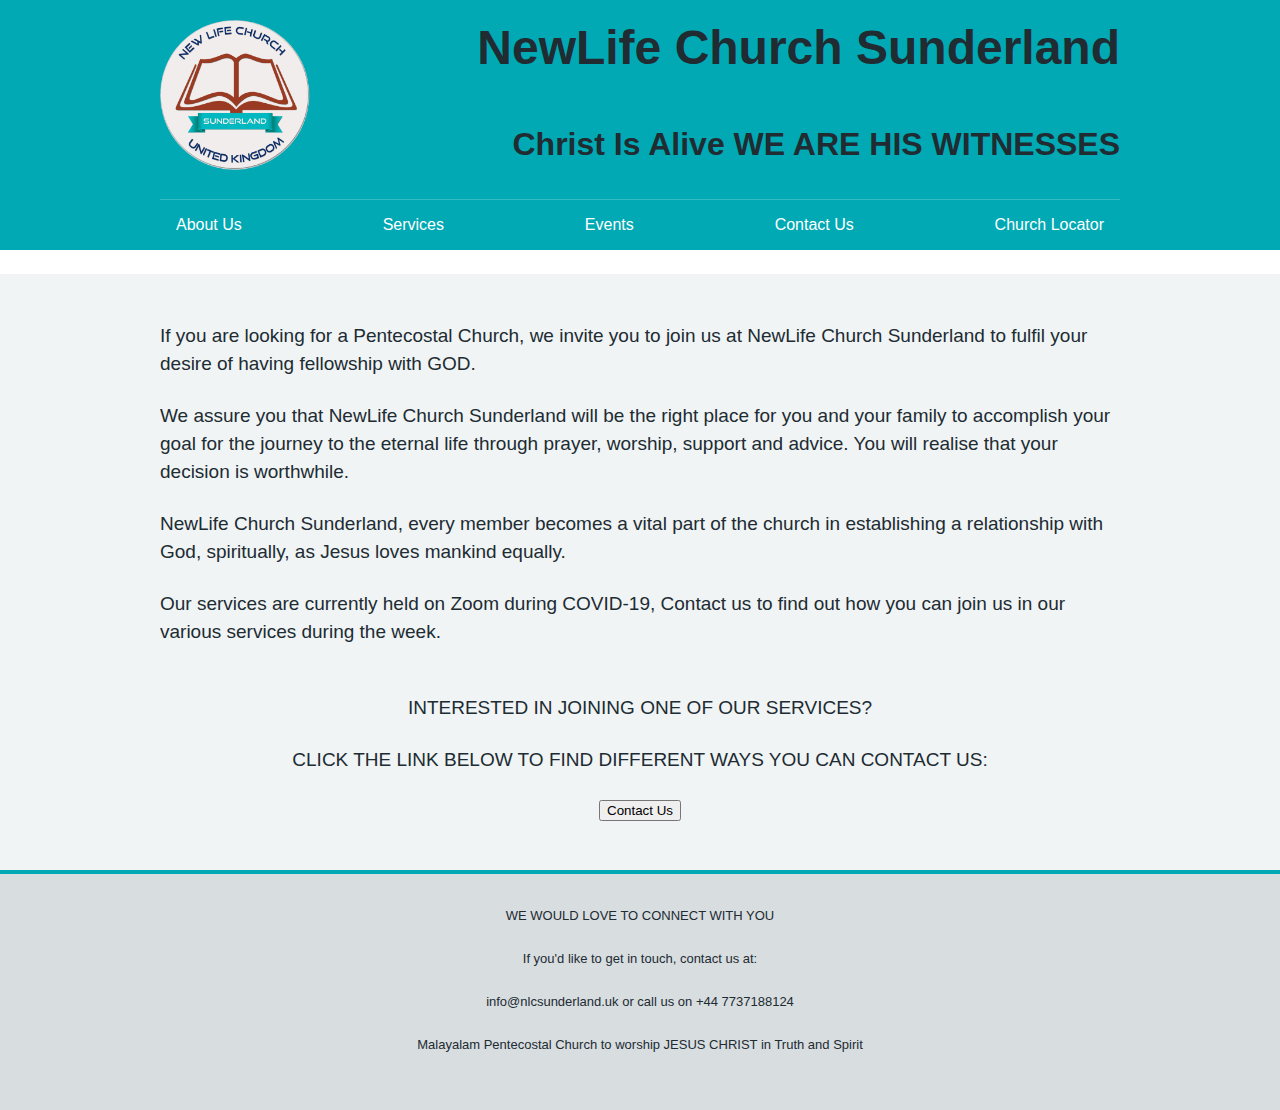
==== index.html @ 40fd3d61 "Add files via upload" ====
<!DOCTYPE html>
<!--[if lt IE 9]><html class="ie8" lang="en"><![endif]-->
<!--[if IE 9]><html class="ie9" lang="en"><![endif]-->
<!--[if gt IE 9]><!--><html lang="en"><!--<![endif]-->
<head>
  <!-- Global site tag (gtag.js) - Google Analytics -->
  <script async src="https://www.googletagmanager.com/gtag/js?id=UA-165614378-1"></script>
  <script>
    window.dataLayer = window.dataLayer || [];
    function gtag(){dataLayer.push(arguments);}
    gtag('js', new Date());

    gtag('config', 'UA-165614378-1');
  </script>

    <meta charset="utf-8">
    <meta http-equiv="X-UA-Compatible" content="IE=edge">
    <meta name="viewport" content="width=device-width, initial-scale=1, shrink-to-fit=no">
    <meta name="keywords" content="Malayalam Pentecostal Church &nbsp;to worship JESUS CHRIST in Truth and Spirit, Malayalam Church, Pentecostal Church Sunderland,Malayalam Worship Sunderland,Pentecostal Malayalam Church,Pentecostal  Fellowship,New Life Church Sunderland,Hylton Road, Malayalam (Kerala) Pentecostal worship Church,Near New Castle,Tyne and Wear,United Kingdom,Jesus Is Alive,Christian Fellowship,nlcsunderland, NewLife Church Sunderland, NLC:, Malayalam Pentecostal Church &nbsp;to worship JESUS CHRIST in Truth and Spirit, Malayalam Church, Pentecostal Church Sunderland,Malayalam Worship Sunderland,Pentecostal Malayalam Church,Pentecostal  Fellowship,New Life Church Sunderland,Hylton Road, Malayalam (Kerala) Pentecostal worship Church,Near New Castle,Tyne and Wear,United Kingdom, Gateshead, South Shields, Jesus Is Alive,Christian Fellowship,nlcsunderland:&#xD;&#xA;">
    <meta name="description" content="We are a Christian Fellowship situated in Sunderland. We follow Pentecostal values and we worship GOD in Truth and Spirit. We gather together every week and worship (Malayalam) our Saviour Lord Jesus Christ.&#xD;&#xA;You are welcome to our fellowship&#xD;&#xA;With love and prayers in Lord Jesus Christ...">
    <meta name="author" content="Abraham Prince">

    <title>NewLife Church - HOME</title>

    <!-- Styles -->
    <link rel="stylesheet" href="css/nlc-3.1.0.min.css" media="(prefers-color-scheme: light)">
    <link rel="stylesheet" href="css/nlc-3.1.0.max.css" media="(prefers-color-scheme: dark)">

    <!-- Scripts -->
    <script src="js/nlc-3.1.0.min.js" defer></script>

    <!-- Favicons -->
    <link rel="shortcut icon" href="assets/favicons/favicon.ico" type="image/x-icon">
    <script src="https://apps.elfsight.com/p/platform.js" defer></script>
    <div class="elfsight-app-c358066d-0e27-4913-8c48-9841493840e3"></div>
  <script type="module" src="https://googlechromelabs.github.io/dark-mode-toggle/src/dark-mode-toggle.mjs"></script>
</head>

<body> 
<script>
        document.body.className = ((document.body.className) ? document.body.className + ' js-enabled' : 'js-enabled');
    </script>

<a class="nlc-skip-link" href="#maincontent">Skip to main content</a>

<header class="nlc-header" role="banner">
    <div class="nlc-width-container nlc-header__container">
        <div class="nlc-header__logo">
            <a class="" href="index.html" aria-label="index">
                <img src="assets/logos/logo.png" alt="logo" style="height: 150px;width: 150px;" >
            </a>
        </div>
        <h1>NewLife Church Sunderland</h1>
        <h2>Christ Is Alive WE ARE HIS WITNESSES</h2>   
    </div>
    <div class="nlc-header__content" id="content-header">
        
        <div class="nlc-header__menu">
          <button class="nlc-header__menu-toggle" id="toggle-menu" aria-controls="header-navigation" aria-label="Open menu">Menu</button>
        </div>
    </div>
    <nav class="nlc-header__navigation" id="header-navigation" role="navigation" aria-label="Primary navigation" aria-labelledby="label-navigation">
      <p class="nlc-header__navigation-title">
        <span id="label-navigation">Menu</span>
        <button class="nlc-header__navigation-close" id="close-menu">
          <svg class="nlc-icon nlc-icon__close" xmlns="http://www.w3.org/2000/svg" viewBox="0 0 24 24" aria-hidden="true" focusable="false">
            <path d="M13.41 12l5.3-5.29a1 1 0 1 0-1.42-1.42L12 10.59l-5.29-5.3a1 1 0 0 0-1.42 1.42l5.3 5.29-5.3 5.29a1 1 0 0 0 0 1.42 1 1 0 0 0 1.42 0l5.29-5.3 5.29 5.3a1 1 0 0 0 1.42 0 1 1 0 0 0 0-1.42z"></path>
          </svg>
          <span class="nlc-u-visually-hidden">Close menu</span>
        </button>
      </p>
      <ul class="nlc-header__navigation-list">
        <li class="nlc-header__navigation-item nlc-header__navigation-item--for-mobile">
          <a class="nlc-header__navigation-link" href="index.html">
            Home
            <svg class="nlc-icon nlc-icon__chevron-right" xmlns="http://www.w3.org/2000/svg" viewBox="0 0 24 24" aria-hidden="true">
              <path d="M15.5 12a1 1 0 0 1-.29.71l-5 5a1 1 0 0 1-1.42-1.42l4.3-4.29-4.3-4.29a1 1 0 0 1 1.42-1.42l5 5a1 1 0 0 1 .29.71z"></path>
            </svg>
          </a>
        </li>
        <li class="nlc-header__navigation-item">
          <a class="nlc-header__navigation-link" href="aboutus.html" >
            About Us
            <svg class="nlc-icon nlc-icon__chevron-right" xmlns="http://www.w3.org/2000/svg" viewBox="0 0 24 24" aria-hidden="true">
              <path d="M15.5 12a1 1 0 0 1-.29.71l-5 5a1 1 0 0 1-1.42-1.42l4.3-4.29-4.3-4.29a1 1 0 0 1 1.42-1.42l5 5a1 1 0 0 1 .29.71z"></path>
            </svg>
          </a>
        </li>
        <li class="nlc-header__navigation-item">
          <a class="nlc-header__navigation-link" href="services.html" >
            Services
            <svg class="nlc-icon nlc-icon__chevron-right" xmlns="http://www.w3.org/2000/svg" viewBox="0 0 24 24" aria-hidden="true">
              <path d="M15.5 12a1 1 0 0 1-.29.71l-5 5a1 1 0 0 1-1.42-1.42l4.3-4.29-4.3-4.29a1 1 0 0 1 1.42-1.42l5 5a1 1 0 0 1 .29.71z"></path>
            </svg>
          </a>
        </li>
        <li class="nlc-header__navigation-item">
          <a class="nlc-header__navigation-link" href="events.html" >
            Events
            <svg class="nlc-icon nlc-icon__chevron-right" xmlns="http://www.w3.org/2000/svg" viewBox="0 0 24 24" aria-hidden="true">
              <path d="M15.5 12a1 1 0 0 1-.29.71l-5 5a1 1 0 0 1-1.42-1.42l4.3-4.29-4.3-4.29a1 1 0 0 1 1.42-1.42l5 5a1 1 0 0 1 .29.71z"></path>
            </svg>
          </a>
        </li>
        <li class="nlc-header__navigation-item">
          <a class="nlc-header__navigation-link" href="contactus.html" >
            Contact Us
            <svg class="nlc-icon nlc-icon__chevron-right" xmlns="http://www.w3.org/2000/svg" viewBox="0 0 24 24" aria-hidden="true">
              <path d="M15.5 12a1 1 0 0 1-.29.71l-5 5a1 1 0 0 1-1.42-1.42l4.3-4.29-4.3-4.29a1 1 0 0 1 1.42-1.42l5 5a1 1 0 0 1 .29.71z"></path>
            </svg>
          </a>
        </li>
        <li class="nlc-header__navigation-item">
            <a class="nlc-header__navigation-link" href="churchlocator.html" >
              Church Locator
              <svg class="nlc-icon nlc-icon__chevron-right" xmlns="http://www.w3.org/2000/svg" viewBox="0 0 24 24" aria-hidden="true">
                <path d="M15.5 12a1 1 0 0 1-.29.71l-5 5a1 1 0 0 1-1.42-1.42l4.3-4.29-4.3-4.29a1 1 0 0 1 1.42-1.42l5 5a1 1 0 0 1 .29.71z"></path>
              </svg>
            </a>
          </li>
      </ul>
    </nav>
</header>

<nav class="nlc-breadcrumb" aria-label="Breadcrumb">
    <div class="nlc-width-container">
    </div>
</nav>

<div class="nlc-width-container">
    <main class="nlc-main-wrapper" id="maincontent">
        <div class="nlc-grid-row" id="maincontentcontainer">
            <div class="nlc-grid-column-three-quarters">
                <p>If you are looking for a Pentecostal Church, we invite you to join us at NewLife Church Sunderland to fulfil your desire of having fellowship with GOD.</p>
                <p>We assure you that NewLife Church Sunderland will be the right place for you and your family to accomplish your goal for the journey to the eternal life through prayer, worship, support and advice.  You will realise that your decision is worthwhile.</p>
                <p>NewLife Church Sunderland, every member becomes a vital part of the church in establishing a relationship with God, spiritually, as Jesus loves mankind equally.</p>
                <p>Our services are currently held on Zoom during COVID-19, Contact us to find out how you can join us in our various services during the week.</p>
                <br>
                <p style="text-align: center">INTERESTED IN JOINING ONE OF OUR SERVICES?</p>
                <p style="text-align: center">CLICK THE LINK BELOW TO FIND DIFFERENT WAYS YOU CAN CONTACT US:</p>
                <div style="text-align: center;"><a href="contactus.html"><form><input type="button" value="Contact Us"></form></a></div>
            </div>
        </div>
    </main>
</div>

<footer role="contentinfo">
    <div class="nlc-footer" id="nlc-footer">
        <div class="nlc-width-container">
            <p style="text-align: center; font-size: small;">WE WOULD LOVE TO CONNECT WITH YOU</p>
            <p style="text-align: center; font-size: small;">If you'd like to get in touch, contact us at:</p>
            <p style="text-align: center; font-size: small;">info@nlcsunderland.uk or call us on +44 7737188124</p>
            <p style="text-align: center; font-size: small;">Malayalam Pentecostal Church  to worship JESUS CHRIST in Truth and Spirit</p>
            <div style="text-align: center;"><dark-mode-toggle
          id="dark-mode-toggle-1"
          legend="Colour Theme"
          appearance="toggle"
          dark="Dark Mode"
          light="Light Mode"
          remember="Remember this"
      ></dark-mode-toggle></div>
        </div>
    </div>
</footer>

<script>
    var acc = document.getElementsByClassName("accordion");
    var i;

    for (i = 0; i < acc.length; i++) {
      acc[i].addEventListener("click", function() {
        this.classList.toggle("active");
        var panel = this.nextElementSibling;
        if (panel.style.maxHeight) {
          panel.style.maxHeight = null;
        } else {
          panel.style.maxHeight = panel.scrollHeight + "px";
        }
      });
    }
    </script>
</body>
</html>
---- css/nlc-3.1.0.min.css ----
@charset "UTF-8";html{-moz-box-sizing:border-box;-webkit-box-sizing:border-box;box-sizing:border-box}*,:after,:before{-moz-box-sizing:inherit;-webkit-box-sizing:inherit;box-sizing:inherit}@font-face{font-family:'Frutiger W01';font-display:swap;font-style:normal;font-weight:400;src:url(https://assets.nhs.uk/fonts/FrutigerLTW01-55Roman.eot?#iefix);src:url(https://assets.nhs.uk/fonts/FrutigerLTW01-55Roman.eot?#iefix) format("eot"),url(https://assets.nhs.uk/fonts/FrutigerLTW01-55Roman.woff2) format("woff2"),url(https://assets.nhs.uk/fonts/FrutigerLTW01-55Roman.woff) format("woff"),url(https://assets.nhs.uk/fonts/FrutigerLTW01-55Roman.ttf) format("truetype"),url(https://assets.nhs.uk/fonts/FrutigerLTW01-55Roman.svg#7def0e34-f28d-434f-b2ec-472bde847115) format("svg")}@font-face{font-family:'Frutiger W01';font-display:swap;font-style:normal;font-weight:600;src:url(https://assets.nhs.uk/fonts/FrutigerLTW01-65Bold.eot?#iefix);src:url(https://assets.nhs.uk/fonts/FrutigerLTW01-65Bold.eot?#iefix) format("eot"),url(https://assets.nhs.uk/fonts/FrutigerLTW01-65Bold.woff2) format("woff2"),url(https://assets.nhs.uk/fonts/FrutigerLTW01-65Bold.woff) format("woff"),url(https://assets.nhs.uk/fonts/FrutigerLTW01-65Bold.ttf) format("truetype"),url(https://assets.nhs.uk/fonts/FrutigerLTW01-65Bold.svg#eae74276-dd78-47e4-9b27-dac81c3411ca) format("svg")}article,aside,footer,header,nav,section{display:block}button,input,select,textarea{font-family:inherit}a{color:#00a9b3}a:visited{color:#330072}a:hover{color:#7c2855;text-decoration:none}a:focus{background-color:#ffeb3b;box-shadow:0 -2px #ffeb3b,0 4px #212b32;color:#212b32;outline:4px solid transparent;text-decoration:none}a:focus:hover{text-decoration:none}a:focus:visited{color:#212b32}a:focus .nlc-icon{fill:#212b32}a:active{color:#002f5c}@media print{a:after{color:#212b32;content:" (Link: " attr(href) ")";font-size:14pt}}.ie8 a:focus{outline:1px dotted #212b32}html{background-color:#d8dde0;font-family:Frutiger W01,Arial,Sans-serif;overflow-y:scroll}body{-moz-osx-font-smoothing:grayscale;-webkit-font-smoothing:antialiased;background-color:#f0f4f5;color:#212b32;font-size:16px;line-height:1.5;margin:0;min-height:100%}table{margin-bottom:40px;border-spacing:0;vertical-align:top;width:100%}@media (min-width:40.0625em){table{margin-bottom:48px}}@media print{table{page-break-inside:avoid}}thead th{border-bottom:2px solid #d8dde0}td,th{font-size:16px;font-size:1rem;line-height:1.5;padding-bottom:8px;padding-right:16px;padding-top:8px;border-bottom:1px solid #d8dde0;text-align:left;vertical-align:top}@media (min-width:40.0625em){td,th{font-size:19px;font-size:1.1875rem;line-height:1.47368}}@media print{td,th{font-size:14pt;line-height:1.15}}@media (min-width:40.0625em){td,th{padding-bottom:16px}}@media (min-width:40.0625em){td,th{padding-right:24px}}@media (min-width:40.0625em){td,th{padding-top:16px}}td:last-child,th:last-child{padding-right:0}th{font-weight:600}caption{-webkit-clip-path:inset(50%);border:0;clip:rect(0 0 0 0);clip-path:inset(50%);height:1px;margin:0;overflow:hidden;padding:0;position:absolute;white-space:nowrap;width:1px}.nlc-form-group{margin-bottom:16px}@media (min-width:40.0625em){.nlc-form-group{margin-bottom:24px}}.nlc-form-group .nlc-form-group:last-of-type{margin-bottom:0}.nlc-form-group--wrapper{margin-bottom:24px}@media (min-width:40.0625em){.nlc-form-group--wrapper{margin-bottom:32px}}.nlc-form-group--error{border-left:4px solid #d5281b;padding-left:16px}.nlc-form-group--error .nlc-form-group{border:0;padding:0}.nlc-grid-row{margin-left:-16px;margin-right:-16px}.nlc-grid-row:after{clear:both;content:'';display:block}.nlc-grid-column-one-quarter{box-sizing:border-box;padding:0 16px}@media (min-width:48.0625em){.nlc-grid-column-one-quarter{float:left;width:25%}}.nlc-grid-column-one-third{box-sizing:border-box;padding:0 16px}@media (min-width:48.0625em){.nlc-grid-column-one-third{float:left;width:33.3333%}}.nlc-grid-column-one-half{box-sizing:border-box;padding:0 16px}@media (min-width:48.0625em){.nlc-grid-column-one-half{float:left;width:50%}}.nlc-grid-column-two-thirds{box-sizing:border-box;padding:0 16px}@media (min-width:48.0625em){.nlc-grid-column-two-thirds{float:left;width:66.6666%}}.nlc-grid-column-three-quarters{box-sizing:border-box;padding:0 16px}@media (min-width:48.0625em){.nlc-grid-column-three-quarters{float:left;width:100%}}.nlc-grid-column-full{box-sizing:border-box;padding:0 16px}@media (min-width:48.0625em){.nlc-grid-column-full{float:left;width:100%}}.nlc-main-wrapper{padding-top:40px;padding-bottom:40px;display:block}@media (min-width:40.0625em){.nlc-main-wrapper{padding-top:48px}}@media (min-width:40.0625em){.nlc-main-wrapper{padding-bottom:48px}}.nlc-main-wrapper>:first-child{margin-top:0}.nlc-main-wrapper>:last-child{margin-bottom:0}.nlc-main-wrapper--l{padding-top:48px}@media (min-width:40.0625em){.nlc-main-wrapper--l{padding-top:56px}}.nlc-main-wrapper--s{padding-bottom:24px;padding-top:24px}@media (min-width:40.0625em){.nlc-main-wrapper--s{padding-bottom:32px}}@media (min-width:40.0625em){.nlc-main-wrapper--s{padding-top:32px}}.nlc-width-container{margin:0 16px;max-width:960px}@media (min-width:48.0625em){.nlc-width-container{margin:0 32px}}@media (min-width:1024px){.nlc-width-container{margin:0 auto}}.nlc-width-container-fluid{margin:0 16px;max-width:100%}@media (min-width:48.0625em){.nlc-width-container-fluid{margin:0 32px}}.nlc-icon{height:34px;width:34px}.nlc-icon__search{fill:#00a9b3}.nlc-icon__chevron-left{fill:#00a9b3}.nlc-icon__chevron-right{fill:#00a9b3}.nlc-icon__close{fill:#00a9b3}.nlc-icon__cross{fill:#d5281b}.nlc-icon__tick{stroke:#007f3b}.nlc-icon__arrow-right{fill:#00a9b3}.nlc-icon__arrow-left{fill:#00a9b3}.nlc-icon__arrow-right-circle{fill:#007f3b}.nlc-icon__chevron-down{-moz-transform:rotate(180deg);-ms-transform:rotate(180deg);-o-transform:rotate(180deg);-webkit-transform:rotate(180deg);transform:rotate(180deg);fill:#00a9b3}.nlc-icon__chevron-down path{fill:#fff}.nlc-icon__chevron-up{fill:#00a9b3}.nlc-icon__chevron-up path{fill:#fff}.nlc-icon__emdash path{fill:#aeb7bd}.nlc-icon__plus{fill:#00a9b3}.nlc-icon__minus{fill:#00a9b3}.nlc-icon--size-25{height:42.5px;width:42.5px}.nlc-icon--size-50{height:51px;width:51px}.nlc-icon--size-75{height:59.5px;width:59.5px}.nlc-icon--size-100{height:68px;width:68px}.nlc-list,ol,ul{font-size:16px;font-size:1rem;line-height:1.5;margin-bottom:16px;list-style-type:none;margin-top:0;padding-left:0}@media (min-width:40.0625em){.nlc-list,ol,ul{font-size:19px;font-size:1.1875rem;line-height:1.47368}}@media print{.nlc-list,ol,ul{font-size:14pt;line-height:1.15}}@media (min-width:40.0625em){.nlc-list,ol,ul{margin-bottom:24px}}.nlc-list>li,ol>li,ul>li{margin-bottom:8px}@media (min-width:40.0625em){.nlc-list>li,ol>li,ul>li{margin-bottom:8px}}.nlc-list>li:last-child,ol>li:last-child,ul>li:last-child{margin-bottom:0}.nlc-list--bullet,ul{list-style-type:disc;padding-left:20px}.nlc-list--number,ol{list-style-type:decimal;padding-left:20px}.nlc-list--cross,.nlc-list--tick{list-style:none;margin-top:0;padding-left:40px;position:relative}.nlc-list--cross svg,.nlc-list--tick svg{left:-4px;margin-top:-5px;position:absolute}.nlc-section-break,hr{border:0;margin:0}.nlc-section-break--xl{margin-top:48px;margin-bottom:48px}@media (min-width:40.0625em){.nlc-section-break--xl{margin-top:56px}}@media (min-width:40.0625em){.nlc-section-break--xl{margin-bottom:56px}}.nlc-section-break--l,hr{margin-top:32px;margin-bottom:32px}@media (min-width:40.0625em){.nlc-section-break--l,hr{margin-top:40px}}@media (min-width:40.0625em){.nlc-section-break--l,hr{margin-bottom:40px}}.nlc-section-break--m{margin-top:16px;margin-bottom:16px}@media (min-width:40.0625em){.nlc-section-break--m{margin-top:24px}}@media (min-width:40.0625em){.nlc-section-break--m{margin-bottom:24px}}.nlc-section-break--visible,hr{border-bottom:1px solid #d8dde0}.nlc-heading-xl,h1{text-align: right; font-size:32px;font-size:2rem;line-height:1.25;display:block;cursor:default;font-weight:600;margin-top:0;margin-bottom:40px;}@media (min-width:40.0625em){.nlc-heading-xl,h1{font-size:48px;font-size:3rem;text-align: right;line-height:1.16667}}@media print{.nlc-heading-xl,h1{font-size:32pt;line-height:1.15}}@media (min-width:40.0625em){.nlc-heading-xl,h1{margin-bottom:48px}}.nlc-heading-l,h2{font-size:24px;font-size:1.5rem;line-height:1.33333;display:block;font-weight:600;margin-top:0;margin-bottom:16px}@media (min-width:40.0625em){.nlc-heading-l,h2{font-size:32px;font-size:2rem;line-height:1.25;text-align: right}}@media print{.nlc-heading-l,h2{font-size:24pt;line-height:1.05;text-align: right}}@media (min-width:40.0625em){.nlc-heading-l,h2{margin-bottom:15px;text-align: right}}.nlc-heading-m,h3{font-size:20px;font-size:1.25rem;line-height:1.4;display:block;font-weight:600;margin-top:0;margin-bottom:16px}@media (min-width:40.0625em){.nlc-heading-m,h3{font-size:24px;font-size:1.5rem;line-height:1.33333}}@media print{.nlc-heading-m,h3{font-size:18pt;line-height:1.15}}@media (min-width:40.0625em){.nlc-heading-m,h3{margin-bottom:24px}}.nlc-heading-s,h4{font-size:18px;font-size:1.125rem;line-height:1.55556;display:block;font-weight:600;margin-top:0;margin-bottom:16px}@media (min-width:40.0625em){.nlc-heading-s,h4{font-size:22px;font-size:1.375rem;line-height:1.45455}}@media print{.nlc-heading-s,h4{font-size:18pt;line-height:1.15}}@media (min-width:40.0625em){.nlc-heading-s,h4{margin-bottom:24px}}.nlc-heading-xs,h5{font-size:16px;font-size:1rem;line-height:1.5;display:block;font-weight:600;margin-top:0;margin-bottom:16px}@media (min-width:40.0625em){.nlc-heading-xs,h5{font-size:19px;font-size:1.1875rem;line-height:1.47368}}@media print{.nlc-heading-xs,h5{font-size:14pt;line-height:1.15}}@media (min-width:40.0625em){.nlc-heading-xs,h5{margin-bottom:24px}}.nlc-heading-xxs,h6{font-size:16px;font-size:1rem;line-height:1.5;display:block;font-weight:600;margin-top:0;margin-bottom:16px}@media (min-width:40.0625em){.nlc-heading-xxs,h6{font-size:19px;font-size:1.1875rem;line-height:1.47368}}@media print{.nlc-heading-xxs,h6{font-size:14pt;line-height:1.15}}@media (min-width:40.0625em){.nlc-heading-xxs,h6{margin-bottom:24px}}.nlc-caption-xl{font-weight:400;font-size:24px;font-size:1.5rem;line-height:1.33333;color:#4c6272;display:block;margin-bottom:4px}@media (min-width:40.0625em){.nlc-caption-xl{font-size:32px;font-size:2rem;line-height:1.25}}@media print{.nlc-caption-xl{font-size:24pt;line-height:1.05}}.nlc-caption-l{font-weight:400;font-size:20px;font-size:1.25rem;line-height:1.4;color:#4c6272;display:block;margin-bottom:4px}@media (min-width:40.0625em){.nlc-caption-l{font-size:24px;font-size:1.5rem;line-height:1.33333}}@media print{.nlc-caption-l{font-size:18pt;line-height:1.15}}.nlc-caption-m{font-weight:400;font-size:16px;font-size:1rem;line-height:1.5;color:#4c6272;display:block}@media (min-width:40.0625em){.nlc-caption-m{font-size:19px;font-size:1.1875rem;line-height:1.47368}}@media print{.nlc-caption-m{font-size:14pt;line-height:1.15}}.nlc-caption--bottom{margin-bottom:0;margin-top:4px}.nlc-body-l{font-size:20px;font-size:1.25rem;line-height:1.4;display:block;margin-top:0;margin-bottom:24px}@media (min-width:40.0625em){.nlc-body-l{font-size:24px;font-size:1.5rem;line-height:1.33333}}@media print{.nlc-body-l{font-size:18pt;line-height:1.15}}@media (min-width:40.0625em){.nlc-body-l{margin-bottom:32px}}.nlc-body-m,address,p{font-size:16px;font-size:1rem;line-height:1.5;display:block;margin-top:0;margin-bottom:16px}@media (min-width:40.0625em){.nlc-body-m,address,p{font-size:19px;font-size:1.1875rem;line-height:1.47368}}@media print{.nlc-body-m,address,p{font-size:14pt;line-height:1.15}}@media (min-width:40.0625em){.nlc-body-m,address,p{margin-bottom:24px}}.nlc-body-m,p{color:inherit}.nlc-body-s{font-size:14px;font-size:.875rem;line-height:1.71429;display:block;margin-top:0;margin-bottom:16px}@media (min-width:40.0625em){.nlc-body-s{font-size:16px;font-size:1rem;line-height:1.5}}@media print{.nlc-body-s{font-size:14pt;line-height:1.2}}@media (min-width:40.0625em){.nlc-body-s{margin-bottom:24px}}address{font-style:normal}.nlc-lede-text{font-weight:400;font-size:20px;font-size:1.25rem;line-height:1.4;margin-bottom:40px}@media (min-width:40.0625em){.nlc-lede-text{font-size:24px;font-size:1.5rem;line-height:1.33333}}@media print{.nlc-lede-text{font-size:18pt;line-height:1.15}}@media (min-width:40.0625em){.nlc-lede-text{margin-bottom:48px}}.nlc-lede-text p,.nlc-lede-text ul{font-weight:400;font-size:20px;font-size:1.25rem;line-height:1.4}@media (min-width:40.0625em){.nlc-lede-text p,.nlc-lede-text ul{font-size:24px;font-size:1.5rem;line-height:1.33333}}@media print{.nlc-lede-text p,.nlc-lede-text ul{font-size:18pt;line-height:1.15}}.nlc-lede-text--small{font-weight:400;font-size:16px;font-size:1rem;line-height:1.5;margin-bottom:24px}@media (min-width:40.0625em){.nlc-lede-text--small{font-size:19px;font-size:1.1875rem;line-height:1.47368}}@media print{.nlc-lede-text--small{font-size:14pt;line-height:1.15}}@media (min-width:40.0625em){.nlc-lede-text--small{margin-bottom:32px}}h1+.nlc-lede-text,h1+.nlc-lede-text--small{margin-top:-8px}.nlc-body-l+.nlc-heading-l,.nlc-body-l+h2{padding-top:4px;text-align: right}@media (min-width:40.0625em){.nlc-body-l+.nlc-heading-l,.nlc-body-l+h2{padding-top:8px}}.nlc-body-m+.nlc-heading-l,.nlc-body-m+h2,.nlc-body-s+.nlc-heading-l,.nlc-body-s+h2,.nlc-list+.nlc-heading-l,.nlc-list+h2,address+.nlc-heading-l,address+h2,ol+.nlc-heading-l,ol+h2,p+.nlc-heading-l,p+h2,ul+.nlc-heading-l,ul+h2{padding-top:16px}@media (min-width:40.0625em){.nlc-body-m+.nlc-heading-l,.nlc-body-m+h2,.nlc-body-s+.nlc-heading-l,.nlc-body-s+h2,.nlc-list+.nlc-heading-l,.nlc-list+h2,address+.nlc-heading-l,address+h2,ol+.nlc-heading-l,ol+h2,p+.nlc-heading-l,p+h2,ul+.nlc-heading-l,ul+h2{padding-top:24px}}.nlc-body-m+.nlc-heading-m,.nlc-body-m+.nlc-heading-s,.nlc-body-m+h3,.nlc-body-m+h4,.nlc-body-s+.nlc-heading-m,.nlc-body-s+.nlc-heading-s,.nlc-body-s+h3,.nlc-body-s+h4,.nlc-list+.nlc-heading-m,.nlc-list+.nlc-heading-s,.nlc-list+h3,.nlc-list+h4,address+.nlc-heading-m,address+.nlc-heading-s,address+h3,address+h4,ol+.nlc-heading-m,ol+.nlc-heading-s,ol+h3,ol+h4,p+.nlc-heading-m,p+.nlc-heading-s,p+h3,p+h4,ul+.nlc-heading-m,ul+.nlc-heading-s,ul+h3,ul+h4{padding-top:4px}@media (min-width:40.0625em){.nlc-body-m+.nlc-heading-m,.nlc-body-m+.nlc-heading-s,.nlc-body-m+h3,.nlc-body-m+h4,.nlc-body-s+.nlc-heading-m,.nlc-body-s+.nlc-heading-s,.nlc-body-s+h3,.nlc-body-s+h4,.nlc-list+.nlc-heading-m,.nlc-list+.nlc-heading-s,.nlc-list+h3,.nlc-list+h4,address+.nlc-heading-m,address+.nlc-heading-s,address+h3,address+h4,ol+.nlc-heading-m,ol+.nlc-heading-s,ol+h3,ol+h4,p+.nlc-heading-m,p+.nlc-heading-s,p+h3,p+h4,ul+.nlc-heading-m,ul+.nlc-heading-s,ul+h3,ul+h4{padding-top:8px}}.nlc-lede-text+.nlc-heading-l,.nlc-lede-text+h2{padding-top:0}b,strong{font-weight:600}.nlc-u-clear:after{clear:both;content:'';display:block}.nlc-u-one-half{float:left;width:50%!important}.nlc-u-one-third{float:left;width:33.33333%!important}.nlc-u-two-thirds{float:left;width:66.66667%!important}.nlc-u-one-quarter{float:left;width:25%!important}.nlc-u-three-quarters{float:left;width:75%!important}.nlc-u-one-half-tablet{width:100%!important}@media (min-width:40.0625em){.nlc-u-one-half-tablet{float:left;width:50%!important}}.nlc-u-one-third-tablet{width:100%!important}@media (min-width:40.0625em){.nlc-u-one-third-tablet{float:left;width:33.33333%!important}}.nlc-u-two-thirds-tablet{width:100%!important}@media (min-width:40.0625em){.nlc-u-two-thirds-tablet{float:left;width:66.66667%!important}}.nlc-u-one-quarter-tablet{width:100%!important}@media (min-width:40.0625em){.nlc-u-one-quarter-tablet{float:left;width:25%!important}}.nlc-u-three-quarters-tablet{width:100%!important}@media (min-width:40.0625em){.nlc-u-three-quarters-tablet{float:left;width:75%!important}}@media (max-width:40.0525em){.nlc-u-nowrap{white-space:nowrap}}.nlc-u-reading-width{max-width:44em}.nlc-u-margin-0{margin:0!important}@media (min-width:40.0625em){.nlc-u-margin-0{margin:0!important}}.nlc-u-margin-top-0{margin-top:0!important}@media (min-width:40.0625em){.nlc-u-margin-top-0{margin-top:0!important}}.nlc-u-margin-right-0{margin-right:0!important}@media (min-width:40.0625em){.nlc-u-margin-right-0{margin-right:0!important}}.nlc-u-margin-bottom-0{margin-bottom:0!important}@media (min-width:40.0625em){.nlc-u-margin-bottom-0{margin-bottom:0!important}}.nlc-u-margin-left-0{margin-left:0!important}@media (min-width:40.0625em){.nlc-u-margin-left-0{margin-left:0!important}}.nlc-u-margin-1{margin:4px!important}@media (min-width:40.0625em){.nlc-u-margin-1{margin:4px!important}}.nlc-u-margin-top-1{margin-top:4px!important}@media (min-width:40.0625em){.nlc-u-margin-top-1{margin-top:4px!important}}.nlc-u-margin-right-1{margin-right:4px!important}@media (min-width:40.0625em){.nlc-u-margin-right-1{margin-right:4px!important}}.nlc-u-margin-bottom-1{margin-bottom:4px!important}@media (min-width:40.0625em){.nlc-u-margin-bottom-1{margin-bottom:4px!important}}.nlc-u-margin-left-1{margin-left:4px!important}@media (min-width:40.0625em){.nlc-u-margin-left-1{margin-left:4px!important}}.nlc-u-margin-2{margin:8px!important}@media (min-width:40.0625em){.nlc-u-margin-2{margin:8px!important}}.nlc-u-margin-top-2{margin-top:8px!important}@media (min-width:40.0625em){.nlc-u-margin-top-2{margin-top:8px!important}}.nlc-u-margin-right-2{margin-right:8px!important}@media (min-width:40.0625em){.nlc-u-margin-right-2{margin-right:8px!important}}.nlc-u-margin-bottom-2{margin-bottom:8px!important}@media (min-width:40.0625em){.nlc-u-margin-bottom-2{margin-bottom:8px!important}}.nlc-u-margin-left-2{margin-left:8px!important}@media (min-width:40.0625em){.nlc-u-margin-left-2{margin-left:8px!important}}.nlc-u-margin-3{margin:8px!important}@media (min-width:40.0625em){.nlc-u-margin-3{margin:16px!important}}.nlc-u-margin-top-3{margin-top:8px!important}@media (min-width:40.0625em){.nlc-u-margin-top-3{margin-top:16px!important}}.nlc-u-margin-right-3{margin-right:8px!important}@media (min-width:40.0625em){.nlc-u-margin-right-3{margin-right:16px!important}}.nlc-u-margin-bottom-3{margin-bottom:8px!important}@media (min-width:40.0625em){.nlc-u-margin-bottom-3{margin-bottom:16px!important}}.nlc-u-margin-left-3{margin-left:8px!important}@media (min-width:40.0625em){.nlc-u-margin-left-3{margin-left:16px!important}}.nlc-u-margin-4{margin:16px!important}@media (min-width:40.0625em){.nlc-u-margin-4{margin:24px!important}}.nlc-u-margin-top-4{margin-top:16px!important}@media (min-width:40.0625em){.nlc-u-margin-top-4{margin-top:24px!important}}.nlc-u-margin-right-4{margin-right:16px!important}@media (min-width:40.0625em){.nlc-u-margin-right-4{margin-right:24px!important}}.nlc-u-margin-bottom-4{margin-bottom:16px!important}@media (min-width:40.0625em){.nlc-u-margin-bottom-4{margin-bottom:24px!important}}.nlc-u-margin-left-4{margin-left:16px!important}@media (min-width:40.0625em){.nlc-u-margin-left-4{margin-left:24px!important}}.nlc-u-margin-5{margin:24px!important}@media (min-width:40.0625em){.nlc-u-margin-5{margin:32px!important}}.nlc-u-margin-top-5{margin-top:24px!important}@media (min-width:40.0625em){.nlc-u-margin-top-5{margin-top:32px!important}}.nlc-u-margin-right-5{margin-right:24px!important}@media (min-width:40.0625em){.nlc-u-margin-right-5{margin-right:32px!important}}.nlc-u-margin-bottom-5{margin-bottom:24px!important}@media (min-width:40.0625em){.nlc-u-margin-bottom-5{margin-bottom:32px!important}}.nlc-u-margin-left-5{margin-left:24px!important}@media (min-width:40.0625em){.nlc-u-margin-left-5{margin-left:32px!important}}.nlc-u-margin-6{margin:32px!important}@media (min-width:40.0625em){.nlc-u-margin-6{margin:40px!important}}.nlc-u-margin-top-6{margin-top:32px!important}@media (min-width:40.0625em){.nlc-u-margin-top-6{margin-top:40px!important}}.nlc-u-margin-right-6{margin-right:32px!important}@media (min-width:40.0625em){.nlc-u-margin-right-6{margin-right:40px!important}}.nlc-u-margin-bottom-6{margin-bottom:32px!important}@media (min-width:40.0625em){.nlc-u-margin-bottom-6{margin-bottom:40px!important}}.nlc-u-margin-left-6{margin-left:32px!important}@media (min-width:40.0625em){.nlc-u-margin-left-6{margin-left:40px!important}}.nlc-u-margin-7{margin:40px!important}@media (min-width:40.0625em){.nlc-u-margin-7{margin:48px!important}}.nlc-u-margin-top-7{margin-top:40px!important}@media (min-width:40.0625em){.nlc-u-margin-top-7{margin-top:48px!important}}.nlc-u-margin-right-7{margin-right:40px!important}@media (min-width:40.0625em){.nlc-u-margin-right-7{margin-right:48px!important}}.nlc-u-margin-bottom-7{margin-bottom:40px!important}@media (min-width:40.0625em){.nlc-u-margin-bottom-7{margin-bottom:48px!important}}.nlc-u-margin-left-7{margin-left:40px!important}@media (min-width:40.0625em){.nlc-u-margin-left-7{margin-left:48px!important}}.nlc-u-margin-8{margin:48px!important}@media (min-width:40.0625em){.nlc-u-margin-8{margin:56px!important}}.nlc-u-margin-top-8{margin-top:48px!important}@media (min-width:40.0625em){.nlc-u-margin-top-8{margin-top:56px!important}}.nlc-u-margin-right-8{margin-right:48px!important}@media (min-width:40.0625em){.nlc-u-margin-right-8{margin-right:56px!important}}.nlc-u-margin-bottom-8{margin-bottom:48px!important}@media (min-width:40.0625em){.nlc-u-margin-bottom-8{margin-bottom:56px!important}}.nlc-u-margin-left-8{margin-left:48px!important}@media (min-width:40.0625em){.nlc-u-margin-left-8{margin-left:56px!important}}.nlc-u-margin-9{margin:56px!important}@media (min-width:40.0625em){.nlc-u-margin-9{margin:64px!important}}.nlc-u-margin-top-9{margin-top:56px!important}@media (min-width:40.0625em){.nlc-u-margin-top-9{margin-top:64px!important}}.nlc-u-margin-right-9{margin-right:56px!important}@media (min-width:40.0625em){.nlc-u-margin-right-9{margin-right:64px!important}}.nlc-u-margin-bottom-9{margin-bottom:56px!important}@media (min-width:40.0625em){.nlc-u-margin-bottom-9{margin-bottom:64px!important}}.nlc-u-margin-left-9{margin-left:56px!important}@media (min-width:40.0625em){.nlc-u-margin-left-9{margin-left:64px!important}}.nlc-u-padding-0{padding:0!important}@media (min-width:40.0625em){.nlc-u-padding-0{padding:0!important}}.nlc-u-padding-top-0{padding-top:0!important}@media (min-width:40.0625em){.nlc-u-padding-top-0{padding-top:0!important}}.nlc-u-padding-right-0{padding-right:0!important}@media (min-width:40.0625em){.nlc-u-padding-right-0{padding-right:0!important}}.nlc-u-padding-bottom-0{padding-bottom:0!important}@media (min-width:40.0625em){.nlc-u-padding-bottom-0{padding-bottom:0!important}}.nlc-u-padding-left-0{padding-left:0!important}@media (min-width:40.0625em){.nlc-u-padding-left-0{padding-left:0!important}}.nlc-u-padding-1{padding:4px!important}@media (min-width:40.0625em){.nlc-u-padding-1{padding:4px!important}}.nlc-u-padding-top-1{padding-top:4px!important}@media (min-width:40.0625em){.nlc-u-padding-top-1{padding-top:4px!important}}.nlc-u-padding-right-1{padding-right:4px!important}@media (min-width:40.0625em){.nlc-u-padding-right-1{padding-right:4px!important}}.nlc-u-padding-bottom-1{padding-bottom:4px!important}@media (min-width:40.0625em){.nlc-u-padding-bottom-1{padding-bottom:4px!important}}.nlc-u-padding-left-1{padding-left:4px!important}@media (min-width:40.0625em){.nlc-u-padding-left-1{padding-left:4px!important}}.nlc-u-padding-2{padding:8px!important}@media (min-width:40.0625em){.nlc-u-padding-2{padding:8px!important}}.nlc-u-padding-top-2{padding-top:8px!important}@media (min-width:40.0625em){.nlc-u-padding-top-2{padding-top:8px!important}}.nlc-u-padding-right-2{padding-right:8px!important}@media (min-width:40.0625em){.nlc-u-padding-right-2{padding-right:8px!important}}.nlc-u-padding-bottom-2{padding-bottom:8px!important}@media (min-width:40.0625em){.nlc-u-padding-bottom-2{padding-bottom:8px!important}}.nlc-u-padding-left-2{padding-left:8px!important}@media (min-width:40.0625em){.nlc-u-padding-left-2{padding-left:8px!important}}.nlc-u-padding-3{padding:8px!important}@media (min-width:40.0625em){.nlc-u-padding-3{padding:16px!important}}.nlc-u-padding-top-3{padding-top:8px!important}@media (min-width:40.0625em){.nlc-u-padding-top-3{padding-top:16px!important}}.nlc-u-padding-right-3{padding-right:8px!important}@media (min-width:40.0625em){.nlc-u-padding-right-3{padding-right:16px!important}}.nlc-u-padding-bottom-3{padding-bottom:8px!important}@media (min-width:40.0625em){.nlc-u-padding-bottom-3{padding-bottom:16px!important}}.nlc-u-padding-left-3{padding-left:8px!important}@media (min-width:40.0625em){.nlc-u-padding-left-3{padding-left:16px!important}}.nlc-u-padding-4{padding:16px!important}@media (min-width:40.0625em){.nlc-u-padding-4{padding:24px!important}}.nlc-u-padding-top-4{padding-top:16px!important}@media (min-width:40.0625em){.nlc-u-padding-top-4{padding-top:24px!important}}.nlc-u-padding-right-4{padding-right:16px!important}@media (min-width:40.0625em){.nlc-u-padding-right-4{padding-right:24px!important}}.nlc-u-padding-bottom-4{padding-bottom:16px!important}@media (min-width:40.0625em){.nlc-u-padding-bottom-4{padding-bottom:24px!important}}.nlc-u-padding-left-4{padding-left:16px!important}@media (min-width:40.0625em){.nlc-u-padding-left-4{padding-left:24px!important}}.nlc-u-padding-5{padding:24px!important}@media (min-width:40.0625em){.nlc-u-padding-5{padding:32px!important}}.nlc-u-padding-top-5{padding-top:24px!important}@media (min-width:40.0625em){.nlc-u-padding-top-5{padding-top:32px!important}}.nlc-u-padding-right-5{padding-right:24px!important}@media (min-width:40.0625em){.nlc-u-padding-right-5{padding-right:32px!important}}.nlc-u-padding-bottom-5{padding-bottom:24px!important}@media (min-width:40.0625em){.nlc-u-padding-bottom-5{padding-bottom:32px!important}}.nlc-u-padding-left-5{padding-left:24px!important}@media (min-width:40.0625em){.nlc-u-padding-left-5{padding-left:32px!important}}.nlc-u-padding-6{padding:32px!important}@media (min-width:40.0625em){.nlc-u-padding-6{padding:40px!important}}.nlc-u-padding-top-6{padding-top:32px!important}@media (min-width:40.0625em){.nlc-u-padding-top-6{padding-top:40px!important}}.nlc-u-padding-right-6{padding-right:32px!important}@media (min-width:40.0625em){.nlc-u-padding-right-6{padding-right:40px!important}}.nlc-u-padding-bottom-6{padding-bottom:32px!important}@media (min-width:40.0625em){.nlc-u-padding-bottom-6{padding-bottom:40px!important}}.nlc-u-padding-left-6{padding-left:32px!important}@media (min-width:40.0625em){.nlc-u-padding-left-6{padding-left:40px!important}}.nlc-u-padding-7{padding:40px!important}@media (min-width:40.0625em){.nlc-u-padding-7{padding:48px!important}}.nlc-u-padding-top-7{padding-top:40px!important}@media (min-width:40.0625em){.nlc-u-padding-top-7{padding-top:48px!important}}.nlc-u-padding-right-7{padding-right:40px!important}@media (min-width:40.0625em){.nlc-u-padding-right-7{padding-right:48px!important}}.nlc-u-padding-bottom-7{padding-bottom:40px!important}@media (min-width:40.0625em){.nlc-u-padding-bottom-7{padding-bottom:48px!important}}.nlc-u-padding-left-7{padding-left:40px!important}@media (min-width:40.0625em){.nlc-u-padding-left-7{padding-left:48px!important}}.nlc-u-padding-8{padding:48px!important}@media (min-width:40.0625em){.nlc-u-padding-8{padding:56px!important}}.nlc-u-padding-top-8{padding-top:48px!important}@media (min-width:40.0625em){.nlc-u-padding-top-8{padding-top:56px!important}}.nlc-u-padding-right-8{padding-right:48px!important}@media (min-width:40.0625em){.nlc-u-padding-right-8{padding-right:56px!important}}.nlc-u-padding-bottom-8{padding-bottom:48px!important}@media (min-width:40.0625em){.nlc-u-padding-bottom-8{padding-bottom:56px!important}}.nlc-u-padding-left-8{padding-left:48px!important}@media (min-width:40.0625em){.nlc-u-padding-left-8{padding-left:56px!important}}.nlc-u-padding-9{padding:56px!important}@media (min-width:40.0625em){.nlc-u-padding-9{padding:64px!important}}.nlc-u-padding-top-9{padding-top:56px!important}@media (min-width:40.0625em){.nlc-u-padding-top-9{padding-top:64px!important}}.nlc-u-padding-right-9{padding-right:56px!important}@media (min-width:40.0625em){.nlc-u-padding-right-9{padding-right:64px!important}}.nlc-u-padding-bottom-9{padding-bottom:56px!important}@media (min-width:40.0625em){.nlc-u-padding-bottom-9{padding-bottom:64px!important}}.nlc-u-padding-left-9{padding-left:56px!important}@media (min-width:40.0625em){.nlc-u-padding-left-9{padding-left:64px!important}}.nlc-u-font-size-64{font-size:48px!important;font-size:3rem!important;line-height:1.16667!important}@media (min-width:40.0625em){.nlc-u-font-size-64{font-size:64px!important;font-size:4rem!important;line-height:1.125!important}}@media print{.nlc-u-font-size-64{font-size:53pt!important;line-height:1.1!important}}.nlc-u-font-size-48{font-size:32px!important;font-size:2rem!important;line-height:1.25!important}@media (min-width:40.0625em){.nlc-u-font-size-48{font-size:48px!important;font-size:3rem!important;line-height:1.16667!important}}@media print{.nlc-u-font-size-48{font-size:32pt!important;line-height:1.15!important}}.nlc-u-font-size-32{font-size:24px!important;font-size:1.5rem!important;line-height:1.33333!important}@media (min-width:40.0625em){.nlc-u-font-size-32{font-size:32px!important;font-size:2rem!important;line-height:1.25!important}}@media print{.nlc-u-font-size-32{font-size:24pt!important;line-height:1.05!important}}.nlc-u-font-size-24{font-size:20px!important;font-size:1.25rem!important;line-height:1.4!important}@media (min-width:40.0625em){.nlc-u-font-size-24{font-size:24px!important;font-size:1.5rem!important;line-height:1.33333!important}}@media print{.nlc-u-font-size-24{font-size:18pt!important;line-height:1.15!important}}.nlc-u-font-size-22{font-size:18px!important;font-size:1.125rem!important;line-height:1.55556!important}@media (min-width:40.0625em){.nlc-u-font-size-22{font-size:22px!important;font-size:1.375rem!important;line-height:1.45455!important}}@media print{.nlc-u-font-size-22{font-size:18pt!important;line-height:1.15!important}}.nlc-u-font-size-19{font-size:16px!important;font-size:1rem!important;line-height:1.5!important}@media (min-width:40.0625em){.nlc-u-font-size-19{font-size:19px!important;font-size:1.1875rem!important;line-height:1.47368!important}}@media print{.nlc-u-font-size-19{font-size:14pt!important;line-height:1.15!important}}.nlc-u-font-size-16{font-size:14px!important;font-size:.875rem!important;line-height:1.71429!important}@media (min-width:40.0625em){.nlc-u-font-size-16{font-size:16px!important;font-size:1rem!important;line-height:1.5!important}}@media print{.nlc-u-font-size-16{font-size:14pt!important;line-height:1.2!important}}.nlc-u-font-size-14{font-size:12px!important;font-size:.75rem!important;line-height:1.66667!important}@media (min-width:40.0625em){.nlc-u-font-size-14{font-size:14px!important;font-size:.875rem!important;line-height:1.71429!important}}@media print{.nlc-u-font-size-14{font-size:12pt!important;line-height:1.2!important}}.nlc-u-font-weight-normal{font-weight:400!important}.nlc-u-font-weight-bold{font-weight:600!important}.nlc-u-secondary-text-color{color:#4c6272!important}.nlc-u-visually-hidden{-webkit-clip-path:inset(50%);border:0;clip:rect(0 0 0 0);clip-path:inset(50%);height:1px;margin:0;overflow:hidden;padding:0;position:absolute;white-space:nowrap;width:1px}.nlc-u-width-full{width:100%!important}.nlc-u-width-three-quarters{width:100%!important}@media (min-width:40.0625em){.nlc-u-width-three-quarters{width:75%!important}}.nlc-u-width-two-thirds{width:100%!important}@media (min-width:40.0625em){.nlc-u-width-two-thirds{width:66.66%!important}}.nlc-u-width-one-half{width:100%!important}@media (min-width:40.0625em){.nlc-u-width-one-half{width:50%!important}}.nlc-u-width-one-third{width:100%!important}@media (min-width:40.0625em){.nlc-u-width-one-third{width:33.33%!important}}.nlc-u-width-one-quarter{width:100%!important}@media (min-width:40.0625em){.nlc-u-width-one-quarter{width:25%!important}}.nlc-action-link{margin-bottom:32px}@media (min-width:40.0625em){.nlc-action-link{margin-bottom:40px}}.nlc-action-link__link{font-weight:400;font-size:18px;font-size:1.125rem;line-height:1.55556;display:inline-block;font-weight:600;padding-left:38px;position:relative;text-decoration:none}@media (min-width:40.0625em){.nlc-action-link__link{font-size:22px;font-size:1.375rem;line-height:1.45455}}@media print{.nlc-action-link__link{font-size:18pt;line-height:1.15}}.nlc-action-link__link:hover .nlc-action-link__text{text-decoration:underline}.nlc-action-link__link:focus{background-color:#ffeb3b;box-shadow:0 -2px #ffeb3b,0 4px #212b32;color:#212b32;outline:4px solid transparent;text-decoration:none}.nlc-action-link__link:focus:hover .nlc-action-link__text{color:#212b32;text-decoration:none}@media (max-width:40.0525em){.nlc-action-link__link{padding-left:26px}}@media print{.nlc-action-link__link{color:#212b32}.nlc-action-link__link:visited{color:#212b32}}.nlc-action-link__link .nlc-icon__arrow-right-circle{fill:#007f3b;height:36px;left:-3px;position:absolute;top:-2px;width:36px}@media print{.nlc-action-link__link .nlc-icon__arrow-right-circle{color:#212b32;fill:#212b32}.nlc-action-link__link .nlc-icon__arrow-right-circle:active,.nlc-action-link__link .nlc-icon__arrow-right-circle:focus,.nlc-action-link__link .nlc-icon__arrow-right-circle:visited{color:#212b32}}@media (max-width:40.0525em){.nlc-action-link__link .nlc-icon__arrow-right-circle{height:24px;left:-2px;margin-bottom:0;top:2px;width:24px}}.nlc-back-link{margin-bottom:16px}.nlc-back-link__link{font-size:14px;font-size:.875rem;line-height:1.71429;display:inline-block;padding-left:16px;position:relative;text-decoration:none}@media (min-width:40.0625em){.nlc-back-link__link{font-size:16px;font-size:1rem;line-height:1.5}}@media print{.nlc-back-link__link{font-size:14pt;line-height:1.2}}.nlc-back-link__link .nlc-icon__chevron-left{height:24px;left:-8px;position:absolute;top:-1px;width:24px}.nlc-back-link__link:visited{color:#00a9b3}.nlc-back-link__link:hover{color:#7c2855;text-decoration:underline}.nlc-back-link__link:hover .nlc-icon__chevron-left{fill:#7c2855}.nlc-back-link__link:focus .nlc-icon__chevron-left{fill:#212b32}.nlc-breadcrumb{background-color:#fff;padding-bottom:12px;padding-top:12px}@media print{.nlc-breadcrumb{display:none}}.nlc-breadcrumb .nlc-icon__chevron-right{fill:#aeb7bd;height:18px;position:relative;top:5px;width:18px}@media (min-width:61.875em){.nlc-breadcrumb .nlc-icon__chevron-right{margin:0 3px 0 5px}}.nlc-breadcrumb .nlc-icon__chevron-left{float:left;height:24px;left:-8px;position:relative;width:24px}.nlc-breadcrumb__list{list-style:none;margin:0;padding:0}@media (max-width:40.0525em){.nlc-breadcrumb__list{display:none}}.nlc-breadcrumb__item{font-weight:400;font-size:14px;font-size:.875rem;line-height:1.71429;background:url("data:image/svg+xml,%3Csvg class='nlc-icon nlc-icon__chevron-right' xmlns='http://www.w3.org/2000/svg' fill='%23aeb7bd' height='18' width='18' viewBox='0 0 24 24' aria-hidden='true'%3E%3Cpath d='M15.5 12a1 1 0 0 1-.29.71l-5 5a1 1 0 0 1-1.42-1.42l4.3-4.29-4.3-4.29a1 1 0 0 1 1.42-1.42l5 5a1 1 0 0 1 .29.71z'%3E%3C/path%3E%3C/svg%3E") right -1px top 4px no-repeat;display:inline-block;margin-bottom:0;padding-left:3px;padding-right:27px}@media (min-width:40.0625em){.nlc-breadcrumb__item{font-size:16px;font-size:1rem;line-height:1.5}}@media print{.nlc-breadcrumb__item{font-size:14pt;line-height:1.2}}.nlc-breadcrumb__item:first-child{padding-left:0}.nlc-breadcrumb__item:last-child{background:0 0}.nlc-breadcrumb__link:focus:hover{color:#212b32}.nlc-breadcrumb__link:visited{color:#00a9b3}.nlc-breadcrumb__link:visited:hover{color:#7c2855}.nlc-breadcrumb__back{font-weight:400;font-size:14px;font-size:.875rem;line-height:1.71429;background:url("data:image/svg+xml,%3Csvg class='nlc-icon nlc-icon__chevron-left' xmlns='http://www.w3.org/2000/svg' fill='%23005eb8' height='24' width='24' viewBox='0 0 24 24' aria-hidden='true'%3E%3Cpath d='M8.5 12c0-.3.1-.5.3-.7l5-5c.4-.4 1-.4 1.4 0s.4 1 0 1.4L10.9 12l4.3 4.3c.4.4.4 1 0 1.4s-1 .4-1.4 0l-5-5c-.2-.2-.3-.4-.3-.7z'%3E%3C/path%3E%3C/svg%3E") -8px center no-repeat;margin:0;padding-left:24px}@media (min-width:40.0625em){.nlc-breadcrumb__back{font-size:16px;font-size:1rem;line-height:1.5}}@media print{.nlc-breadcrumb__back{font-size:14pt;line-height:1.2}}@media (min-width:40.0625em){.nlc-breadcrumb__back{display:none}}.nlc-breadcrumb__backlink{left:-8px;position:relative}.nlc-breadcrumb__backlink:visited{color:#00a9b3}.nlc-breadcrumb__backlink:visited:hover{color:#7c2855}.ie8 .nlc-breadcrumb__back{display:none}.nlc-button{font-weight:400;font-size:16px;font-size:1rem;line-height:1.5;margin-bottom:28px;-webkit-appearance:none;background-color:#007f3b;border:2px solid transparent;border-radius:4px;box-shadow:0 4px 0 #00401e;box-sizing:border-box;color:#fff;cursor:pointer;display:inline-block;font-weight:600;margin-top:0;padding:12px 16px;position:relative;text-align:center;vertical-align:top;width:auto}@media (min-width:40.0625em){.nlc-button{font-size:19px;font-size:1.1875rem;line-height:1.47368}}@media print{.nlc-button{font-size:14pt;line-height:1.15}}@media (min-width:40.0625em){.nlc-button{margin-bottom:36px}}@media (max-width:40.0525em){.nlc-button{padding:8px 16px}}.nlc-button:active,.nlc-button:hover,.nlc-button:link,.nlc-button:visited{color:#fff;text-decoration:none}.nlc-button::-moz-focus-inner{border:0;padding:0}.nlc-button:hover{background-color:#00662f}.nlc-button:focus{background:#ffeb3b;box-shadow:0 4px 0 #212b32;color:#212b32;outline:4px solid transparent}.nlc-button:focus:visited{color:#212b32}.nlc-button:focus:visited:active{color:#fff}.nlc-button:active{background:#00401e;box-shadow:none;color:#fff;top:4px}.nlc-button::before{background:0 0;bottom:-6px;content:'';display:block;left:-2px;position:absolute;right:-2px;top:-2px}.nlc-button:active::before{top:-6px}.nlc-button--secondary{background-color:#4c6272;box-shadow:0 4px 0 #263139}.nlc-button--secondary:hover{background-color:#384853}.nlc-button--secondary:focus{background:#ffeb3b;box-shadow:0 4px 0 #212b32;color:#212b32;outline:4px solid transparent}.nlc-button--secondary:active{background:#263139;box-shadow:none;color:#fff;top:4px}.nlc-button--secondary.nlc-button--disabled{background-color:#4c6272}.nlc-button--reverse{background-color:#fff;box-shadow:0 4px 0 #212b32;color:#212b32}.nlc-button--reverse:hover{background-color:#f2f2f2;color:#212b32}.nlc-button--reverse:focus{background:#ffeb3b;box-shadow:0 4px 0 #212b32;color:#212b32;outline:4px solid transparent}.nlc-button--reverse:active{background:#212b32;box-shadow:none;color:#fff;top:4px}.nlc-button--reverse:link{color:#212b32}.nlc-button--reverse:link:active{color:#fff}.nlc-button--reverse.nlc-button--disabled{background-color:#fff}.nlc-button--reverse.nlc-button--disabled:focus{background-color:#fff}.nlc-button--disabled,.nlc-button[disabled=disabled],.nlc-button[disabled]{background-color:#007f3b;opacity:.5;pointer-events:none}.nlc-button--disabled:hover,.nlc-button[disabled=disabled]:hover,.nlc-button[disabled]:hover{background-color:#007f3b;cursor:default}.nlc-button--disabled:focus,.nlc-button[disabled=disabled]:focus,.nlc-button[disabled]:focus{background-color:#007f3b;outline:0}.nlc-button--disabled:active,.nlc-button[disabled=disabled]:active,.nlc-button[disabled]:active{box-shadow:0 4px 0 #00401e;top:0}.nlc-button--secondary[disabled=disabled],.nlc-button--secondary[disabled]{background-color:#4c6272;opacity:.5}.nlc-button--secondary[disabled=disabled]:hover,.nlc-button--secondary[disabled]:hover{background-color:#4c6272;cursor:default}.nlc-button--secondary[disabled=disabled]:focus,.nlc-button--secondary[disabled]:focus{outline:0}.nlc-button--secondary[disabled=disabled]:active,.nlc-button--secondary[disabled]:active{box-shadow:0 4px 0 #263139;top:0}.nlc-button--reverse[disabled=disabled],.nlc-button--reverse[disabled]{background-color:#fff;opacity:.5}.nlc-button--reverse[disabled=disabled]:hover,.nlc-button--reverse[disabled]:hover{background-color:#fff;cursor:default}.nlc-button--reverse[disabled=disabled]:focus,.nlc-button--reverse[disabled]:focus{outline:0}.nlc-button--reverse[disabled=disabled]:active,.nlc-button--reverse[disabled]:active{box-shadow:0 4px 0 #212b32;top:0}.ie8 .nlc-button:focus{outline:1px dotted #212b32}.nlc-care-card{margin-bottom:40px;margin-top:40px;border:1px solid transparent}@media (min-width:40.0625em){.nlc-care-card{margin-bottom:48px}}@media (min-width:40.0625em){.nlc-care-card{margin-top:48px}}.nlc-care-card .nlc-care-card__heading-container{background-color:#00a9b3;color:#fff}@media print{.nlc-care-card{border:4px solid #212b32;color:#212b32;page-break-inside:avoid}}.nlc-care-card__heading-container{padding:16px 24px;position:relative}.nlc-care-card__arrow{bottom:-10px;display:block;height:20px;left:30px;overflow:hidden;position:absolute;transform:rotate(45deg);width:20px}@media print{.nlc-care-card__arrow{display:none}}.nlc-care-card__arrow:after,.nlc-care-card__arrow:before{border:solid 32px #00a9b3;content:'';display:block;height:0;position:absolute;top:0;transform:rotate(45deg);width:0}.nlc-care-card__heading{font-weight:600;font-size:20px;font-size:1.25rem;line-height:1.4;margin:0;padding-top:0}@media (min-width:40.0625em){.nlc-care-card__heading{font-size:24px;font-size:1.5rem;line-height:1.33333}}@media print{.nlc-care-card__heading{font-size:18pt;line-height:1.15}}@media print{.nlc-care-card__heading{color:#212b32;fill:#212b32}.nlc-care-card__heading:active,.nlc-care-card__heading:focus,.nlc-care-card__heading:visited{color:#212b32}}.nlc-care-card__content{background-color:#fff;padding:32px 24px 24px}.nlc-care-card__content>:first-child{margin-top:0}.nlc-care-card__content>:last-child{margin-bottom:0}@media (min-width:40.0625em){.nlc-care-card__content{padding-bottom:32px;padding-top:36px}}@media print{.nlc-care-card__content{color:#212b32;fill:#212b32}.nlc-care-card__content:active,.nlc-care-card__content:focus,.nlc-care-card__content:visited{color:#212b32}}.nlc-care-card--urgent .nlc-care-card__heading-container{background-color:#d5281b;color:#fff}@media print{.nlc-care-card--urgent{border:6px solid #212b32;color:#212b32;page-break-inside:avoid}}.nlc-care-card--urgent .nlc-care-card__arrow:after,.nlc-care-card--urgent .nlc-care-card__arrow:before{border-color:#d5281b}.nlc-care-card--immediate .nlc-care-card__heading-container{background-color:#d5281b;color:#fff}@media print{.nlc-care-card--immediate{border:8px solid #212b32;color:#212b32;page-break-inside:avoid}}.nlc-care-card--immediate .nlc-care-card__arrow:after,.nlc-care-card--immediate .nlc-care-card__arrow:before{border-color:#d5281b}.nlc-care-card--immediate .nlc-care-card__content{background-color:#212b32;color:#fff}.nlc-care-card--immediate .nlc-care-card__content a{color:#fff}.nlc-care-card--immediate .nlc-care-card__content a:focus{color:#212b32}.nlc-care-card--immediate .nlc-details,.nlc-care-card--immediate .nlc-details__summary{color:#fff}.nlc-care-card--immediate .nlc-details__summary:hover{color:#fff}.nlc-care-card--immediate .nlc-details__summary:focus{color:#212b32}.nlc-checkboxes__item{font-weight:400;font-size:16px;font-size:1rem;line-height:1.5;clear:left;display:block;margin-bottom:8px;min-height:40px;padding:0 0 0 40px;position:relative}@media (min-width:40.0625em){.nlc-checkboxes__item{font-size:19px;font-size:1.1875rem;line-height:1.47368}}@media print{.nlc-checkboxes__item{font-size:14pt;line-height:1.15}}.nlc-checkboxes__item:last-child,.nlc-checkboxes__item:last-of-type{margin-bottom:0}.nlc-checkboxes__input{cursor:pointer;height:40px;left:0;margin:0;opacity:0;position:absolute;top:0;width:40px;z-index:1}.nlc-checkboxes__label{-ms-touch-action:manipulation;cursor:pointer;display:inline-block;margin-bottom:0;padding:8px 12px 4px;touch-action:manipulation}.nlc-checkboxes__hint{display:block;padding-left:12px;padding-right:12px}.nlc-checkboxes__input+.nlc-checkboxes__label::before{background:#fff;border:2px solid #4c6272;box-sizing:border-box;content:'';height:40px;left:0;position:absolute;top:0;width:40px}.nlc-checkboxes__input+.nlc-checkboxes__label::after{-ms-transform:rotate(-45deg);-webkit-transform:rotate(-45deg);background:0 0;border:solid;border-top-color:transparent;border-width:0 0 4px 4px;content:'';height:10px;left:10px;opacity:0;position:absolute;top:13px;transform:rotate(-45deg);width:22px}.nlc-checkboxes__input:focus+.nlc-checkboxes__label::before{border:4px solid #212b32;box-shadow:0 0 0 4px #ffeb3b;outline:4px solid transparent;outline-offset:4px}.nlc-checkboxes__input:checked+.nlc-checkboxes__label::after{opacity:1}.nlc-checkboxes__input:disabled,.nlc-checkboxes__input:disabled+.nlc-checkboxes__label{cursor:default}.nlc-checkboxes__input:disabled+.nlc-checkboxes__label{opacity:.5}.nlc-checkboxes__divider{font-weight:400;font-size:16px;font-size:1rem;line-height:1.5;color:#212b32;margin-bottom:8px;text-align:center;width:40px}@media (min-width:40.0625em){.nlc-checkboxes__divider{font-size:19px;font-size:1.1875rem;line-height:1.47368}}@media print{.nlc-checkboxes__divider{font-size:14pt;line-height:1.15}}.nlc-checkboxes__conditional{margin-bottom:16px;border-left:4px solid #4c6272;margin-left:18px;padding-left:30px}@media (min-width:40.0625em){.nlc-checkboxes__conditional{margin-bottom:24px}}.nlc-checkboxes__conditional>:last-child{margin-bottom:0}.js-enabled .nlc-checkboxes__conditional--hidden{display:none}.nlc-contents-list{margin-bottom:40px}@media (min-width:40.0625em){.nlc-contents-list{margin-bottom:48px}}.nlc-contents-list__list{list-style:none;padding:0}.nlc-contents-list__item{background:url("data:image/svg+xml,%3Csvg class='nlc-icon nlc-icon__emdash' xmlns='http://www.w3.org/2000/svg' fill='%23aeb7bd' width='19' height='1' aria-hidden='true'%3E%3Cpath d='M0 0h19v1H0z'%3E%3C/path%3E%3C/svg%3E") left .75rem no-repeat;padding:0 0 0 32px;position:relative}@media (min-width:40.0625em){.nlc-contents-list__item{background:url("data:image/svg+xml,%3Csvg class='nlc-icon nlc-icon__emdash' xmlns='http://www.w3.org/2000/svg' fill='%23aeb7bd' width='16' height='1' aria-hidden='true'%3E%3Cpath d='M0 0h19v1H0z'%3E%3C/path%3E%3C/svg%3E") left .875rem no-repeat}}.nlc-contents-list__link{display:inline-block}.nlc-contents-list__current{font-weight:600}.nlc-date-input{font-size:0}.nlc-date-input:after{clear:both;content:'';display:block}.nlc-date-input__item{display:inline-block;margin-bottom:0;margin-right:24px}.nlc-date-input__label{display:block}.nlc-date-input__input{margin-bottom:0}.nlc-details{color:#212b32;margin-bottom:16px;font-size:16px;font-size:1rem;line-height:1.5;display:block}@media print{.nlc-details{color:#212b32}}@media (min-width:40.0625em){.nlc-details{margin-bottom:24px}}@media (min-width:40.0625em){.nlc-details{font-size:19px;font-size:1.1875rem;line-height:1.47368}}@media print{.nlc-details{font-size:14pt;line-height:1.15}}.nlc-details__summary{color:#00a9b3;cursor:pointer;display:inline-block;padding-left:24px;position:relative}.nlc-details__summary:hover{color:#7c2855}.nlc-details__summary:before{bottom:0;content:'';left:0;margin:auto;position:absolute;top:0;display:block;width:0;height:0;border-style:solid;border-color:transparent;clip-path:polygon(0 0,100% 50%,0 100%);border-width:7px 0 7px 12.124px;border-left-color:inherit}.nlc-details__summary:focus{background-color:#ffeb3b;box-shadow:0 -2px #ffeb3b,0 4px #212b32;color:#212b32;outline:4px solid transparent;text-decoration:none}.nlc-details__summary:focus .nlc-icon{fill:#212b32}.nlc-details__summary:focus .nlc-details__summary-text,.nlc-details__summary:hover .nlc-details__summary-text{text-decoration:none}.nlc-details[open]>.nlc-details__summary:before{display:block;width:0;height:0;border-style:solid;border-color:transparent;clip-path:polygon(0 0,50% 100%,100% 0);border-width:12.124px 7px 0 7px;border-top-color:inherit}.nlc-details__summary-text{text-decoration:underline}.nlc-details__summary::-webkit-details-marker{display:none}.nlc-details__text{border-left:4px solid #d8dde0;margin-top:8px;padding:16px;padding-left:24px}.nlc-details__text>:first-child{margin-top:0}.nlc-details__text>:last-child{margin-bottom:0}.nlc-details__text p{margin-bottom:24px;margin-top:0}.nlc-expander{background-color:#fff}.nlc-expander .nlc-details__summary{background-color:#fff;border-top:4px solid transparent;display:block;padding:20px 24px 24px}@media (max-width:40.0525em){.nlc-expander .nlc-details__summary{padding:12px 16px 16px}}.nlc-expander .nlc-details__summary:before{display:none!important}.nlc-expander .nlc-details__summary:hover .nlc-details__summary-text{color:#7c2855}.nlc-expander .nlc-details__summary:focus{box-shadow:none}.nlc-expander .nlc-details__summary:focus .nlc-details__summary-text{background-color:#ffeb3b;box-shadow:0 -2px #ffeb3b,0 4px #212b32;color:#212b32;outline:4px solid transparent;text-decoration:none;background:#ffeb3b url("data:image/svg+xml,%3Csvg class='nlc-icon nlc-icon__plus' xmlns='http://www.w3.org/2000/svg' viewBox='0 0 24 24' aria-hidden='true'%3E%3Ccircle cx='12' cy='12' r='10' fill='002f5c'%3E%3C/circle%3E%3Cpath fill='none' stroke='%23fff' stroke-linecap='round' stroke-miterlimit='10' stroke-width='2' d='M12 8v8M8 12h8'%3E%3C/path%3E%3C/svg%3E%0A") left -2px center no-repeat;background-size:32px 32px}.nlc-expander .nlc-details__summary-text{background:url("data:image/svg+xml,%3Csvg class='nlc-icon nlc-icon__plus' xmlns='http://www.w3.org/2000/svg' viewBox='0 0 24 24' aria-hidden='true'%3E%3Ccircle cx='12' cy='12' r='10' fill='%23005eb8'%3E%3C/circle%3E%3Cpath fill='none' stroke='%23fff' stroke-linecap='round' stroke-miterlimit='10' stroke-width='2' d='M12 8v8M8 12h8'%3E%3C/path%3E%3C/svg%3E%0A") left -2px center no-repeat;background-size:32px 32px;color:#00a9b3;cursor:pointer;display:inline-block;padding:8px 8px 8px 38px;position:relative}.nlc-expander .nlc-details__text{padding-bottom:16px;padding-left:16px;padding-right:16px;padding-top:0;border-left:0;margin-left:0;margin-top:0}@media (min-width:40.0625em){.nlc-expander .nlc-details__text{padding-bottom:24px}}@media (min-width:40.0625em){.nlc-expander .nlc-details__text{padding-left:24px}}@media (min-width:40.0625em){.nlc-expander .nlc-details__text{padding-right:24px}}@media (min-width:40.0625em){.nlc-expander .nlc-details__text{padding-top:0}}.nlc-expander[open] .nlc-details__summary:focus .nlc-details__summary-text{background:#ffeb3b url("data:image/svg+xml,%3Csvg class='nlc-icon nlc-icon__minus' xmlns='http://www.w3.org/2000/svg' viewBox='0 0 24 24' aria-hidden='true'%3E%3Ccircle cx='12' cy='12' r='10' fill='002f5c'%3E%3C/circle%3E%3Cpath fill='none' stroke='%23fff' stroke-linecap='round' stroke-miterlimit='10' stroke-width='2' d='M8 12h8'%3E%3C/path%3E%3C/svg%3E%0A") left -2px center no-repeat;background-size:32px 32px}.nlc-expander[open] .nlc-details__summary:focus:hover .nlc-details__summary-text{text-decoration:none}.nlc-expander[open] .nlc-details__summary-text{background:url("data:image/svg+xml,%3Csvg class='nlc-icon nlc-icon__minus' xmlns='http://www.w3.org/2000/svg' viewBox='0 0 24 24' aria-hidden='true'%3E%3Ccircle cx='12' cy='12' r='10' fill='%23005eb8'%3E%3C/circle%3E%3Cpath fill='none' stroke='%23fff' stroke-linecap='round' stroke-miterlimit='10' stroke-width='2' d='M8 12h8'%3E%3C/path%3E%3C/svg%3E%0A") left -2px center no-repeat;background-size:32px 32px}.nlc-expander-group{margin-bottom:16px}.nlc-expander-group>.nlc-details{margin-bottom:8px}@media (min-width:40.0625em){.nlc-expander-group>.nlc-details{margin-bottom:8px}}@media (min-width:40.0625em){.nlc-expander-group{margin-bottom:24px}}.nlc-details+.nlc-heading-l,.nlc-details+h2{padding-top:16px}@media (min-width:40.0625em){.nlc-details+.nlc-heading-l,.nlc-details+h2{padding-top:24px}}.nlc-do-dont-list{margin-bottom:40px;margin-top:40px;padding:24px;background-color:#fff;color:#212b32;padding-top:0!important}.nlc-do-dont-list>:first-child{margin-top:0}.nlc-do-dont-list>:last-child{margin-bottom:0}@media (min-width:40.0625em){.nlc-do-dont-list{margin-bottom:48px}}@media (min-width:40.0625em){.nlc-do-dont-list{margin-top:48px}}@media (min-width:40.0625em){.nlc-do-dont-list{padding:32px}}@media print{.nlc-do-dont-list{border:1px solid #212b32;page-break-inside:avoid}}.nlc-do-dont-list__label{font-size:20px;font-size:1.25rem;line-height:1.4;background-color:#00a9b3;color:#fff;display:inline-block;margin:0 0 8px -32px;padding:8px 32px;position:relative;top:-16px}@media (min-width:40.0625em){.nlc-do-dont-list__label{font-size:24px;font-size:1.5rem;line-height:1.33333}}@media print{.nlc-do-dont-list__label{font-size:18pt;line-height:1.15}}@media (max-width:40.0525em){.nlc-do-dont-list__label{margin-left:-24px;margin-right:0;padding:8px 24px;top:-8px}}@media print{.nlc-do-dont-list__label{background:0 0;color:#212b32;top:0}}@media print{.nlc-do-dont-list__label{color:#212b32;fill:#212b32}.nlc-do-dont-list__label:active,.nlc-do-dont-list__label:focus,.nlc-do-dont-list__label:visited{color:#212b32}}.nlc-error-message{font-weight:600;font-size:16px;font-size:1rem;line-height:1.5;clear:both;color:#d5281b;display:block;margin-bottom:16px}@media (min-width:40.0625em){.nlc-error-message{font-size:19px;font-size:1.1875rem;line-height:1.47368}}@media print{.nlc-error-message{font-size:14pt;line-height:1.15}}.nlc-error-summary{padding:16px;margin-bottom:48px;border:4px solid #d5281b}@media (min-width:40.0625em){.nlc-error-summary{padding:24px}}@media (min-width:40.0625em){.nlc-error-summary{margin-bottom:56px}}@media (min-width:40.0625em){.nlc-error-summary{border:4px solid #d5281b}}.nlc-error-summary:focus{border:4px solid #212b32;box-shadow:0 0 0 4px #ffeb3b;outline:4px solid transparent}.nlc-error-summary__title{font-weight:600;font-size:20px;font-size:1.25rem;line-height:1.4;margin-top:0;margin-bottom:16px}@media (min-width:40.0625em){.nlc-error-summary__title{font-size:24px;font-size:1.5rem;line-height:1.33333}}@media print{.nlc-error-summary__title{font-size:18pt;line-height:1.15}}@media (min-width:40.0625em){.nlc-error-summary__title{margin-bottom:24px}}.nlc-error-summary__body{font-weight:400;font-size:16px;font-size:1rem;line-height:1.5}@media (min-width:40.0625em){.nlc-error-summary__body{font-size:19px;font-size:1.1875rem;line-height:1.47368}}@media print{.nlc-error-summary__body{font-size:14pt;line-height:1.15}}.nlc-error-summary__body p{margin-top:0;margin-bottom:16px}@media (min-width:40.0625em){.nlc-error-summary__body p{margin-bottom:24px}}.nlc-error-summary__list{margin-bottom:0;margin-top:0}.nlc-error-summary__list a{font-weight:600}.nlc-error-summary__list a:active,.nlc-error-summary__list a:hover,.nlc-error-summary__list a:link,.nlc-error-summary__list a:visited{color:#d5281b}.nlc-error-summary__list a:focus{background-color:#ffeb3b;box-shadow:0 -2px #ffeb3b,0 4px #212b32;color:#212b32;outline:4px solid transparent;text-decoration:none}.nlc-fieldset{border:0;margin:0;padding:0}.nlc-fieldset:after{clear:both;content:'';display:block}.nlc-fieldset__legend{font-weight:400;font-size:16px;font-size:1rem;line-height:1.5;box-sizing:border-box;color:#212b32;display:table;margin-bottom:8px;margin-top:0;max-width:100%;padding:0;white-space:normal}@media (min-width:40.0625em){.nlc-fieldset__legend{font-size:19px;font-size:1.1875rem;line-height:1.47368}}@media print{.nlc-fieldset__legend{font-size:14pt;line-height:1.15}}.nlc-fieldset__legend--xl{font-weight:600;font-size:32px;font-size:2rem;line-height:1.25;margin-bottom:16px}@media (min-width:40.0625em){.nlc-fieldset__legend--xl{font-size:48px;font-size:3rem;line-height:1.16667}}@media print{.nlc-fieldset__legend--xl{font-size:32pt;line-height:1.15}}.nlc-fieldset__legend--l{font-weight:600;font-size:24px;font-size:1.5rem;line-height:1.33333;margin-bottom:16px}@media (min-width:40.0625em){.nlc-fieldset__legend--l{font-size:32px;font-size:2rem;line-height:1.25}}@media print{.nlc-fieldset__legend--l{font-size:24pt;line-height:1.05}}.nlc-fieldset__legend--m{font-weight:600;font-size:20px;font-size:1.25rem;line-height:1.4;margin-bottom:16px}@media (min-width:40.0625em){.nlc-fieldset__legend--m{font-size:24px;font-size:1.5rem;line-height:1.33333}}@media print{.nlc-fieldset__legend--m{font-size:18pt;line-height:1.15}}.nlc-fieldset__legend--s{font-weight:600;font-size:16px;font-size:1rem;line-height:1.5;margin-bottom:16px}@media (min-width:40.0625em){.nlc-fieldset__legend--s{font-size:19px;font-size:1.1875rem;line-height:1.47368}}@media print{.nlc-fieldset__legend--s{font-size:14pt;line-height:1.15}}.nlc-fieldset__heading{font-size:inherit;font-weight:inherit;margin:0}.nlc-footer{padding-bottom:24px;padding-top:24px;background-color:#d8dde0;border-top:4px solid #00a9b3}.nlc-footer:after{clear:both;content:'';display:block}@media print{.nlc-footer{display:none}}@media (min-width:40.0625em){.nlc-footer{padding-bottom:32px}}@media (min-width:40.0625em){.nlc-footer{padding-top:32px}}.nlc-footer__list{padding-bottom:16px;list-style-type:none;margin:0;padding-left:0}@media (min-width:40.0625em){.nlc-footer__list{padding-bottom:24px}}@media (min-width:48.0625em){.nlc-footer__list{float:left;padding-bottom:0;width:75%}}.nlc-footer__list-item{font-weight:400;font-size:14px;font-size:.875rem;line-height:1.71429}@media (min-width:40.0625em){.nlc-footer__list-item{font-size:16px;font-size:1rem;line-height:1.5}}@media print{.nlc-footer__list-item{font-size:14pt;line-height:1.2}}@media (min-width:48.0625em){.nlc-footer__list-item{float:left;margin-right:32px}}.nlc-footer__list-item-link{color:#4c6272}.nlc-footer__list-item-link:visited{color:#4c6272}.nlc-footer__list-item-link:hover{color:#212b32}.nlc-footer__copyright{font-weight:400;font-size:14px;font-size:.875rem;line-height:1.71429;color:#4c6272;margin-bottom:0}@media (min-width:40.0625em){.nlc-footer__copyright{font-size:16px;font-size:1rem;line-height:1.5}}@media print{.nlc-footer__copyright{font-size:14pt;line-height:1.2}}@media (min-width:48.0625em){.nlc-footer__copyright{float:right;text-align:right;width:25%}}@media (min-width:48.0625em){.nlc-footer__list--three-columns{-moz-column-count:3;-moz-column-gap:24px;-webkit-column-count:3;-webkit-column-gap:24px;column-count:3;column-gap:24px}.nlc-footer__list--three-columns li{float:none}}.autocomplete-container{display:inline-block}@media (max-width:40.0525em){.autocomplete-container{display:inline;width:100%}}@media (max-width:40.0525em){.autocomplete__input{-ms-flex-positive:2;-webkit-appearance:listbox;border-bottom:1px solid #aeb7bd;border-bottom-left-radius:4px;border-bottom-right-radius:0;border-left:1px solid #aeb7bd;border-right:0;border-top:1px solid #aeb7bd;border-top-left-radius:4px;border-top-right-radius:0;flex-grow:2;font-size:inherit;height:52px;margin:0;outline:0;padding:0 16px;width:100%}.autocomplete__input:focus{border:4px solid #ffeb3b;box-shadow:inset 0 0 0 4px #212b32;outline:4px solid transparent;outline-offset:4px}}@media (min-width:40.0625em){.autocomplete__input{-webkit-appearance:listbox;border:1px solid #fff;border-bottom-left-radius:4px;border-bottom-right-radius:0;border-right:0;border-top-left-radius:4px;border-top-right-radius:0;font-size:16px;height:40px;padding:0 12px;width:200px}.autocomplete__input:focus{border:1px solid #ffeb3b;box-shadow:inset 0 0 0 4px #ffeb3b;outline:4px solid transparent;outline-offset:4px}.autocomplete__input::placeholder{color:#768692;font-size:16px}}@media (min-width:48.0625em){.autocomplete__input{width:235px}}.autocomplete__menu{-moz-box-shadow:0 3px 5px rgba(66,84,98,.5);-webkit-box-shadow:0 3px 5px rgba(66,84,98,.5);background-color:#fff;border-bottom:1px solid #d8dde0;border-bottom-left-radius:4px;border-bottom-right-radius:4px;border-left:1px solid #d8dde0;border-right:1px solid #d8dde0;box-shadow:0 0 3px 0 rgba(66,84,98,.5);list-style:none;margin-top:2px;overflow-x:hidden;overflow-y:auto;padding:16px;position:absolute;top:100%;width:100%;z-index:1}@media (max-width:40.0525em){.autocomplete__menu{border:0;box-shadow:none;margin:0;padding-left:0;padding-right:0;position:relative}}.autocomplete__menu--visible{display:block}.autocomplete__menu--hidden{display:none}.autocomplete__option{border-bottom:1px solid #f0f4f5;color:#00a9b3;cursor:pointer;font-size:16px;padding-bottom:12px;text-align:left;text-decoration:underline}.autocomplete__option .nlc-icon__search{fill:#aeb7bd;float:left;height:22px;margin:2px 4px 0 0;width:22px}.autocomplete__option:active,.autocomplete__option:hover{text-decoration:none}.autocomplete__option:focus{outline:1px solid transparent;text-decoration:none}.autocomplete__option:focus a{background-color:#ffeb3b;box-shadow:0 -2px #ffeb3b,0 4px #212b32;color:#212b32;outline:4px solid transparent;text-decoration:none}@media (min-width:40.0625em){.autocomplete__option:last-child{border-bottom:0}}.autocomplete__option--no-results{border-bottom:0;color:#212b32;font-size:16px;line-height:24px;margin:0;padding:0;text-align:left;text-decoration:none}@media (max-width:40.0525em){.autocomplete__option--no-results{padding:16px 0}}.nlc-header{background-color:#00a9b3}.nlc-header:after{clear:both;content:'';display:block}.nlc-header__container{padding:20px 0}.nlc-header__container:after{clear:both;content:'';display:block}@media (max-width:40.0525em){.nlc-header__container{padding:16px}}.nlc-header__logo{float:left}.nlc-header__logo .nlc-logo__background{fill:#fff}@media print{.nlc-header__logo .nlc-logo__background{fill:#00a9b3}}.nlc-header__logo .nlc-logo__text{fill:#00a9b3}@media print{.nlc-header__logo .nlc-logo__text{fill:#fff}}@media (min-width:40.0625em){.nlc-header__logo{padding-left:0}}.nlc-header__logo .nlc-logo{height:40px;width:100px;border:0}@media (max-width:48.0525em){.nlc-header__logo{max-width:60%}}@media (max-width:450px){.nlc-header__logo{max-width:50%}}.nlc-header__link{height:40px;width:100px;display:block}.nlc-header__link:hover .nlc-logo{box-shadow:0 0 0 4px #003d78}.nlc-header__link:focus .nlc-logo{box-shadow:0 0 0 4px #ffeb3b}.nlc-header__link:focus:hover .nlc-logo{box-shadow:0 0 0 4px #ffeb3b}@media print{.nlc-header__link:after{content:''}}.nlc-header__link:active,.nlc-header__link:focus,.nlc-header__link:hover{background-color:transparent}.nlc-header__content{position:relative}.nlc-header__content:after{clear:both;content:'';display:block}@media print{.nlc-header__content{display:none}}.nlc-header__content.js-show{border-bottom:4px solid #f0f4f5}@media (min-width:40.0625em){.nlc-header__content{float:right}.nlc-header__content.js-show{border-bottom:0}}.nlc-header__search{position:relative;text-align:right}.nlc-header__search:after{clear:both;content:'';display:block}@media (min-width:40.0625em){.nlc-header__search{float:left;margin-left:8px}}.nlc-header__search-toggle{background-color:transparent;border:1px solid #fff;border-radius:4px;color:#fff;cursor:pointer;min-height:40px;padding:4px 8px 0;position:absolute;right:0;top:0}.nlc-header__search-toggle::-moz-focus-inner{border:0}.nlc-header__search-toggle:hover{background-color:#003d78;border-color:#f0f4f5;box-shadow:none}.nlc-header__search-toggle:focus{border:1px solid #ffeb3b!important}.nlc-header__search-toggle.is-active,.nlc-header__search-toggle:active{background-color:#002f5c;border-color:#f0f4f5;color:#f0f4f5}.nlc-header__search-toggle .nlc-icon__search{fill:#fff;height:21px;width:21px}.nlc-header__search-toggle:focus{background-color:#ffeb3b;border:0;box-shadow:0 4px 0 0 #212b32;color:#212b32;outline:4px solid transparent;outline-offset:4px;box-shadow:none}.nlc-header__search-toggle:focus .nlc-icon{fill:#212b32}.nlc-header__search-form{height:100%;overflow:visible}@media (max-width:40.0525em){.nlc-header__container{margin:0}.nlc-header__logo{position:relative;z-index:1}.nlc-header__search-wrap{display:none}.nlc-header__search-wrap.js-show{clear:both;display:-ms-flexbox;display:flex;margin-bottom:-20px;margin-left:-16px;margin-right:-16px;padding-top:16px;text-align:left}.nlc-header__search-form{background-color:#fff;display:-ms-flexbox;display:flex;padding:16px;width:100%}.nlc-search__input{-ms-flex-positive:2;-webkit-appearance:listbox;background-color:#fff!important;border-bottom:1px solid #aeb7bd;border-bottom-left-radius:4px;border-bottom-right-radius:0;border-left:1px solid #aeb7bd;border-right:0;border-top:1px solid #aeb7bd;border-top-left-radius:4px;border-top-right-radius:0;flex-grow:2;font-size:inherit;height:52px;margin:0;outline:0;padding:0 16px;width:100%}.nlc-search__input:focus{box-shadow:inset 0 0 0 4px #ffeb3b}.nlc-search__submit{background-color:#007f3b;border:0;border-bottom-left-radius:0;border-bottom-right-radius:4px;border-top-left-radius:0;border-top-right-radius:4px;float:right;font-size:inherit;height:52px;line-height:inherit;margin:0;outline:0;padding:8px 8px 0}.nlc-search__submit .nlc-icon__search{fill:#fff;height:38px;width:38px}.nlc-search__submit::-moz-focus-inner{border:0}.nlc-search__submit:hover{background-color:#00662f;cursor:pointer}.nlc-search__submit:focus{background-color:#ffeb3b;border-bottom:4px solid #212b32;box-shadow:inset 0 0 0 4px #ffeb3b;outline:4px solid transparent;outline-offset:4px}.nlc-search__submit:focus:hover{background-color:#ffeb3b}.nlc-search__submit:focus:hover .nlc-icon{fill:#212b32}.nlc-search__submit:focus .nlc-icon{fill:#212b32}.nlc-search__submit:active{background-color:#00401e}.nlc-search__submit:active .nlc-icon{fill:#fff}.nlc-search__close{background-color:transparent;border:0;cursor:pointer;height:40px;padding:0;width:40px;margin-left:16px;margin-top:8px}.nlc-search__close .nlc-icon__close{fill:#00a9b3;height:40px;width:40px}.nlc-search__close::-moz-focus-inner{border:0}.nlc-search__close:hover .nlc-icon__close{fill:#3d4e5b}.nlc-search__close:focus{background-color:#ffeb3b;box-shadow:0 -2px #ffeb3b,0 4px #212b32;color:#212b32;outline:4px solid transparent;text-decoration:none}.nlc-search__close:focus .nlc-icon__close{fill:#212b32}}@media (min-width:40.0625em){.nlc-header__search-wrap{display:block;line-height:0}.nlc-header__search-toggle{display:none}.nlc-search__input{-webkit-appearance:listbox;background-color:#fff!important;border:1px solid #fff;border-bottom-left-radius:4px;border-bottom-right-radius:0;border-top-left-radius:4px;border-top-right-radius:0;display:block;float:left;font-size:16px;height:40px;padding:0 12px;width:200px}.nlc-search__input::placeholder{color:#768692;font-size:16px}.nlc-search__submit{background-color:#f0f4f5;border:0;border-bottom-left-radius:0;border-bottom-right-radius:4px;border-top-left-radius:0;border-top-right-radius:4px;display:block;float:right;font-size:inherit;height:40px;line-height:inherit;outline:0;padding-left:9px;padding-top:2px;width:44px}.nlc-search__submit .nlc-icon__search{height:27px;width:27px}.nlc-search__submit::-moz-focus-inner{border:0}.nlc-search__submit:hover{background-color:#003d78;cursor:pointer}.nlc-search__submit:hover .nlc-icon__search{fill:#fff}.nlc-search__submit:focus{background-color:#ffeb3b;border:0;box-shadow:0 4px 0 0 #212b32;color:#212b32;outline:4px solid transparent;outline-offset:4px;box-shadow:none}.nlc-search__submit:focus .nlc-icon{fill:#212b32}.nlc-search__submit:active{background-color:#002f5c;border:0}.nlc-search__submit:active .nlc-icon__search{fill:#fff}.nlc-search__close{display:none}}.nlc-search__input--withdropdown{border-bottom-left-radius:0}.nlc-search__submit--withdropdown{border-bottom-right-radius:0}@media (min-width:48.0625em){.nlc-search__input{width:235px}}.nlc-header__menu{float:right}@media (min-width:40.0625em){.nlc-header__menu{float:left}}.nlc-header__menu-toggle{background-color:transparent;border:1px solid #fff;border-radius:4px;color:#fff;cursor:pointer;display:block;font-size:16px;font-weight:400;line-height:24px;margin-right:0;padding:7px 16px;position:relative;text-decoration:none;z-index:1}.nlc-header__menu-toggle::-moz-focus-inner{border:0}.nlc-header__menu-toggle:hover{background-color:#003d78;border-color:#f0f4f5;box-shadow:none}.nlc-header__menu-toggle:focus{border:1px solid #ffeb3b!important}.nlc-header__menu-toggle.is-active,.nlc-header__menu-toggle:active{background-color:#002f5c;border-color:#f0f4f5;color:#f0f4f5}@media (max-width:48.0525em){.nlc-header__menu-toggle{margin-right:0}}@media (max-width:40.0525em){.nlc-header__menu-toggle{right:48px}}@media (min-width:40.0625em) and (max-width:61.865em){.nlc-header__menu-toggle{margin-top:0}}.nlc-header__menu-toggle:focus{background-color:#ffeb3b;border:0;box-shadow:0 4px 0 0 #212b32;color:#212b32;outline:4px solid transparent;outline-offset:4px;box-shadow:none}.nlc-header__menu-toggle:focus .nlc-icon{fill:#212b32}@media (max-width:40.0525em){.nlc-header__menu--only .nlc-header__menu-toggle{position:relative;right:auto;top:auto}}.nlc-header__navigation{background-color:#fff;clear:both;display:none;overflow:hidden}@media print{.nlc-header__navigation{display:none}}.nlc-header__navigation.js-show{display:block}@media (max-width:61.865em){.nlc-header__navigation.js-show{border-bottom:4px solid #f0f4f5;border-top:4px solid #f0f4f5}.nlc-header__navigation.js-show .nlc-width-container{margin:0 16px}}@media (max-width:48.0525em){.nlc-header__navigation.js-show .nlc-width-container{margin:0}}.nlc-header__navigation-title{font-weight:600;margin-bottom:0;padding:16px;position:relative}.nlc-header__navigation-close{background-color:transparent;border:0;cursor:pointer;height:40px;padding:0;width:40px;overflow:hidden;position:absolute;right:16px;top:8px;white-space:nowrap}.nlc-header__navigation-close .nlc-icon__close{fill:#00a9b3;height:40px;width:40px}.nlc-header__navigation-close::-moz-focus-inner{border:0}.nlc-header__navigation-close:hover .nlc-icon__close{fill:#3d4e5b}.nlc-header__navigation-close:focus{background-color:#ffeb3b;box-shadow:0 -2px #ffeb3b,0 4px #212b32;color:#212b32;outline:4px solid transparent;text-decoration:none}.nlc-header__navigation-close:focus .nlc-icon__close{fill:#212b32}.nlc-header__navigation-list{list-style:none;margin:0;padding-left:0}.nlc-header__navigation-item{border-top:1px solid #f0f4f5;margin-bottom:0;position:relative}.nlc-header__navigation-link{font-weight:400;font-size:14px;font-size:.875rem;line-height:1.71429;border-bottom:4px solid transparent;border-top:4px solid transparent;color:#00a9b3;display:block;padding:12px 16px;text-decoration:none}@media (min-width:40.0625em){.nlc-header__navigation-link{font-size:16px;font-size:1rem;line-height:1.5}}@media print{.nlc-header__navigation-link{font-size:14pt;line-height:1.2}}.nlc-header__navigation-link .nlc-icon__chevron-right{fill:#aeb7bd;position:absolute;right:4px;top:11px}@media (min-width:61.875em){.nlc-header__navigation-link:visited{color:#fff}}.nlc-header__navigation-link:hover{background-color:#003d78;box-shadow:none;color:#fff;text-decoration:underline}.nlc-header__navigation-link:hover .nlc-icon__chevron-right{fill:#00a9b3}.nlc-header__navigation-link:active,.nlc-header__navigation-link:focus{background-color:#ffeb3b;border-bottom:4px solid #212b32;box-shadow:none;color:#212b32;outline:4px solid transparent;outline-offset:4px;text-decoration:none}.nlc-header__navigation-link:active:hover,.nlc-header__navigation-link:focus:hover{background-color:#ffeb3b;color:#212b32}.nlc-header__navigation-link:active:visited,.nlc-header__navigation-link:focus:visited{background-color:#ffeb3b;color:#212b32}@media (min-width:61.875em){.nlc-header__menu-toggle{display:none}.nlc-header__navigation-title{display:none}.nlc-header__navigation-item--for-mobile{display:none}.nlc-header__navigation{background-color:#00a9b3;display:block;margin:0 auto;max-width:960px}.nlc-header__navigation-list{border-top:1px solid rgba(255,255,255,.2);display:-ms-flexbox;display:flex;justify-content:space-between;padding:0;width:100%}.nlc-header__navigation-list--small{justify-content:flex-start}.nlc-header__navigation-item{border-top:0;margin:0;text-align:center}.nlc-header__navigation-item .nlc-icon__chevron-right{display:none}.nlc-header__navigation-link{color:#fff;line-height:normal}.nlc-header__navigation-link:active{background-color:#002f5c;color:#f0f4f5}.nlc-header__navigation-link.is-active,.nlc-header__navigation-link:active,.nlc-header__navigation-link:hover{background-color:#004b93}}.ie8 .nlc-header__link{display:inline-block;width:100%}.ie8 .nlc-header__logo,.ie8 .nlc-header__transactional-service-name{background-color:#00a9b3;display:block;padding:8px 0 8px 8px;width:100%}.ie8 .nlc-header__transactional-service-name{padding-bottom:12px;padding-top:0}.ie8 .nlc-header__search{background-color:#00a9b3;clear:both;padding-bottom:12px}.ie8 .nlc-header__menu-toggle,.ie8 .nlc-header__navigation-link .nlc-icon__chevron-right,.ie8 .nlc-header__navigation-title,.ie8 .nlc-header__search-toggle,.ie8 .nlc-search__close{display:none}.ie8 .nlc-header__navigation-list{display:table}.ie8 .nlc-header__navigation-item{display:table-cell}.ie8 .nlc-header__navigation-item a:hover{color:#00a9b3}.ie8 .nlc-search__submit{height:auto;width:auto}.ie8 .nlc-search__submit .nlc-u-visually-hidden{height:auto;position:relative;width:auto}.ie8 .nlc-header__navigation{display:block}@media (min-width:61.875em){.ie9 .nlc-header__navigation-list{display:table}.ie9 .nlc-header__navigation-item{display:table-cell}}.ie9 .nlc-header__search-wrap .js-show{display:block}.nlc-header__transactional-service-name{float:left;padding-left:16px;padding-top:3px}@media (max-width:40.0525em){.nlc-header__transactional-service-name{padding-top:4px}}@media (max-width:61.865em){.nlc-header__transactional-service-name--long{padding-left:0;padding-top:8px;width:100%}}.nlc-header__transactional-service-name--link{color:#fff;font-weight:400;font-size:16px;font-size:1rem;line-height:1.5;text-decoration:none}.nlc-header__transactional-service-name--link:visited{color:#f0f4f5}.nlc-header__transactional-service-name--link:focus{color:#212b32;outline:4px solid transparent;outline-offset:4px;text-decoration:underline}.nlc-header__transactional-service-name--link:hover{color:#7c2855;text-decoration:underline}.nlc-header__transactional-service-name--link:active{color:#002f5c}@media (min-width:40.0625em){.nlc-header__transactional-service-name--link{font-size:19px;font-size:1.1875rem;line-height:1.47368}}@media print{.nlc-header__transactional-service-name--link{font-size:14pt;line-height:1.15}}.nlc-header__transactional-service-name--link:hover{color:#fff}.nlc-header__transactional-service-name--link:focus{text-decoration:none}.nlc-header__transactional-service-name--link:focus:hover{color:#212b32}.nlc-header--transactional .nlc-header__link{height:32px;width:80px;display:block}.nlc-header--transactional .nlc-logo{height:32px;width:80px}.nlc-header--transactional .nlc-header__transactional-service-name{float:left}.nlc-header__link--service{height:auto;margin-bottom:-4px;text-decoration:none;width:auto}@media (min-width:61.875em){.nlc-header__link--service{-ms-flex-align:center;align-items:center;display:flex;margin-bottom:0;width:auto}}.nlc-header__link--service:hover{background:0 0}.nlc-header__link--service:hover .nlc-header__service-name{text-decoration:underline}.nlc-header__link--service:focus{background:#ffeb3b;box-shadow:0 0 0 4px #ffeb3b}.nlc-header__link--service:focus .nlc-header__service-name{color:#212b32;text-decoration:none}.nlc-header__service-name{font-weight:400;font-size:16px;font-size:1rem;line-height:1.5;color:#fff;display:block;padding-left:0;padding-right:0}@media (min-width:40.0625em){.nlc-header__service-name{font-size:19px;font-size:1.1875rem;line-height:1.47368}}@media print{.nlc-header__service-name{font-size:14pt;line-height:1.15}}@media (min-width:61.875em){.nlc-header__service-name{padding-left:16px}}@media (max-width:48.0525em){.nlc-header__service-name{font-size:16px}}@media (max-width:450px){.nlc-header__service-name{font-size:14px}}.nlc-header__logo--only{max-width:100%}@media (min-width:40.0625em){.nlc-header__logo--only .nlc-header__link--service{-ms-flex-align:center;align-items:center;display:flex;margin-bottom:0;width:auto}.nlc-header__logo--only .nlc-header__service-name{padding-left:16px}}.nlc-header--organisation .nlc-header__link{height:auto;text-decoration:none;width:auto}.nlc-header--organisation .nlc-header__link:hover{box-shadow:0 1px 0 0 #fff}.nlc-header--organisation .nlc-header__link:hover .nlc-logo{box-shadow:none}.nlc-header--organisation .nlc-header__link:focus{background:#ffeb3b;box-shadow:0 0 0 4px #ffeb3b}.nlc-header--organisation .nlc-header__link:focus .nlc-organisation-descriptor,.nlc-header--organisation .nlc-header__link:focus .nlc-organisation-name{color:#212b32}.nlc-header--organisation .nlc-header__link:focus .nlc-logo{box-shadow:none}.nlc-header--organisation .nlc-header__logo .nlc-logo{height:32px;width:80px}@media (max-width:450px){.nlc-header--organisation .nlc-header__logo .nlc-logo{height:24px;width:60px}}@media (max-width:375px){.nlc-header--organisation .nlc-header__logo .nlc-logo{height:20px;width:50px}}.nlc-header--organisation .nlc-header__navigation{max-width:100%}.nlc-organisation-name{color:#fff;display:block;font-size:22px;font-weight:700;letter-spacing:.2px;line-height:23px;margin-top:-2px}@media print{.nlc-organisation-name{color:#212b32}}@media (max-width:450px){.nlc-organisation-name{font-size:17px;letter-spacing:.1px;line-height:17px}}@media (max-width:375px){.nlc-organisation-name{font-size:13px;line-height:13px}}.nlc-organisation-name .nlc-organisation-name-split{display:block}.nlc-organisation-descriptor{color:#fff;display:block;font-size:15px;font-weight:700;line-height:21px}@media print{.nlc-organisation-descriptor{color:#00a9b3}}@media (max-width:450px){.nlc-organisation-descriptor{font-size:12px;line-height:18px}}@media (max-width:375px){.nlc-organisation-descriptor{font-size:10px;line-height:13px}}.nlc-org-logo{border:0;max-height:100px;max-width:280px}@media (max-width:450px){.nlc-org-logo{max-width:150px}}.nlc-org-logo[src$='.svg']{height:auto;max-width:220px;width:100%}.nlc-header--white{background-color:#fff}.nlc-header--white .nlc-header__link:hover .nlc-logo{box-shadow:none}.nlc-header--white .nlc-header__link:focus .nlc-logo{box-shadow:4px 0 0 0 #ffeb3b,-4px 0 0 0 #ffeb3b,-4px 0 0 #ffeb3b,0 0 0 4px #ffeb3b,0 4px 0 4px #212b32}.nlc-header--white .nlc-logo .nlc-logo__background{fill:#00a9b3}.nlc-header--white .nlc-logo .nlc-logo__text{fill:#fff}.nlc-header--white .nlc-search__submit{background-color:#00a9b3}.nlc-header--white .nlc-search__submit .nlc-icon__search{fill:#fff}.nlc-header--white .nlc-search__submit:hover{background-color:#004b93}.nlc-header--white .nlc-search__submit:focus{background-color:#ffeb3b}@media (min-width:40.0625em){.nlc-header--white .nlc-search__submit:focus{border:1px solid #212b32}}.nlc-header--white .nlc-search__submit:focus .nlc-icon__search{fill:#212b32}.nlc-header--white .autocomplete__input,.nlc-header--white .nlc-search__input{border:1px solid #aeb7bd;border-right:0}.nlc-header--white .autocomplete__input:focus,.nlc-header--white .nlc-search__input:focus{border:1px solid #212b32}@media (max-width:40.0525em){.nlc-header--white .autocomplete__input:focus,.nlc-header--white .nlc-search__input:focus{border:4px solid #ffeb3b}}.nlc-header--white .nlc-header__menu-toggle,.nlc-header--white .nlc-header__search-toggle{border-color:#00a9b3;color:#00a9b3}.nlc-header--white .nlc-header__menu-toggle .nlc-icon,.nlc-header--white .nlc-header__search-toggle .nlc-icon{fill:#00a9b3}.nlc-header--white .nlc-header__menu-toggle.is-active,.nlc-header--white .nlc-header__menu-toggle:hover,.nlc-header--white .nlc-header__search-toggle.is-active,.nlc-header--white .nlc-header__search-toggle:hover{background-color:#00a9b3;border-color:#00a9b3;box-shadow:none;color:#fff}.nlc-header--white .nlc-header__menu-toggle.is-active .nlc-icon,.nlc-header--white .nlc-header__menu-toggle:hover .nlc-icon,.nlc-header--white .nlc-header__search-toggle.is-active .nlc-icon,.nlc-header--white .nlc-header__search-toggle:hover .nlc-icon{fill:#fff}.nlc-header--white .nlc-header__menu-toggle:focus,.nlc-header--white .nlc-header__search-toggle:focus{background-color:#ffeb3b;border:0;box-shadow:0 4px 0 0 #212b32;color:#212b32;outline:4px solid transparent;outline-offset:4px;border:1px solid #212b32!important;box-shadow:none}.nlc-header--white .nlc-header__menu-toggle:focus .nlc-icon,.nlc-header--white .nlc-header__search-toggle:focus .nlc-icon{fill:#212b32}@media (max-width:40.0525em){.nlc-header--white .nlc-header__search-form{padding-top:0}}.nlc-header--white .nlc-organisation-name{color:#000}.nlc-header--white .nlc-organisation-descriptor{color:#00a9b3}.nlc-header--white .nlc-header__transactional-service-name--link{color:#212b32}.nlc-header--white .nlc-header__navigation-list{border-top:0}.nlc-header--white .nlc-header__service-name{color:#212b32}.nlc-header--organisation.nlc-header--white .nlc-header__link:hover{box-shadow:0 1px 0 0 #00a9b3}.nlc-header--organisation.nlc-header--white .nlc-header__link:focus{box-shadow:0 4px 0 0 #212b32}.nlc-header--organisation.nlc-header--white .nlc-header__link:focus .nlc-logo{box-shadow:none}.nlc-header--white-nav .nlc-header__navigation{background-color:#fff}.nlc-header--white-nav .nlc-header__navigation .nlc-header__navigation-list{border-top:1px solid #d8dde0}.nlc-header--white-nav .nlc-header__navigation .nlc-header__navigation-link{color:#00a9b3}.nlc-header--white-nav .nlc-header__navigation .nlc-header__navigation-link:visited{color:#00a9b3}.nlc-header--white-nav .nlc-header__navigation .nlc-header__navigation-link.is-active,.nlc-header--white-nav .nlc-header__navigation .nlc-header__navigation-link:active,.nlc-header--white-nav .nlc-header__navigation .nlc-header__navigation-link:hover{background-color:transparent}.nlc-header--white-nav .nlc-header__navigation .nlc-header__navigation-link:focus{color:#212b32}.nlc-header--white-nav .nlc-header__navigation .nlc-header__navigation-link:focus:hover{background:#ffeb3b}.nlc-hero{background-color:#00a9b3;color:#fff;position:relative}@media print{.nlc-hero{color:#212b32;fill:#212b32}.nlc-hero:active,.nlc-hero:focus,.nlc-hero:visited{color:#212b32}}.nlc-hero .nlc-hero--border{border-top:1px solid rgba(255,255,255,.2)}.nlc-hero__wrapper{padding-top:48px;padding-bottom:48px}@media (min-width:40.0625em){.nlc-hero__wrapper{padding-top:56px}}@media (min-width:40.0625em){.nlc-hero__wrapper{padding-bottom:56px}}.nlc-hero--image{background-position:center right;background-repeat:no-repeat;background-size:cover}@media only screen{.nlc-hero--image{min-height:200px}}@media only screen and (min-width:40.0625em){.nlc-hero--image{min-height:320px}.nlc-hero--image .nlc-hero__overlay{height:320px}}@media screen and (-ms-high-contrast:active){.nlc-hero--image{min-height:0}}.nlc-hero--image .nlc-hero__overlay{background-color:rgba(0,47,92,.1)}@media only screen{.nlc-hero--image .nlc-hero__overlay{min-height:200px}}@media screen and (-ms-high-contrast:active){.nlc-hero--image .nlc-hero__overlay{height:auto;min-height:0}}.nlc-hero--image-description .nlc-hero-content{background-color:#00a9b3;color:#fff;margin-bottom:24px;padding:24px;position:relative;top:70px}.nlc-hero--image-description .nlc-hero-content .nlc-hero__arrow{bottom:-10px;display:block;height:20px;left:32px;overflow:hidden;position:absolute;transform:rotate(45deg);width:20px}@media print{.nlc-hero--image-description .nlc-hero-content .nlc-hero__arrow{display:none}}@media (min-width:40.0625em){.nlc-hero--image-description .nlc-hero-content .nlc-hero__arrow{left:46px}}.nlc-hero--image-description .nlc-hero-content .nlc-hero__arrow:after,.nlc-hero--image-description .nlc-hero-content .nlc-hero__arrow:before{border:solid 32px #00a9b3;content:'';display:block;height:0;position:absolute;top:0;transform:rotate(45deg);width:0}@media screen and (-ms-high-contrast:active){.nlc-hero--image-description .nlc-hero-content .nlc-hero__arrow{display:none}}@media (min-width:23.4375em){.nlc-hero--image-description .nlc-hero-content{width:85%}}@media (min-width:40.0625em){.nlc-hero--image-description .nlc-hero-content{bottom:-48px;margin-bottom:0;max-width:35em;padding:32px 40px;position:absolute;top:auto}.nlc-hero--image-description .nlc-hero-content>:first-child{margin-top:0}.nlc-hero--image-description .nlc-hero-content>:last-child{margin-bottom:0}}@media print{.nlc-hero--image-description .nlc-hero-content{color:#212b32;max-width:100%;padding:0}}@media screen and (-ms-high-contrast:active){.nlc-hero--image-description .nlc-hero-content{bottom:0;margin-bottom:0;min-height:0;padding:32px 0 0;position:relative;top:0}}.ie8 .nlc-hero-content{background-color:#00a9b3;color:#fff;padding:24px}.ie8 .nlc-hero-content .nlc-hero__arrow{display:none}.ie9 .nlc-hero-content .nlc-hero__arrow{display:none}.nlc-hint{font-weight:400;font-size:16px;font-size:1rem;line-height:1.5;color:#4c6272;display:block;margin-bottom:16px}@media (min-width:40.0625em){.nlc-hint{font-size:19px;font-size:1.1875rem;line-height:1.47368}}@media print{.nlc-hint{font-size:14pt;line-height:1.15}}.nlc-label:not(.nlc-label--m):not(.nlc-label--l):not(.nlc-label--xl)+.nlc-hint{margin-bottom:8px}.nlc-fieldset__legend:not(.nlc-fieldset__legend--m):not(.nlc-fieldset__legend--l):not(.nlc-fieldset__legend--xl)+.nlc-hint{margin-bottom:8px}.nlc-fieldset__legend+.nlc-hint{margin-top:-4px}.nlc-image{background-color:#fff;border-bottom:1px solid #d8dde0;margin-bottom:32px;margin-top:32px;margin-left:0;margin-right:0}@media (min-width:40.0625em){.nlc-image{margin-bottom:40px}}@media (min-width:40.0625em){.nlc-image{margin-top:40px}}@media (min-width:48.0625em){.nlc-image{width:66.66667%}}@media print{.nlc-image{width:50%}}.nlc-image+.nlc-image{margin-top:0}@media (min-width:40.0625em){.nlc-image+.nlc-image{margin-top:0}}.nlc-image__img{display:block;width:100%}.nlc-image__caption{font-size:14px;font-size:.875rem;line-height:1.71429;padding:16px}@media (min-width:40.0625em){.nlc-image__caption{font-size:16px;font-size:1rem;line-height:1.5}}@media print{.nlc-image__caption{font-size:14pt;line-height:1.2}}.nlc-input{font-weight:400;font-size:16px;font-size:1rem;line-height:1.5;-moz-appearance:none;-webkit-appearance:none;appearance:none;border:2px solid #4c6272;border-radius:0;box-sizing:border-box;height:40px;margin-top:0;padding:4px;width:100%}@media (min-width:40.0625em){.nlc-input{font-size:19px;font-size:1.1875rem;line-height:1.47368}}@media print{.nlc-input{font-size:14pt;line-height:1.15}}.nlc-input:focus{border:4px solid #212b32;box-shadow:0 0 0 4px #ffeb3b;outline:4px solid transparent;outline-offset:4px}.nlc-input::-webkit-inner-spin-button,.nlc-input::-webkit-outer-spin-button{-webkit-appearance:none;margin:0}.nlc-input[type=number]{-moz-appearance:textfield}.nlc-input--error{border:4px solid #d5281b}.nlc-input--width-30{max-width:59ex}.nlc-input--width-20{max-width:41ex}.nlc-input--width-10{max-width:23ex}.nlc-input--width-5{max-width:10.8ex}.nlc-input--width-4{max-width:9ex}.nlc-input--width-3{max-width:7.2ex}.nlc-input--width-2{max-width:5.4ex}.nlc-inset-text{max-width:44em;margin-bottom:40px;margin-top:40px;border-left:12px solid #00a9b3;padding:16px}.nlc-inset-text>:first-child{margin-top:0}.nlc-inset-text>:last-child{margin-bottom:0}@media (min-width:40.0625em){.nlc-inset-text{margin-bottom:48px}}@media (min-width:40.0625em){.nlc-inset-text{margin-top:48px}}@media print{.nlc-inset-text{border-color:#212b32}}.nlc-label{font-weight:400;font-size:16px;font-size:1rem;line-height:1.5;display:block;margin-bottom:4px}@media (min-width:40.0625em){.nlc-label{font-size:19px;font-size:1.1875rem;line-height:1.47368}}@media print{.nlc-label{font-size:14pt;line-height:1.15}}.nlc-label--xl{font-size:32px;font-size:2rem;line-height:1.25;display:block;font-weight:600;margin-top:0;margin-bottom:40px}@media (min-width:40.0625em){.nlc-label--xl{font-size:48px;font-size:3rem;line-height:1.16667}}@media print{.nlc-label--xl{font-size:32pt;line-height:1.15}}@media (min-width:40.0625em){.nlc-label--xl{margin-bottom:48px}}.nlc-label--l{font-size:24px;font-size:1.5rem;line-height:1.33333;display:block;font-weight:600;margin-top:0;margin-bottom:16px}@media (min-width:40.0625em){.nlc-label--l{font-size:32px;font-size:2rem;line-height:1.25}}@media print{.nlc-label--l{font-size:24pt;line-height:1.05}}@media (min-width:40.0625em){.nlc-label--l{margin-bottom:24px}}.nlc-label--m{font-size:20px;font-size:1.25rem;line-height:1.4;display:block;font-weight:600;margin-top:0;margin-bottom:16px}@media (min-width:40.0625em){.nlc-label--m{font-size:24px;font-size:1.5rem;line-height:1.33333}}@media print{.nlc-label--m{font-size:18pt;line-height:1.15}}@media (min-width:40.0625em){.nlc-label--m{margin-bottom:24px}}.nlc-label--s{font-size:16px;font-size:1rem;line-height:1.5;display:block;font-weight:600;margin-top:0;margin-bottom:16px}@media (min-width:40.0625em){.nlc-label--s{font-size:19px;font-size:1.1875rem;line-height:1.47368}}@media print{.nlc-label--s{font-size:14pt;line-height:1.15}}@media (min-width:40.0625em){.nlc-label--s{margin-bottom:24px}}.nlc-label-wrapper{margin:0}.nlc-list-panel{margin-top:40px;margin-bottom:40px}@media (min-width:40.0625em){.nlc-list-panel{margin-top:48px}}@media (min-width:40.0625em){.nlc-list-panel{margin-bottom:48px}}@media (max-width:40.0525em) and (max-width:40.0525em){.nlc-list-panel{margin-left:-16px;margin-right:-16px}}.nlc-list-panel__label{font-size:24px;font-size:1.5rem;line-height:1.33333;background-color:#00a9b3;color:#fff;display:inline-block;margin-bottom:0;padding:8px 16px}@media (min-width:40.0625em){.nlc-list-panel__label{font-size:32px;font-size:2rem;line-height:1.25}}@media print{.nlc-list-panel__label{font-size:24pt;line-height:1.05}}@media print{.nlc-list-panel__label{color:#212b32;margin-top:0}}.nlc-list-panel__box,.nlc-list-panel__list{background-color:#fff;margin:0;padding:0}@media print{.nlc-list-panel__box,.nlc-list-panel__list{border-top:0}}.nlc-list-panel__box--with-label,.nlc-list-panel__list--with-label{border-top:2px solid #00a9b3;margin:-28px 0 0;padding:27px 0 0}@media (max-width:40.0525em){.nlc-list-panel__box--with-label,.nlc-list-panel__list--with-label{margin:-24px 0 0;padding:23px 0 0}}.nlc-list-panel__item{background-color:#fff;list-style:none;margin-bottom:0}.nlc-list-panel__link{border-bottom:1px solid #d8dde0;display:block;padding:12px 16px;text-decoration:none}.nlc-list-panel__link:hover{text-decoration:underline}.nlc-list-panel__link:focus{background-color:#ffeb3b;border-bottom:1px solid #212b32;box-shadow:inset 0 -4px 0 0 #212b32}@media (max-width:40.0525em){.nlc-list-panel__link{padding:8px 16px}}.nlc-list-panel--results-items__no-results{border-bottom:1px solid #d8dde0;color:#4c6272;margin:0;padding:16px}.nlc-back-to-top__link{font-size:16px;font-size:1rem;line-height:1.5;display:inline-block;margin-top:16px;padding-left:12px;position:relative}@media (min-width:40.0625em){.nlc-back-to-top__link{font-size:19px;font-size:1.1875rem;line-height:1.47368}}@media print{.nlc-back-to-top__link{font-size:14pt;line-height:1.15}}@media (max-width:40.0525em){.nlc-back-to-top__link{margin-left:16px}}.nlc-back-to-top__link .nlc-icon{-ms-transform:rotate(270deg);-webkit-transform:rotate(270deg);fill:#00a9b3;height:19px;left:-8px;position:absolute;top:4px;transform:rotate(270deg);width:19px}@media (max-width:40.0525em){.nlc-back-to-top__link .nlc-icon{top:2px}}.nlc-back-to-top__link:visited{color:#00a9b3}.nlc-back-to-top__link:hover{color:#7c2855}.nlc-back-to-top__link:hover .nlc-icon{fill:#7c2855}.nlc-back-to-top__link:focus{background-color:#ffeb3b;box-shadow:0 -2px #ffeb3b,0 4px #212b32;color:#212b32;outline:4px solid transparent;text-decoration:none}.nlc-back-to-top__link:focus .nlc-icon{fill:#212b32}@media print{.nlc-back-to-top__link{display:none}}.nlc-nav-a-z{margin-top:40px;margin-bottom:40px}@media (min-width:40.0625em){.nlc-nav-a-z{margin-top:48px}}@media (min-width:40.0625em){.nlc-nav-a-z{margin-bottom:48px}}@media print{.nlc-nav-a-z{display:none}}.nlc-nav-a-z__list{padding:0}.nlc-nav-a-z__list:after{clear:both;content:'';display:block}@media (min-width:40.0625em){.nlc-nav-a-z__list{padding:0}}.nlc-nav-a-z__item{float:left;list-style:none;margin:1px}.nlc-nav-a-z__link,.nlc-nav-a-z__link--disabled{font-size:18px;font-size:1.125rem;line-height:1.55556;display:block;min-width:34px;padding-bottom:8px;padding-top:8px;text-align:center}@media (min-width:40.0625em){.nlc-nav-a-z__link,.nlc-nav-a-z__link--disabled{font-size:22px;font-size:1.375rem;line-height:1.45455}}@media print{.nlc-nav-a-z__link,.nlc-nav-a-z__link--disabled{font-size:18pt;line-height:1.15}}@media (max-width:40.0525em){.nlc-nav-a-z__link,.nlc-nav-a-z__link--disabled{min-width:36px}}.nlc-nav-a-z__link--disabled{color:#4c6272}.nlc-nav-a-z__link.is-active{background-color:#00a9b3;color:#fff}.nlc-pagination{margin-top:40px;margin-bottom:40px}@media (min-width:40.0625em){.nlc-pagination{margin-top:48px}}@media (min-width:40.0625em){.nlc-pagination{margin-bottom:48px}}.nlc-pagination__list:after{clear:both;content:'';display:block}.nlc-pagination-item--previous{float:left;text-align:left;width:50%}.nlc-pagination-item--previous .nlc-icon{left:-6px}.nlc-pagination-item--previous .nlc-pagination__title{padding-left:32px}.nlc-pagination-item--next{float:right;text-align:right;width:50%}.nlc-pagination-item--next .nlc-icon{right:-6px}.nlc-pagination-item--next .nlc-pagination__title{padding-right:32px}.nlc-pagination__link{display:block;position:relative;text-decoration:none;width:100%}@media print{.nlc-pagination__link{color:#212b32}}.nlc-pagination__link .nlc-icon{position:absolute;top:-2px}@media print{.nlc-pagination__link .nlc-icon{color:#212b32;margin-top:0}}.nlc-pagination__link:hover{color:#7c2855}.nlc-pagination__link:hover .nlc-icon{fill:#7c2855}.nlc-pagination__link:hover .nlc-pagination__page{text-decoration:none}.nlc-pagination__link:focus{background-color:#ffeb3b;box-shadow:0 -2px #ffeb3b,0 4px #212b32;color:#212b32;outline:4px solid transparent;text-decoration:none}.nlc-pagination__link:focus .nlc-pagination__page{text-decoration:none}.nlc-pagination__link:focus:active .nlc-icon,.nlc-pagination__link:focus:hover .nlc-icon,.nlc-pagination__link:focus:visited .nlc-icon{fill:#212b32}.nlc-pagination__link:visited .nlc-icon{fill:#330072}.nlc-pagination__link:visited:hover .nlc-icon{fill:#7c2855}.nlc-pagination__link:visited:focus .nlc-icon{fill:#212b32}.nlc-pagination__title{font-size:20px;font-size:1.25rem;line-height:1.4;display:block}@media (min-width:40.0625em){.nlc-pagination__title{font-size:24px;font-size:1.5rem;line-height:1.33333}}@media print{.nlc-pagination__title{font-size:18pt;line-height:1.15}}@media print{.nlc-pagination__title:after{content:' page'}}.nlc-pagination__page{font-size:14px;font-size:.875rem;line-height:1.71429;display:block;text-decoration:underline}@media (min-width:40.0625em){.nlc-pagination__page{font-size:16px;font-size:1rem;line-height:1.5}}@media print{.nlc-pagination__page{font-size:14pt;line-height:1.2}}.nlc-panel{margin-bottom:40px;margin-top:40px;padding:24px;background-color:#fff;color:#212b32;width:100%}.nlc-panel>:first-child{margin-top:0}.nlc-panel>:last-child{margin-bottom:0}@media (min-width:40.0625em){.nlc-panel{margin-bottom:48px}}@media (min-width:40.0625em){.nlc-panel{margin-top:48px}}@media (min-width:40.0625em){.nlc-panel{padding:32px}}@media print{.nlc-panel{border:1px solid #212b32;page-break-inside:avoid}}.nlc-panel--grey{background-color:#f0f4f5}.nlc-panel-with-label{margin-bottom:40px;margin-top:40px;padding:24px;background-color:#fff;color:#212b32;padding-top:0!important}.nlc-panel-with-label>:first-child{margin-top:0}.nlc-panel-with-label>:last-child{margin-bottom:0}@media (min-width:40.0625em){.nlc-panel-with-label{margin-bottom:48px}}@media (min-width:40.0625em){.nlc-panel-with-label{margin-top:48px}}@media (min-width:40.0625em){.nlc-panel-with-label{padding:32px}}@media print{.nlc-panel-with-label{border:1px solid #212b32;page-break-inside:avoid}}.nlc-panel-with-label__label{font-size:20px;font-size:1.25rem;line-height:1.4;background-color:#00a9b3;color:#fff;display:inline-block;margin:0 0 8px -32px;padding:8px 32px;position:relative;top:-16px}@media (min-width:40.0625em){.nlc-panel-with-label__label{font-size:24px;font-size:1.5rem;line-height:1.33333}}@media print{.nlc-panel-with-label__label{font-size:18pt;line-height:1.15}}@media (max-width:40.0525em){.nlc-panel-with-label__label{margin-left:-24px;margin-right:0;padding:8px 24px;top:-8px}}@media print{.nlc-panel-with-label__label{background:0 0;color:#212b32;top:0}}@media print{.nlc-panel-with-label__label{color:#212b32;fill:#212b32}.nlc-panel-with-label__label:active,.nlc-panel-with-label__label:focus,.nlc-panel-with-label__label:visited{color:#212b32}}.nlc-panel-group{display:flex;flex-wrap:wrap;margin-bottom:32px}@media (max-width:48.0525em){.nlc-panel-group{margin-bottom:24px}}.nlc-panel-group__item{display:flex}@media (max-width:48.0525em){.nlc-panel-group__item{flex:0 0 100%}}@media (max-width:48.0525em){.nlc-panel-group__item{margin-bottom:24px}.nlc-panel-group__item:last-child{margin-bottom:0}}.nlc-panel-group__item .nlc-panel{margin-bottom:0;margin-top:0}.nlc-promo{margin-bottom:36px;width:100%}.nlc-promo__link-wrapper{background-color:#fff;border:1px solid transparent;box-shadow:0 4px 0 0 #d8dde0;display:block;height:100%;position:relative;text-decoration:none}.nlc-promo__link-wrapper:hover{background-color:#fff;color:#00a9b3}.nlc-promo__link-wrapper:hover .nlc-promo__heading{color:#7c2855}.nlc-promo__link-wrapper:focus{background-color:#fff;box-shadow:0 4px 0 0 #d8dde0}.nlc-promo__link-wrapper:focus .nlc-promo__heading{background-color:#ffeb3b;box-shadow:0 -2px #ffeb3b,0 4px #212b32;color:#212b32;outline:4px solid transparent;text-decoration:none}.nlc-promo__link-wrapper:active{background-color:#fff;box-shadow:none;top:4px}.nlc-promo__link-wrapper:active .nlc-promo__heading{background:0 0;box-shadow:none}.nlc-promo__link-wrapper:active .nlc-promo__heading,.nlc-promo__link-wrapper:hover .nlc-promo__heading{text-decoration:none}.nlc-promo__img{border-bottom:1px solid #f0f4f5;display:block;width:100%}@media print{.nlc-promo__img{display:none}}.nlc-promo__heading{font-weight:600;font-size:20px;font-size:1.25rem;line-height:1.4;display:inline-block;margin-bottom:16px;text-decoration:underline}@media (min-width:40.0625em){.nlc-promo__heading{font-size:24px;font-size:1.5rem;line-height:1.33333}}@media print{.nlc-promo__heading{font-size:18pt;line-height:1.15}}.nlc-promo__content{padding:24px}.nlc-promo__content>:first-child{margin-top:0}.nlc-promo__content>:last-child{margin-bottom:0}@media (min-width:40.0625em){.nlc-promo__content{padding:32px}}.nlc-promo__description{color:#4c6272}.nlc-promo--small .nlc-promo__heading{font-size:16px;font-size:1rem;line-height:1.5}@media (min-width:40.0625em){.nlc-promo--small .nlc-promo__heading{font-size:19px;font-size:1.1875rem;line-height:1.47368}}@media print{.nlc-promo--small .nlc-promo__heading{font-size:14pt;line-height:1.15}}.nlc-promo--small .nlc-promo__description{font-size:14px;font-size:.875rem;line-height:1.71429}@media (min-width:40.0625em){.nlc-promo--small .nlc-promo__description{font-size:16px;font-size:1rem;line-height:1.5}}@media print{.nlc-promo--small .nlc-promo__description{font-size:14pt;line-height:1.2}}.nlc-promo-group{display:flex;flex-wrap:wrap;margin-bottom:36px}@media (max-width:48.0525em){.nlc-promo-group{margin-bottom:28px}}.nlc-promo-group__item{display:flex}@media (max-width:48.0525em){.nlc-promo-group__item{flex:0 0 100%}}@media (max-width:48.0525em){.nlc-promo-group__item{margin-bottom:28px}.nlc-promo-group__item:last-child{margin-bottom:0}}.nlc-promo-group__item .nlc-promo{margin-bottom:0}.nlc-radios__item{font-weight:400;font-size:16px;font-size:1rem;line-height:1.5;clear:left;display:block;margin-bottom:8px;min-height:40px;padding:0 0 0 40px;position:relative}@media (min-width:40.0625em){.nlc-radios__item{font-size:19px;font-size:1.1875rem;line-height:1.47368}}@media print{.nlc-radios__item{font-size:14pt;line-height:1.15}}.nlc-radios__item:last-child,.nlc-radios__item:last-of-type{margin-bottom:0}.nlc-radios__input{cursor:pointer;height:40px;left:0;margin:0;opacity:0;position:absolute;top:0;width:40px;z-index:1}.nlc-radios__label{-ms-touch-action:manipulation;cursor:pointer;display:inline-block;margin-bottom:0;padding:8px 12px 4px;touch-action:manipulation}.nlc-radios__hint{display:block;padding-left:12px;padding-right:12px}.nlc-radios__input+.nlc-radios__label::before{background:#fff;border:2px solid #4c6272;border-radius:50%;box-sizing:border-box;content:'';height:40px;left:0;position:absolute;top:0;width:40px}.nlc-radios__input+.nlc-radios__label::after{background:#4c6272;border:10px solid #212b32;border-radius:50%;content:'';height:0;left:10px;opacity:0;position:absolute;top:10px;width:0}.nlc-radios__input:focus+.nlc-radios__label::before{border:4px solid #212b32;box-shadow:0 0 0 4px #ffeb3b;outline:4px solid transparent;outline-offset:4px}.nlc-radios__input:checked+.nlc-radios__label::after{opacity:1}.nlc-radios__input:disabled,.nlc-radios__input:disabled+.nlc-radios__label{cursor:default}.nlc-radios__input:disabled+.nlc-radios__label{opacity:.5}@media (min-width:40.0625em){.nlc-radios--inline:after{clear:both;content:'';display:block}.nlc-radios--inline .nlc-radios__item{clear:none;float:left;margin-right:24px}}.nlc-radios--inline.nlc-radios--conditional .nlc-radios__item{float:none;margin-right:0}.nlc-radios__divider{font-weight:400;font-size:16px;font-size:1rem;line-height:1.5;color:#212b32;margin-bottom:8px;text-align:center;width:40px}@media (min-width:40.0625em){.nlc-radios__divider{font-size:19px;font-size:1.1875rem;line-height:1.47368}}@media print{.nlc-radios__divider{font-size:14pt;line-height:1.15}}.nlc-radios__conditional{margin-bottom:16px;border-left:4px solid #4c6272;margin-left:18px;padding-left:30px}@media (min-width:40.0625em){.nlc-radios__conditional{margin-bottom:24px}}.nlc-radios__conditional>:last-child{margin-bottom:0}.js-enabled .nlc-radios__conditional--hidden{display:none}.nlc-review-date{margin-top:40px;color:#4c6272}@media (min-width:40.0625em){.nlc-review-date{margin-top:48px}}.nlc-select{font-weight:400;font-size:16px;font-size:1rem;line-height:1.5;border:2px solid #4c6272;box-sizing:border-box;height:40px;max-width:100%;padding:4px}@media (min-width:40.0625em){.nlc-select{font-size:19px;font-size:1.1875rem;line-height:1.47368}}@media print{.nlc-select{font-size:14pt;line-height:1.15}}.nlc-select:focus{border:4px solid #212b32;box-shadow:0 0 0 4px #ffeb3b;outline:4px solid transparent;outline-offset:4px}.nlc-select option:active,.nlc-select option:checked,.nlc-select:focus::-ms-value{background-color:#00a9b3;color:#fff}.nlc-select--error{border:4px solid #d5281b}.nlc-skip-link{left:-9999px;padding:8px;position:absolute}.nlc-skip-link:active,.nlc-skip-link:focus{left:16px;top:16px;z-index:2}.nlc-skip-link:visited{color:#212b32}.nlc-summary-list{font-weight:400;font-size:16px;font-size:1rem;line-height:1.5;margin:0;margin-bottom:32px}@media (min-width:40.0625em){.nlc-summary-list{font-size:19px;font-size:1.1875rem;line-height:1.47368}}@media print{.nlc-summary-list{font-size:14pt;line-height:1.15}}@media (min-width:40.0625em){.nlc-summary-list{display:table;table-layout:fixed;width:100%}}@media (min-width:40.0625em){.nlc-summary-list{margin-bottom:40px}}@media (max-width:40.0525em){.nlc-summary-list__row{border-bottom:1px solid #d8dde0;margin-bottom:16px}}@media (min-width:40.0625em){.nlc-summary-list__row{display:table-row}}.nlc-summary-list__actions,.nlc-summary-list__key,.nlc-summary-list__value{margin:0}@media (min-width:40.0625em){.nlc-summary-list__actions,.nlc-summary-list__key,.nlc-summary-list__value{border-bottom:1px solid #d8dde0;display:table-cell;padding-bottom:8px;padding-right:24px;padding-top:8px}}.nlc-summary-list__actions{margin-bottom:16px}@media (min-width:40.0625em){.nlc-summary-list__actions{padding-right:0;text-align:right;width:20%}}.nlc-summary-list__key,.nlc-summary-list__value{overflow-wrap:break-word;word-wrap:break-word}.nlc-summary-list__key{font-weight:600;margin-bottom:4px}@media (min-width:40.0625em){.nlc-summary-list__key{width:30%}}@media (max-width:40.0525em){.nlc-summary-list__value{margin-bottom:16px}}@media (min-width:40.0625em){.nlc-summary-list__value{width:50%}}.nlc-summary-list__value>p{margin-bottom:8px}.nlc-summary-list__value>:last-child{margin-bottom:0}.nlc-summary-list__actions-list{margin:0;padding:0;width:100%}.nlc-summary-list__actions-list-item{display:inline;margin-right:8px;padding-right:8px}.nlc-summary-list__actions-list-item:not(:last-child){border-right:1px solid #d8dde0}.nlc-summary-list__actions-list-item:last-child{border:0;margin-right:0;padding-right:0}.nlc-summary-list--no-border .nlc-summary-list__actions,.nlc-summary-list--no-border .nlc-summary-list__key,.nlc-summary-list--no-border .nlc-summary-list__row,.nlc-summary-list--no-border .nlc-summary-list__value{border:0}.nlc-table__row:hover{background-color:#f0f4f5}.nlc-table__panel-with-heading-tab{margin-bottom:40px;margin-top:40px;padding:24px;background-color:#fff;color:#212b32;padding-top:0!important}.nlc-table__panel-with-heading-tab>:first-child{margin-top:0}.nlc-table__panel-with-heading-tab>:last-child{margin-bottom:0}@media (min-width:40.0625em){.nlc-table__panel-with-heading-tab{margin-bottom:48px}}@media (min-width:40.0625em){.nlc-table__panel-with-heading-tab{margin-top:48px}}@media (min-width:40.0625em){.nlc-table__panel-with-heading-tab{padding:32px}}@media print{.nlc-table__panel-with-heading-tab{border:1px solid #212b32;page-break-inside:avoid}}.nlc-table__panel-with-heading-tab .nlc-table,.nlc-table__panel-with-heading-tab .nlc-table-responsive{margin:0}.nlc-table__heading-tab{font-size:20px;font-size:1.25rem;line-height:1.4;background-color:#00a9b3;color:#fff;display:inline-block;margin:0 0 8px -32px;padding:8px 32px;position:relative;top:-16px}@media (min-width:40.0625em){.nlc-table__heading-tab{font-size:24px;font-size:1.5rem;line-height:1.33333}}@media print{.nlc-table__heading-tab{font-size:18pt;line-height:1.15}}@media (max-width:40.0525em){.nlc-table__heading-tab{margin-left:-24px;margin-right:0;padding:8px 24px;top:-8px}}@media print{.nlc-table__heading-tab{background:0 0;color:#212b32;top:0}}.nlc-table-responsive{margin-bottom:40px;display:block;-webkit-overflow-scrolling:touch;-ms-overflow-style:-ms-autohiding-scrollbar;overflow-x:auto;width:100%}@media (min-width:40.0625em){.nlc-table-responsive{margin-bottom:48px}}.nlc-table-responsive .nlc-table{margin:0}.nlc-table__cell--numeric,.nlc-table__header--numeric{text-align:right}.nlc-textarea{font-weight:400;font-size:16px;font-size:1rem;line-height:1.5;-webkit-appearance:none;border:2px solid #4c6272;border-radius:0;box-sizing:border-box;display:block;min-height:40px;padding:4px;resize:vertical;width:100%}@media (min-width:40.0625em){.nlc-textarea{font-size:19px;font-size:1.1875rem;line-height:1.47368}}@media print{.nlc-textarea{font-size:14pt;line-height:1.15}}.nlc-textarea:focus{border:4px solid #212b32;box-shadow:0 0 0 4px #ffeb3b;outline:4px solid transparent;outline-offset:4px}.nlc-textarea--error{border:4px solid #d5281b}.nlc-warning-callout{margin-bottom:40px;margin-top:40px;padding:24px;background-color:#fff9c4;color:#212b32;padding-top:0!important}.nlc-warning-callout>:first-child{margin-top:0}.nlc-warning-callout>:last-child{margin-bottom:0}@media (min-width:40.0625em){.nlc-warning-callout{margin-bottom:48px}}@media (min-width:40.0625em){.nlc-warning-callout{margin-top:48px}}@media (min-width:40.0625em){.nlc-warning-callout{padding:32px}}@media print{.nlc-warning-callout{border:1px solid #212b32;page-break-inside:avoid}}.nlc-warning-callout__label{font-size:20px;font-size:1.25rem;line-height:1.4;background-color:#ffeb3b;color:#212b32;display:inline-block;margin:0 0 8px -32px;padding:8px 32px;position:relative;top:-16px}@media (min-width:40.0625em){.nlc-warning-callout__label{font-size:24px;font-size:1.5rem;line-height:1.33333}}@media print{.nlc-warning-callout__label{font-size:18pt;line-height:1.15}}@media (max-width:40.0525em){.nlc-warning-callout__label{margin-left:-24px;margin-right:0;padding:8px 24px;top:-8px}}@media print{.nlc-warning-callout__label{background:0 0;color:#212b32;top:0}}

.featured-list--item__heading{
    border-top: 4px solid #00a9b3;
    padding-top: 20px;
}

.accordion {
    background-color: #d8dde0;
    color: #444;
    cursor: pointer;
    padding: 20px;
    width: 100%;
    border: none;
    text-align: left;
    outline: none;
    font-size: 17px;
    transition: 0.4s;
}

.accordion:after {
    content: '\2193'; /* Unicode character for "plus" sign (+) */
    font-size: 13px;
    color: #005EB8;
    float: right;
    margin-left: 5px;
}

.active:after {
    content: "\2191"; /* Unicode character for "minus" sign (-) */
    color: #005EB8;
}

.active, .accordion:hover {
    background-color: #d8dde0;
}

/* Background colour +
 * Text Size of answers
 */
.panel { 
    padding: 0px 20px;
    background-color: #f0f4f5;
    max-height: 0;
    overflow: hidden;
    transition: max-height 0.2s ease-out;
    font-size: 17px; 
}

.handbook-subsection a:visited{
    color: #00a9b3;
    text-decoration: none;
}

.handbook-subsection:hover {
    cursor: default;
    text-decoration: none;
}
---- css/nlc-3.1.0.max.css ----
@charset "UTF-8";html{-moz-box-sizing:border-box;-webkit-box-sizing:border-box;box-sizing:border-box}*,:after,:before{-moz-box-sizing:inherit;-webkit-box-sizing:inherit;box-sizing:inherit}@font-face{font-family:'Frutiger W01';font-display:swap;font-style:normal;font-weight:400;src:url(https://assets.nhs.uk/fonts/FrutigerLTW01-55Roman.eot?#iefix);src:url(https://assets.nhs.uk/fonts/FrutigerLTW01-55Roman.eot?#iefix) format("eot"),url(https://assets.nhs.uk/fonts/FrutigerLTW01-55Roman.woff2) format("woff2"),url(https://assets.nhs.uk/fonts/FrutigerLTW01-55Roman.woff) format("woff"),url(https://assets.nhs.uk/fonts/FrutigerLTW01-55Roman.ttf) format("truetype"),url(https://assets.nhs.uk/fonts/FrutigerLTW01-55Roman.svg#7def0e34-f28d-434f-b2ec-472bde847115) format("svg")}@font-face{font-family:'Frutiger W01';font-display:swap;font-style:normal;font-weight:600;src:url(https://assets.nhs.uk/fonts/FrutigerLTW01-65Bold.eot?#iefix);src:url(https://assets.nhs.uk/fonts/FrutigerLTW01-65Bold.eot?#iefix) format("eot"),url(https://assets.nhs.uk/fonts/FrutigerLTW01-65Bold.woff2) format("woff2"),url(https://assets.nhs.uk/fonts/FrutigerLTW01-65Bold.woff) format("woff"),url(https://assets.nhs.uk/fonts/FrutigerLTW01-65Bold.ttf) format("truetype"),url(https://assets.nhs.uk/fonts/FrutigerLTW01-65Bold.svg#eae74276-dd78-47e4-9b27-dac81c3411ca) format("svg")}article,aside,footer,header,nav,section{display:block}button,input,select,textarea{font-family:inherit}a{color:#003D40}a:visited{color:#330072}a:hover{color:#7c2855;text-decoration:none}a:focus{background-color:#ffeb3b;box-shadow:0 -2px #ffeb3b,0 4px #212b32;color:#212b32;outline:4px solid transparent;text-decoration:none}a:focus:hover{text-decoration:none}a:focus:visited{color:#212b32}a:focus .nlc-icon{fill:#212b32}a:active{color:#002f5c}@media print{a:after{color:#212b32;content:" (Link: " attr(href) ")";font-size:14pt}}.ie8 a:focus{outline:1px dotted #212b32}html{background-color:#d8dde0;font-family:Frutiger W01,Arial,Sans-serif;overflow-y:scroll}body{-moz-osx-font-smoothing:grayscale;-webkit-font-smoothing:antialiased;background-color:#303030;color:#f5f5f5;font-size:16px;line-height:1.5;margin:0;min-height:100%}table{margin-bottom:40px;border-spacing:0;vertical-align:top;width:100%}@media (min-width:40.0625em){table{margin-bottom:48px}}@media print{table{page-break-inside:avoid}}thead th{border-bottom:2px solid #d8dde0}td,th{font-size:16px;font-size:1rem;line-height:1.5;padding-bottom:8px;padding-right:16px;padding-top:8px;border-bottom:1px solid #d8dde0;text-align:left;vertical-align:top}@media (min-width:40.0625em){td,th{font-size:19px;font-size:1.1875rem;line-height:1.47368}}@media print{td,th{font-size:14pt;line-height:1.15}}@media (min-width:40.0625em){td,th{padding-bottom:16px}}@media (min-width:40.0625em){td,th{padding-right:24px}}@media (min-width:40.0625em){td,th{padding-top:16px}}td:last-child,th:last-child{padding-right:0}th{font-weight:600}caption{-webkit-clip-path:inset(50%);border:0;clip:rect(0 0 0 0);clip-path:inset(50%);height:1px;margin:0;overflow:hidden;padding:0;position:absolute;white-space:nowrap;width:1px}.nlc-form-group{margin-bottom:16px}@media (min-width:40.0625em){.nlc-form-group{margin-bottom:24px}}.nlc-form-group .nlc-form-group:last-of-type{margin-bottom:0}.nlc-form-group--wrapper{margin-bottom:24px}@media (min-width:40.0625em){.nlc-form-group--wrapper{margin-bottom:32px}}.nlc-form-group--error{border-left:4px solid #d5281b;padding-left:16px}.nlc-form-group--error .nlc-form-group{border:0;padding:0}.nlc-grid-row{margin-left:-16px;margin-right:-16px}.nlc-grid-row:after{clear:both;content:'';display:block}.nlc-grid-column-one-quarter{box-sizing:border-box;padding:0 16px}@media (min-width:48.0625em){.nlc-grid-column-one-quarter{float:left;width:25%}}.nlc-grid-column-one-third{box-sizing:border-box;padding:0 16px}@media (min-width:48.0625em){.nlc-grid-column-one-third{float:left;width:33.3333%}}.nlc-grid-column-one-half{box-sizing:border-box;padding:0 16px}@media (min-width:48.0625em){.nlc-grid-column-one-half{float:left;width:50%}}.nlc-grid-column-two-thirds{box-sizing:border-box;padding:0 16px}@media (min-width:48.0625em){.nlc-grid-column-two-thirds{float:left;width:66.6666%}}.nlc-grid-column-three-quarters{box-sizing:border-box;padding:0 16px}@media (min-width:48.0625em){.nlc-grid-column-three-quarters{float:left;width:100%}}.nlc-grid-column-full{box-sizing:border-box;padding:0 16px}@media (min-width:48.0625em){.nlc-grid-column-full{float:left;width:100%}}.nlc-main-wrapper{padding-top:40px;padding-bottom:40px;display:block}@media (min-width:40.0625em){.nlc-main-wrapper{padding-top:48px}}@media (min-width:40.0625em){.nlc-main-wrapper{padding-bottom:48px}}.nlc-main-wrapper>:first-child{margin-top:0}.nlc-main-wrapper>:last-child{margin-bottom:0}.nlc-main-wrapper--l{padding-top:48px}@media (min-width:40.0625em){.nlc-main-wrapper--l{padding-top:56px}}.nlc-main-wrapper--s{padding-bottom:24px;padding-top:24px}@media (min-width:40.0625em){.nlc-main-wrapper--s{padding-bottom:32px}}@media (min-width:40.0625em){.nlc-main-wrapper--s{padding-top:32px}}.nlc-width-container{margin:0 16px;max-width:960px;}@media (min-width:48.0625em){.nlc-width-container{margin:0 32px}}@media (min-width:1024px){.nlc-width-container{margin:0 auto}}.nlc-width-container-fluid{margin:0 16px;max-width:100%}@media (min-width:48.0625em){.nlc-width-container-fluid{margin:0 32px}}.nlc-icon{height:34px;width:34px}.nlc-icon__search{fill:#003D40}.nlc-icon__chevron-left{fill:#003D40}.nlc-icon__chevron-right{fill:#003D40}.nlc-icon__close{fill:#003D40}.nlc-icon__cross{fill:#d5281b}.nlc-icon__tick{stroke:#007f3b}.nlc-icon__arrow-right{fill:#003D40}.nlc-icon__arrow-left{fill:#003D40}.nlc-icon__arrow-right-circle{fill:#007f3b}.nlc-icon__chevron-down{-moz-transform:rotate(180deg);-ms-transform:rotate(180deg);-o-transform:rotate(180deg);-webkit-transform:rotate(180deg);transform:rotate(180deg);fill:#003D40}.nlc-icon__chevron-down path{fill:#fff}.nlc-icon__chevron-up{fill:#003D40}.nlc-icon__chevron-up path{fill:#fff}.nlc-icon__emdash path{fill:#aeb7bd}.nlc-icon__plus{fill:#003D40}.nlc-icon__minus{fill:#003D40}.nlc-icon--size-25{height:42.5px;width:42.5px}.nlc-icon--size-50{height:51px;width:51px}.nlc-icon--size-75{height:59.5px;width:59.5px}.nlc-icon--size-100{height:68px;width:68px}.nlc-list,ol,ul{font-size:16px;font-size:1rem;line-height:1.5;margin-bottom:16px;list-style-type:none;margin-top:0;padding-left:0}@media (min-width:40.0625em){.nlc-list,ol,ul{font-size:19px;font-size:1.1875rem;line-height:1.47368}}@media print{.nlc-list,ol,ul{font-size:14pt;line-height:1.15}}@media (min-width:40.0625em){.nlc-list,ol,ul{margin-bottom:24px}}.nlc-list>li,ol>li,ul>li{margin-bottom:8px}@media (min-width:40.0625em){.nlc-list>li,ol>li,ul>li{margin-bottom:8px}}.nlc-list>li:last-child,ol>li:last-child,ul>li:last-child{margin-bottom:0}.nlc-list--bullet,ul{list-style-type:disc;padding-left:20px}.nlc-list--number,ol{list-style-type:decimal;padding-left:20px}.nlc-list--cross,.nlc-list--tick{list-style:none;margin-top:0;padding-left:40px;position:relative}.nlc-list--cross svg,.nlc-list--tick svg{left:-4px;margin-top:-5px;position:absolute}.nlc-section-break,hr{border:0;margin:0}.nlc-section-break--xl{margin-top:48px;margin-bottom:48px}@media (min-width:40.0625em){.nlc-section-break--xl{margin-top:56px}}@media (min-width:40.0625em){.nlc-section-break--xl{margin-bottom:56px}}.nlc-section-break--l,hr{margin-top:32px;margin-bottom:32px}@media (min-width:40.0625em){.nlc-section-break--l,hr{margin-top:40px}}@media (min-width:40.0625em){.nlc-section-break--l,hr{margin-bottom:40px}}.nlc-section-break--m{margin-top:16px;margin-bottom:16px}@media (min-width:40.0625em){.nlc-section-break--m{margin-top:24px}}@media (min-width:40.0625em){.nlc-section-break--m{margin-bottom:24px}}.nlc-section-break--visible,hr{border-bottom:1px solid #d8dde0}.nlc-heading-xl,h1{text-align: right; font-size:32px;font-size:2rem;line-height:1.25;display:block;cursor:default;font-weight:600;margin-top:0; color: #d8dde0 ; margin-bottom:40px;}@media (min-width:40.0625em){.nlc-heading-xl,h1{font-size:48px;font-size:3rem;text-align: right;line-height:1.16667}}@media print{.nlc-heading-xl,h1{font-size:32pt;line-height:1.15}}@media (min-width:40.0625em){.nlc-heading-xl,h1{margin-bottom:48px}}.nlc-heading-l,h2{font-size:24px;font-size:1.5rem;line-height:1.33333;display:block;font-weight:600;margin-top:0;margin-bottom:16px}@media (min-width:40.0625em){.nlc-heading-l,h2{font-size:32px;font-size:2rem;line-height:1.25;text-align: right}}@media print{.nlc-heading-l,h2{font-size:24pt;line-height:1.05;text-align: right}}@media (min-width:40.0625em){.nlc-heading-l,h2{margin-bottom:15px;text-align: right}}.nlc-heading-m,h3{font-size:20px;font-size:1.25rem;line-height:1.4;display:block;font-weight:600;margin-top:0;margin-bottom:16px}@media (min-width:40.0625em){.nlc-heading-m,h3{font-size:24px;font-size:1.5rem;line-height:1.33333}}@media print{.nlc-heading-m,h3{font-size:18pt;line-height:1.15}}@media (min-width:40.0625em){.nlc-heading-m,h3{margin-bottom:24px}}.nlc-heading-s,h4{font-size:18px;font-size:1.125rem;line-height:1.55556;display:block;font-weight:600;margin-top:0;margin-bottom:16px}@media (min-width:40.0625em){.nlc-heading-s,h4{font-size:22px;font-size:1.375rem;line-height:1.45455}}@media print{.nlc-heading-s,h4{font-size:18pt;line-height:1.15}}@media (min-width:40.0625em){.nlc-heading-s,h4{margin-bottom:24px}}.nlc-heading-xs,h5{font-size:16px;font-size:1rem;line-height:1.5;display:block;font-weight:600;margin-top:0;margin-bottom:16px}@media (min-width:40.0625em){.nlc-heading-xs,h5{font-size:19px;font-size:1.1875rem;line-height:1.47368}}@media print{.nlc-heading-xs,h5{font-size:14pt;line-height:1.15}}@media (min-width:40.0625em){.nlc-heading-xs,h5{margin-bottom:24px}}.nlc-heading-xxs,h6{font-size:16px;font-size:1rem;line-height:1.5;display:block;font-weight:600;margin-top:0;margin-bottom:16px}@media (min-width:40.0625em){.nlc-heading-xxs,h6{font-size:19px;font-size:1.1875rem;line-height:1.47368}}@media print{.nlc-heading-xxs,h6{font-size:14pt;line-height:1.15}}@media (min-width:40.0625em){.nlc-heading-xxs,h6{margin-bottom:24px}}.nlc-caption-xl{font-weight:400;font-size:24px;font-size:1.5rem;line-height:1.33333;color:#4c6272;display:block;margin-bottom:4px}@media (min-width:40.0625em){.nlc-caption-xl{font-size:32px;font-size:2rem;line-height:1.25}}@media print{.nlc-caption-xl{font-size:24pt;line-height:1.05}}.nlc-caption-l{font-weight:400;font-size:20px;font-size:1.25rem;line-height:1.4;color:#4c6272;display:block;margin-bottom:4px}@media (min-width:40.0625em){.nlc-caption-l{font-size:24px;font-size:1.5rem;line-height:1.33333}}@media print{.nlc-caption-l{font-size:18pt;line-height:1.15}}.nlc-caption-m{font-weight:400;font-size:16px;font-size:1rem;line-height:1.5;color:#4c6272;display:block}@media (min-width:40.0625em){.nlc-caption-m{font-size:19px;font-size:1.1875rem;line-height:1.47368}}@media print{.nlc-caption-m{font-size:14pt;line-height:1.15}}.nlc-caption--bottom{margin-bottom:0;margin-top:4px}.nlc-body-l{font-size:20px;font-size:1.25rem;line-height:1.4;display:block;margin-top:0;margin-bottom:24px}@media (min-width:40.0625em){.nlc-body-l{font-size:24px;font-size:1.5rem;line-height:1.33333}}@media print{.nlc-body-l{font-size:18pt;line-height:1.15}}@media (min-width:40.0625em){.nlc-body-l{margin-bottom:32px}}.nlc-body-m,address,p{font-size:16px;font-size:1rem;line-height:1.5;display:block;margin-top:0;margin-bottom:16px}@media (min-width:40.0625em){.nlc-body-m,address,p{font-size:19px;font-size:1.1875rem;line-height:1.47368}}@media print{.nlc-body-m,address,p{font-size:14pt;line-height:1.15}}@media (min-width:40.0625em){.nlc-body-m,address,p{margin-bottom:24px}}.nlc-body-m,p{color:inherit}.nlc-body-s{font-size:14px;font-size:.875rem;line-height:1.71429;display:block;margin-top:0;margin-bottom:16px}@media (min-width:40.0625em){.nlc-body-s{font-size:16px;font-size:1rem;line-height:1.5}}@media print{.nlc-body-s{font-size:14pt;line-height:1.2}}@media (min-width:40.0625em){.nlc-body-s{margin-bottom:24px}}address{font-style:normal}.nlc-lede-text{font-weight:400;font-size:20px;font-size:1.25rem;line-height:1.4;margin-bottom:40px}@media (min-width:40.0625em){.nlc-lede-text{font-size:24px;font-size:1.5rem;line-height:1.33333}}@media print{.nlc-lede-text{font-size:18pt;line-height:1.15}}@media (min-width:40.0625em){.nlc-lede-text{margin-bottom:48px}}.nlc-lede-text p,.nlc-lede-text ul{font-weight:400;font-size:20px;font-size:1.25rem;line-height:1.4}@media (min-width:40.0625em){.nlc-lede-text p,.nlc-lede-text ul{font-size:24px;font-size:1.5rem;line-height:1.33333}}@media print{.nlc-lede-text p,.nlc-lede-text ul{font-size:18pt;line-height:1.15}}.nlc-lede-text--small{font-weight:400;font-size:16px;font-size:1rem;line-height:1.5;margin-bottom:24px}@media (min-width:40.0625em){.nlc-lede-text--small{font-size:19px;font-size:1.1875rem;line-height:1.47368}}@media print{.nlc-lede-text--small{font-size:14pt;line-height:1.15}}@media (min-width:40.0625em){.nlc-lede-text--small{margin-bottom:32px}}h1+.nlc-lede-text,h1+.nlc-lede-text--small{margin-top:-8px}.nlc-body-l+.nlc-heading-l,.nlc-body-l+h2{padding-top:4px;text-align: right}@media (min-width:40.0625em){.nlc-body-l+.nlc-heading-l,.nlc-body-l+h2{padding-top:8px}}.nlc-body-m+.nlc-heading-l,.nlc-body-m+h2,.nlc-body-s+.nlc-heading-l,.nlc-body-s+h2,.nlc-list+.nlc-heading-l,.nlc-list+h2,address+.nlc-heading-l,address+h2,ol+.nlc-heading-l,ol+h2,p+.nlc-heading-l,p+h2,ul+.nlc-heading-l,ul+h2{padding-top:16px}@media (min-width:40.0625em){.nlc-body-m+.nlc-heading-l,.nlc-body-m+h2,.nlc-body-s+.nlc-heading-l,.nlc-body-s+h2,.nlc-list+.nlc-heading-l,.nlc-list+h2,address+.nlc-heading-l,address+h2,ol+.nlc-heading-l,ol+h2,p+.nlc-heading-l,p+h2,ul+.nlc-heading-l,ul+h2{padding-top:24px}}.nlc-body-m+.nlc-heading-m,.nlc-body-m+.nlc-heading-s,.nlc-body-m+h3,.nlc-body-m+h4,.nlc-body-s+.nlc-heading-m,.nlc-body-s+.nlc-heading-s,.nlc-body-s+h3,.nlc-body-s+h4,.nlc-list+.nlc-heading-m,.nlc-list+.nlc-heading-s,.nlc-list+h3,.nlc-list+h4,address+.nlc-heading-m,address+.nlc-heading-s,address+h3,address+h4,ol+.nlc-heading-m,ol+.nlc-heading-s,ol+h3,ol+h4,p+.nlc-heading-m,p+.nlc-heading-s,p+h3,p+h4,ul+.nlc-heading-m,ul+.nlc-heading-s,ul+h3,ul+h4{padding-top:4px}@media (min-width:40.0625em){.nlc-body-m+.nlc-heading-m,.nlc-body-m+.nlc-heading-s,.nlc-body-m+h3,.nlc-body-m+h4,.nlc-body-s+.nlc-heading-m,.nlc-body-s+.nlc-heading-s,.nlc-body-s+h3,.nlc-body-s+h4,.nlc-list+.nlc-heading-m,.nlc-list+.nlc-heading-s,.nlc-list+h3,.nlc-list+h4,address+.nlc-heading-m,address+.nlc-heading-s,address+h3,address+h4,ol+.nlc-heading-m,ol+.nlc-heading-s,ol+h3,ol+h4,p+.nlc-heading-m,p+.nlc-heading-s,p+h3,p+h4,ul+.nlc-heading-m,ul+.nlc-heading-s,ul+h3,ul+h4{padding-top:8px}}.nlc-lede-text+.nlc-heading-l,.nlc-lede-text+h2{padding-top:0}b,strong{font-weight:600}.nlc-u-clear:after{clear:both;content:'';display:block}.nlc-u-one-half{float:left;width:50%!important}.nlc-u-one-third{float:left;width:33.33333%!important}.nlc-u-two-thirds{float:left;width:66.66667%!important}.nlc-u-one-quarter{float:left;width:25%!important}.nlc-u-three-quarters{float:left;width:75%!important}.nlc-u-one-half-tablet{width:100%!important}@media (min-width:40.0625em){.nlc-u-one-half-tablet{float:left;width:50%!important}}.nlc-u-one-third-tablet{width:100%!important}@media (min-width:40.0625em){.nlc-u-one-third-tablet{float:left;width:33.33333%!important}}.nlc-u-two-thirds-tablet{width:100%!important}@media (min-width:40.0625em){.nlc-u-two-thirds-tablet{float:left;width:66.66667%!important}}.nlc-u-one-quarter-tablet{width:100%!important}@media (min-width:40.0625em){.nlc-u-one-quarter-tablet{float:left;width:25%!important}}.nlc-u-three-quarters-tablet{width:100%!important}@media (min-width:40.0625em){.nlc-u-three-quarters-tablet{float:left;width:75%!important}}@media (max-width:40.0525em){.nlc-u-nowrap{white-space:nowrap}}.nlc-u-reading-width{max-width:44em}.nlc-u-margin-0{margin:0!important}@media (min-width:40.0625em){.nlc-u-margin-0{margin:0!important}}.nlc-u-margin-top-0{margin-top:0!important}@media (min-width:40.0625em){.nlc-u-margin-top-0{margin-top:0!important}}.nlc-u-margin-right-0{margin-right:0!important}@media (min-width:40.0625em){.nlc-u-margin-right-0{margin-right:0!important}}.nlc-u-margin-bottom-0{margin-bottom:0!important}@media (min-width:40.0625em){.nlc-u-margin-bottom-0{margin-bottom:0!important}}.nlc-u-margin-left-0{margin-left:0!important}@media (min-width:40.0625em){.nlc-u-margin-left-0{margin-left:0!important}}.nlc-u-margin-1{margin:4px!important}@media (min-width:40.0625em){.nlc-u-margin-1{margin:4px!important}}.nlc-u-margin-top-1{margin-top:4px!important}@media (min-width:40.0625em){.nlc-u-margin-top-1{margin-top:4px!important}}.nlc-u-margin-right-1{margin-right:4px!important}@media (min-width:40.0625em){.nlc-u-margin-right-1{margin-right:4px!important}}.nlc-u-margin-bottom-1{margin-bottom:4px!important}@media (min-width:40.0625em){.nlc-u-margin-bottom-1{margin-bottom:4px!important}}.nlc-u-margin-left-1{margin-left:4px!important}@media (min-width:40.0625em){.nlc-u-margin-left-1{margin-left:4px!important}}.nlc-u-margin-2{margin:8px!important}@media (min-width:40.0625em){.nlc-u-margin-2{margin:8px!important}}.nlc-u-margin-top-2{margin-top:8px!important}@media (min-width:40.0625em){.nlc-u-margin-top-2{margin-top:8px!important}}.nlc-u-margin-right-2{margin-right:8px!important}@media (min-width:40.0625em){.nlc-u-margin-right-2{margin-right:8px!important}}.nlc-u-margin-bottom-2{margin-bottom:8px!important}@media (min-width:40.0625em){.nlc-u-margin-bottom-2{margin-bottom:8px!important}}.nlc-u-margin-left-2{margin-left:8px!important}@media (min-width:40.0625em){.nlc-u-margin-left-2{margin-left:8px!important}}.nlc-u-margin-3{margin:8px!important}@media (min-width:40.0625em){.nlc-u-margin-3{margin:16px!important}}.nlc-u-margin-top-3{margin-top:8px!important}@media (min-width:40.0625em){.nlc-u-margin-top-3{margin-top:16px!important}}.nlc-u-margin-right-3{margin-right:8px!important}@media (min-width:40.0625em){.nlc-u-margin-right-3{margin-right:16px!important}}.nlc-u-margin-bottom-3{margin-bottom:8px!important}@media (min-width:40.0625em){.nlc-u-margin-bottom-3{margin-bottom:16px!important}}.nlc-u-margin-left-3{margin-left:8px!important}@media (min-width:40.0625em){.nlc-u-margin-left-3{margin-left:16px!important}}.nlc-u-margin-4{margin:16px!important}@media (min-width:40.0625em){.nlc-u-margin-4{margin:24px!important}}.nlc-u-margin-top-4{margin-top:16px!important}@media (min-width:40.0625em){.nlc-u-margin-top-4{margin-top:24px!important}}.nlc-u-margin-right-4{margin-right:16px!important}@media (min-width:40.0625em){.nlc-u-margin-right-4{margin-right:24px!important}}.nlc-u-margin-bottom-4{margin-bottom:16px!important}@media (min-width:40.0625em){.nlc-u-margin-bottom-4{margin-bottom:24px!important}}.nlc-u-margin-left-4{margin-left:16px!important}@media (min-width:40.0625em){.nlc-u-margin-left-4{margin-left:24px!important}}.nlc-u-margin-5{margin:24px!important}@media (min-width:40.0625em){.nlc-u-margin-5{margin:32px!important}}.nlc-u-margin-top-5{margin-top:24px!important}@media (min-width:40.0625em){.nlc-u-margin-top-5{margin-top:32px!important}}.nlc-u-margin-right-5{margin-right:24px!important}@media (min-width:40.0625em){.nlc-u-margin-right-5{margin-right:32px!important}}.nlc-u-margin-bottom-5{margin-bottom:24px!important}@media (min-width:40.0625em){.nlc-u-margin-bottom-5{margin-bottom:32px!important}}.nlc-u-margin-left-5{margin-left:24px!important}@media (min-width:40.0625em){.nlc-u-margin-left-5{margin-left:32px!important}}.nlc-u-margin-6{margin:32px!important}@media (min-width:40.0625em){.nlc-u-margin-6{margin:40px!important}}.nlc-u-margin-top-6{margin-top:32px!important}@media (min-width:40.0625em){.nlc-u-margin-top-6{margin-top:40px!important}}.nlc-u-margin-right-6{margin-right:32px!important}@media (min-width:40.0625em){.nlc-u-margin-right-6{margin-right:40px!important}}.nlc-u-margin-bottom-6{margin-bottom:32px!important}@media (min-width:40.0625em){.nlc-u-margin-bottom-6{margin-bottom:40px!important}}.nlc-u-margin-left-6{margin-left:32px!important}@media (min-width:40.0625em){.nlc-u-margin-left-6{margin-left:40px!important}}.nlc-u-margin-7{margin:40px!important}@media (min-width:40.0625em){.nlc-u-margin-7{margin:48px!important}}.nlc-u-margin-top-7{margin-top:40px!important}@media (min-width:40.0625em){.nlc-u-margin-top-7{margin-top:48px!important}}.nlc-u-margin-right-7{margin-right:40px!important}@media (min-width:40.0625em){.nlc-u-margin-right-7{margin-right:48px!important}}.nlc-u-margin-bottom-7{margin-bottom:40px!important}@media (min-width:40.0625em){.nlc-u-margin-bottom-7{margin-bottom:48px!important}}.nlc-u-margin-left-7{margin-left:40px!important}@media (min-width:40.0625em){.nlc-u-margin-left-7{margin-left:48px!important}}.nlc-u-margin-8{margin:48px!important}@media (min-width:40.0625em){.nlc-u-margin-8{margin:56px!important}}.nlc-u-margin-top-8{margin-top:48px!important}@media (min-width:40.0625em){.nlc-u-margin-top-8{margin-top:56px!important}}.nlc-u-margin-right-8{margin-right:48px!important}@media (min-width:40.0625em){.nlc-u-margin-right-8{margin-right:56px!important}}.nlc-u-margin-bottom-8{margin-bottom:48px!important}@media (min-width:40.0625em){.nlc-u-margin-bottom-8{margin-bottom:56px!important}}.nlc-u-margin-left-8{margin-left:48px!important}@media (min-width:40.0625em){.nlc-u-margin-left-8{margin-left:56px!important}}.nlc-u-margin-9{margin:56px!important}@media (min-width:40.0625em){.nlc-u-margin-9{margin:64px!important}}.nlc-u-margin-top-9{margin-top:56px!important}@media (min-width:40.0625em){.nlc-u-margin-top-9{margin-top:64px!important}}.nlc-u-margin-right-9{margin-right:56px!important}@media (min-width:40.0625em){.nlc-u-margin-right-9{margin-right:64px!important}}.nlc-u-margin-bottom-9{margin-bottom:56px!important}@media (min-width:40.0625em){.nlc-u-margin-bottom-9{margin-bottom:64px!important}}.nlc-u-margin-left-9{margin-left:56px!important}@media (min-width:40.0625em){.nlc-u-margin-left-9{margin-left:64px!important}}.nlc-u-padding-0{padding:0!important}@media (min-width:40.0625em){.nlc-u-padding-0{padding:0!important}}.nlc-u-padding-top-0{padding-top:0!important}@media (min-width:40.0625em){.nlc-u-padding-top-0{padding-top:0!important}}.nlc-u-padding-right-0{padding-right:0!important}@media (min-width:40.0625em){.nlc-u-padding-right-0{padding-right:0!important}}.nlc-u-padding-bottom-0{padding-bottom:0!important}@media (min-width:40.0625em){.nlc-u-padding-bottom-0{padding-bottom:0!important}}.nlc-u-padding-left-0{padding-left:0!important}@media (min-width:40.0625em){.nlc-u-padding-left-0{padding-left:0!important}}.nlc-u-padding-1{padding:4px!important}@media (min-width:40.0625em){.nlc-u-padding-1{padding:4px!important}}.nlc-u-padding-top-1{padding-top:4px!important}@media (min-width:40.0625em){.nlc-u-padding-top-1{padding-top:4px!important}}.nlc-u-padding-right-1{padding-right:4px!important}@media (min-width:40.0625em){.nlc-u-padding-right-1{padding-right:4px!important}}.nlc-u-padding-bottom-1{padding-bottom:4px!important}@media (min-width:40.0625em){.nlc-u-padding-bottom-1{padding-bottom:4px!important}}.nlc-u-padding-left-1{padding-left:4px!important}@media (min-width:40.0625em){.nlc-u-padding-left-1{padding-left:4px!important}}.nlc-u-padding-2{padding:8px!important}@media (min-width:40.0625em){.nlc-u-padding-2{padding:8px!important}}.nlc-u-padding-top-2{padding-top:8px!important}@media (min-width:40.0625em){.nlc-u-padding-top-2{padding-top:8px!important}}.nlc-u-padding-right-2{padding-right:8px!important}@media (min-width:40.0625em){.nlc-u-padding-right-2{padding-right:8px!important}}.nlc-u-padding-bottom-2{padding-bottom:8px!important}@media (min-width:40.0625em){.nlc-u-padding-bottom-2{padding-bottom:8px!important}}.nlc-u-padding-left-2{padding-left:8px!important}@media (min-width:40.0625em){.nlc-u-padding-left-2{padding-left:8px!important}}.nlc-u-padding-3{padding:8px!important}@media (min-width:40.0625em){.nlc-u-padding-3{padding:16px!important}}.nlc-u-padding-top-3{padding-top:8px!important}@media (min-width:40.0625em){.nlc-u-padding-top-3{padding-top:16px!important}}.nlc-u-padding-right-3{padding-right:8px!important}@media (min-width:40.0625em){.nlc-u-padding-right-3{padding-right:16px!important}}.nlc-u-padding-bottom-3{padding-bottom:8px!important}@media (min-width:40.0625em){.nlc-u-padding-bottom-3{padding-bottom:16px!important}}.nlc-u-padding-left-3{padding-left:8px!important}@media (min-width:40.0625em){.nlc-u-padding-left-3{padding-left:16px!important}}.nlc-u-padding-4{padding:16px!important}@media (min-width:40.0625em){.nlc-u-padding-4{padding:24px!important}}.nlc-u-padding-top-4{padding-top:16px!important}@media (min-width:40.0625em){.nlc-u-padding-top-4{padding-top:24px!important}}.nlc-u-padding-right-4{padding-right:16px!important}@media (min-width:40.0625em){.nlc-u-padding-right-4{padding-right:24px!important}}.nlc-u-padding-bottom-4{padding-bottom:16px!important}@media (min-width:40.0625em){.nlc-u-padding-bottom-4{padding-bottom:24px!important}}.nlc-u-padding-left-4{padding-left:16px!important}@media (min-width:40.0625em){.nlc-u-padding-left-4{padding-left:24px!important}}.nlc-u-padding-5{padding:24px!important}@media (min-width:40.0625em){.nlc-u-padding-5{padding:32px!important}}.nlc-u-padding-top-5{padding-top:24px!important}@media (min-width:40.0625em){.nlc-u-padding-top-5{padding-top:32px!important}}.nlc-u-padding-right-5{padding-right:24px!important}@media (min-width:40.0625em){.nlc-u-padding-right-5{padding-right:32px!important}}.nlc-u-padding-bottom-5{padding-bottom:24px!important}@media (min-width:40.0625em){.nlc-u-padding-bottom-5{padding-bottom:32px!important}}.nlc-u-padding-left-5{padding-left:24px!important}@media (min-width:40.0625em){.nlc-u-padding-left-5{padding-left:32px!important}}.nlc-u-padding-6{padding:32px!important}@media (min-width:40.0625em){.nlc-u-padding-6{padding:40px!important}}.nlc-u-padding-top-6{padding-top:32px!important}@media (min-width:40.0625em){.nlc-u-padding-top-6{padding-top:40px!important}}.nlc-u-padding-right-6{padding-right:32px!important}@media (min-width:40.0625em){.nlc-u-padding-right-6{padding-right:40px!important}}.nlc-u-padding-bottom-6{padding-bottom:32px!important}@media (min-width:40.0625em){.nlc-u-padding-bottom-6{padding-bottom:40px!important}}.nlc-u-padding-left-6{padding-left:32px!important}@media (min-width:40.0625em){.nlc-u-padding-left-6{padding-left:40px!important}}.nlc-u-padding-7{padding:40px!important}@media (min-width:40.0625em){.nlc-u-padding-7{padding:48px!important}}.nlc-u-padding-top-7{padding-top:40px!important}@media (min-width:40.0625em){.nlc-u-padding-top-7{padding-top:48px!important}}.nlc-u-padding-right-7{padding-right:40px!important}@media (min-width:40.0625em){.nlc-u-padding-right-7{padding-right:48px!important}}.nlc-u-padding-bottom-7{padding-bottom:40px!important}@media (min-width:40.0625em){.nlc-u-padding-bottom-7{padding-bottom:48px!important}}.nlc-u-padding-left-7{padding-left:40px!important}@media (min-width:40.0625em){.nlc-u-padding-left-7{padding-left:48px!important}}.nlc-u-padding-8{padding:48px!important}@media (min-width:40.0625em){.nlc-u-padding-8{padding:56px!important}}.nlc-u-padding-top-8{padding-top:48px!important}@media (min-width:40.0625em){.nlc-u-padding-top-8{padding-top:56px!important}}.nlc-u-padding-right-8{padding-right:48px!important}@media (min-width:40.0625em){.nlc-u-padding-right-8{padding-right:56px!important}}.nlc-u-padding-bottom-8{padding-bottom:48px!important}@media (min-width:40.0625em){.nlc-u-padding-bottom-8{padding-bottom:56px!important}}.nlc-u-padding-left-8{padding-left:48px!important}@media (min-width:40.0625em){.nlc-u-padding-left-8{padding-left:56px!important}}.nlc-u-padding-9{padding:56px!important}@media (min-width:40.0625em){.nlc-u-padding-9{padding:64px!important}}.nlc-u-padding-top-9{padding-top:56px!important}@media (min-width:40.0625em){.nlc-u-padding-top-9{padding-top:64px!important}}.nlc-u-padding-right-9{padding-right:56px!important}@media (min-width:40.0625em){.nlc-u-padding-right-9{padding-right:64px!important}}.nlc-u-padding-bottom-9{padding-bottom:56px!important}@media (min-width:40.0625em){.nlc-u-padding-bottom-9{padding-bottom:64px!important}}.nlc-u-padding-left-9{padding-left:56px!important}@media (min-width:40.0625em){.nlc-u-padding-left-9{padding-left:64px!important}}.nlc-u-font-size-64{font-size:48px!important;font-size:3rem!important;line-height:1.16667!important}@media (min-width:40.0625em){.nlc-u-font-size-64{font-size:64px!important;font-size:4rem!important;line-height:1.125!important}}@media print{.nlc-u-font-size-64{font-size:53pt!important;line-height:1.1!important}}.nlc-u-font-size-48{font-size:32px!important;font-size:2rem!important;line-height:1.25!important}@media (min-width:40.0625em){.nlc-u-font-size-48{font-size:48px!important;font-size:3rem!important;line-height:1.16667!important}}@media print{.nlc-u-font-size-48{font-size:32pt!important;line-height:1.15!important}}.nlc-u-font-size-32{font-size:24px!important;font-size:1.5rem!important;line-height:1.33333!important}@media (min-width:40.0625em){.nlc-u-font-size-32{font-size:32px!important;font-size:2rem!important;line-height:1.25!important}}@media print{.nlc-u-font-size-32{font-size:24pt!important;line-height:1.05!important}}.nlc-u-font-size-24{font-size:20px!important;font-size:1.25rem!important;line-height:1.4!important}@media (min-width:40.0625em){.nlc-u-font-size-24{font-size:24px!important;font-size:1.5rem!important;line-height:1.33333!important}}@media print{.nlc-u-font-size-24{font-size:18pt!important;line-height:1.15!important}}.nlc-u-font-size-22{font-size:18px!important;font-size:1.125rem!important;line-height:1.55556!important}@media (min-width:40.0625em){.nlc-u-font-size-22{font-size:22px!important;font-size:1.375rem!important;line-height:1.45455!important}}@media print{.nlc-u-font-size-22{font-size:18pt!important;line-height:1.15!important}}.nlc-u-font-size-19{font-size:16px!important;font-size:1rem!important;line-height:1.5!important}@media (min-width:40.0625em){.nlc-u-font-size-19{font-size:19px!important;font-size:1.1875rem!important;line-height:1.47368!important}}@media print{.nlc-u-font-size-19{font-size:14pt!important;line-height:1.15!important}}.nlc-u-font-size-16{font-size:14px!important;font-size:.875rem!important;line-height:1.71429!important}@media (min-width:40.0625em){.nlc-u-font-size-16{font-size:16px!important;font-size:1rem!important;line-height:1.5!important}}@media print{.nlc-u-font-size-16{font-size:14pt!important;line-height:1.2!important}}.nlc-u-font-size-14{font-size:12px!important;font-size:.75rem!important;line-height:1.66667!important}@media (min-width:40.0625em){.nlc-u-font-size-14{font-size:14px!important;font-size:.875rem!important;line-height:1.71429!important}}@media print{.nlc-u-font-size-14{font-size:12pt!important;line-height:1.2!important}}.nlc-u-font-weight-normal{font-weight:400!important}.nlc-u-font-weight-bold{font-weight:600!important}.nlc-u-secondary-text-color{color:#4c6272!important}.nlc-u-visually-hidden{-webkit-clip-path:inset(50%);border:0;clip:rect(0 0 0 0);clip-path:inset(50%);height:1px;margin:0;overflow:hidden;padding:0;position:absolute;white-space:nowrap;width:1px}.nlc-u-width-full{width:100%!important}.nlc-u-width-three-quarters{width:100%!important}@media (min-width:40.0625em){.nlc-u-width-three-quarters{width:75%!important}}.nlc-u-width-two-thirds{width:100%!important}@media (min-width:40.0625em){.nlc-u-width-two-thirds{width:66.66%!important}}.nlc-u-width-one-half{width:100%!important}@media (min-width:40.0625em){.nlc-u-width-one-half{width:50%!important}}.nlc-u-width-one-third{width:100%!important}@media (min-width:40.0625em){.nlc-u-width-one-third{width:33.33%!important}}.nlc-u-width-one-quarter{width:100%!important}@media (min-width:40.0625em){.nlc-u-width-one-quarter{width:25%!important}}.nlc-action-link{margin-bottom:32px}@media (min-width:40.0625em){.nlc-action-link{margin-bottom:40px}}.nlc-action-link__link{font-weight:400;font-size:18px;font-size:1.125rem;line-height:1.55556;display:inline-block;font-weight:600;padding-left:38px;position:relative;text-decoration:none}@media (min-width:40.0625em){.nlc-action-link__link{font-size:22px;font-size:1.375rem;line-height:1.45455}}@media print{.nlc-action-link__link{font-size:18pt;line-height:1.15}}.nlc-action-link__link:hover .nlc-action-link__text{text-decoration:underline}.nlc-action-link__link:focus{background-color:#ffeb3b;box-shadow:0 -2px #ffeb3b,0 4px #212b32;color:#212b32;outline:4px solid transparent;text-decoration:none}.nlc-action-link__link:focus:hover .nlc-action-link__text{color:#212b32;text-decoration:none}@media (max-width:40.0525em){.nlc-action-link__link{padding-left:26px}}@media print{.nlc-action-link__link{color:#212b32}.nlc-action-link__link:visited{color:#212b32}}.nlc-action-link__link .nlc-icon__arrow-right-circle{fill:#007f3b;height:36px;left:-3px;position:absolute;top:-2px;width:36px}@media print{.nlc-action-link__link .nlc-icon__arrow-right-circle{color:#212b32;fill:#212b32}.nlc-action-link__link .nlc-icon__arrow-right-circle:active,.nlc-action-link__link .nlc-icon__arrow-right-circle:focus,.nlc-action-link__link .nlc-icon__arrow-right-circle:visited{color:#212b32}}@media (max-width:40.0525em){.nlc-action-link__link .nlc-icon__arrow-right-circle{height:24px;left:-2px;margin-bottom:0;top:2px;width:24px}}.nlc-back-link{margin-bottom:16px}.nlc-back-link__link{font-size:14px;font-size:.875rem;line-height:1.71429;display:inline-block;padding-left:16px;position:relative;text-decoration:none}@media (min-width:40.0625em){.nlc-back-link__link{font-size:16px;font-size:1rem;line-height:1.5}}@media print{.nlc-back-link__link{font-size:14pt;line-height:1.2}}.nlc-back-link__link .nlc-icon__chevron-left{height:24px;left:-8px;position:absolute;top:-1px;width:24px}.nlc-back-link__link:visited{color:#f5f5f5}.nlc-back-link__link:hover{color:#7c2855;text-decoration:underline}.nlc-back-link__link:hover .nlc-icon__chevron-left{fill:#7c2855}.nlc-back-link__link:focus .nlc-icon__chevron-left{fill:#212b32}.nlc-breadcrumb{background-color:#252525;padding-bottom:12px;padding-top:12px}@media print{.nlc-breadcrumb{display:none}}.nlc-breadcrumb .nlc-icon__chevron-right{fill:#aeb7bd;height:18px;position:relative;top:5px;width:18px}@media (min-width:61.875em){.nlc-breadcrumb .nlc-icon__chevron-right{margin:0 3px 0 5px}}.nlc-breadcrumb .nlc-icon__chevron-left{float:left;height:24px;left:-8px;position:relative;width:24px}.nlc-breadcrumb__list{list-style:none;margin:0;padding:0}@media (max-width:40.0525em){.nlc-breadcrumb__list{display:none}}.nlc-breadcrumb__item{font-weight:400;font-size:14px;font-size:.875rem;line-height:1.71429;background:url("data:image/svg+xml,%3Csvg class='nlc-icon nlc-icon__chevron-right' xmlns='http://www.w3.org/2000/svg' fill='%23aeb7bd' height='18' width='18' viewBox='0 0 24 24' aria-hidden='true'%3E%3Cpath d='M15.5 12a1 1 0 0 1-.29.71l-5 5a1 1 0 0 1-1.42-1.42l4.3-4.29-4.3-4.29a1 1 0 0 1 1.42-1.42l5 5a1 1 0 0 1 .29.71z'%3E%3C/path%3E%3C/svg%3E") right -1px top 4px no-repeat;display:inline-block;margin-bottom:0;padding-left:3px;padding-right:27px}@media (min-width:40.0625em){.nlc-breadcrumb__item{font-size:16px;font-size:1rem;line-height:1.5}}@media print{.nlc-breadcrumb__item{font-size:14pt;line-height:1.2}}.nlc-breadcrumb__item:first-child{padding-left:0}.nlc-breadcrumb__item:last-child{background:0 0}.nlc-breadcrumb__link:focus:hover{color:#f5f5f5}.nlc-breadcrumb__link:visited{color:#f5f5f5}.nlc-breadcrumb__link:visited:hover{color:#f5f5f5}.nlc-breadcrumb__back{font-weight:400;font-size:14px;font-size:.875rem;line-height:1.71429;background:url("data:image/svg+xml,%3Csvg class='nlc-icon nlc-icon__chevron-left' xmlns='http://www.w3.org/2000/svg' fill='%23005eb8' height='24' width='24' viewBox='0 0 24 24' aria-hidden='true'%3E%3Cpath d='M8.5 12c0-.3.1-.5.3-.7l5-5c.4-.4 1-.4 1.4 0s.4 1 0 1.4L10.9 12l4.3 4.3c.4.4.4 1 0 1.4s-1 .4-1.4 0l-5-5c-.2-.2-.3-.4-.3-.7z'%3E%3C/path%3E%3C/svg%3E") -8px center no-repeat;margin:0;padding-left:24px}@media (min-width:40.0625em){.nlc-breadcrumb__back{font-size:16px;font-size:1rem;line-height:1.5}}@media print{.nlc-breadcrumb__back{font-size:14pt;line-height:1.2}}@media (min-width:40.0625em){.nlc-breadcrumb__back{display:none}}.nlc-breadcrumb__backlink{left:-8px;position:relative}.nlc-breadcrumb__backlink:visited{color:#f5f5f5}.nlc-breadcrumb__backlink:visited:hover{color:#7c2855}.ie8 .nlc-breadcrumb__back{display:none}.nlc-button{font-weight:400;font-size:16px;font-size:1rem;line-height:1.5;margin-bottom:28px;-webkit-appearance:none;background-color:#007f3b;border:2px solid transparent;border-radius:4px;box-shadow:0 4px 0 #00401e;box-sizing:border-box;color:#fff;cursor:pointer;display:inline-block;font-weight:600;margin-top:0;padding:12px 16px;position:relative;text-align:center;vertical-align:top;width:auto}@media (min-width:40.0625em){.nlc-button{font-size:19px;font-size:1.1875rem;line-height:1.47368}}@media print{.nlc-button{font-size:14pt;line-height:1.15}}@media (min-width:40.0625em){.nlc-button{margin-bottom:36px}}@media (max-width:40.0525em){.nlc-button{padding:8px 16px}}.nlc-button:active,.nlc-button:hover,.nlc-button:link,.nlc-button:visited{color:#fff;text-decoration:none}.nlc-button::-moz-focus-inner{border:0;padding:0}.nlc-button:hover{background-color:#00662f}.nlc-button:focus{background:#ffeb3b;box-shadow:0 4px 0 #212b32;color:#212b32;outline:4px solid transparent}.nlc-button:focus:visited{color:#212b32}.nlc-button:focus:visited:active{color:#fff}.nlc-button:active{background:#00401e;box-shadow:none;color:#fff;top:4px}.nlc-button::before{background:0 0;bottom:-6px;content:'';display:block;left:-2px;position:absolute;right:-2px;top:-2px}.nlc-button:active::before{top:-6px}.nlc-button--secondary{background-color:#4c6272;box-shadow:0 4px 0 #263139}.nlc-button--secondary:hover{background-color:#384853}.nlc-button--secondary:focus{background:#ffeb3b;box-shadow:0 4px 0 #212b32;color:#212b32;outline:4px solid transparent}.nlc-button--secondary:active{background:#263139;box-shadow:none;color:#fff;top:4px}.nlc-button--secondary.nlc-button--disabled{background-color:#4c6272}.nlc-button--reverse{background-color:#fff;box-shadow:0 4px 0 #212b32;color:#212b32}.nlc-button--reverse:hover{background-color:#f2f2f2;color:#212b32}.nlc-button--reverse:focus{background:#ffeb3b;box-shadow:0 4px 0 #212b32;color:#212b32;outline:4px solid transparent}.nlc-button--reverse:active{background:#212b32;box-shadow:none;color:#fff;top:4px}.nlc-button--reverse:link{color:#212b32}.nlc-button--reverse:link:active{color:#fff}.nlc-button--reverse.nlc-button--disabled{background-color:#fff}.nlc-button--reverse.nlc-button--disabled:focus{background-color:#fff}.nlc-button--disabled,.nlc-button[disabled=disabled],.nlc-button[disabled]{background-color:#007f3b;opacity:.5;pointer-events:none}.nlc-button--disabled:hover,.nlc-button[disabled=disabled]:hover,.nlc-button[disabled]:hover{background-color:#007f3b;cursor:default}.nlc-button--disabled:focus,.nlc-button[disabled=disabled]:focus,.nlc-button[disabled]:focus{background-color:#007f3b;outline:0}.nlc-button--disabled:active,.nlc-button[disabled=disabled]:active,.nlc-button[disabled]:active{box-shadow:0 4px 0 #00401e;top:0}.nlc-button--secondary[disabled=disabled],.nlc-button--secondary[disabled]{background-color:#4c6272;opacity:.5}.nlc-button--secondary[disabled=disabled]:hover,.nlc-button--secondary[disabled]:hover{background-color:#4c6272;cursor:default}.nlc-button--secondary[disabled=disabled]:focus,.nlc-button--secondary[disabled]:focus{outline:0}.nlc-button--secondary[disabled=disabled]:active,.nlc-button--secondary[disabled]:active{box-shadow:0 4px 0 #263139;top:0}.nlc-button--reverse[disabled=disabled],.nlc-button--reverse[disabled]{background-color:#fff;opacity:.5}.nlc-button--reverse[disabled=disabled]:hover,.nlc-button--reverse[disabled]:hover{background-color:#fff;cursor:default}.nlc-button--reverse[disabled=disabled]:focus,.nlc-button--reverse[disabled]:focus{outline:0}.nlc-button--reverse[disabled=disabled]:active,.nlc-button--reverse[disabled]:active{box-shadow:0 4px 0 #212b32;top:0}.ie8 .nlc-button:focus{outline:1px dotted #212b32}.nlc-care-card{margin-bottom:40px;margin-top:40px;border:1px solid transparent}@media (min-width:40.0625em){.nlc-care-card{margin-bottom:48px}}@media (min-width:40.0625em){.nlc-care-card{margin-top:48px}}.nlc-care-card .nlc-care-card__heading-container{background-color:#003D40;color:#fff}@media print{.nlc-care-card{border:4px solid #212b32;color:#212b32;page-break-inside:avoid}}.nlc-care-card__heading-container{padding:16px 24px;position:relative}.nlc-care-card__arrow{bottom:-10px;display:block;height:20px;left:30px;overflow:hidden;position:absolute;transform:rotate(45deg);width:20px}@media print{.nlc-care-card__arrow{display:none}}.nlc-care-card__arrow:after,.nlc-care-card__arrow:before{border:solid 32px #003D40;content:'';display:block;height:0;position:absolute;top:0;transform:rotate(45deg);width:0}.nlc-care-card__heading{font-weight:600;font-size:20px;font-size:1.25rem;line-height:1.4;margin:0;padding-top:0}@media (min-width:40.0625em){.nlc-care-card__heading{font-size:24px;font-size:1.5rem;line-height:1.33333}}@media print{.nlc-care-card__heading{font-size:18pt;line-height:1.15}}@media print{.nlc-care-card__heading{color:#212b32;fill:#212b32}.nlc-care-card__heading:active,.nlc-care-card__heading:focus,.nlc-care-card__heading:visited{color:#212b32}}.nlc-care-card__content{background-color:#fff;padding:32px 24px 24px}.nlc-care-card__content>:first-child{margin-top:0}.nlc-care-card__content>:last-child{margin-bottom:0}@media (min-width:40.0625em){.nlc-care-card__content{padding-bottom:32px;padding-top:36px}}@media print{.nlc-care-card__content{color:#212b32;fill:#212b32}.nlc-care-card__content:active,.nlc-care-card__content:focus,.nlc-care-card__content:visited{color:#212b32}}.nlc-care-card--urgent .nlc-care-card__heading-container{background-color:#d5281b;color:#fff}@media print{.nlc-care-card--urgent{border:6px solid #212b32;color:#212b32;page-break-inside:avoid}}.nlc-care-card--urgent .nlc-care-card__arrow:after,.nlc-care-card--urgent .nlc-care-card__arrow:before{border-color:#d5281b}.nlc-care-card--immediate .nlc-care-card__heading-container{background-color:#d5281b;color:#fff}@media print{.nlc-care-card--immediate{border:8px solid #212b32;color:#212b32;page-break-inside:avoid}}.nlc-care-card--immediate .nlc-care-card__arrow:after,.nlc-care-card--immediate .nlc-care-card__arrow:before{border-color:#d5281b}.nlc-care-card--immediate .nlc-care-card__content{background-color:#212b32;color:#fff}.nlc-care-card--immediate .nlc-care-card__content a{color:#fff}.nlc-care-card--immediate .nlc-care-card__content a:focus{color:#212b32}.nlc-care-card--immediate .nlc-details,.nlc-care-card--immediate .nlc-details__summary{color:#fff}.nlc-care-card--immediate .nlc-details__summary:hover{color:#fff}.nlc-care-card--immediate .nlc-details__summary:focus{color:#212b32}.nlc-checkboxes__item{font-weight:400;font-size:16px;font-size:1rem;line-height:1.5;clear:left;display:block;margin-bottom:8px;min-height:40px;padding:0 0 0 40px;position:relative}@media (min-width:40.0625em){.nlc-checkboxes__item{font-size:19px;font-size:1.1875rem;line-height:1.47368}}@media print{.nlc-checkboxes__item{font-size:14pt;line-height:1.15}}.nlc-checkboxes__item:last-child,.nlc-checkboxes__item:last-of-type{margin-bottom:0}.nlc-checkboxes__input{cursor:pointer;height:40px;left:0;margin:0;opacity:0;position:absolute;top:0;width:40px;z-index:1}.nlc-checkboxes__label{-ms-touch-action:manipulation;cursor:pointer;display:inline-block;margin-bottom:0;padding:8px 12px 4px;touch-action:manipulation}.nlc-checkboxes__hint{display:block;padding-left:12px;padding-right:12px}.nlc-checkboxes__input+.nlc-checkboxes__label::before{background:#fff;border:2px solid #4c6272;box-sizing:border-box;content:'';height:40px;left:0;position:absolute;top:0;width:40px}.nlc-checkboxes__input+.nlc-checkboxes__label::after{-ms-transform:rotate(-45deg);-webkit-transform:rotate(-45deg);background:0 0;border:solid;border-top-color:transparent;border-width:0 0 4px 4px;content:'';height:10px;left:10px;opacity:0;position:absolute;top:13px;transform:rotate(-45deg);width:22px}.nlc-checkboxes__input:focus+.nlc-checkboxes__label::before{border:4px solid #212b32;box-shadow:0 0 0 4px #ffeb3b;outline:4px solid transparent;outline-offset:4px}.nlc-checkboxes__input:checked+.nlc-checkboxes__label::after{opacity:1}.nlc-checkboxes__input:disabled,.nlc-checkboxes__input:disabled+.nlc-checkboxes__label{cursor:default}.nlc-checkboxes__input:disabled+.nlc-checkboxes__label{opacity:.5}.nlc-checkboxes__divider{font-weight:400;font-size:16px;font-size:1rem;line-height:1.5;color:#212b32;margin-bottom:8px;text-align:center;width:40px}@media (min-width:40.0625em){.nlc-checkboxes__divider{font-size:19px;font-size:1.1875rem;line-height:1.47368}}@media print{.nlc-checkboxes__divider{font-size:14pt;line-height:1.15}}.nlc-checkboxes__conditional{margin-bottom:16px;border-left:4px solid #4c6272;margin-left:18px;padding-left:30px}@media (min-width:40.0625em){.nlc-checkboxes__conditional{margin-bottom:24px}}.nlc-checkboxes__conditional>:last-child{margin-bottom:0}.js-enabled .nlc-checkboxes__conditional--hidden{display:none}.nlc-contents-list{margin-bottom:40px}@media (min-width:40.0625em){.nlc-contents-list{margin-bottom:48px}}.nlc-contents-list__list{list-style:none;padding:0}.nlc-contents-list__item{background:url("data:image/svg+xml,%3Csvg class='nlc-icon nlc-icon__emdash' xmlns='http://www.w3.org/2000/svg' fill='%23aeb7bd' width='19' height='1' aria-hidden='true'%3E%3Cpath d='M0 0h19v1H0z'%3E%3C/path%3E%3C/svg%3E") left .75rem no-repeat;padding:0 0 0 32px;position:relative}@media (min-width:40.0625em){.nlc-contents-list__item{background:url("data:image/svg+xml,%3Csvg class='nlc-icon nlc-icon__emdash' xmlns='http://www.w3.org/2000/svg' fill='%23aeb7bd' width='16' height='1' aria-hidden='true'%3E%3Cpath d='M0 0h19v1H0z'%3E%3C/path%3E%3C/svg%3E") left .875rem no-repeat}}.nlc-contents-list__link{display:inline-block}.nlc-contents-list__current{font-weight:600}.nlc-date-input{font-size:0}.nlc-date-input:after{clear:both;content:'';display:block}.nlc-date-input__item{display:inline-block;margin-bottom:0;margin-right:24px}.nlc-date-input__label{display:block}.nlc-date-input__input{margin-bottom:0}.nlc-details{color:#212b32;margin-bottom:16px;font-size:16px;font-size:1rem;line-height:1.5;display:block}@media print{.nlc-details{color:#212b32}}@media (min-width:40.0625em){.nlc-details{margin-bottom:24px}}@media (min-width:40.0625em){.nlc-details{font-size:19px;font-size:1.1875rem;line-height:1.47368}}@media print{.nlc-details{font-size:14pt;line-height:1.15}}.nlc-details__summary{color:#003D40;cursor:pointer;display:inline-block;padding-left:24px;position:relative}.nlc-details__summary:hover{color:#7c2855}.nlc-details__summary:before{bottom:0;content:'';left:0;margin:auto;position:absolute;top:0;display:block;width:0;height:0;border-style:solid;border-color:transparent;clip-path:polygon(0 0,100% 50%,0 100%);border-width:7px 0 7px 12.124px;border-left-color:inherit}.nlc-details__summary:focus{background-color:#ffeb3b;box-shadow:0 -2px #ffeb3b,0 4px #212b32;color:#212b32;outline:4px solid transparent;text-decoration:none}.nlc-details__summary:focus .nlc-icon{fill:#212b32}.nlc-details__summary:focus .nlc-details__summary-text,.nlc-details__summary:hover .nlc-details__summary-text{text-decoration:none}.nlc-details[open]>.nlc-details__summary:before{display:block;width:0;height:0;border-style:solid;border-color:transparent;clip-path:polygon(0 0,50% 100%,100% 0);border-width:12.124px 7px 0 7px;border-top-color:inherit}.nlc-details__summary-text{text-decoration:underline}.nlc-details__summary::-webkit-details-marker{display:none}.nlc-details__text{border-left:4px solid #d8dde0;margin-top:8px;padding:16px;padding-left:24px}.nlc-details__text>:first-child{margin-top:0}.nlc-details__text>:last-child{margin-bottom:0}.nlc-details__text p{margin-bottom:24px;margin-top:0}.nlc-expander{background-color:#fff}.nlc-expander .nlc-details__summary{background-color:#fff;border-top:4px solid transparent;display:block;padding:20px 24px 24px}@media (max-width:40.0525em){.nlc-expander .nlc-details__summary{padding:12px 16px 16px}}.nlc-expander .nlc-details__summary:before{display:none!important}.nlc-expander .nlc-details__summary:hover .nlc-details__summary-text{color:#7c2855}.nlc-expander .nlc-details__summary:focus{box-shadow:none}.nlc-expander .nlc-details__summary:focus .nlc-details__summary-text{background-color:#ffeb3b;box-shadow:0 -2px #ffeb3b,0 4px #212b32;color:#212b32;outline:4px solid transparent;text-decoration:none;background:#ffeb3b url("data:image/svg+xml,%3Csvg class='nlc-icon nlc-icon__plus' xmlns='http://www.w3.org/2000/svg' viewBox='0 0 24 24' aria-hidden='true'%3E%3Ccircle cx='12' cy='12' r='10' fill='002f5c'%3E%3C/circle%3E%3Cpath fill='none' stroke='%23fff' stroke-linecap='round' stroke-miterlimit='10' stroke-width='2' d='M12 8v8M8 12h8'%3E%3C/path%3E%3C/svg%3E%0A") left -2px center no-repeat;background-size:32px 32px}.nlc-expander .nlc-details__summary-text{background:url("data:image/svg+xml,%3Csvg class='nlc-icon nlc-icon__plus' xmlns='http://www.w3.org/2000/svg' viewBox='0 0 24 24' aria-hidden='true'%3E%3Ccircle cx='12' cy='12' r='10' fill='%23005eb8'%3E%3C/circle%3E%3Cpath fill='none' stroke='%23fff' stroke-linecap='round' stroke-miterlimit='10' stroke-width='2' d='M12 8v8M8 12h8'%3E%3C/path%3E%3C/svg%3E%0A") left -2px center no-repeat;background-size:32px 32px;color:#003D40;cursor:pointer;display:inline-block;padding:8px 8px 8px 38px;position:relative}.nlc-expander .nlc-details__text{padding-bottom:16px;padding-left:16px;padding-right:16px;padding-top:0;border-left:0;margin-left:0;margin-top:0}@media (min-width:40.0625em){.nlc-expander .nlc-details__text{padding-bottom:24px}}@media (min-width:40.0625em){.nlc-expander .nlc-details__text{padding-left:24px}}@media (min-width:40.0625em){.nlc-expander .nlc-details__text{padding-right:24px}}@media (min-width:40.0625em){.nlc-expander .nlc-details__text{padding-top:0}}.nlc-expander[open] .nlc-details__summary:focus .nlc-details__summary-text{background:#ffeb3b url("data:image/svg+xml,%3Csvg class='nlc-icon nlc-icon__minus' xmlns='http://www.w3.org/2000/svg' viewBox='0 0 24 24' aria-hidden='true'%3E%3Ccircle cx='12' cy='12' r='10' fill='002f5c'%3E%3C/circle%3E%3Cpath fill='none' stroke='%23fff' stroke-linecap='round' stroke-miterlimit='10' stroke-width='2' d='M8 12h8'%3E%3C/path%3E%3C/svg%3E%0A") left -2px center no-repeat;background-size:32px 32px}.nlc-expander[open] .nlc-details__summary:focus:hover .nlc-details__summary-text{text-decoration:none}.nlc-expander[open] .nlc-details__summary-text{background:url("data:image/svg+xml,%3Csvg class='nlc-icon nlc-icon__minus' xmlns='http://www.w3.org/2000/svg' viewBox='0 0 24 24' aria-hidden='true'%3E%3Ccircle cx='12' cy='12' r='10' fill='%23005eb8'%3E%3C/circle%3E%3Cpath fill='none' stroke='%23fff' stroke-linecap='round' stroke-miterlimit='10' stroke-width='2' d='M8 12h8'%3E%3C/path%3E%3C/svg%3E%0A") left -2px center no-repeat;background-size:32px 32px}.nlc-expander-group{margin-bottom:16px}.nlc-expander-group>.nlc-details{margin-bottom:8px}@media (min-width:40.0625em){.nlc-expander-group>.nlc-details{margin-bottom:8px}}@media (min-width:40.0625em){.nlc-expander-group{margin-bottom:24px}}.nlc-details+.nlc-heading-l,.nlc-details+h2{padding-top:16px}@media (min-width:40.0625em){.nlc-details+.nlc-heading-l,.nlc-details+h2{padding-top:24px}}.nlc-do-dont-list{margin-bottom:40px;margin-top:40px;padding:24px;background-color:#fff;color:#212b32;padding-top:0!important}.nlc-do-dont-list>:first-child{margin-top:0}.nlc-do-dont-list>:last-child{margin-bottom:0}@media (min-width:40.0625em){.nlc-do-dont-list{margin-bottom:48px}}@media (min-width:40.0625em){.nlc-do-dont-list{margin-top:48px}}@media (min-width:40.0625em){.nlc-do-dont-list{padding:32px}}@media print{.nlc-do-dont-list{border:1px solid #212b32;page-break-inside:avoid}}.nlc-do-dont-list__label{font-size:20px;font-size:1.25rem;line-height:1.4;background-color:#003D40;color:#fff;display:inline-block;margin:0 0 8px -32px;padding:8px 32px;position:relative;top:-16px}@media (min-width:40.0625em){.nlc-do-dont-list__label{font-size:24px;font-size:1.5rem;line-height:1.33333}}@media print{.nlc-do-dont-list__label{font-size:18pt;line-height:1.15}}@media (max-width:40.0525em){.nlc-do-dont-list__label{margin-left:-24px;margin-right:0;padding:8px 24px;top:-8px}}@media print{.nlc-do-dont-list__label{background:0 0;color:#212b32;top:0}}@media print{.nlc-do-dont-list__label{color:#212b32;fill:#212b32}.nlc-do-dont-list__label:active,.nlc-do-dont-list__label:focus,.nlc-do-dont-list__label:visited{color:#212b32}}.nlc-error-message{font-weight:600;font-size:16px;font-size:1rem;line-height:1.5;clear:both;color:#d5281b;display:block;margin-bottom:16px}@media (min-width:40.0625em){.nlc-error-message{font-size:19px;font-size:1.1875rem;line-height:1.47368}}@media print{.nlc-error-message{font-size:14pt;line-height:1.15}}.nlc-error-summary{padding:16px;margin-bottom:48px;border:4px solid #d5281b}@media (min-width:40.0625em){.nlc-error-summary{padding:24px}}@media (min-width:40.0625em){.nlc-error-summary{margin-bottom:56px}}@media (min-width:40.0625em){.nlc-error-summary{border:4px solid #d5281b}}.nlc-error-summary:focus{border:4px solid #212b32;box-shadow:0 0 0 4px #ffeb3b;outline:4px solid transparent}.nlc-error-summary__title{font-weight:600;font-size:20px;font-size:1.25rem;line-height:1.4;margin-top:0;margin-bottom:16px}@media (min-width:40.0625em){.nlc-error-summary__title{font-size:24px;font-size:1.5rem;line-height:1.33333}}@media print{.nlc-error-summary__title{font-size:18pt;line-height:1.15}}@media (min-width:40.0625em){.nlc-error-summary__title{margin-bottom:24px}}.nlc-error-summary__body{font-weight:400;font-size:16px;font-size:1rem;line-height:1.5}@media (min-width:40.0625em){.nlc-error-summary__body{font-size:19px;font-size:1.1875rem;line-height:1.47368}}@media print{.nlc-error-summary__body{font-size:14pt;line-height:1.15}}.nlc-error-summary__body p{margin-top:0;margin-bottom:16px}@media (min-width:40.0625em){.nlc-error-summary__body p{margin-bottom:24px}}.nlc-error-summary__list{margin-bottom:0;margin-top:0}.nlc-error-summary__list a{font-weight:600}.nlc-error-summary__list a:active,.nlc-error-summary__list a:hover,.nlc-error-summary__list a:link,.nlc-error-summary__list a:visited{color:#d5281b}.nlc-error-summary__list a:focus{background-color:#ffeb3b;box-shadow:0 -2px #ffeb3b,0 4px #212b32;color:#212b32;outline:4px solid transparent;text-decoration:none}.nlc-fieldset{border:0;margin:0;padding:0}.nlc-fieldset:after{clear:both;content:'';display:block}.nlc-fieldset__legend{font-weight:400;font-size:16px;font-size:1rem;line-height:1.5;box-sizing:border-box;color:#212b32;display:table;margin-bottom:8px;margin-top:0;max-width:100%;padding:0;white-space:normal}@media (min-width:40.0625em){.nlc-fieldset__legend{font-size:19px;font-size:1.1875rem;line-height:1.47368}}@media print{.nlc-fieldset__legend{font-size:14pt;line-height:1.15}}.nlc-fieldset__legend--xl{font-weight:600;font-size:32px;font-size:2rem;line-height:1.25;margin-bottom:16px}@media (min-width:40.0625em){.nlc-fieldset__legend--xl{font-size:48px;font-size:3rem;line-height:1.16667}}@media print{.nlc-fieldset__legend--xl{font-size:32pt;line-height:1.15}}.nlc-fieldset__legend--l{font-weight:600;font-size:24px;font-size:1.5rem;line-height:1.33333;margin-bottom:16px}@media (min-width:40.0625em){.nlc-fieldset__legend--l{font-size:32px;font-size:2rem;line-height:1.25}}@media print{.nlc-fieldset__legend--l{font-size:24pt;line-height:1.05}}.nlc-fieldset__legend--m{font-weight:600;font-size:20px;font-size:1.25rem;line-height:1.4;margin-bottom:16px}@media (min-width:40.0625em){.nlc-fieldset__legend--m{font-size:24px;font-size:1.5rem;line-height:1.33333}}@media print{.nlc-fieldset__legend--m{font-size:18pt;line-height:1.15}}.nlc-fieldset__legend--s{font-weight:600;font-size:16px;font-size:1rem;line-height:1.5;margin-bottom:16px}@media (min-width:40.0625em){.nlc-fieldset__legend--s{font-size:19px;font-size:1.1875rem;line-height:1.47368}}@media print{.nlc-fieldset__legend--s{font-size:14pt;line-height:1.15}}.nlc-fieldset__heading{font-size:inherit;font-weight:inherit;margin:0}.nlc-footer{padding-bottom:24px;padding-top:24px;background-color:#252525;border-top:4px solid #003D40}.nlc-footer:after{clear:both;content:'';display:block}@media print{.nlc-footer{display:none}}@media (min-width:40.0625em){.nlc-footer{padding-bottom:32px}}@media (min-width:40.0625em){.nlc-footer{padding-top:32px}}.nlc-footer__list{padding-bottom:16px;list-style-type:none;margin:0;padding-left:0}@media (min-width:40.0625em){.nlc-footer__list{padding-bottom:24px}}@media (min-width:48.0625em){.nlc-footer__list{float:left;padding-bottom:0;width:75%}}.nlc-footer__list-item{font-weight:400;font-size:14px;font-size:.875rem;line-height:1.71429}@media (min-width:40.0625em){.nlc-footer__list-item{font-size:16px;font-size:1rem;line-height:1.5}}@media print{.nlc-footer__list-item{font-size:14pt;line-height:1.2}}@media (min-width:48.0625em){.nlc-footer__list-item{float:left;margin-right:32px}}.nlc-footer__list-item-link{color:#4c6272}.nlc-footer__list-item-link:visited{color:#4c6272}.nlc-footer__list-item-link:hover{color:#212b32}.nlc-footer__copyright{font-weight:400;font-size:14px;font-size:.875rem;line-height:1.71429;color:#4c6272;margin-bottom:0}@media (min-width:40.0625em){.nlc-footer__copyright{font-size:16px;font-size:1rem;line-height:1.5}}@media print{.nlc-footer__copyright{font-size:14pt;line-height:1.2}}@media (min-width:48.0625em){.nlc-footer__copyright{float:right;text-align:right;width:25%}}@media (min-width:48.0625em){.nlc-footer__list--three-columns{-moz-column-count:3;-moz-column-gap:24px;-webkit-column-count:3;-webkit-column-gap:24px;column-count:3;column-gap:24px}.nlc-footer__list--three-columns li{float:none}}.autocomplete-container{display:inline-block}@media (max-width:40.0525em){.autocomplete-container{display:inline;width:100%}}@media (max-width:40.0525em){.autocomplete__input{-ms-flex-positive:2;-webkit-appearance:listbox;border-bottom:1px solid #aeb7bd;border-bottom-left-radius:4px;border-bottom-right-radius:0;border-left:1px solid #aeb7bd;border-right:0;border-top:1px solid #aeb7bd;border-top-left-radius:4px;border-top-right-radius:0;flex-grow:2;font-size:inherit;height:52px;margin:0;outline:0;padding:0 16px;width:100%}.autocomplete__input:focus{border:4px solid #ffeb3b;box-shadow:inset 0 0 0 4px #212b32;outline:4px solid transparent;outline-offset:4px}}@media (min-width:40.0625em){.autocomplete__input{-webkit-appearance:listbox;border:1px solid #fff;border-bottom-left-radius:4px;border-bottom-right-radius:0;border-right:0;border-top-left-radius:4px;border-top-right-radius:0;font-size:16px;height:40px;padding:0 12px;width:200px}.autocomplete__input:focus{border:1px solid #ffeb3b;box-shadow:inset 0 0 0 4px #ffeb3b;outline:4px solid transparent;outline-offset:4px}.autocomplete__input::placeholder{color:#768692;font-size:16px}}@media (min-width:48.0625em){.autocomplete__input{width:235px}}.autocomplete__menu{-moz-box-shadow:0 3px 5px rgba(66,84,98,.5);-webkit-box-shadow:0 3px 5px rgba(66,84,98,.5);background-color:#fff;border-bottom:1px solid #d8dde0;border-bottom-left-radius:4px;border-bottom-right-radius:4px;border-left:1px solid #d8dde0;border-right:1px solid #d8dde0;box-shadow:0 0 3px 0 rgba(66,84,98,.5);list-style:none;margin-top:2px;overflow-x:hidden;overflow-y:auto;padding:16px;position:absolute;top:100%;width:100%;z-index:1}@media (max-width:40.0525em){.autocomplete__menu{border:0;box-shadow:none;margin:0;padding-left:0;padding-right:0;position:relative}}.autocomplete__menu--visible{display:block}.autocomplete__menu--hidden{display:none}.autocomplete__option{border-bottom:1px solid #f0f4f5;color:#003D40;cursor:pointer;font-size:16px;padding-bottom:12px;text-align:left;text-decoration:underline}.autocomplete__option .nlc-icon__search{fill:#aeb7bd;float:left;height:22px;margin:2px 4px 0 0;width:22px}.autocomplete__option:active,.autocomplete__option:hover{text-decoration:none}.autocomplete__option:focus{outline:1px solid transparent;text-decoration:none}.autocomplete__option:focus a{background-color:#ffeb3b;box-shadow:0 -2px #ffeb3b,0 4px #212b32;color:#212b32;outline:4px solid transparent;text-decoration:none}@media (min-width:40.0625em){.autocomplete__option:last-child{border-bottom:0}}.autocomplete__option--no-results{border-bottom:0;color:#212b32;font-size:16px;line-height:24px;margin:0;padding:0;text-align:left;text-decoration:none}@media (max-width:40.0525em){.autocomplete__option--no-results{padding:16px 0}}.nlc-header{background-color:#003D40}.nlc-header:after{clear:both;content:'';display:block}.nlc-header__container{padding:20px 0}.nlc-header__container:after{clear:both;content:'';display:block}@media (max-width:40.0525em){.nlc-header__container{padding:16px}}.nlc-header__logo{float:left}.nlc-header__logo .nlc-logo__background{fill:#fff}@media print{.nlc-header__logo .nlc-logo__background{fill:#003D40}}.nlc-header__logo .nlc-logo__text{fill:#003D40}@media print{.nlc-header__logo .nlc-logo__text{fill:#fff}}@media (min-width:40.0625em){.nlc-header__logo{padding-left:0}}.nlc-header__logo .nlc-logo{height:40px;width:100px;border:0}@media (max-width:48.0525em){.nlc-header__logo{max-width:60%}}@media (max-width:450px){.nlc-header__logo{max-width:50%}}.nlc-header__link{height:40px;width:100px;display:block}.nlc-header__link:hover .nlc-logo{box-shadow:0 0 0 4px #003d78}.nlc-header__link:focus .nlc-logo{box-shadow:0 0 0 4px #ffeb3b}.nlc-header__link:focus:hover .nlc-logo{box-shadow:0 0 0 4px #ffeb3b}@media print{.nlc-header__link:after{content:''}}.nlc-header__link:active,.nlc-header__link:focus,.nlc-header__link:hover{background-color:transparent}.nlc-header__content{position:relative}.nlc-header__content:after{clear:both;content:'';display:block}@media print{.nlc-header__content{display:none}}.nlc-header__content.js-show{border-bottom:4px solid #f0f4f5}@media (min-width:40.0625em){.nlc-header__content{float:right}.nlc-header__content.js-show{border-bottom:0}}.nlc-header__search{position:relative;text-align:right}.nlc-header__search:after{clear:both;content:'';display:block}@media (min-width:40.0625em){.nlc-header__search{float:left;margin-left:8px}}.nlc-header__search-toggle{background-color:transparent;border:1px solid #fff;border-radius:4px;color:#fff;cursor:pointer;min-height:40px;padding:4px 8px 0;position:absolute;right:0;top:0}.nlc-header__search-toggle::-moz-focus-inner{border:0}.nlc-header__search-toggle:hover{background-color:#003d78;border-color:#f0f4f5;box-shadow:none}.nlc-header__search-toggle:focus{border:1px solid #ffeb3b!important}.nlc-header__search-toggle.is-active,.nlc-header__search-toggle:active{background-color:#002f5c;border-color:#f0f4f5;color:#f0f4f5}.nlc-header__search-toggle .nlc-icon__search{fill:#fff;height:21px;width:21px}.nlc-header__search-toggle:focus{background-color:#ffeb3b;border:0;box-shadow:0 4px 0 0 #212b32;color:#212b32;outline:4px solid transparent;outline-offset:4px;box-shadow:none}.nlc-header__search-toggle:focus .nlc-icon{fill:#212b32}.nlc-header__search-form{height:100%;overflow:visible}@media (max-width:40.0525em){.nlc-header__container{margin:0}.nlc-header__logo{position:relative;z-index:1}.nlc-header__search-wrap{display:none}.nlc-header__search-wrap.js-show{clear:both;display:-ms-flexbox;display:flex;margin-bottom:-20px;margin-left:-16px;margin-right:-16px;padding-top:16px;text-align:left}.nlc-header__search-form{background-color:#fff;display:-ms-flexbox;display:flex;padding:16px;width:100%}.nlc-search__input{-ms-flex-positive:2;-webkit-appearance:listbox;background-color:#fff!important;border-bottom:1px solid #aeb7bd;border-bottom-left-radius:4px;border-bottom-right-radius:0;border-left:1px solid #aeb7bd;border-right:0;border-top:1px solid #aeb7bd;border-top-left-radius:4px;border-top-right-radius:0;flex-grow:2;font-size:inherit;height:52px;margin:0;outline:0;padding:0 16px;width:100%}.nlc-search__input:focus{box-shadow:inset 0 0 0 4px #ffeb3b}.nlc-search__submit{background-color:#007f3b;border:0;border-bottom-left-radius:0;border-bottom-right-radius:4px;border-top-left-radius:0;border-top-right-radius:4px;float:right;font-size:inherit;height:52px;line-height:inherit;margin:0;outline:0;padding:8px 8px 0}.nlc-search__submit .nlc-icon__search{fill:#fff;height:38px;width:38px}.nlc-search__submit::-moz-focus-inner{border:0}.nlc-search__submit:hover{background-color:#00662f;cursor:pointer}.nlc-search__submit:focus{background-color:#ffeb3b;border-bottom:4px solid #212b32;box-shadow:inset 0 0 0 4px #ffeb3b;outline:4px solid transparent;outline-offset:4px}.nlc-search__submit:focus:hover{background-color:#ffeb3b}.nlc-search__submit:focus:hover .nlc-icon{fill:#212b32}.nlc-search__submit:focus .nlc-icon{fill:#212b32}.nlc-search__submit:active{background-color:#00401e}.nlc-search__submit:active .nlc-icon{fill:#fff}.nlc-search__close{background-color:transparent;border:0;cursor:pointer;height:40px;padding:0;width:40px;margin-left:16px;margin-top:8px}.nlc-search__close .nlc-icon__close{fill:#003D40;height:40px;width:40px}.nlc-search__close::-moz-focus-inner{border:0}.nlc-search__close:hover .nlc-icon__close{fill:#3d4e5b}.nlc-search__close:focus{background-color:#ffeb3b;box-shadow:0 -2px #ffeb3b,0 4px #212b32;color:#212b32;outline:4px solid transparent;text-decoration:none}.nlc-search__close:focus .nlc-icon__close{fill:#212b32}}@media (min-width:40.0625em){.nlc-header__search-wrap{display:block;line-height:0}.nlc-header__search-toggle{display:none}.nlc-search__input{-webkit-appearance:listbox;background-color:#fff!important;border:1px solid #fff;border-bottom-left-radius:4px;border-bottom-right-radius:0;border-top-left-radius:4px;border-top-right-radius:0;display:block;float:left;font-size:16px;height:40px;padding:0 12px;width:200px}.nlc-search__input::placeholder{color:#768692;font-size:16px}.nlc-search__submit{background-color:#f0f4f5;border:0;border-bottom-left-radius:0;border-bottom-right-radius:4px;border-top-left-radius:0;border-top-right-radius:4px;display:block;float:right;font-size:inherit;height:40px;line-height:inherit;outline:0;padding-left:9px;padding-top:2px;width:44px}.nlc-search__submit .nlc-icon__search{height:27px;width:27px}.nlc-search__submit::-moz-focus-inner{border:0}.nlc-search__submit:hover{background-color:#003d78;cursor:pointer}.nlc-search__submit:hover .nlc-icon__search{fill:#fff}.nlc-search__submit:focus{background-color:#ffeb3b;border:0;box-shadow:0 4px 0 0 #212b32;color:#212b32;outline:4px solid transparent;outline-offset:4px;box-shadow:none}.nlc-search__submit:focus .nlc-icon{fill:#212b32}.nlc-search__submit:active{background-color:#002f5c;border:0}.nlc-search__submit:active .nlc-icon__search{fill:#fff}.nlc-search__close{display:none}}.nlc-search__input--withdropdown{border-bottom-left-radius:0}.nlc-search__submit--withdropdown{border-bottom-right-radius:0}@media (min-width:48.0625em){.nlc-search__input{width:235px}}.nlc-header__menu{float:right}@media (min-width:40.0625em){.nlc-header__menu{float:left}}.nlc-header__menu-toggle{background-color:transparent;border:1px solid #fff;border-radius:4px;color:#fff;cursor:pointer;display:block;font-size:16px;font-weight:400;line-height:24px;margin-right:0;padding:7px 16px;position:relative;text-decoration:none;z-index:1}.nlc-header__menu-toggle::-moz-focus-inner{border:0}.nlc-header__menu-toggle:hover{background-color:#003d78;border-color:#f0f4f5;box-shadow:none}.nlc-header__menu-toggle:focus{border:1px solid #ffeb3b!important}.nlc-header__menu-toggle.is-active,.nlc-header__menu-toggle:active{background-color:#002f5c;border-color:#f0f4f5;color:#f0f4f5}@media (max-width:48.0525em){.nlc-header__menu-toggle{margin-right:0}}@media (max-width:40.0525em){.nlc-header__menu-toggle{right:48px}}@media (min-width:40.0625em) and (max-width:61.865em){.nlc-header__menu-toggle{margin-top:0}}.nlc-header__menu-toggle:focus{background-color:#ffeb3b;border:0;box-shadow:0 4px 0 0 #212b32;color:#212b32;outline:4px solid transparent;outline-offset:4px;box-shadow:none}.nlc-header__menu-toggle:focus .nlc-icon{fill:#212b32}@media (max-width:40.0525em){.nlc-header__menu--only .nlc-header__menu-toggle{position:relative;right:auto;top:auto}}.nlc-header__navigation{background-color:#fff;clear:both;display:none;overflow:hidden}@media print{.nlc-header__navigation{display:none}}.nlc-header__navigation.js-show{display:block}@media (max-width:61.865em){.nlc-header__navigation.js-show{border-bottom:4px solid #f0f4f5;border-top:4px solid #f0f4f5}.nlc-header__navigation.js-show .nlc-width-container{margin:0 16px}}@media (max-width:48.0525em){.nlc-header__navigation.js-show .nlc-width-container{margin:0}}.nlc-header__navigation-title{font-weight:600;margin-bottom:0;padding:16px;position:relative}.nlc-header__navigation-close{background-color:transparent;border:0;cursor:pointer;height:40px;padding:0;width:40px;overflow:hidden;position:absolute;right:16px;top:8px;white-space:nowrap}.nlc-header__navigation-close .nlc-icon__close{fill:#003D40;height:40px;width:40px}.nlc-header__navigation-close::-moz-focus-inner{border:0}.nlc-header__navigation-close:hover .nlc-icon__close{fill:#3d4e5b}.nlc-header__navigation-close:focus{background-color:#ffeb3b;box-shadow:0 -2px #ffeb3b,0 4px #212b32;color:#212b32;outline:4px solid transparent;text-decoration:none}.nlc-header__navigation-close:focus .nlc-icon__close{fill:#212b32}.nlc-header__navigation-list{list-style:none;margin:0;padding-left:0}.nlc-header__navigation-item{border-top:1px solid #f0f4f5;margin-bottom:0;position:relative}.nlc-header__navigation-link{font-weight:400;font-size:14px;font-size:.875rem;line-height:1.71429;border-bottom:4px solid transparent;border-top:4px solid transparent;color:#003D40;display:block;padding:12px 16px;text-decoration:none}@media (min-width:40.0625em){.nlc-header__navigation-link{font-size:16px;font-size:1rem;line-height:1.5}}@media print{.nlc-header__navigation-link{font-size:14pt;line-height:1.2}}.nlc-header__navigation-link .nlc-icon__chevron-right{fill:#aeb7bd;position:absolute;right:4px;top:11px}@media (min-width:61.875em){.nlc-header__navigation-link:visited{color:#fff}}.nlc-header__navigation-link:hover{background-color:#003d78;box-shadow:none;color:#fff;text-decoration:underline}.nlc-header__navigation-link:hover .nlc-icon__chevron-right{fill:#003D40}.nlc-header__navigation-link:active,.nlc-header__navigation-link:focus{background-color:#ffeb3b;border-bottom:4px solid #212b32;box-shadow:none;color:#212b32;outline:4px solid transparent;outline-offset:4px;text-decoration:none}.nlc-header__navigation-link:active:hover,.nlc-header__navigation-link:focus:hover{background-color:#ffeb3b;color:#212b32}.nlc-header__navigation-link:active:visited,.nlc-header__navigation-link:focus:visited{background-color:#ffeb3b;color:#212b32}@media (min-width:61.875em){.nlc-header__menu-toggle{display:none}.nlc-header__navigation-title{display:none}.nlc-header__navigation-item--for-mobile{display:none}.nlc-header__navigation{background-color:#003D40;display:block;margin:0 auto;max-width:960px}.nlc-header__navigation-list{border-top:1px solid rgba(255,255,255,.2);display:-ms-flexbox;display:flex;justify-content:space-between;padding:0;width:100%}.nlc-header__navigation-list--small{justify-content:flex-start}.nlc-header__navigation-item{border-top:0;margin:0;text-align:center}.nlc-header__navigation-item .nlc-icon__chevron-right{display:none}.nlc-header__navigation-link{color:#fff;line-height:normal}.nlc-header__navigation-link:active{background-color:#002f5c;color:#f0f4f5}.nlc-header__navigation-link.is-active,.nlc-header__navigation-link:active,.nlc-header__navigation-link:hover{background-color:#004b93}}.ie8 .nlc-header__link{display:inline-block;width:100%}.ie8 .nlc-header__logo,.ie8 .nlc-header__transactional-service-name{background-color:#003D40;display:block;padding:8px 0 8px 8px;width:100%}.ie8 .nlc-header__transactional-service-name{padding-bottom:12px;padding-top:0}.ie8 .nlc-header__search{background-color:#003D40;clear:both;padding-bottom:12px}.ie8 .nlc-header__menu-toggle,.ie8 .nlc-header__navigation-link .nlc-icon__chevron-right,.ie8 .nlc-header__navigation-title,.ie8 .nlc-header__search-toggle,.ie8 .nlc-search__close{display:none}.ie8 .nlc-header__navigation-list{display:table}.ie8 .nlc-header__navigation-item{display:table-cell}.ie8 .nlc-header__navigation-item a:hover{color:#003D40}.ie8 .nlc-search__submit{height:auto;width:auto}.ie8 .nlc-search__submit .nlc-u-visually-hidden{height:auto;position:relative;width:auto}.ie8 .nlc-header__navigation{display:block}@media (min-width:61.875em){.ie9 .nlc-header__navigation-list{display:table}.ie9 .nlc-header__navigation-item{display:table-cell}}.ie9 .nlc-header__search-wrap .js-show{display:block}.nlc-header__transactional-service-name{float:left;padding-left:16px;padding-top:3px}@media (max-width:40.0525em){.nlc-header__transactional-service-name{padding-top:4px}}@media (max-width:61.865em){.nlc-header__transactional-service-name--long{padding-left:0;padding-top:8px;width:100%}}.nlc-header__transactional-service-name--link{color:#fff;font-weight:400;font-size:16px;font-size:1rem;line-height:1.5;text-decoration:none}.nlc-header__transactional-service-name--link:visited{color:#f0f4f5}.nlc-header__transactional-service-name--link:focus{color:#212b32;outline:4px solid transparent;outline-offset:4px;text-decoration:underline}.nlc-header__transactional-service-name--link:hover{color:#7c2855;text-decoration:underline}.nlc-header__transactional-service-name--link:active{color:#002f5c}@media (min-width:40.0625em){.nlc-header__transactional-service-name--link{font-size:19px;font-size:1.1875rem;line-height:1.47368}}@media print{.nlc-header__transactional-service-name--link{font-size:14pt;line-height:1.15}}.nlc-header__transactional-service-name--link:hover{color:#fff}.nlc-header__transactional-service-name--link:focus{text-decoration:none}.nlc-header__transactional-service-name--link:focus:hover{color:#212b32}.nlc-header--transactional .nlc-header__link{height:32px;width:80px;display:block}.nlc-header--transactional .nlc-logo{height:32px;width:80px}.nlc-header--transactional .nlc-header__transactional-service-name{float:left}.nlc-header__link--service{height:auto;margin-bottom:-4px;text-decoration:none;width:auto}@media (min-width:61.875em){.nlc-header__link--service{-ms-flex-align:center;align-items:center;display:flex;margin-bottom:0;width:auto}}.nlc-header__link--service:hover{background:0 0}.nlc-header__link--service:hover .nlc-header__service-name{text-decoration:underline}.nlc-header__link--service:focus{background:#ffeb3b;box-shadow:0 0 0 4px #ffeb3b}.nlc-header__link--service:focus .nlc-header__service-name{color:#212b32;text-decoration:none}.nlc-header__service-name{font-weight:400;font-size:16px;font-size:1rem;line-height:1.5;color:#fff;display:block;padding-left:0;padding-right:0}@media (min-width:40.0625em){.nlc-header__service-name{font-size:19px;font-size:1.1875rem;line-height:1.47368}}@media print{.nlc-header__service-name{font-size:14pt;line-height:1.15}}@media (min-width:61.875em){.nlc-header__service-name{padding-left:16px}}@media (max-width:48.0525em){.nlc-header__service-name{font-size:16px}}@media (max-width:450px){.nlc-header__service-name{font-size:14px}}.nlc-header__logo--only{max-width:100%}@media (min-width:40.0625em){.nlc-header__logo--only .nlc-header__link--service{-ms-flex-align:center;align-items:center;display:flex;margin-bottom:0;width:auto}.nlc-header__logo--only .nlc-header__service-name{padding-left:16px}}.nlc-header--organisation .nlc-header__link{height:auto;text-decoration:none;width:auto}.nlc-header--organisation .nlc-header__link:hover{box-shadow:0 1px 0 0 #fff}.nlc-header--organisation .nlc-header__link:hover .nlc-logo{box-shadow:none}.nlc-header--organisation .nlc-header__link:focus{background:#ffeb3b;box-shadow:0 0 0 4px #ffeb3b}.nlc-header--organisation .nlc-header__link:focus .nlc-organisation-descriptor,.nlc-header--organisation .nlc-header__link:focus .nlc-organisation-name{color:#212b32}.nlc-header--organisation .nlc-header__link:focus .nlc-logo{box-shadow:none}.nlc-header--organisation .nlc-header__logo .nlc-logo{height:32px;width:80px}@media (max-width:450px){.nlc-header--organisation .nlc-header__logo .nlc-logo{height:24px;width:60px}}@media (max-width:375px){.nlc-header--organisation .nlc-header__logo .nlc-logo{height:20px;width:50px}}.nlc-header--organisation .nlc-header__navigation{max-width:100%}.nlc-organisation-name{color:#fff;display:block;font-size:22px;font-weight:700;letter-spacing:.2px;line-height:23px;margin-top:-2px}@media print{.nlc-organisation-name{color:#212b32}}@media (max-width:450px){.nlc-organisation-name{font-size:17px;letter-spacing:.1px;line-height:17px}}@media (max-width:375px){.nlc-organisation-name{font-size:13px;line-height:13px}}.nlc-organisation-name .nlc-organisation-name-split{display:block}.nlc-organisation-descriptor{color:#fff;display:block;font-size:15px;font-weight:700;line-height:21px}@media print{.nlc-organisation-descriptor{color:#003D40}}@media (max-width:450px){.nlc-organisation-descriptor{font-size:12px;line-height:18px}}@media (max-width:375px){.nlc-organisation-descriptor{font-size:10px;line-height:13px}}.nlc-org-logo{border:0;max-height:100px;max-width:280px}@media (max-width:450px){.nlc-org-logo{max-width:150px}}.nlc-org-logo[src$='.svg']{height:auto;max-width:220px;width:100%}.nlc-header--white{background-color:#fff}.nlc-header--white .nlc-header__link:hover .nlc-logo{box-shadow:none}.nlc-header--white .nlc-header__link:focus .nlc-logo{box-shadow:4px 0 0 0 #ffeb3b,-4px 0 0 0 #ffeb3b,-4px 0 0 #ffeb3b,0 0 0 4px #ffeb3b,0 4px 0 4px #212b32}.nlc-header--white .nlc-logo .nlc-logo__background{fill:#003D40}.nlc-header--white .nlc-logo .nlc-logo__text{fill:#fff}.nlc-header--white .nlc-search__submit{background-color:#003D40}.nlc-header--white .nlc-search__submit .nlc-icon__search{fill:#fff}.nlc-header--white .nlc-search__submit:hover{background-color:#004b93}.nlc-header--white .nlc-search__submit:focus{background-color:#ffeb3b}@media (min-width:40.0625em){.nlc-header--white .nlc-search__submit:focus{border:1px solid #212b32}}.nlc-header--white .nlc-search__submit:focus .nlc-icon__search{fill:#212b32}.nlc-header--white .autocomplete__input,.nlc-header--white .nlc-search__input{border:1px solid #aeb7bd;border-right:0}.nlc-header--white .autocomplete__input:focus,.nlc-header--white .nlc-search__input:focus{border:1px solid #212b32}@media (max-width:40.0525em){.nlc-header--white .autocomplete__input:focus,.nlc-header--white .nlc-search__input:focus{border:4px solid #ffeb3b}}.nlc-header--white .nlc-header__menu-toggle,.nlc-header--white .nlc-header__search-toggle{border-color:#003D40;color:#003D40}.nlc-header--white .nlc-header__menu-toggle .nlc-icon,.nlc-header--white .nlc-header__search-toggle .nlc-icon{fill:#003D40}.nlc-header--white .nlc-header__menu-toggle.is-active,.nlc-header--white .nlc-header__menu-toggle:hover,.nlc-header--white .nlc-header__search-toggle.is-active,.nlc-header--white .nlc-header__search-toggle:hover{background-color:#003D40;border-color:#003D40;box-shadow:none;color:#fff}.nlc-header--white .nlc-header__menu-toggle.is-active .nlc-icon,.nlc-header--white .nlc-header__menu-toggle:hover .nlc-icon,.nlc-header--white .nlc-header__search-toggle.is-active .nlc-icon,.nlc-header--white .nlc-header__search-toggle:hover .nlc-icon{fill:#fff}.nlc-header--white .nlc-header__menu-toggle:focus,.nlc-header--white .nlc-header__search-toggle:focus{background-color:#ffeb3b;border:0;box-shadow:0 4px 0 0 #212b32;color:#212b32;outline:4px solid transparent;outline-offset:4px;border:1px solid #212b32!important;box-shadow:none}.nlc-header--white .nlc-header__menu-toggle:focus .nlc-icon,.nlc-header--white .nlc-header__search-toggle:focus .nlc-icon{fill:#212b32}@media (max-width:40.0525em){.nlc-header--white .nlc-header__search-form{padding-top:0}}.nlc-header--white .nlc-organisation-name{color:#000}.nlc-header--white .nlc-organisation-descriptor{color:#003D40}.nlc-header--white .nlc-header__transactional-service-name--link{color:#212b32}.nlc-header--white .nlc-header__navigation-list{border-top:0}.nlc-header--white .nlc-header__service-name{color:#212b32}.nlc-header--organisation.nlc-header--white .nlc-header__link:hover{box-shadow:0 1px 0 0 #003D40}.nlc-header--organisation.nlc-header--white .nlc-header__link:focus{box-shadow:0 4px 0 0 #212b32}.nlc-header--organisation.nlc-header--white .nlc-header__link:focus .nlc-logo{box-shadow:none}.nlc-header--white-nav .nlc-header__navigation{background-color:#fff}.nlc-header--white-nav .nlc-header__navigation .nlc-header__navigation-list{border-top:1px solid #d8dde0}.nlc-header--white-nav .nlc-header__navigation .nlc-header__navigation-link{color:#003D40}.nlc-header--white-nav .nlc-header__navigation .nlc-header__navigation-link:visited{color:#003D40}.nlc-header--white-nav .nlc-header__navigation .nlc-header__navigation-link.is-active,.nlc-header--white-nav .nlc-header__navigation .nlc-header__navigation-link:active,.nlc-header--white-nav .nlc-header__navigation .nlc-header__navigation-link:hover{background-color:transparent}.nlc-header--white-nav .nlc-header__navigation .nlc-header__navigation-link:focus{color:#212b32}.nlc-header--white-nav .nlc-header__navigation .nlc-header__navigation-link:focus:hover{background:#ffeb3b}.nlc-hero{background-color:#003D40;color:#fff;position:relative}@media print{.nlc-hero{color:#212b32;fill:#212b32}.nlc-hero:active,.nlc-hero:focus,.nlc-hero:visited{color:#212b32}}.nlc-hero .nlc-hero--border{border-top:1px solid rgba(255,255,255,.2)}.nlc-hero__wrapper{padding-top:48px;padding-bottom:48px}@media (min-width:40.0625em){.nlc-hero__wrapper{padding-top:56px}}@media (min-width:40.0625em){.nlc-hero__wrapper{padding-bottom:56px}}.nlc-hero--image{background-position:center right;background-repeat:no-repeat;background-size:cover}@media only screen{.nlc-hero--image{min-height:200px}}@media only screen and (min-width:40.0625em){.nlc-hero--image{min-height:320px}.nlc-hero--image .nlc-hero__overlay{height:320px}}@media screen and (-ms-high-contrast:active){.nlc-hero--image{min-height:0}}.nlc-hero--image .nlc-hero__overlay{background-color:rgba(0,47,92,.1)}@media only screen{.nlc-hero--image .nlc-hero__overlay{min-height:200px}}@media screen and (-ms-high-contrast:active){.nlc-hero--image .nlc-hero__overlay{height:auto;min-height:0}}.nlc-hero--image-description .nlc-hero-content{background-color:#003D40;color:#fff;margin-bottom:24px;padding:24px;position:relative;top:70px}.nlc-hero--image-description .nlc-hero-content .nlc-hero__arrow{bottom:-10px;display:block;height:20px;left:32px;overflow:hidden;position:absolute;transform:rotate(45deg);width:20px}@media print{.nlc-hero--image-description .nlc-hero-content .nlc-hero__arrow{display:none}}@media (min-width:40.0625em){.nlc-hero--image-description .nlc-hero-content .nlc-hero__arrow{left:46px}}.nlc-hero--image-description .nlc-hero-content .nlc-hero__arrow:after,.nlc-hero--image-description .nlc-hero-content .nlc-hero__arrow:before{border:solid 32px #003D40;content:'';display:block;height:0;position:absolute;top:0;transform:rotate(45deg);width:0}@media screen and (-ms-high-contrast:active){.nlc-hero--image-description .nlc-hero-content .nlc-hero__arrow{display:none}}@media (min-width:23.4375em){.nlc-hero--image-description .nlc-hero-content{width:85%}}@media (min-width:40.0625em){.nlc-hero--image-description .nlc-hero-content{bottom:-48px;margin-bottom:0;max-width:35em;padding:32px 40px;position:absolute;top:auto}.nlc-hero--image-description .nlc-hero-content>:first-child{margin-top:0}.nlc-hero--image-description .nlc-hero-content>:last-child{margin-bottom:0}}@media print{.nlc-hero--image-description .nlc-hero-content{color:#212b32;max-width:100%;padding:0}}@media screen and (-ms-high-contrast:active){.nlc-hero--image-description .nlc-hero-content{bottom:0;margin-bottom:0;min-height:0;padding:32px 0 0;position:relative;top:0}}.ie8 .nlc-hero-content{background-color:#003D40;color:#fff;padding:24px}.ie8 .nlc-hero-content .nlc-hero__arrow{display:none}.ie9 .nlc-hero-content .nlc-hero__arrow{display:none}.nlc-hint{font-weight:400;font-size:16px;font-size:1rem;line-height:1.5;color:#4c6272;display:block;margin-bottom:16px}@media (min-width:40.0625em){.nlc-hint{font-size:19px;font-size:1.1875rem;line-height:1.47368}}@media print{.nlc-hint{font-size:14pt;line-height:1.15}}.nlc-label:not(.nlc-label--m):not(.nlc-label--l):not(.nlc-label--xl)+.nlc-hint{margin-bottom:8px}.nlc-fieldset__legend:not(.nlc-fieldset__legend--m):not(.nlc-fieldset__legend--l):not(.nlc-fieldset__legend--xl)+.nlc-hint{margin-bottom:8px}.nlc-fieldset__legend+.nlc-hint{margin-top:-4px}.nlc-image{background-color:#fff;border-bottom:1px solid #d8dde0;margin-bottom:32px;margin-top:32px;margin-left:0;margin-right:0}@media (min-width:40.0625em){.nlc-image{margin-bottom:40px}}@media (min-width:40.0625em){.nlc-image{margin-top:40px}}@media (min-width:48.0625em){.nlc-image{width:66.66667%}}@media print{.nlc-image{width:50%}}.nlc-image+.nlc-image{margin-top:0}@media (min-width:40.0625em){.nlc-image+.nlc-image{margin-top:0}}.nlc-image__img{display:block;width:100%}.nlc-image__caption{font-size:14px;font-size:.875rem;line-height:1.71429;padding:16px}@media (min-width:40.0625em){.nlc-image__caption{font-size:16px;font-size:1rem;line-height:1.5}}@media print{.nlc-image__caption{font-size:14pt;line-height:1.2}}.nlc-input{font-weight:400;font-size:16px;font-size:1rem;line-height:1.5;-moz-appearance:none;-webkit-appearance:none;appearance:none;border:2px solid #4c6272;border-radius:0;box-sizing:border-box;height:40px;margin-top:0;padding:4px;width:100%}@media (min-width:40.0625em){.nlc-input{font-size:19px;font-size:1.1875rem;line-height:1.47368}}@media print{.nlc-input{font-size:14pt;line-height:1.15}}.nlc-input:focus{border:4px solid #212b32;box-shadow:0 0 0 4px #ffeb3b;outline:4px solid transparent;outline-offset:4px}.nlc-input::-webkit-inner-spin-button,.nlc-input::-webkit-outer-spin-button{-webkit-appearance:none;margin:0}.nlc-input[type=number]{-moz-appearance:textfield}.nlc-input--error{border:4px solid #d5281b}.nlc-input--width-30{max-width:59ex}.nlc-input--width-20{max-width:41ex}.nlc-input--width-10{max-width:23ex}.nlc-input--width-5{max-width:10.8ex}.nlc-input--width-4{max-width:9ex}.nlc-input--width-3{max-width:7.2ex}.nlc-input--width-2{max-width:5.4ex}.nlc-inset-text{max-width:44em;margin-bottom:40px;margin-top:40px;border-left:12px solid #003D40;padding:16px}.nlc-inset-text>:first-child{margin-top:0}.nlc-inset-text>:last-child{margin-bottom:0}@media (min-width:40.0625em){.nlc-inset-text{margin-bottom:48px}}@media (min-width:40.0625em){.nlc-inset-text{margin-top:48px}}@media print{.nlc-inset-text{border-color:#212b32}}.nlc-label{font-weight:400;font-size:16px;font-size:1rem;line-height:1.5;display:block;margin-bottom:4px}@media (min-width:40.0625em){.nlc-label{font-size:19px;font-size:1.1875rem;line-height:1.47368}}@media print{.nlc-label{font-size:14pt;line-height:1.15}}.nlc-label--xl{font-size:32px;font-size:2rem;line-height:1.25;display:block;font-weight:600;margin-top:0;margin-bottom:40px}@media (min-width:40.0625em){.nlc-label--xl{font-size:48px;font-size:3rem;line-height:1.16667}}@media print{.nlc-label--xl{font-size:32pt;line-height:1.15}}@media (min-width:40.0625em){.nlc-label--xl{margin-bottom:48px}}.nlc-label--l{font-size:24px;font-size:1.5rem;line-height:1.33333;display:block;font-weight:600;margin-top:0;margin-bottom:16px}@media (min-width:40.0625em){.nlc-label--l{font-size:32px;font-size:2rem;line-height:1.25}}@media print{.nlc-label--l{font-size:24pt;line-height:1.05}}@media (min-width:40.0625em){.nlc-label--l{margin-bottom:24px}}.nlc-label--m{font-size:20px;font-size:1.25rem;line-height:1.4;display:block;font-weight:600;margin-top:0;margin-bottom:16px}@media (min-width:40.0625em){.nlc-label--m{font-size:24px;font-size:1.5rem;line-height:1.33333}}@media print{.nlc-label--m{font-size:18pt;line-height:1.15}}@media (min-width:40.0625em){.nlc-label--m{margin-bottom:24px}}.nlc-label--s{font-size:16px;font-size:1rem;line-height:1.5;display:block;font-weight:600;margin-top:0;margin-bottom:16px}@media (min-width:40.0625em){.nlc-label--s{font-size:19px;font-size:1.1875rem;line-height:1.47368}}@media print{.nlc-label--s{font-size:14pt;line-height:1.15}}@media (min-width:40.0625em){.nlc-label--s{margin-bottom:24px}}.nlc-label-wrapper{margin:0}.nlc-list-panel{margin-top:40px;margin-bottom:40px}@media (min-width:40.0625em){.nlc-list-panel{margin-top:48px}}@media (min-width:40.0625em){.nlc-list-panel{margin-bottom:48px}}@media (max-width:40.0525em) and (max-width:40.0525em){.nlc-list-panel{margin-left:-16px;margin-right:-16px}}.nlc-list-panel__label{font-size:24px;font-size:1.5rem;line-height:1.33333;background-color:#003D40;color:#fff;display:inline-block;margin-bottom:0;padding:8px 16px}@media (min-width:40.0625em){.nlc-list-panel__label{font-size:32px;font-size:2rem;line-height:1.25}}@media print{.nlc-list-panel__label{font-size:24pt;line-height:1.05}}@media print{.nlc-list-panel__label{color:#212b32;margin-top:0}}.nlc-list-panel__box,.nlc-list-panel__list{background-color:#fff;margin:0;padding:0}@media print{.nlc-list-panel__box,.nlc-list-panel__list{border-top:0}}.nlc-list-panel__box--with-label,.nlc-list-panel__list--with-label{border-top:2px solid #003D40;margin:-28px 0 0;padding:27px 0 0}@media (max-width:40.0525em){.nlc-list-panel__box--with-label,.nlc-list-panel__list--with-label{margin:-24px 0 0;padding:23px 0 0}}.nlc-list-panel__item{background-color:#fff;list-style:none;margin-bottom:0}.nlc-list-panel__link{border-bottom:1px solid #d8dde0;display:block;padding:12px 16px;text-decoration:none}.nlc-list-panel__link:hover{text-decoration:underline}.nlc-list-panel__link:focus{background-color:#ffeb3b;border-bottom:1px solid #212b32;box-shadow:inset 0 -4px 0 0 #212b32}@media (max-width:40.0525em){.nlc-list-panel__link{padding:8px 16px}}.nlc-list-panel--results-items__no-results{border-bottom:1px solid #d8dde0;color:#4c6272;margin:0;padding:16px}.nlc-back-to-top__link{font-size:16px;font-size:1rem;line-height:1.5;display:inline-block;margin-top:16px;padding-left:12px;position:relative}@media (min-width:40.0625em){.nlc-back-to-top__link{font-size:19px;font-size:1.1875rem;line-height:1.47368}}@media print{.nlc-back-to-top__link{font-size:14pt;line-height:1.15}}@media (max-width:40.0525em){.nlc-back-to-top__link{margin-left:16px}}.nlc-back-to-top__link .nlc-icon{-ms-transform:rotate(270deg);-webkit-transform:rotate(270deg);fill:#003D40;height:19px;left:-8px;position:absolute;top:4px;transform:rotate(270deg);width:19px}@media (max-width:40.0525em){.nlc-back-to-top__link .nlc-icon{top:2px}}.nlc-back-to-top__link:visited{color:#003D40}.nlc-back-to-top__link:hover{color:#7c2855}.nlc-back-to-top__link:hover .nlc-icon{fill:#7c2855}.nlc-back-to-top__link:focus{background-color:#ffeb3b;box-shadow:0 -2px #ffeb3b,0 4px #212b32;color:#212b32;outline:4px solid transparent;text-decoration:none}.nlc-back-to-top__link:focus .nlc-icon{fill:#212b32}@media print{.nlc-back-to-top__link{display:none}}.nlc-nav-a-z{margin-top:40px;margin-bottom:40px}@media (min-width:40.0625em){.nlc-nav-a-z{margin-top:48px}}@media (min-width:40.0625em){.nlc-nav-a-z{margin-bottom:48px}}@media print{.nlc-nav-a-z{display:none}}.nlc-nav-a-z__list{padding:0}.nlc-nav-a-z__list:after{clear:both;content:'';display:block}@media (min-width:40.0625em){.nlc-nav-a-z__list{padding:0}}.nlc-nav-a-z__item{float:left;list-style:none;margin:1px}.nlc-nav-a-z__link,.nlc-nav-a-z__link--disabled{font-size:18px;font-size:1.125rem;line-height:1.55556;display:block;min-width:34px;padding-bottom:8px;padding-top:8px;text-align:center}@media (min-width:40.0625em){.nlc-nav-a-z__link,.nlc-nav-a-z__link--disabled{font-size:22px;font-size:1.375rem;line-height:1.45455}}@media print{.nlc-nav-a-z__link,.nlc-nav-a-z__link--disabled{font-size:18pt;line-height:1.15}}@media (max-width:40.0525em){.nlc-nav-a-z__link,.nlc-nav-a-z__link--disabled{min-width:36px}}.nlc-nav-a-z__link--disabled{color:#4c6272}.nlc-nav-a-z__link.is-active{background-color:#003D40;color:#fff}.nlc-pagination{margin-top:40px;margin-bottom:40px}@media (min-width:40.0625em){.nlc-pagination{margin-top:48px}}@media (min-width:40.0625em){.nlc-pagination{margin-bottom:48px}}.nlc-pagination__list:after{clear:both;content:'';display:block}.nlc-pagination-item--previous{float:left;text-align:left;width:50%}.nlc-pagination-item--previous .nlc-icon{left:-6px}.nlc-pagination-item--previous .nlc-pagination__title{padding-left:32px}.nlc-pagination-item--next{float:right;text-align:right;width:50%}.nlc-pagination-item--next .nlc-icon{right:-6px}.nlc-pagination-item--next .nlc-pagination__title{padding-right:32px}.nlc-pagination__link{display:block;position:relative;text-decoration:none;width:100%}@media print{.nlc-pagination__link{color:#212b32}}.nlc-pagination__link .nlc-icon{position:absolute;top:-2px}@media print{.nlc-pagination__link .nlc-icon{color:#212b32;margin-top:0}}.nlc-pagination__link:hover{color:#7c2855}.nlc-pagination__link:hover .nlc-icon{fill:#7c2855}.nlc-pagination__link:hover .nlc-pagination__page{text-decoration:none}.nlc-pagination__link:focus{background-color:#ffeb3b;box-shadow:0 -2px #ffeb3b,0 4px #212b32;color:#212b32;outline:4px solid transparent;text-decoration:none}.nlc-pagination__link:focus .nlc-pagination__page{text-decoration:none}.nlc-pagination__link:focus:active .nlc-icon,.nlc-pagination__link:focus:hover .nlc-icon,.nlc-pagination__link:focus:visited .nlc-icon{fill:#212b32}.nlc-pagination__link:visited .nlc-icon{fill:#330072}.nlc-pagination__link:visited:hover .nlc-icon{fill:#7c2855}.nlc-pagination__link:visited:focus .nlc-icon{fill:#212b32}.nlc-pagination__title{font-size:20px;font-size:1.25rem;line-height:1.4;display:block}@media (min-width:40.0625em){.nlc-pagination__title{font-size:24px;font-size:1.5rem;line-height:1.33333}}@media print{.nlc-pagination__title{font-size:18pt;line-height:1.15}}@media print{.nlc-pagination__title:after{content:' page'}}.nlc-pagination__page{font-size:14px;font-size:.875rem;line-height:1.71429;display:block;text-decoration:underline}@media (min-width:40.0625em){.nlc-pagination__page{font-size:16px;font-size:1rem;line-height:1.5}}@media print{.nlc-pagination__page{font-size:14pt;line-height:1.2}}.nlc-panel{margin-bottom:40px;margin-top:40px;padding:24px;background-color:#fff;color:#212b32;width:100%}.nlc-panel>:first-child{margin-top:0}.nlc-panel>:last-child{margin-bottom:0}@media (min-width:40.0625em){.nlc-panel{margin-bottom:48px}}@media (min-width:40.0625em){.nlc-panel{margin-top:48px}}@media (min-width:40.0625em){.nlc-panel{padding:32px}}@media print{.nlc-panel{border:1px solid #212b32;page-break-inside:avoid}}.nlc-panel--grey{background-color:#f0f4f5}.nlc-panel-with-label{margin-bottom:40px;margin-top:40px;padding:24px;background-color:#fff;color:#212b32;padding-top:0!important}.nlc-panel-with-label>:first-child{margin-top:0}.nlc-panel-with-label>:last-child{margin-bottom:0}@media (min-width:40.0625em){.nlc-panel-with-label{margin-bottom:48px}}@media (min-width:40.0625em){.nlc-panel-with-label{margin-top:48px}}@media (min-width:40.0625em){.nlc-panel-with-label{padding:32px}}@media print{.nlc-panel-with-label{border:1px solid #212b32;page-break-inside:avoid}}.nlc-panel-with-label__label{font-size:20px;font-size:1.25rem;line-height:1.4;background-color:#003D40;color:#fff;display:inline-block;margin:0 0 8px -32px;padding:8px 32px;position:relative;top:-16px}@media (min-width:40.0625em){.nlc-panel-with-label__label{font-size:24px;font-size:1.5rem;line-height:1.33333}}@media print{.nlc-panel-with-label__label{font-size:18pt;line-height:1.15}}@media (max-width:40.0525em){.nlc-panel-with-label__label{margin-left:-24px;margin-right:0;padding:8px 24px;top:-8px}}@media print{.nlc-panel-with-label__label{background:0 0;color:#212b32;top:0}}@media print{.nlc-panel-with-label__label{color:#212b32;fill:#212b32}.nlc-panel-with-label__label:active,.nlc-panel-with-label__label:focus,.nlc-panel-with-label__label:visited{color:#212b32}}.nlc-panel-group{display:flex;flex-wrap:wrap;margin-bottom:32px}@media (max-width:48.0525em){.nlc-panel-group{margin-bottom:24px}}.nlc-panel-group__item{display:flex}@media (max-width:48.0525em){.nlc-panel-group__item{flex:0 0 100%}}@media (max-width:48.0525em){.nlc-panel-group__item{margin-bottom:24px}.nlc-panel-group__item:last-child{margin-bottom:0}}.nlc-panel-group__item .nlc-panel{margin-bottom:0;margin-top:0}.nlc-promo{margin-bottom:36px;width:100%}.nlc-promo__link-wrapper{background-color:#fff;border:1px solid transparent;box-shadow:0 4px 0 0 #d8dde0;display:block;height:100%;position:relative;text-decoration:none}.nlc-promo__link-wrapper:hover{background-color:#fff;color:#003D40}.nlc-promo__link-wrapper:hover .nlc-promo__heading{color:#7c2855}.nlc-promo__link-wrapper:focus{background-color:#fff;box-shadow:0 4px 0 0 #d8dde0}.nlc-promo__link-wrapper:focus .nlc-promo__heading{background-color:#ffeb3b;box-shadow:0 -2px #ffeb3b,0 4px #212b32;color:#212b32;outline:4px solid transparent;text-decoration:none}.nlc-promo__link-wrapper:active{background-color:#fff;box-shadow:none;top:4px}.nlc-promo__link-wrapper:active .nlc-promo__heading{background:0 0;box-shadow:none}.nlc-promo__link-wrapper:active .nlc-promo__heading,.nlc-promo__link-wrapper:hover .nlc-promo__heading{text-decoration:none}.nlc-promo__img{border-bottom:1px solid #f0f4f5;display:block;width:100%}@media print{.nlc-promo__img{display:none}}.nlc-promo__heading{font-weight:600;font-size:20px;font-size:1.25rem;line-height:1.4;display:inline-block;margin-bottom:16px;text-decoration:underline}@media (min-width:40.0625em){.nlc-promo__heading{font-size:24px;font-size:1.5rem;line-height:1.33333}}@media print{.nlc-promo__heading{font-size:18pt;line-height:1.15}}.nlc-promo__content{padding:24px}.nlc-promo__content>:first-child{margin-top:0}.nlc-promo__content>:last-child{margin-bottom:0}@media (min-width:40.0625em){.nlc-promo__content{padding:32px}}.nlc-promo__description{color:#4c6272}.nlc-promo--small .nlc-promo__heading{font-size:16px;font-size:1rem;line-height:1.5}@media (min-width:40.0625em){.nlc-promo--small .nlc-promo__heading{font-size:19px;font-size:1.1875rem;line-height:1.47368}}@media print{.nlc-promo--small .nlc-promo__heading{font-size:14pt;line-height:1.15}}.nlc-promo--small .nlc-promo__description{font-size:14px;font-size:.875rem;line-height:1.71429}@media (min-width:40.0625em){.nlc-promo--small .nlc-promo__description{font-size:16px;font-size:1rem;line-height:1.5}}@media print{.nlc-promo--small .nlc-promo__description{font-size:14pt;line-height:1.2}}.nlc-promo-group{display:flex;flex-wrap:wrap;margin-bottom:36px}@media (max-width:48.0525em){.nlc-promo-group{margin-bottom:28px}}.nlc-promo-group__item{display:flex}@media (max-width:48.0525em){.nlc-promo-group__item{flex:0 0 100%}}@media (max-width:48.0525em){.nlc-promo-group__item{margin-bottom:28px}.nlc-promo-group__item:last-child{margin-bottom:0}}.nlc-promo-group__item .nlc-promo{margin-bottom:0}.nlc-radios__item{font-weight:400;font-size:16px;font-size:1rem;line-height:1.5;clear:left;display:block;margin-bottom:8px;min-height:40px;padding:0 0 0 40px;position:relative}@media (min-width:40.0625em){.nlc-radios__item{font-size:19px;font-size:1.1875rem;line-height:1.47368}}@media print{.nlc-radios__item{font-size:14pt;line-height:1.15}}.nlc-radios__item:last-child,.nlc-radios__item:last-of-type{margin-bottom:0}.nlc-radios__input{cursor:pointer;height:40px;left:0;margin:0;opacity:0;position:absolute;top:0;width:40px;z-index:1}.nlc-radios__label{-ms-touch-action:manipulation;cursor:pointer;display:inline-block;margin-bottom:0;padding:8px 12px 4px;touch-action:manipulation}.nlc-radios__hint{display:block;padding-left:12px;padding-right:12px}.nlc-radios__input+.nlc-radios__label::before{background:#fff;border:2px solid #4c6272;border-radius:50%;box-sizing:border-box;content:'';height:40px;left:0;position:absolute;top:0;width:40px}.nlc-radios__input+.nlc-radios__label::after{background:#4c6272;border:10px solid #212b32;border-radius:50%;content:'';height:0;left:10px;opacity:0;position:absolute;top:10px;width:0}.nlc-radios__input:focus+.nlc-radios__label::before{border:4px solid #212b32;box-shadow:0 0 0 4px #ffeb3b;outline:4px solid transparent;outline-offset:4px}.nlc-radios__input:checked+.nlc-radios__label::after{opacity:1}.nlc-radios__input:disabled,.nlc-radios__input:disabled+.nlc-radios__label{cursor:default}.nlc-radios__input:disabled+.nlc-radios__label{opacity:.5}@media (min-width:40.0625em){.nlc-radios--inline:after{clear:both;content:'';display:block}.nlc-radios--inline .nlc-radios__item{clear:none;float:left;margin-right:24px}}.nlc-radios--inline.nlc-radios--conditional .nlc-radios__item{float:none;margin-right:0}.nlc-radios__divider{font-weight:400;font-size:16px;font-size:1rem;line-height:1.5;color:#212b32;margin-bottom:8px;text-align:center;width:40px}@media (min-width:40.0625em){.nlc-radios__divider{font-size:19px;font-size:1.1875rem;line-height:1.47368}}@media print{.nlc-radios__divider{font-size:14pt;line-height:1.15}}.nlc-radios__conditional{margin-bottom:16px;border-left:4px solid #4c6272;margin-left:18px;padding-left:30px}@media (min-width:40.0625em){.nlc-radios__conditional{margin-bottom:24px}}.nlc-radios__conditional>:last-child{margin-bottom:0}.js-enabled .nlc-radios__conditional--hidden{display:none}.nlc-review-date{margin-top:40px;color:#4c6272}@media (min-width:40.0625em){.nlc-review-date{margin-top:48px}}.nlc-select{font-weight:400;font-size:16px;font-size:1rem;line-height:1.5;border:2px solid #4c6272;box-sizing:border-box;height:40px;max-width:100%;padding:4px}@media (min-width:40.0625em){.nlc-select{font-size:19px;font-size:1.1875rem;line-height:1.47368}}@media print{.nlc-select{font-size:14pt;line-height:1.15}}.nlc-select:focus{border:4px solid #212b32;box-shadow:0 0 0 4px #ffeb3b;outline:4px solid transparent;outline-offset:4px}.nlc-select option:active,.nlc-select option:checked,.nlc-select:focus::-ms-value{background-color:#003D40;color:#fff}.nlc-select--error{border:4px solid #d5281b}.nlc-skip-link{left:-9999px;padding:8px;position:absolute}.nlc-skip-link:active,.nlc-skip-link:focus{left:16px;top:16px;z-index:2}.nlc-skip-link:visited{color:#212b32}.nlc-summary-list{font-weight:400;font-size:16px;font-size:1rem;line-height:1.5;margin:0;margin-bottom:32px}@media (min-width:40.0625em){.nlc-summary-list{font-size:19px;font-size:1.1875rem;line-height:1.47368}}@media print{.nlc-summary-list{font-size:14pt;line-height:1.15}}@media (min-width:40.0625em){.nlc-summary-list{display:table;table-layout:fixed;width:100%}}@media (min-width:40.0625em){.nlc-summary-list{margin-bottom:40px}}@media (max-width:40.0525em){.nlc-summary-list__row{border-bottom:1px solid #d8dde0;margin-bottom:16px}}@media (min-width:40.0625em){.nlc-summary-list__row{display:table-row}}.nlc-summary-list__actions,.nlc-summary-list__key,.nlc-summary-list__value{margin:0}@media (min-width:40.0625em){.nlc-summary-list__actions,.nlc-summary-list__key,.nlc-summary-list__value{border-bottom:1px solid #d8dde0;display:table-cell;padding-bottom:8px;padding-right:24px;padding-top:8px}}.nlc-summary-list__actions{margin-bottom:16px}@media (min-width:40.0625em){.nlc-summary-list__actions{padding-right:0;text-align:right;width:20%}}.nlc-summary-list__key,.nlc-summary-list__value{overflow-wrap:break-word;word-wrap:break-word}.nlc-summary-list__key{font-weight:600;margin-bottom:4px}@media (min-width:40.0625em){.nlc-summary-list__key{width:30%}}@media (max-width:40.0525em){.nlc-summary-list__value{margin-bottom:16px}}@media (min-width:40.0625em){.nlc-summary-list__value{width:50%}}.nlc-summary-list__value>p{margin-bottom:8px}.nlc-summary-list__value>:last-child{margin-bottom:0}.nlc-summary-list__actions-list{margin:0;padding:0;width:100%}.nlc-summary-list__actions-list-item{display:inline;margin-right:8px;padding-right:8px}.nlc-summary-list__actions-list-item:not(:last-child){border-right:1px solid #d8dde0}.nlc-summary-list__actions-list-item:last-child{border:0;margin-right:0;padding-right:0}.nlc-summary-list--no-border .nlc-summary-list__actions,.nlc-summary-list--no-border .nlc-summary-list__key,.nlc-summary-list--no-border .nlc-summary-list__row,.nlc-summary-list--no-border .nlc-summary-list__value{border:0}.nlc-table__row:hover{background-color:#f0f4f5}.nlc-table__panel-with-heading-tab{margin-bottom:40px;margin-top:40px;padding:24px;background-color:#fff;color:#212b32;padding-top:0!important}.nlc-table__panel-with-heading-tab>:first-child{margin-top:0}.nlc-table__panel-with-heading-tab>:last-child{margin-bottom:0}@media (min-width:40.0625em){.nlc-table__panel-with-heading-tab{margin-bottom:48px}}@media (min-width:40.0625em){.nlc-table__panel-with-heading-tab{margin-top:48px}}@media (min-width:40.0625em){.nlc-table__panel-with-heading-tab{padding:32px}}@media print{.nlc-table__panel-with-heading-tab{border:1px solid #212b32;page-break-inside:avoid}}.nlc-table__panel-with-heading-tab .nlc-table,.nlc-table__panel-with-heading-tab .nlc-table-responsive{margin:0}.nlc-table__heading-tab{font-size:20px;font-size:1.25rem;line-height:1.4;background-color:#003D40;color:#fff;display:inline-block;margin:0 0 8px -32px;padding:8px 32px;position:relative;top:-16px}@media (min-width:40.0625em){.nlc-table__heading-tab{font-size:24px;font-size:1.5rem;line-height:1.33333}}@media print{.nlc-table__heading-tab{font-size:18pt;line-height:1.15}}@media (max-width:40.0525em){.nlc-table__heading-tab{margin-left:-24px;margin-right:0;padding:8px 24px;top:-8px}}@media print{.nlc-table__heading-tab{background:0 0;color:#212b32;top:0}}.nlc-table-responsive{margin-bottom:40px;display:block;-webkit-overflow-scrolling:touch;-ms-overflow-style:-ms-autohiding-scrollbar;overflow-x:auto;width:100%}@media (min-width:40.0625em){.nlc-table-responsive{margin-bottom:48px}}.nlc-table-responsive .nlc-table{margin:0}.nlc-table__cell--numeric,.nlc-table__header--numeric{text-align:right}.nlc-textarea{font-weight:400;font-size:16px;font-size:1rem;line-height:1.5;-webkit-appearance:none;border:2px solid #4c6272;border-radius:0;box-sizing:border-box;display:block;min-height:40px;padding:4px;resize:vertical;width:100%}@media (min-width:40.0625em){.nlc-textarea{font-size:19px;font-size:1.1875rem;line-height:1.47368}}@media print{.nlc-textarea{font-size:14pt;line-height:1.15}}.nlc-textarea:focus{border:4px solid #212b32;box-shadow:0 0 0 4px #ffeb3b;outline:4px solid transparent;outline-offset:4px}.nlc-textarea--error{border:4px solid #d5281b}.nlc-warning-callout{margin-bottom:40px;margin-top:40px;padding:24px;background-color:#fff9c4;color:#212b32;padding-top:0!important}.nlc-warning-callout>:first-child{margin-top:0}.nlc-warning-callout>:last-child{margin-bottom:0}@media (min-width:40.0625em){.nlc-warning-callout{margin-bottom:48px}}@media (min-width:40.0625em){.nlc-warning-callout{margin-top:48px}}@media (min-width:40.0625em){.nlc-warning-callout{padding:32px}}@media print{.nlc-warning-callout{border:1px solid #212b32;page-break-inside:avoid}}.nlc-warning-callout__label{font-size:20px;font-size:1.25rem;line-height:1.4;background-color:#ffeb3b;color:#212b32;display:inline-block;margin:0 0 8px -32px;padding:8px 32px;position:relative;top:-16px}@media (min-width:40.0625em){.nlc-warning-callout__label{font-size:24px;font-size:1.5rem;line-height:1.33333}}@media print{.nlc-warning-callout__label{font-size:18pt;line-height:1.15}}@media (max-width:40.0525em){.nlc-warning-callout__label{margin-left:-24px;margin-right:0;padding:8px 24px;top:-8px}}@media print{.nlc-warning-callout__label{background:0 0;color:#212b32;top:0}}

.featured-list--item__heading{
    border-top: 4px solid #003D40;
    padding-top: 20px;
}

.accordion {
    background-color: #d8dde0;
    color: #444;
    cursor: pointer;
    padding: 20px;
    width: 100%;
    border: none;
    text-align: left;
    outline: none;
    font-size: 17px;
    transition: 0.4s;
}

.accordion:after {
    content: '\2193'; /* Unicode character for "plus" sign (+) */
    font-size: 13px;
    color: #005EB8;
    float: right;
    margin-left: 5px;
}

.active:after {
    content: "\2191"; /* Unicode character for "minus" sign (-) */
    color: #005EB8;
}

.active, .accordion:hover {
    background-color: #d8dde0;
}

/* Background colour +
 * Text Size of answers
 */
.panel { 
    padding: 0px 20px;
    background-color: #f0f4f5;
    max-height: 0;
    overflow: hidden;
    transition: max-height 0.2s ease-out;
    font-size: 17px; 
}

.handbook-subsection a:visited{
    color: #003D40;
    text-decoration: none;
}

.handbook-subsection:hover {
    cursor: default;
    text-decoration: none;
}
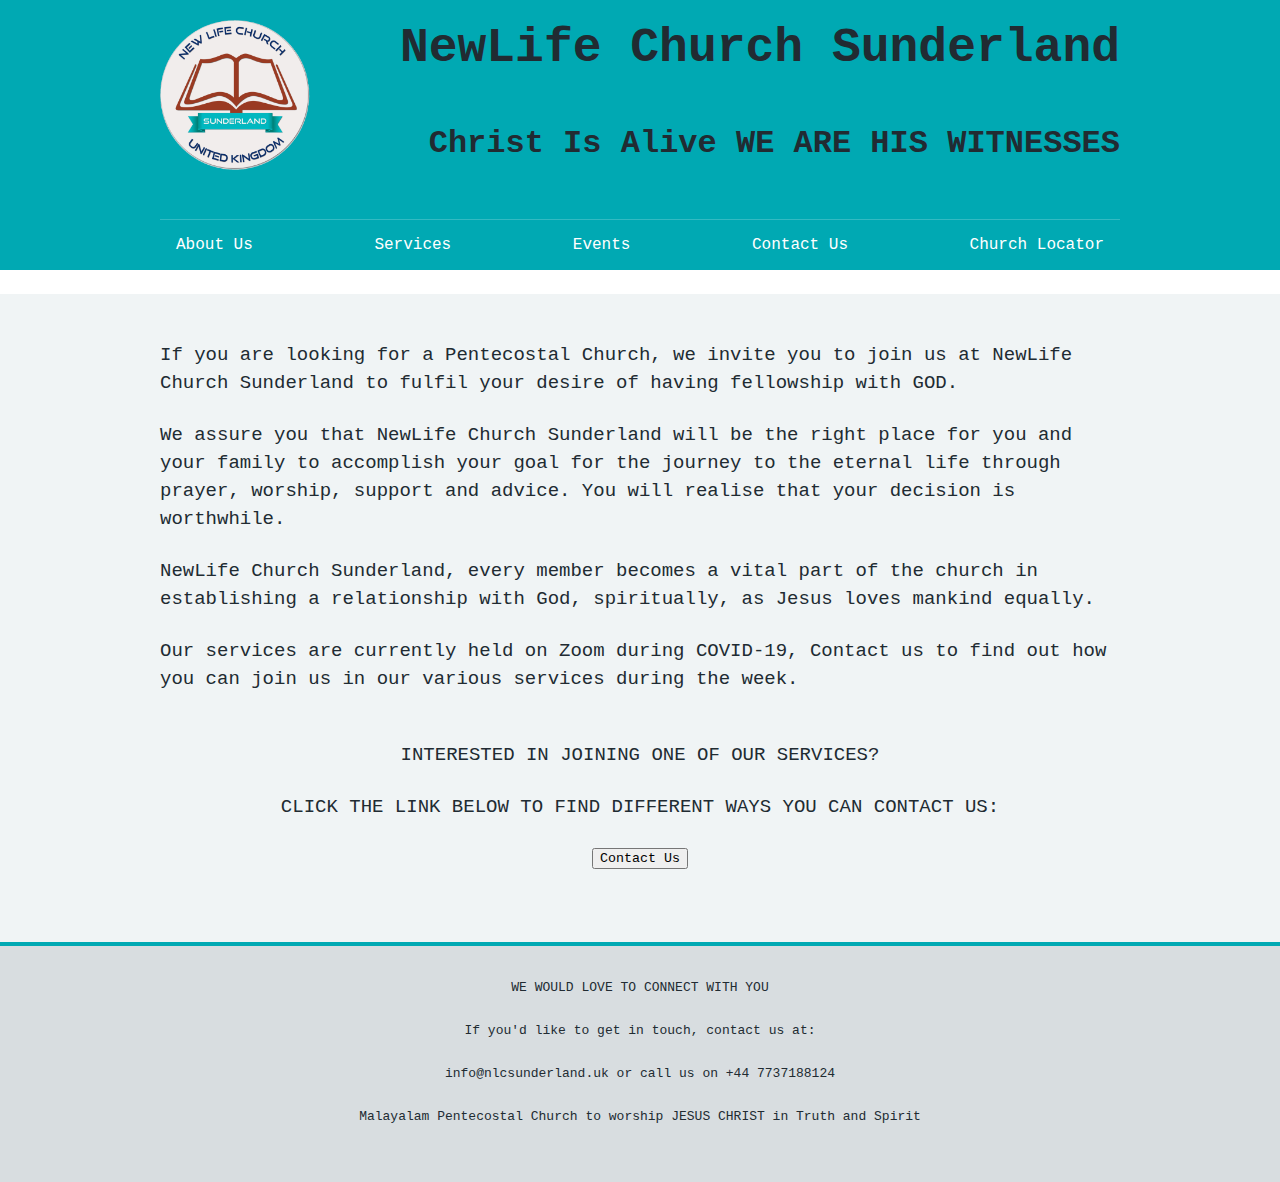
==== commit cbc32381: "updated" ====
--- a/index.html
+++ b/index.html
@@ -46,7 +46,7 @@
 <header class="nlc-header" role="banner">
     <div class="nlc-width-container nlc-header__container">
         <div class="nlc-header__logo">
-            <a class="" href="index.html" aria-label="index">
+            <a class="" href="index" aria-label="index">
                 <img src="assets/logos/logo.png" alt="logo" style="height: 150px;width: 150px;" >
             </a>
         </div>
@@ -71,7 +71,7 @@
       </p>
       <ul class="nlc-header__navigation-list">
         <li class="nlc-header__navigation-item nlc-header__navigation-item--for-mobile">
-          <a class="nlc-header__navigation-link" href="index.html">
+          <a class="nlc-header__navigation-link" href="index">
             Home
             <svg class="nlc-icon nlc-icon__chevron-right" xmlns="http://www.w3.org/2000/svg" viewBox="0 0 24 24" aria-hidden="true">
               <path d="M15.5 12a1 1 0 0 1-.29.71l-5 5a1 1 0 0 1-1.42-1.42l4.3-4.29-4.3-4.29a1 1 0 0 1 1.42-1.42l5 5a1 1 0 0 1 .29.71z"></path>
@@ -79,7 +79,7 @@
           </a>
         </li>
         <li class="nlc-header__navigation-item">
-          <a class="nlc-header__navigation-link" href="aboutus.html" >
+          <a class="nlc-header__navigation-link" href="aboutus" >
             About Us
             <svg class="nlc-icon nlc-icon__chevron-right" xmlns="http://www.w3.org/2000/svg" viewBox="0 0 24 24" aria-hidden="true">
               <path d="M15.5 12a1 1 0 0 1-.29.71l-5 5a1 1 0 0 1-1.42-1.42l4.3-4.29-4.3-4.29a1 1 0 0 1 1.42-1.42l5 5a1 1 0 0 1 .29.71z"></path>
@@ -87,7 +87,7 @@
           </a>
         </li>
         <li class="nlc-header__navigation-item">
-          <a class="nlc-header__navigation-link" href="services.html" >
+          <a class="nlc-header__navigation-link" href="services" >
             Services
             <svg class="nlc-icon nlc-icon__chevron-right" xmlns="http://www.w3.org/2000/svg" viewBox="0 0 24 24" aria-hidden="true">
               <path d="M15.5 12a1 1 0 0 1-.29.71l-5 5a1 1 0 0 1-1.42-1.42l4.3-4.29-4.3-4.29a1 1 0 0 1 1.42-1.42l5 5a1 1 0 0 1 .29.71z"></path>
@@ -95,7 +95,7 @@
           </a>
         </li>
         <li class="nlc-header__navigation-item">
-          <a class="nlc-header__navigation-link" href="events.html" >
+          <a class="nlc-header__navigation-link" href="events" >
             Events
             <svg class="nlc-icon nlc-icon__chevron-right" xmlns="http://www.w3.org/2000/svg" viewBox="0 0 24 24" aria-hidden="true">
               <path d="M15.5 12a1 1 0 0 1-.29.71l-5 5a1 1 0 0 1-1.42-1.42l4.3-4.29-4.3-4.29a1 1 0 0 1 1.42-1.42l5 5a1 1 0 0 1 .29.71z"></path>
@@ -103,7 +103,7 @@
           </a>
         </li>
         <li class="nlc-header__navigation-item">
-          <a class="nlc-header__navigation-link" href="contactus.html" >
+          <a class="nlc-header__navigation-link" href="contactus" >
             Contact Us
             <svg class="nlc-icon nlc-icon__chevron-right" xmlns="http://www.w3.org/2000/svg" viewBox="0 0 24 24" aria-hidden="true">
               <path d="M15.5 12a1 1 0 0 1-.29.71l-5 5a1 1 0 0 1-1.42-1.42l4.3-4.29-4.3-4.29a1 1 0 0 1 1.42-1.42l5 5a1 1 0 0 1 .29.71z"></path>
@@ -111,7 +111,7 @@
           </a>
         </li>
         <li class="nlc-header__navigation-item">
-            <a class="nlc-header__navigation-link" href="churchlocator.html" >
+            <a class="nlc-header__navigation-link" href="churchlocator" >
               Church Locator
               <svg class="nlc-icon nlc-icon__chevron-right" xmlns="http://www.w3.org/2000/svg" viewBox="0 0 24 24" aria-hidden="true">
                 <path d="M15.5 12a1 1 0 0 1-.29.71l-5 5a1 1 0 0 1-1.42-1.42l4.3-4.29-4.3-4.29a1 1 0 0 1 1.42-1.42l5 5a1 1 0 0 1 .29.71z"></path>
@@ -138,7 +138,14 @@
                 <br>
                 <p style="text-align: center">INTERESTED IN JOINING ONE OF OUR SERVICES?</p>
                 <p style="text-align: center">CLICK THE LINK BELOW TO FIND DIFFERENT WAYS YOU CAN CONTACT US:</p>
-                <div style="text-align: center;"><a href="contactus.html"><form><input type="button" value="Contact Us"></form></a></div>
+                <div style="text-align: center;"><a href="contactus"><form><input type="button" value="Contact Us"></form></a></div>
+                <br>
+                <script src="https://www.biblegateway.com/votd/votd.write.callback.js"></script>
+                <script src="https://www.biblegateway.com/votd/get/?format=json&version=NIV&callback=BG.votdWriteCallback"></script>
+                <!-- alternative for no javascript -->
+                <noscript>
+                <iframe framespacing="0" frameborder="no" src="https://www.biblegateway.com/votd/get/?format=html&version=NIV">View Verse of the Day</iframe>
+                </noscript>
             </div>
         </div>
     </main>
--- a/css/nlc-3.1.0.min.css
+++ b/css/nlc-3.1.0.min.css
@@ -1,58 +1,6463 @@
-@charset "UTF-8";html{-moz-box-sizing:border-box;-webkit-box-sizing:border-box;box-sizing:border-box}*,:after,:before{-moz-box-sizing:inherit;-webkit-box-sizing:inherit;box-sizing:inherit}@font-face{font-family:'Frutiger W01';font-display:swap;font-style:normal;font-weight:400;src:url(https://assets.nhs.uk/fonts/FrutigerLTW01-55Roman.eot?#iefix);src:url(https://assets.nhs.uk/fonts/FrutigerLTW01-55Roman.eot?#iefix) format("eot"),url(https://assets.nhs.uk/fonts/FrutigerLTW01-55Roman.woff2) format("woff2"),url(https://assets.nhs.uk/fonts/FrutigerLTW01-55Roman.woff) format("woff"),url(https://assets.nhs.uk/fonts/FrutigerLTW01-55Roman.ttf) format("truetype"),url(https://assets.nhs.uk/fonts/FrutigerLTW01-55Roman.svg#7def0e34-f28d-434f-b2ec-472bde847115) format("svg")}@font-face{font-family:'Frutiger W01';font-display:swap;font-style:normal;font-weight:600;src:url(https://assets.nhs.uk/fonts/FrutigerLTW01-65Bold.eot?#iefix);src:url(https://assets.nhs.uk/fonts/FrutigerLTW01-65Bold.eot?#iefix) format("eot"),url(https://assets.nhs.uk/fonts/FrutigerLTW01-65Bold.woff2) format("woff2"),url(https://assets.nhs.uk/fonts/FrutigerLTW01-65Bold.woff) format("woff"),url(https://assets.nhs.uk/fonts/FrutigerLTW01-65Bold.ttf) format("truetype"),url(https://assets.nhs.uk/fonts/FrutigerLTW01-65Bold.svg#eae74276-dd78-47e4-9b27-dac81c3411ca) format("svg")}article,aside,footer,header,nav,section{display:block}button,input,select,textarea{font-family:inherit}a{color:#00a9b3}a:visited{color:#330072}a:hover{color:#7c2855;text-decoration:none}a:focus{background-color:#ffeb3b;box-shadow:0 -2px #ffeb3b,0 4px #212b32;color:#212b32;outline:4px solid transparent;text-decoration:none}a:focus:hover{text-decoration:none}a:focus:visited{color:#212b32}a:focus .nlc-icon{fill:#212b32}a:active{color:#002f5c}@media print{a:after{color:#212b32;content:" (Link: " attr(href) ")";font-size:14pt}}.ie8 a:focus{outline:1px dotted #212b32}html{background-color:#d8dde0;font-family:Frutiger W01,Arial,Sans-serif;overflow-y:scroll}body{-moz-osx-font-smoothing:grayscale;-webkit-font-smoothing:antialiased;background-color:#f0f4f5;color:#212b32;font-size:16px;line-height:1.5;margin:0;min-height:100%}table{margin-bottom:40px;border-spacing:0;vertical-align:top;width:100%}@media (min-width:40.0625em){table{margin-bottom:48px}}@media print{table{page-break-inside:avoid}}thead th{border-bottom:2px solid #d8dde0}td,th{font-size:16px;font-size:1rem;line-height:1.5;padding-bottom:8px;padding-right:16px;padding-top:8px;border-bottom:1px solid #d8dde0;text-align:left;vertical-align:top}@media (min-width:40.0625em){td,th{font-size:19px;font-size:1.1875rem;line-height:1.47368}}@media print{td,th{font-size:14pt;line-height:1.15}}@media (min-width:40.0625em){td,th{padding-bottom:16px}}@media (min-width:40.0625em){td,th{padding-right:24px}}@media (min-width:40.0625em){td,th{padding-top:16px}}td:last-child,th:last-child{padding-right:0}th{font-weight:600}caption{-webkit-clip-path:inset(50%);border:0;clip:rect(0 0 0 0);clip-path:inset(50%);height:1px;margin:0;overflow:hidden;padding:0;position:absolute;white-space:nowrap;width:1px}.nlc-form-group{margin-bottom:16px}@media (min-width:40.0625em){.nlc-form-group{margin-bottom:24px}}.nlc-form-group .nlc-form-group:last-of-type{margin-bottom:0}.nlc-form-group--wrapper{margin-bottom:24px}@media (min-width:40.0625em){.nlc-form-group--wrapper{margin-bottom:32px}}.nlc-form-group--error{border-left:4px solid #d5281b;padding-left:16px}.nlc-form-group--error .nlc-form-group{border:0;padding:0}.nlc-grid-row{margin-left:-16px;margin-right:-16px}.nlc-grid-row:after{clear:both;content:'';display:block}.nlc-grid-column-one-quarter{box-sizing:border-box;padding:0 16px}@media (min-width:48.0625em){.nlc-grid-column-one-quarter{float:left;width:25%}}.nlc-grid-column-one-third{box-sizing:border-box;padding:0 16px}@media (min-width:48.0625em){.nlc-grid-column-one-third{float:left;width:33.3333%}}.nlc-grid-column-one-half{box-sizing:border-box;padding:0 16px}@media (min-width:48.0625em){.nlc-grid-column-one-half{float:left;width:50%}}.nlc-grid-column-two-thirds{box-sizing:border-box;padding:0 16px}@media (min-width:48.0625em){.nlc-grid-column-two-thirds{float:left;width:66.6666%}}.nlc-grid-column-three-quarters{box-sizing:border-box;padding:0 16px}@media (min-width:48.0625em){.nlc-grid-column-three-quarters{float:left;width:100%}}.nlc-grid-column-full{box-sizing:border-box;padding:0 16px}@media (min-width:48.0625em){.nlc-grid-column-full{float:left;width:100%}}.nlc-main-wrapper{padding-top:40px;padding-bottom:40px;display:block}@media (min-width:40.0625em){.nlc-main-wrapper{padding-top:48px}}@media (min-width:40.0625em){.nlc-main-wrapper{padding-bottom:48px}}.nlc-main-wrapper>:first-child{margin-top:0}.nlc-main-wrapper>:last-child{margin-bottom:0}.nlc-main-wrapper--l{padding-top:48px}@media (min-width:40.0625em){.nlc-main-wrapper--l{padding-top:56px}}.nlc-main-wrapper--s{padding-bottom:24px;padding-top:24px}@media (min-width:40.0625em){.nlc-main-wrapper--s{padding-bottom:32px}}@media (min-width:40.0625em){.nlc-main-wrapper--s{padding-top:32px}}.nlc-width-container{margin:0 16px;max-width:960px}@media (min-width:48.0625em){.nlc-width-container{margin:0 32px}}@media (min-width:1024px){.nlc-width-container{margin:0 auto}}.nlc-width-container-fluid{margin:0 16px;max-width:100%}@media (min-width:48.0625em){.nlc-width-container-fluid{margin:0 32px}}.nlc-icon{height:34px;width:34px}.nlc-icon__search{fill:#00a9b3}.nlc-icon__chevron-left{fill:#00a9b3}.nlc-icon__chevron-right{fill:#00a9b3}.nlc-icon__close{fill:#00a9b3}.nlc-icon__cross{fill:#d5281b}.nlc-icon__tick{stroke:#007f3b}.nlc-icon__arrow-right{fill:#00a9b3}.nlc-icon__arrow-left{fill:#00a9b3}.nlc-icon__arrow-right-circle{fill:#007f3b}.nlc-icon__chevron-down{-moz-transform:rotate(180deg);-ms-transform:rotate(180deg);-o-transform:rotate(180deg);-webkit-transform:rotate(180deg);transform:rotate(180deg);fill:#00a9b3}.nlc-icon__chevron-down path{fill:#fff}.nlc-icon__chevron-up{fill:#00a9b3}.nlc-icon__chevron-up path{fill:#fff}.nlc-icon__emdash path{fill:#aeb7bd}.nlc-icon__plus{fill:#00a9b3}.nlc-icon__minus{fill:#00a9b3}.nlc-icon--size-25{height:42.5px;width:42.5px}.nlc-icon--size-50{height:51px;width:51px}.nlc-icon--size-75{height:59.5px;width:59.5px}.nlc-icon--size-100{height:68px;width:68px}.nlc-list,ol,ul{font-size:16px;font-size:1rem;line-height:1.5;margin-bottom:16px;list-style-type:none;margin-top:0;padding-left:0}@media (min-width:40.0625em){.nlc-list,ol,ul{font-size:19px;font-size:1.1875rem;line-height:1.47368}}@media print{.nlc-list,ol,ul{font-size:14pt;line-height:1.15}}@media (min-width:40.0625em){.nlc-list,ol,ul{margin-bottom:24px}}.nlc-list>li,ol>li,ul>li{margin-bottom:8px}@media (min-width:40.0625em){.nlc-list>li,ol>li,ul>li{margin-bottom:8px}}.nlc-list>li:last-child,ol>li:last-child,ul>li:last-child{margin-bottom:0}.nlc-list--bullet,ul{list-style-type:disc;padding-left:20px}.nlc-list--number,ol{list-style-type:decimal;padding-left:20px}.nlc-list--cross,.nlc-list--tick{list-style:none;margin-top:0;padding-left:40px;position:relative}.nlc-list--cross svg,.nlc-list--tick svg{left:-4px;margin-top:-5px;position:absolute}.nlc-section-break,hr{border:0;margin:0}.nlc-section-break--xl{margin-top:48px;margin-bottom:48px}@media (min-width:40.0625em){.nlc-section-break--xl{margin-top:56px}}@media (min-width:40.0625em){.nlc-section-break--xl{margin-bottom:56px}}.nlc-section-break--l,hr{margin-top:32px;margin-bottom:32px}@media (min-width:40.0625em){.nlc-section-break--l,hr{margin-top:40px}}@media (min-width:40.0625em){.nlc-section-break--l,hr{margin-bottom:40px}}.nlc-section-break--m{margin-top:16px;margin-bottom:16px}@media (min-width:40.0625em){.nlc-section-break--m{margin-top:24px}}@media (min-width:40.0625em){.nlc-section-break--m{margin-bottom:24px}}.nlc-section-break--visible,hr{border-bottom:1px solid #d8dde0}.nlc-heading-xl,h1{text-align: right; font-size:32px;font-size:2rem;line-height:1.25;display:block;cursor:default;font-weight:600;margin-top:0;margin-bottom:40px;}@media (min-width:40.0625em){.nlc-heading-xl,h1{font-size:48px;font-size:3rem;text-align: right;line-height:1.16667}}@media print{.nlc-heading-xl,h1{font-size:32pt;line-height:1.15}}@media (min-width:40.0625em){.nlc-heading-xl,h1{margin-bottom:48px}}.nlc-heading-l,h2{font-size:24px;font-size:1.5rem;line-height:1.33333;display:block;font-weight:600;margin-top:0;margin-bottom:16px}@media (min-width:40.0625em){.nlc-heading-l,h2{font-size:32px;font-size:2rem;line-height:1.25;text-align: right}}@media print{.nlc-heading-l,h2{font-size:24pt;line-height:1.05;text-align: right}}@media (min-width:40.0625em){.nlc-heading-l,h2{margin-bottom:15px;text-align: right}}.nlc-heading-m,h3{font-size:20px;font-size:1.25rem;line-height:1.4;display:block;font-weight:600;margin-top:0;margin-bottom:16px}@media (min-width:40.0625em){.nlc-heading-m,h3{font-size:24px;font-size:1.5rem;line-height:1.33333}}@media print{.nlc-heading-m,h3{font-size:18pt;line-height:1.15}}@media (min-width:40.0625em){.nlc-heading-m,h3{margin-bottom:24px}}.nlc-heading-s,h4{font-size:18px;font-size:1.125rem;line-height:1.55556;display:block;font-weight:600;margin-top:0;margin-bottom:16px}@media (min-width:40.0625em){.nlc-heading-s,h4{font-size:22px;font-size:1.375rem;line-height:1.45455}}@media print{.nlc-heading-s,h4{font-size:18pt;line-height:1.15}}@media (min-width:40.0625em){.nlc-heading-s,h4{margin-bottom:24px}}.nlc-heading-xs,h5{font-size:16px;font-size:1rem;line-height:1.5;display:block;font-weight:600;margin-top:0;margin-bottom:16px}@media (min-width:40.0625em){.nlc-heading-xs,h5{font-size:19px;font-size:1.1875rem;line-height:1.47368}}@media print{.nlc-heading-xs,h5{font-size:14pt;line-height:1.15}}@media (min-width:40.0625em){.nlc-heading-xs,h5{margin-bottom:24px}}.nlc-heading-xxs,h6{font-size:16px;font-size:1rem;line-height:1.5;display:block;font-weight:600;margin-top:0;margin-bottom:16px}@media (min-width:40.0625em){.nlc-heading-xxs,h6{font-size:19px;font-size:1.1875rem;line-height:1.47368}}@media print{.nlc-heading-xxs,h6{font-size:14pt;line-height:1.15}}@media (min-width:40.0625em){.nlc-heading-xxs,h6{margin-bottom:24px}}.nlc-caption-xl{font-weight:400;font-size:24px;font-size:1.5rem;line-height:1.33333;color:#4c6272;display:block;margin-bottom:4px}@media (min-width:40.0625em){.nlc-caption-xl{font-size:32px;font-size:2rem;line-height:1.25}}@media print{.nlc-caption-xl{font-size:24pt;line-height:1.05}}.nlc-caption-l{font-weight:400;font-size:20px;font-size:1.25rem;line-height:1.4;color:#4c6272;display:block;margin-bottom:4px}@media (min-width:40.0625em){.nlc-caption-l{font-size:24px;font-size:1.5rem;line-height:1.33333}}@media print{.nlc-caption-l{font-size:18pt;line-height:1.15}}.nlc-caption-m{font-weight:400;font-size:16px;font-size:1rem;line-height:1.5;color:#4c6272;display:block}@media (min-width:40.0625em){.nlc-caption-m{font-size:19px;font-size:1.1875rem;line-height:1.47368}}@media print{.nlc-caption-m{font-size:14pt;line-height:1.15}}.nlc-caption--bottom{margin-bottom:0;margin-top:4px}.nlc-body-l{font-size:20px;font-size:1.25rem;line-height:1.4;display:block;margin-top:0;margin-bottom:24px}@media (min-width:40.0625em){.nlc-body-l{font-size:24px;font-size:1.5rem;line-height:1.33333}}@media print{.nlc-body-l{font-size:18pt;line-height:1.15}}@media (min-width:40.0625em){.nlc-body-l{margin-bottom:32px}}.nlc-body-m,address,p{font-size:16px;font-size:1rem;line-height:1.5;display:block;margin-top:0;margin-bottom:16px}@media (min-width:40.0625em){.nlc-body-m,address,p{font-size:19px;font-size:1.1875rem;line-height:1.47368}}@media print{.nlc-body-m,address,p{font-size:14pt;line-height:1.15}}@media (min-width:40.0625em){.nlc-body-m,address,p{margin-bottom:24px}}.nlc-body-m,p{color:inherit}.nlc-body-s{font-size:14px;font-size:.875rem;line-height:1.71429;display:block;margin-top:0;margin-bottom:16px}@media (min-width:40.0625em){.nlc-body-s{font-size:16px;font-size:1rem;line-height:1.5}}@media print{.nlc-body-s{font-size:14pt;line-height:1.2}}@media (min-width:40.0625em){.nlc-body-s{margin-bottom:24px}}address{font-style:normal}.nlc-lede-text{font-weight:400;font-size:20px;font-size:1.25rem;line-height:1.4;margin-bottom:40px}@media (min-width:40.0625em){.nlc-lede-text{font-size:24px;font-size:1.5rem;line-height:1.33333}}@media print{.nlc-lede-text{font-size:18pt;line-height:1.15}}@media (min-width:40.0625em){.nlc-lede-text{margin-bottom:48px}}.nlc-lede-text p,.nlc-lede-text ul{font-weight:400;font-size:20px;font-size:1.25rem;line-height:1.4}@media (min-width:40.0625em){.nlc-lede-text p,.nlc-lede-text ul{font-size:24px;font-size:1.5rem;line-height:1.33333}}@media print{.nlc-lede-text p,.nlc-lede-text ul{font-size:18pt;line-height:1.15}}.nlc-lede-text--small{font-weight:400;font-size:16px;font-size:1rem;line-height:1.5;margin-bottom:24px}@media (min-width:40.0625em){.nlc-lede-text--small{font-size:19px;font-size:1.1875rem;line-height:1.47368}}@media print{.nlc-lede-text--small{font-size:14pt;line-height:1.15}}@media (min-width:40.0625em){.nlc-lede-text--small{margin-bottom:32px}}h1+.nlc-lede-text,h1+.nlc-lede-text--small{margin-top:-8px}.nlc-body-l+.nlc-heading-l,.nlc-body-l+h2{padding-top:4px;text-align: right}@media (min-width:40.0625em){.nlc-body-l+.nlc-heading-l,.nlc-body-l+h2{padding-top:8px}}.nlc-body-m+.nlc-heading-l,.nlc-body-m+h2,.nlc-body-s+.nlc-heading-l,.nlc-body-s+h2,.nlc-list+.nlc-heading-l,.nlc-list+h2,address+.nlc-heading-l,address+h2,ol+.nlc-heading-l,ol+h2,p+.nlc-heading-l,p+h2,ul+.nlc-heading-l,ul+h2{padding-top:16px}@media (min-width:40.0625em){.nlc-body-m+.nlc-heading-l,.nlc-body-m+h2,.nlc-body-s+.nlc-heading-l,.nlc-body-s+h2,.nlc-list+.nlc-heading-l,.nlc-list+h2,address+.nlc-heading-l,address+h2,ol+.nlc-heading-l,ol+h2,p+.nlc-heading-l,p+h2,ul+.nlc-heading-l,ul+h2{padding-top:24px}}.nlc-body-m+.nlc-heading-m,.nlc-body-m+.nlc-heading-s,.nlc-body-m+h3,.nlc-body-m+h4,.nlc-body-s+.nlc-heading-m,.nlc-body-s+.nlc-heading-s,.nlc-body-s+h3,.nlc-body-s+h4,.nlc-list+.nlc-heading-m,.nlc-list+.nlc-heading-s,.nlc-list+h3,.nlc-list+h4,address+.nlc-heading-m,address+.nlc-heading-s,address+h3,address+h4,ol+.nlc-heading-m,ol+.nlc-heading-s,ol+h3,ol+h4,p+.nlc-heading-m,p+.nlc-heading-s,p+h3,p+h4,ul+.nlc-heading-m,ul+.nlc-heading-s,ul+h3,ul+h4{padding-top:4px}@media (min-width:40.0625em){.nlc-body-m+.nlc-heading-m,.nlc-body-m+.nlc-heading-s,.nlc-body-m+h3,.nlc-body-m+h4,.nlc-body-s+.nlc-heading-m,.nlc-body-s+.nlc-heading-s,.nlc-body-s+h3,.nlc-body-s+h4,.nlc-list+.nlc-heading-m,.nlc-list+.nlc-heading-s,.nlc-list+h3,.nlc-list+h4,address+.nlc-heading-m,address+.nlc-heading-s,address+h3,address+h4,ol+.nlc-heading-m,ol+.nlc-heading-s,ol+h3,ol+h4,p+.nlc-heading-m,p+.nlc-heading-s,p+h3,p+h4,ul+.nlc-heading-m,ul+.nlc-heading-s,ul+h3,ul+h4{padding-top:8px}}.nlc-lede-text+.nlc-heading-l,.nlc-lede-text+h2{padding-top:0}b,strong{font-weight:600}.nlc-u-clear:after{clear:both;content:'';display:block}.nlc-u-one-half{float:left;width:50%!important}.nlc-u-one-third{float:left;width:33.33333%!important}.nlc-u-two-thirds{float:left;width:66.66667%!important}.nlc-u-one-quarter{float:left;width:25%!important}.nlc-u-three-quarters{float:left;width:75%!important}.nlc-u-one-half-tablet{width:100%!important}@media (min-width:40.0625em){.nlc-u-one-half-tablet{float:left;width:50%!important}}.nlc-u-one-third-tablet{width:100%!important}@media (min-width:40.0625em){.nlc-u-one-third-tablet{float:left;width:33.33333%!important}}.nlc-u-two-thirds-tablet{width:100%!important}@media (min-width:40.0625em){.nlc-u-two-thirds-tablet{float:left;width:66.66667%!important}}.nlc-u-one-quarter-tablet{width:100%!important}@media (min-width:40.0625em){.nlc-u-one-quarter-tablet{float:left;width:25%!important}}.nlc-u-three-quarters-tablet{width:100%!important}@media (min-width:40.0625em){.nlc-u-three-quarters-tablet{float:left;width:75%!important}}@media (max-width:40.0525em){.nlc-u-nowrap{white-space:nowrap}}.nlc-u-reading-width{max-width:44em}.nlc-u-margin-0{margin:0!important}@media (min-width:40.0625em){.nlc-u-margin-0{margin:0!important}}.nlc-u-margin-top-0{margin-top:0!important}@media (min-width:40.0625em){.nlc-u-margin-top-0{margin-top:0!important}}.nlc-u-margin-right-0{margin-right:0!important}@media (min-width:40.0625em){.nlc-u-margin-right-0{margin-right:0!important}}.nlc-u-margin-bottom-0{margin-bottom:0!important}@media (min-width:40.0625em){.nlc-u-margin-bottom-0{margin-bottom:0!important}}.nlc-u-margin-left-0{margin-left:0!important}@media (min-width:40.0625em){.nlc-u-margin-left-0{margin-left:0!important}}.nlc-u-margin-1{margin:4px!important}@media (min-width:40.0625em){.nlc-u-margin-1{margin:4px!important}}.nlc-u-margin-top-1{margin-top:4px!important}@media (min-width:40.0625em){.nlc-u-margin-top-1{margin-top:4px!important}}.nlc-u-margin-right-1{margin-right:4px!important}@media (min-width:40.0625em){.nlc-u-margin-right-1{margin-right:4px!important}}.nlc-u-margin-bottom-1{margin-bottom:4px!important}@media (min-width:40.0625em){.nlc-u-margin-bottom-1{margin-bottom:4px!important}}.nlc-u-margin-left-1{margin-left:4px!important}@media (min-width:40.0625em){.nlc-u-margin-left-1{margin-left:4px!important}}.nlc-u-margin-2{margin:8px!important}@media (min-width:40.0625em){.nlc-u-margin-2{margin:8px!important}}.nlc-u-margin-top-2{margin-top:8px!important}@media (min-width:40.0625em){.nlc-u-margin-top-2{margin-top:8px!important}}.nlc-u-margin-right-2{margin-right:8px!important}@media (min-width:40.0625em){.nlc-u-margin-right-2{margin-right:8px!important}}.nlc-u-margin-bottom-2{margin-bottom:8px!important}@media (min-width:40.0625em){.nlc-u-margin-bottom-2{margin-bottom:8px!important}}.nlc-u-margin-left-2{margin-left:8px!important}@media (min-width:40.0625em){.nlc-u-margin-left-2{margin-left:8px!important}}.nlc-u-margin-3{margin:8px!important}@media (min-width:40.0625em){.nlc-u-margin-3{margin:16px!important}}.nlc-u-margin-top-3{margin-top:8px!important}@media (min-width:40.0625em){.nlc-u-margin-top-3{margin-top:16px!important}}.nlc-u-margin-right-3{margin-right:8px!important}@media (min-width:40.0625em){.nlc-u-margin-right-3{margin-right:16px!important}}.nlc-u-margin-bottom-3{margin-bottom:8px!important}@media (min-width:40.0625em){.nlc-u-margin-bottom-3{margin-bottom:16px!important}}.nlc-u-margin-left-3{margin-left:8px!important}@media (min-width:40.0625em){.nlc-u-margin-left-3{margin-left:16px!important}}.nlc-u-margin-4{margin:16px!important}@media (min-width:40.0625em){.nlc-u-margin-4{margin:24px!important}}.nlc-u-margin-top-4{margin-top:16px!important}@media (min-width:40.0625em){.nlc-u-margin-top-4{margin-top:24px!important}}.nlc-u-margin-right-4{margin-right:16px!important}@media (min-width:40.0625em){.nlc-u-margin-right-4{margin-right:24px!important}}.nlc-u-margin-bottom-4{margin-bottom:16px!important}@media (min-width:40.0625em){.nlc-u-margin-bottom-4{margin-bottom:24px!important}}.nlc-u-margin-left-4{margin-left:16px!important}@media (min-width:40.0625em){.nlc-u-margin-left-4{margin-left:24px!important}}.nlc-u-margin-5{margin:24px!important}@media (min-width:40.0625em){.nlc-u-margin-5{margin:32px!important}}.nlc-u-margin-top-5{margin-top:24px!important}@media (min-width:40.0625em){.nlc-u-margin-top-5{margin-top:32px!important}}.nlc-u-margin-right-5{margin-right:24px!important}@media (min-width:40.0625em){.nlc-u-margin-right-5{margin-right:32px!important}}.nlc-u-margin-bottom-5{margin-bottom:24px!important}@media (min-width:40.0625em){.nlc-u-margin-bottom-5{margin-bottom:32px!important}}.nlc-u-margin-left-5{margin-left:24px!important}@media (min-width:40.0625em){.nlc-u-margin-left-5{margin-left:32px!important}}.nlc-u-margin-6{margin:32px!important}@media (min-width:40.0625em){.nlc-u-margin-6{margin:40px!important}}.nlc-u-margin-top-6{margin-top:32px!important}@media (min-width:40.0625em){.nlc-u-margin-top-6{margin-top:40px!important}}.nlc-u-margin-right-6{margin-right:32px!important}@media (min-width:40.0625em){.nlc-u-margin-right-6{margin-right:40px!important}}.nlc-u-margin-bottom-6{margin-bottom:32px!important}@media (min-width:40.0625em){.nlc-u-margin-bottom-6{margin-bottom:40px!important}}.nlc-u-margin-left-6{margin-left:32px!important}@media (min-width:40.0625em){.nlc-u-margin-left-6{margin-left:40px!important}}.nlc-u-margin-7{margin:40px!important}@media (min-width:40.0625em){.nlc-u-margin-7{margin:48px!important}}.nlc-u-margin-top-7{margin-top:40px!important}@media (min-width:40.0625em){.nlc-u-margin-top-7{margin-top:48px!important}}.nlc-u-margin-right-7{margin-right:40px!important}@media (min-width:40.0625em){.nlc-u-margin-right-7{margin-right:48px!important}}.nlc-u-margin-bottom-7{margin-bottom:40px!important}@media (min-width:40.0625em){.nlc-u-margin-bottom-7{margin-bottom:48px!important}}.nlc-u-margin-left-7{margin-left:40px!important}@media (min-width:40.0625em){.nlc-u-margin-left-7{margin-left:48px!important}}.nlc-u-margin-8{margin:48px!important}@media (min-width:40.0625em){.nlc-u-margin-8{margin:56px!important}}.nlc-u-margin-top-8{margin-top:48px!important}@media (min-width:40.0625em){.nlc-u-margin-top-8{margin-top:56px!important}}.nlc-u-margin-right-8{margin-right:48px!important}@media (min-width:40.0625em){.nlc-u-margin-right-8{margin-right:56px!important}}.nlc-u-margin-bottom-8{margin-bottom:48px!important}@media (min-width:40.0625em){.nlc-u-margin-bottom-8{margin-bottom:56px!important}}.nlc-u-margin-left-8{margin-left:48px!important}@media (min-width:40.0625em){.nlc-u-margin-left-8{margin-left:56px!important}}.nlc-u-margin-9{margin:56px!important}@media (min-width:40.0625em){.nlc-u-margin-9{margin:64px!important}}.nlc-u-margin-top-9{margin-top:56px!important}@media (min-width:40.0625em){.nlc-u-margin-top-9{margin-top:64px!important}}.nlc-u-margin-right-9{margin-right:56px!important}@media (min-width:40.0625em){.nlc-u-margin-right-9{margin-right:64px!important}}.nlc-u-margin-bottom-9{margin-bottom:56px!important}@media (min-width:40.0625em){.nlc-u-margin-bottom-9{margin-bottom:64px!important}}.nlc-u-margin-left-9{margin-left:56px!important}@media (min-width:40.0625em){.nlc-u-margin-left-9{margin-left:64px!important}}.nlc-u-padding-0{padding:0!important}@media (min-width:40.0625em){.nlc-u-padding-0{padding:0!important}}.nlc-u-padding-top-0{padding-top:0!important}@media (min-width:40.0625em){.nlc-u-padding-top-0{padding-top:0!important}}.nlc-u-padding-right-0{padding-right:0!important}@media (min-width:40.0625em){.nlc-u-padding-right-0{padding-right:0!important}}.nlc-u-padding-bottom-0{padding-bottom:0!important}@media (min-width:40.0625em){.nlc-u-padding-bottom-0{padding-bottom:0!important}}.nlc-u-padding-left-0{padding-left:0!important}@media (min-width:40.0625em){.nlc-u-padding-left-0{padding-left:0!important}}.nlc-u-padding-1{padding:4px!important}@media (min-width:40.0625em){.nlc-u-padding-1{padding:4px!important}}.nlc-u-padding-top-1{padding-top:4px!important}@media (min-width:40.0625em){.nlc-u-padding-top-1{padding-top:4px!important}}.nlc-u-padding-right-1{padding-right:4px!important}@media (min-width:40.0625em){.nlc-u-padding-right-1{padding-right:4px!important}}.nlc-u-padding-bottom-1{padding-bottom:4px!important}@media (min-width:40.0625em){.nlc-u-padding-bottom-1{padding-bottom:4px!important}}.nlc-u-padding-left-1{padding-left:4px!important}@media (min-width:40.0625em){.nlc-u-padding-left-1{padding-left:4px!important}}.nlc-u-padding-2{padding:8px!important}@media (min-width:40.0625em){.nlc-u-padding-2{padding:8px!important}}.nlc-u-padding-top-2{padding-top:8px!important}@media (min-width:40.0625em){.nlc-u-padding-top-2{padding-top:8px!important}}.nlc-u-padding-right-2{padding-right:8px!important}@media (min-width:40.0625em){.nlc-u-padding-right-2{padding-right:8px!important}}.nlc-u-padding-bottom-2{padding-bottom:8px!important}@media (min-width:40.0625em){.nlc-u-padding-bottom-2{padding-bottom:8px!important}}.nlc-u-padding-left-2{padding-left:8px!important}@media (min-width:40.0625em){.nlc-u-padding-left-2{padding-left:8px!important}}.nlc-u-padding-3{padding:8px!important}@media (min-width:40.0625em){.nlc-u-padding-3{padding:16px!important}}.nlc-u-padding-top-3{padding-top:8px!important}@media (min-width:40.0625em){.nlc-u-padding-top-3{padding-top:16px!important}}.nlc-u-padding-right-3{padding-right:8px!important}@media (min-width:40.0625em){.nlc-u-padding-right-3{padding-right:16px!important}}.nlc-u-padding-bottom-3{padding-bottom:8px!important}@media (min-width:40.0625em){.nlc-u-padding-bottom-3{padding-bottom:16px!important}}.nlc-u-padding-left-3{padding-left:8px!important}@media (min-width:40.0625em){.nlc-u-padding-left-3{padding-left:16px!important}}.nlc-u-padding-4{padding:16px!important}@media (min-width:40.0625em){.nlc-u-padding-4{padding:24px!important}}.nlc-u-padding-top-4{padding-top:16px!important}@media (min-width:40.0625em){.nlc-u-padding-top-4{padding-top:24px!important}}.nlc-u-padding-right-4{padding-right:16px!important}@media (min-width:40.0625em){.nlc-u-padding-right-4{padding-right:24px!important}}.nlc-u-padding-bottom-4{padding-bottom:16px!important}@media (min-width:40.0625em){.nlc-u-padding-bottom-4{padding-bottom:24px!important}}.nlc-u-padding-left-4{padding-left:16px!important}@media (min-width:40.0625em){.nlc-u-padding-left-4{padding-left:24px!important}}.nlc-u-padding-5{padding:24px!important}@media (min-width:40.0625em){.nlc-u-padding-5{padding:32px!important}}.nlc-u-padding-top-5{padding-top:24px!important}@media (min-width:40.0625em){.nlc-u-padding-top-5{padding-top:32px!important}}.nlc-u-padding-right-5{padding-right:24px!important}@media (min-width:40.0625em){.nlc-u-padding-right-5{padding-right:32px!important}}.nlc-u-padding-bottom-5{padding-bottom:24px!important}@media (min-width:40.0625em){.nlc-u-padding-bottom-5{padding-bottom:32px!important}}.nlc-u-padding-left-5{padding-left:24px!important}@media (min-width:40.0625em){.nlc-u-padding-left-5{padding-left:32px!important}}.nlc-u-padding-6{padding:32px!important}@media (min-width:40.0625em){.nlc-u-padding-6{padding:40px!important}}.nlc-u-padding-top-6{padding-top:32px!important}@media (min-width:40.0625em){.nlc-u-padding-top-6{padding-top:40px!important}}.nlc-u-padding-right-6{padding-right:32px!important}@media (min-width:40.0625em){.nlc-u-padding-right-6{padding-right:40px!important}}.nlc-u-padding-bottom-6{padding-bottom:32px!important}@media (min-width:40.0625em){.nlc-u-padding-bottom-6{padding-bottom:40px!important}}.nlc-u-padding-left-6{padding-left:32px!important}@media (min-width:40.0625em){.nlc-u-padding-left-6{padding-left:40px!important}}.nlc-u-padding-7{padding:40px!important}@media (min-width:40.0625em){.nlc-u-padding-7{padding:48px!important}}.nlc-u-padding-top-7{padding-top:40px!important}@media (min-width:40.0625em){.nlc-u-padding-top-7{padding-top:48px!important}}.nlc-u-padding-right-7{padding-right:40px!important}@media (min-width:40.0625em){.nlc-u-padding-right-7{padding-right:48px!important}}.nlc-u-padding-bottom-7{padding-bottom:40px!important}@media (min-width:40.0625em){.nlc-u-padding-bottom-7{padding-bottom:48px!important}}.nlc-u-padding-left-7{padding-left:40px!important}@media (min-width:40.0625em){.nlc-u-padding-left-7{padding-left:48px!important}}.nlc-u-padding-8{padding:48px!important}@media (min-width:40.0625em){.nlc-u-padding-8{padding:56px!important}}.nlc-u-padding-top-8{padding-top:48px!important}@media (min-width:40.0625em){.nlc-u-padding-top-8{padding-top:56px!important}}.nlc-u-padding-right-8{padding-right:48px!important}@media (min-width:40.0625em){.nlc-u-padding-right-8{padding-right:56px!important}}.nlc-u-padding-bottom-8{padding-bottom:48px!important}@media (min-width:40.0625em){.nlc-u-padding-bottom-8{padding-bottom:56px!important}}.nlc-u-padding-left-8{padding-left:48px!important}@media (min-width:40.0625em){.nlc-u-padding-left-8{padding-left:56px!important}}.nlc-u-padding-9{padding:56px!important}@media (min-width:40.0625em){.nlc-u-padding-9{padding:64px!important}}.nlc-u-padding-top-9{padding-top:56px!important}@media (min-width:40.0625em){.nlc-u-padding-top-9{padding-top:64px!important}}.nlc-u-padding-right-9{padding-right:56px!important}@media (min-width:40.0625em){.nlc-u-padding-right-9{padding-right:64px!important}}.nlc-u-padding-bottom-9{padding-bottom:56px!important}@media (min-width:40.0625em){.nlc-u-padding-bottom-9{padding-bottom:64px!important}}.nlc-u-padding-left-9{padding-left:56px!important}@media (min-width:40.0625em){.nlc-u-padding-left-9{padding-left:64px!important}}.nlc-u-font-size-64{font-size:48px!important;font-size:3rem!important;line-height:1.16667!important}@media (min-width:40.0625em){.nlc-u-font-size-64{font-size:64px!important;font-size:4rem!important;line-height:1.125!important}}@media print{.nlc-u-font-size-64{font-size:53pt!important;line-height:1.1!important}}.nlc-u-font-size-48{font-size:32px!important;font-size:2rem!important;line-height:1.25!important}@media (min-width:40.0625em){.nlc-u-font-size-48{font-size:48px!important;font-size:3rem!important;line-height:1.16667!important}}@media print{.nlc-u-font-size-48{font-size:32pt!important;line-height:1.15!important}}.nlc-u-font-size-32{font-size:24px!important;font-size:1.5rem!important;line-height:1.33333!important}@media (min-width:40.0625em){.nlc-u-font-size-32{font-size:32px!important;font-size:2rem!important;line-height:1.25!important}}@media print{.nlc-u-font-size-32{font-size:24pt!important;line-height:1.05!important}}.nlc-u-font-size-24{font-size:20px!important;font-size:1.25rem!important;line-height:1.4!important}@media (min-width:40.0625em){.nlc-u-font-size-24{font-size:24px!important;font-size:1.5rem!important;line-height:1.33333!important}}@media print{.nlc-u-font-size-24{font-size:18pt!important;line-height:1.15!important}}.nlc-u-font-size-22{font-size:18px!important;font-size:1.125rem!important;line-height:1.55556!important}@media (min-width:40.0625em){.nlc-u-font-size-22{font-size:22px!important;font-size:1.375rem!important;line-height:1.45455!important}}@media print{.nlc-u-font-size-22{font-size:18pt!important;line-height:1.15!important}}.nlc-u-font-size-19{font-size:16px!important;font-size:1rem!important;line-height:1.5!important}@media (min-width:40.0625em){.nlc-u-font-size-19{font-size:19px!important;font-size:1.1875rem!important;line-height:1.47368!important}}@media print{.nlc-u-font-size-19{font-size:14pt!important;line-height:1.15!important}}.nlc-u-font-size-16{font-size:14px!important;font-size:.875rem!important;line-height:1.71429!important}@media (min-width:40.0625em){.nlc-u-font-size-16{font-size:16px!important;font-size:1rem!important;line-height:1.5!important}}@media print{.nlc-u-font-size-16{font-size:14pt!important;line-height:1.2!important}}.nlc-u-font-size-14{font-size:12px!important;font-size:.75rem!important;line-height:1.66667!important}@media (min-width:40.0625em){.nlc-u-font-size-14{font-size:14px!important;font-size:.875rem!important;line-height:1.71429!important}}@media print{.nlc-u-font-size-14{font-size:12pt!important;line-height:1.2!important}}.nlc-u-font-weight-normal{font-weight:400!important}.nlc-u-font-weight-bold{font-weight:600!important}.nlc-u-secondary-text-color{color:#4c6272!important}.nlc-u-visually-hidden{-webkit-clip-path:inset(50%);border:0;clip:rect(0 0 0 0);clip-path:inset(50%);height:1px;margin:0;overflow:hidden;padding:0;position:absolute;white-space:nowrap;width:1px}.nlc-u-width-full{width:100%!important}.nlc-u-width-three-quarters{width:100%!important}@media (min-width:40.0625em){.nlc-u-width-three-quarters{width:75%!important}}.nlc-u-width-two-thirds{width:100%!important}@media (min-width:40.0625em){.nlc-u-width-two-thirds{width:66.66%!important}}.nlc-u-width-one-half{width:100%!important}@media (min-width:40.0625em){.nlc-u-width-one-half{width:50%!important}}.nlc-u-width-one-third{width:100%!important}@media (min-width:40.0625em){.nlc-u-width-one-third{width:33.33%!important}}.nlc-u-width-one-quarter{width:100%!important}@media (min-width:40.0625em){.nlc-u-width-one-quarter{width:25%!important}}.nlc-action-link{margin-bottom:32px}@media (min-width:40.0625em){.nlc-action-link{margin-bottom:40px}}.nlc-action-link__link{font-weight:400;font-size:18px;font-size:1.125rem;line-height:1.55556;display:inline-block;font-weight:600;padding-left:38px;position:relative;text-decoration:none}@media (min-width:40.0625em){.nlc-action-link__link{font-size:22px;font-size:1.375rem;line-height:1.45455}}@media print{.nlc-action-link__link{font-size:18pt;line-height:1.15}}.nlc-action-link__link:hover .nlc-action-link__text{text-decoration:underline}.nlc-action-link__link:focus{background-color:#ffeb3b;box-shadow:0 -2px #ffeb3b,0 4px #212b32;color:#212b32;outline:4px solid transparent;text-decoration:none}.nlc-action-link__link:focus:hover .nlc-action-link__text{color:#212b32;text-decoration:none}@media (max-width:40.0525em){.nlc-action-link__link{padding-left:26px}}@media print{.nlc-action-link__link{color:#212b32}.nlc-action-link__link:visited{color:#212b32}}.nlc-action-link__link .nlc-icon__arrow-right-circle{fill:#007f3b;height:36px;left:-3px;position:absolute;top:-2px;width:36px}@media print{.nlc-action-link__link .nlc-icon__arrow-right-circle{color:#212b32;fill:#212b32}.nlc-action-link__link .nlc-icon__arrow-right-circle:active,.nlc-action-link__link .nlc-icon__arrow-right-circle:focus,.nlc-action-link__link .nlc-icon__arrow-right-circle:visited{color:#212b32}}@media (max-width:40.0525em){.nlc-action-link__link .nlc-icon__arrow-right-circle{height:24px;left:-2px;margin-bottom:0;top:2px;width:24px}}.nlc-back-link{margin-bottom:16px}.nlc-back-link__link{font-size:14px;font-size:.875rem;line-height:1.71429;display:inline-block;padding-left:16px;position:relative;text-decoration:none}@media (min-width:40.0625em){.nlc-back-link__link{font-size:16px;font-size:1rem;line-height:1.5}}@media print{.nlc-back-link__link{font-size:14pt;line-height:1.2}}.nlc-back-link__link .nlc-icon__chevron-left{height:24px;left:-8px;position:absolute;top:-1px;width:24px}.nlc-back-link__link:visited{color:#00a9b3}.nlc-back-link__link:hover{color:#7c2855;text-decoration:underline}.nlc-back-link__link:hover .nlc-icon__chevron-left{fill:#7c2855}.nlc-back-link__link:focus .nlc-icon__chevron-left{fill:#212b32}.nlc-breadcrumb{background-color:#fff;padding-bottom:12px;padding-top:12px}@media print{.nlc-breadcrumb{display:none}}.nlc-breadcrumb .nlc-icon__chevron-right{fill:#aeb7bd;height:18px;position:relative;top:5px;width:18px}@media (min-width:61.875em){.nlc-breadcrumb .nlc-icon__chevron-right{margin:0 3px 0 5px}}.nlc-breadcrumb .nlc-icon__chevron-left{float:left;height:24px;left:-8px;position:relative;width:24px}.nlc-breadcrumb__list{list-style:none;margin:0;padding:0}@media (max-width:40.0525em){.nlc-breadcrumb__list{display:none}}.nlc-breadcrumb__item{font-weight:400;font-size:14px;font-size:.875rem;line-height:1.71429;background:url("data:image/svg+xml,%3Csvg class='nlc-icon nlc-icon__chevron-right' xmlns='http://www.w3.org/2000/svg' fill='%23aeb7bd' height='18' width='18' viewBox='0 0 24 24' aria-hidden='true'%3E%3Cpath d='M15.5 12a1 1 0 0 1-.29.71l-5 5a1 1 0 0 1-1.42-1.42l4.3-4.29-4.3-4.29a1 1 0 0 1 1.42-1.42l5 5a1 1 0 0 1 .29.71z'%3E%3C/path%3E%3C/svg%3E") right -1px top 4px no-repeat;display:inline-block;margin-bottom:0;padding-left:3px;padding-right:27px}@media (min-width:40.0625em){.nlc-breadcrumb__item{font-size:16px;font-size:1rem;line-height:1.5}}@media print{.nlc-breadcrumb__item{font-size:14pt;line-height:1.2}}.nlc-breadcrumb__item:first-child{padding-left:0}.nlc-breadcrumb__item:last-child{background:0 0}.nlc-breadcrumb__link:focus:hover{color:#212b32}.nlc-breadcrumb__link:visited{color:#00a9b3}.nlc-breadcrumb__link:visited:hover{color:#7c2855}.nlc-breadcrumb__back{font-weight:400;font-size:14px;font-size:.875rem;line-height:1.71429;background:url("data:image/svg+xml,%3Csvg class='nlc-icon nlc-icon__chevron-left' xmlns='http://www.w3.org/2000/svg' fill='%23005eb8' height='24' width='24' viewBox='0 0 24 24' aria-hidden='true'%3E%3Cpath d='M8.5 12c0-.3.1-.5.3-.7l5-5c.4-.4 1-.4 1.4 0s.4 1 0 1.4L10.9 12l4.3 4.3c.4.4.4 1 0 1.4s-1 .4-1.4 0l-5-5c-.2-.2-.3-.4-.3-.7z'%3E%3C/path%3E%3C/svg%3E") -8px center no-repeat;margin:0;padding-left:24px}@media (min-width:40.0625em){.nlc-breadcrumb__back{font-size:16px;font-size:1rem;line-height:1.5}}@media print{.nlc-breadcrumb__back{font-size:14pt;line-height:1.2}}@media (min-width:40.0625em){.nlc-breadcrumb__back{display:none}}.nlc-breadcrumb__backlink{left:-8px;position:relative}.nlc-breadcrumb__backlink:visited{color:#00a9b3}.nlc-breadcrumb__backlink:visited:hover{color:#7c2855}.ie8 .nlc-breadcrumb__back{display:none}.nlc-button{font-weight:400;font-size:16px;font-size:1rem;line-height:1.5;margin-bottom:28px;-webkit-appearance:none;background-color:#007f3b;border:2px solid transparent;border-radius:4px;box-shadow:0 4px 0 #00401e;box-sizing:border-box;color:#fff;cursor:pointer;display:inline-block;font-weight:600;margin-top:0;padding:12px 16px;position:relative;text-align:center;vertical-align:top;width:auto}@media (min-width:40.0625em){.nlc-button{font-size:19px;font-size:1.1875rem;line-height:1.47368}}@media print{.nlc-button{font-size:14pt;line-height:1.15}}@media (min-width:40.0625em){.nlc-button{margin-bottom:36px}}@media (max-width:40.0525em){.nlc-button{padding:8px 16px}}.nlc-button:active,.nlc-button:hover,.nlc-button:link,.nlc-button:visited{color:#fff;text-decoration:none}.nlc-button::-moz-focus-inner{border:0;padding:0}.nlc-button:hover{background-color:#00662f}.nlc-button:focus{background:#ffeb3b;box-shadow:0 4px 0 #212b32;color:#212b32;outline:4px solid transparent}.nlc-button:focus:visited{color:#212b32}.nlc-button:focus:visited:active{color:#fff}.nlc-button:active{background:#00401e;box-shadow:none;color:#fff;top:4px}.nlc-button::before{background:0 0;bottom:-6px;content:'';display:block;left:-2px;position:absolute;right:-2px;top:-2px}.nlc-button:active::before{top:-6px}.nlc-button--secondary{background-color:#4c6272;box-shadow:0 4px 0 #263139}.nlc-button--secondary:hover{background-color:#384853}.nlc-button--secondary:focus{background:#ffeb3b;box-shadow:0 4px 0 #212b32;color:#212b32;outline:4px solid transparent}.nlc-button--secondary:active{background:#263139;box-shadow:none;color:#fff;top:4px}.nlc-button--secondary.nlc-button--disabled{background-color:#4c6272}.nlc-button--reverse{background-color:#fff;box-shadow:0 4px 0 #212b32;color:#212b32}.nlc-button--reverse:hover{background-color:#f2f2f2;color:#212b32}.nlc-button--reverse:focus{background:#ffeb3b;box-shadow:0 4px 0 #212b32;color:#212b32;outline:4px solid transparent}.nlc-button--reverse:active{background:#212b32;box-shadow:none;color:#fff;top:4px}.nlc-button--reverse:link{color:#212b32}.nlc-button--reverse:link:active{color:#fff}.nlc-button--reverse.nlc-button--disabled{background-color:#fff}.nlc-button--reverse.nlc-button--disabled:focus{background-color:#fff}.nlc-button--disabled,.nlc-button[disabled=disabled],.nlc-button[disabled]{background-color:#007f3b;opacity:.5;pointer-events:none}.nlc-button--disabled:hover,.nlc-button[disabled=disabled]:hover,.nlc-button[disabled]:hover{background-color:#007f3b;cursor:default}.nlc-button--disabled:focus,.nlc-button[disabled=disabled]:focus,.nlc-button[disabled]:focus{background-color:#007f3b;outline:0}.nlc-button--disabled:active,.nlc-button[disabled=disabled]:active,.nlc-button[disabled]:active{box-shadow:0 4px 0 #00401e;top:0}.nlc-button--secondary[disabled=disabled],.nlc-button--secondary[disabled]{background-color:#4c6272;opacity:.5}.nlc-button--secondary[disabled=disabled]:hover,.nlc-button--secondary[disabled]:hover{background-color:#4c6272;cursor:default}.nlc-button--secondary[disabled=disabled]:focus,.nlc-button--secondary[disabled]:focus{outline:0}.nlc-button--secondary[disabled=disabled]:active,.nlc-button--secondary[disabled]:active{box-shadow:0 4px 0 #263139;top:0}.nlc-button--reverse[disabled=disabled],.nlc-button--reverse[disabled]{background-color:#fff;opacity:.5}.nlc-button--reverse[disabled=disabled]:hover,.nlc-button--reverse[disabled]:hover{background-color:#fff;cursor:default}.nlc-button--reverse[disabled=disabled]:focus,.nlc-button--reverse[disabled]:focus{outline:0}.nlc-button--reverse[disabled=disabled]:active,.nlc-button--reverse[disabled]:active{box-shadow:0 4px 0 #212b32;top:0}.ie8 .nlc-button:focus{outline:1px dotted #212b32}.nlc-care-card{margin-bottom:40px;margin-top:40px;border:1px solid transparent}@media (min-width:40.0625em){.nlc-care-card{margin-bottom:48px}}@media (min-width:40.0625em){.nlc-care-card{margin-top:48px}}.nlc-care-card .nlc-care-card__heading-container{background-color:#00a9b3;color:#fff}@media print{.nlc-care-card{border:4px solid #212b32;color:#212b32;page-break-inside:avoid}}.nlc-care-card__heading-container{padding:16px 24px;position:relative}.nlc-care-card__arrow{bottom:-10px;display:block;height:20px;left:30px;overflow:hidden;position:absolute;transform:rotate(45deg);width:20px}@media print{.nlc-care-card__arrow{display:none}}.nlc-care-card__arrow:after,.nlc-care-card__arrow:before{border:solid 32px #00a9b3;content:'';display:block;height:0;position:absolute;top:0;transform:rotate(45deg);width:0}.nlc-care-card__heading{font-weight:600;font-size:20px;font-size:1.25rem;line-height:1.4;margin:0;padding-top:0}@media (min-width:40.0625em){.nlc-care-card__heading{font-size:24px;font-size:1.5rem;line-height:1.33333}}@media print{.nlc-care-card__heading{font-size:18pt;line-height:1.15}}@media print{.nlc-care-card__heading{color:#212b32;fill:#212b32}.nlc-care-card__heading:active,.nlc-care-card__heading:focus,.nlc-care-card__heading:visited{color:#212b32}}.nlc-care-card__content{background-color:#fff;padding:32px 24px 24px}.nlc-care-card__content>:first-child{margin-top:0}.nlc-care-card__content>:last-child{margin-bottom:0}@media (min-width:40.0625em){.nlc-care-card__content{padding-bottom:32px;padding-top:36px}}@media print{.nlc-care-card__content{color:#212b32;fill:#212b32}.nlc-care-card__content:active,.nlc-care-card__content:focus,.nlc-care-card__content:visited{color:#212b32}}.nlc-care-card--urgent .nlc-care-card__heading-container{background-color:#d5281b;color:#fff}@media print{.nlc-care-card--urgent{border:6px solid #212b32;color:#212b32;page-break-inside:avoid}}.nlc-care-card--urgent .nlc-care-card__arrow:after,.nlc-care-card--urgent .nlc-care-card__arrow:before{border-color:#d5281b}.nlc-care-card--immediate .nlc-care-card__heading-container{background-color:#d5281b;color:#fff}@media print{.nlc-care-card--immediate{border:8px solid #212b32;color:#212b32;page-break-inside:avoid}}.nlc-care-card--immediate .nlc-care-card__arrow:after,.nlc-care-card--immediate .nlc-care-card__arrow:before{border-color:#d5281b}.nlc-care-card--immediate .nlc-care-card__content{background-color:#212b32;color:#fff}.nlc-care-card--immediate .nlc-care-card__content a{color:#fff}.nlc-care-card--immediate .nlc-care-card__content a:focus{color:#212b32}.nlc-care-card--immediate .nlc-details,.nlc-care-card--immediate .nlc-details__summary{color:#fff}.nlc-care-card--immediate .nlc-details__summary:hover{color:#fff}.nlc-care-card--immediate .nlc-details__summary:focus{color:#212b32}.nlc-checkboxes__item{font-weight:400;font-size:16px;font-size:1rem;line-height:1.5;clear:left;display:block;margin-bottom:8px;min-height:40px;padding:0 0 0 40px;position:relative}@media (min-width:40.0625em){.nlc-checkboxes__item{font-size:19px;font-size:1.1875rem;line-height:1.47368}}@media print{.nlc-checkboxes__item{font-size:14pt;line-height:1.15}}.nlc-checkboxes__item:last-child,.nlc-checkboxes__item:last-of-type{margin-bottom:0}.nlc-checkboxes__input{cursor:pointer;height:40px;left:0;margin:0;opacity:0;position:absolute;top:0;width:40px;z-index:1}.nlc-checkboxes__label{-ms-touch-action:manipulation;cursor:pointer;display:inline-block;margin-bottom:0;padding:8px 12px 4px;touch-action:manipulation}.nlc-checkboxes__hint{display:block;padding-left:12px;padding-right:12px}.nlc-checkboxes__input+.nlc-checkboxes__label::before{background:#fff;border:2px solid #4c6272;box-sizing:border-box;content:'';height:40px;left:0;position:absolute;top:0;width:40px}.nlc-checkboxes__input+.nlc-checkboxes__label::after{-ms-transform:rotate(-45deg);-webkit-transform:rotate(-45deg);background:0 0;border:solid;border-top-color:transparent;border-width:0 0 4px 4px;content:'';height:10px;left:10px;opacity:0;position:absolute;top:13px;transform:rotate(-45deg);width:22px}.nlc-checkboxes__input:focus+.nlc-checkboxes__label::before{border:4px solid #212b32;box-shadow:0 0 0 4px #ffeb3b;outline:4px solid transparent;outline-offset:4px}.nlc-checkboxes__input:checked+.nlc-checkboxes__label::after{opacity:1}.nlc-checkboxes__input:disabled,.nlc-checkboxes__input:disabled+.nlc-checkboxes__label{cursor:default}.nlc-checkboxes__input:disabled+.nlc-checkboxes__label{opacity:.5}.nlc-checkboxes__divider{font-weight:400;font-size:16px;font-size:1rem;line-height:1.5;color:#212b32;margin-bottom:8px;text-align:center;width:40px}@media (min-width:40.0625em){.nlc-checkboxes__divider{font-size:19px;font-size:1.1875rem;line-height:1.47368}}@media print{.nlc-checkboxes__divider{font-size:14pt;line-height:1.15}}.nlc-checkboxes__conditional{margin-bottom:16px;border-left:4px solid #4c6272;margin-left:18px;padding-left:30px}@media (min-width:40.0625em){.nlc-checkboxes__conditional{margin-bottom:24px}}.nlc-checkboxes__conditional>:last-child{margin-bottom:0}.js-enabled .nlc-checkboxes__conditional--hidden{display:none}.nlc-contents-list{margin-bottom:40px}@media (min-width:40.0625em){.nlc-contents-list{margin-bottom:48px}}.nlc-contents-list__list{list-style:none;padding:0}.nlc-contents-list__item{background:url("data:image/svg+xml,%3Csvg class='nlc-icon nlc-icon__emdash' xmlns='http://www.w3.org/2000/svg' fill='%23aeb7bd' width='19' height='1' aria-hidden='true'%3E%3Cpath d='M0 0h19v1H0z'%3E%3C/path%3E%3C/svg%3E") left .75rem no-repeat;padding:0 0 0 32px;position:relative}@media (min-width:40.0625em){.nlc-contents-list__item{background:url("data:image/svg+xml,%3Csvg class='nlc-icon nlc-icon__emdash' xmlns='http://www.w3.org/2000/svg' fill='%23aeb7bd' width='16' height='1' aria-hidden='true'%3E%3Cpath d='M0 0h19v1H0z'%3E%3C/path%3E%3C/svg%3E") left .875rem no-repeat}}.nlc-contents-list__link{display:inline-block}.nlc-contents-list__current{font-weight:600}.nlc-date-input{font-size:0}.nlc-date-input:after{clear:both;content:'';display:block}.nlc-date-input__item{display:inline-block;margin-bottom:0;margin-right:24px}.nlc-date-input__label{display:block}.nlc-date-input__input{margin-bottom:0}.nlc-details{color:#212b32;margin-bottom:16px;font-size:16px;font-size:1rem;line-height:1.5;display:block}@media print{.nlc-details{color:#212b32}}@media (min-width:40.0625em){.nlc-details{margin-bottom:24px}}@media (min-width:40.0625em){.nlc-details{font-size:19px;font-size:1.1875rem;line-height:1.47368}}@media print{.nlc-details{font-size:14pt;line-height:1.15}}.nlc-details__summary{color:#00a9b3;cursor:pointer;display:inline-block;padding-left:24px;position:relative}.nlc-details__summary:hover{color:#7c2855}.nlc-details__summary:before{bottom:0;content:'';left:0;margin:auto;position:absolute;top:0;display:block;width:0;height:0;border-style:solid;border-color:transparent;clip-path:polygon(0 0,100% 50%,0 100%);border-width:7px 0 7px 12.124px;border-left-color:inherit}.nlc-details__summary:focus{background-color:#ffeb3b;box-shadow:0 -2px #ffeb3b,0 4px #212b32;color:#212b32;outline:4px solid transparent;text-decoration:none}.nlc-details__summary:focus .nlc-icon{fill:#212b32}.nlc-details__summary:focus .nlc-details__summary-text,.nlc-details__summary:hover .nlc-details__summary-text{text-decoration:none}.nlc-details[open]>.nlc-details__summary:before{display:block;width:0;height:0;border-style:solid;border-color:transparent;clip-path:polygon(0 0,50% 100%,100% 0);border-width:12.124px 7px 0 7px;border-top-color:inherit}.nlc-details__summary-text{text-decoration:underline}.nlc-details__summary::-webkit-details-marker{display:none}.nlc-details__text{border-left:4px solid #d8dde0;margin-top:8px;padding:16px;padding-left:24px}.nlc-details__text>:first-child{margin-top:0}.nlc-details__text>:last-child{margin-bottom:0}.nlc-details__text p{margin-bottom:24px;margin-top:0}.nlc-expander{background-color:#fff}.nlc-expander .nlc-details__summary{background-color:#fff;border-top:4px solid transparent;display:block;padding:20px 24px 24px}@media (max-width:40.0525em){.nlc-expander .nlc-details__summary{padding:12px 16px 16px}}.nlc-expander .nlc-details__summary:before{display:none!important}.nlc-expander .nlc-details__summary:hover .nlc-details__summary-text{color:#7c2855}.nlc-expander .nlc-details__summary:focus{box-shadow:none}.nlc-expander .nlc-details__summary:focus .nlc-details__summary-text{background-color:#ffeb3b;box-shadow:0 -2px #ffeb3b,0 4px #212b32;color:#212b32;outline:4px solid transparent;text-decoration:none;background:#ffeb3b url("data:image/svg+xml,%3Csvg class='nlc-icon nlc-icon__plus' xmlns='http://www.w3.org/2000/svg' viewBox='0 0 24 24' aria-hidden='true'%3E%3Ccircle cx='12' cy='12' r='10' fill='002f5c'%3E%3C/circle%3E%3Cpath fill='none' stroke='%23fff' stroke-linecap='round' stroke-miterlimit='10' stroke-width='2' d='M12 8v8M8 12h8'%3E%3C/path%3E%3C/svg%3E%0A") left -2px center no-repeat;background-size:32px 32px}.nlc-expander .nlc-details__summary-text{background:url("data:image/svg+xml,%3Csvg class='nlc-icon nlc-icon__plus' xmlns='http://www.w3.org/2000/svg' viewBox='0 0 24 24' aria-hidden='true'%3E%3Ccircle cx='12' cy='12' r='10' fill='%23005eb8'%3E%3C/circle%3E%3Cpath fill='none' stroke='%23fff' stroke-linecap='round' stroke-miterlimit='10' stroke-width='2' d='M12 8v8M8 12h8'%3E%3C/path%3E%3C/svg%3E%0A") left -2px center no-repeat;background-size:32px 32px;color:#00a9b3;cursor:pointer;display:inline-block;padding:8px 8px 8px 38px;position:relative}.nlc-expander .nlc-details__text{padding-bottom:16px;padding-left:16px;padding-right:16px;padding-top:0;border-left:0;margin-left:0;margin-top:0}@media (min-width:40.0625em){.nlc-expander .nlc-details__text{padding-bottom:24px}}@media (min-width:40.0625em){.nlc-expander .nlc-details__text{padding-left:24px}}@media (min-width:40.0625em){.nlc-expander .nlc-details__text{padding-right:24px}}@media (min-width:40.0625em){.nlc-expander .nlc-details__text{padding-top:0}}.nlc-expander[open] .nlc-details__summary:focus .nlc-details__summary-text{background:#ffeb3b url("data:image/svg+xml,%3Csvg class='nlc-icon nlc-icon__minus' xmlns='http://www.w3.org/2000/svg' viewBox='0 0 24 24' aria-hidden='true'%3E%3Ccircle cx='12' cy='12' r='10' fill='002f5c'%3E%3C/circle%3E%3Cpath fill='none' stroke='%23fff' stroke-linecap='round' stroke-miterlimit='10' stroke-width='2' d='M8 12h8'%3E%3C/path%3E%3C/svg%3E%0A") left -2px center no-repeat;background-size:32px 32px}.nlc-expander[open] .nlc-details__summary:focus:hover .nlc-details__summary-text{text-decoration:none}.nlc-expander[open] .nlc-details__summary-text{background:url("data:image/svg+xml,%3Csvg class='nlc-icon nlc-icon__minus' xmlns='http://www.w3.org/2000/svg' viewBox='0 0 24 24' aria-hidden='true'%3E%3Ccircle cx='12' cy='12' r='10' fill='%23005eb8'%3E%3C/circle%3E%3Cpath fill='none' stroke='%23fff' stroke-linecap='round' stroke-miterlimit='10' stroke-width='2' d='M8 12h8'%3E%3C/path%3E%3C/svg%3E%0A") left -2px center no-repeat;background-size:32px 32px}.nlc-expander-group{margin-bottom:16px}.nlc-expander-group>.nlc-details{margin-bottom:8px}@media (min-width:40.0625em){.nlc-expander-group>.nlc-details{margin-bottom:8px}}@media (min-width:40.0625em){.nlc-expander-group{margin-bottom:24px}}.nlc-details+.nlc-heading-l,.nlc-details+h2{padding-top:16px}@media (min-width:40.0625em){.nlc-details+.nlc-heading-l,.nlc-details+h2{padding-top:24px}}.nlc-do-dont-list{margin-bottom:40px;margin-top:40px;padding:24px;background-color:#fff;color:#212b32;padding-top:0!important}.nlc-do-dont-list>:first-child{margin-top:0}.nlc-do-dont-list>:last-child{margin-bottom:0}@media (min-width:40.0625em){.nlc-do-dont-list{margin-bottom:48px}}@media (min-width:40.0625em){.nlc-do-dont-list{margin-top:48px}}@media (min-width:40.0625em){.nlc-do-dont-list{padding:32px}}@media print{.nlc-do-dont-list{border:1px solid #212b32;page-break-inside:avoid}}.nlc-do-dont-list__label{font-size:20px;font-size:1.25rem;line-height:1.4;background-color:#00a9b3;color:#fff;display:inline-block;margin:0 0 8px -32px;padding:8px 32px;position:relative;top:-16px}@media (min-width:40.0625em){.nlc-do-dont-list__label{font-size:24px;font-size:1.5rem;line-height:1.33333}}@media print{.nlc-do-dont-list__label{font-size:18pt;line-height:1.15}}@media (max-width:40.0525em){.nlc-do-dont-list__label{margin-left:-24px;margin-right:0;padding:8px 24px;top:-8px}}@media print{.nlc-do-dont-list__label{background:0 0;color:#212b32;top:0}}@media print{.nlc-do-dont-list__label{color:#212b32;fill:#212b32}.nlc-do-dont-list__label:active,.nlc-do-dont-list__label:focus,.nlc-do-dont-list__label:visited{color:#212b32}}.nlc-error-message{font-weight:600;font-size:16px;font-size:1rem;line-height:1.5;clear:both;color:#d5281b;display:block;margin-bottom:16px}@media (min-width:40.0625em){.nlc-error-message{font-size:19px;font-size:1.1875rem;line-height:1.47368}}@media print{.nlc-error-message{font-size:14pt;line-height:1.15}}.nlc-error-summary{padding:16px;margin-bottom:48px;border:4px solid #d5281b}@media (min-width:40.0625em){.nlc-error-summary{padding:24px}}@media (min-width:40.0625em){.nlc-error-summary{margin-bottom:56px}}@media (min-width:40.0625em){.nlc-error-summary{border:4px solid #d5281b}}.nlc-error-summary:focus{border:4px solid #212b32;box-shadow:0 0 0 4px #ffeb3b;outline:4px solid transparent}.nlc-error-summary__title{font-weight:600;font-size:20px;font-size:1.25rem;line-height:1.4;margin-top:0;margin-bottom:16px}@media (min-width:40.0625em){.nlc-error-summary__title{font-size:24px;font-size:1.5rem;line-height:1.33333}}@media print{.nlc-error-summary__title{font-size:18pt;line-height:1.15}}@media (min-width:40.0625em){.nlc-error-summary__title{margin-bottom:24px}}.nlc-error-summary__body{font-weight:400;font-size:16px;font-size:1rem;line-height:1.5}@media (min-width:40.0625em){.nlc-error-summary__body{font-size:19px;font-size:1.1875rem;line-height:1.47368}}@media print{.nlc-error-summary__body{font-size:14pt;line-height:1.15}}.nlc-error-summary__body p{margin-top:0;margin-bottom:16px}@media (min-width:40.0625em){.nlc-error-summary__body p{margin-bottom:24px}}.nlc-error-summary__list{margin-bottom:0;margin-top:0}.nlc-error-summary__list a{font-weight:600}.nlc-error-summary__list a:active,.nlc-error-summary__list a:hover,.nlc-error-summary__list a:link,.nlc-error-summary__list a:visited{color:#d5281b}.nlc-error-summary__list a:focus{background-color:#ffeb3b;box-shadow:0 -2px #ffeb3b,0 4px #212b32;color:#212b32;outline:4px solid transparent;text-decoration:none}.nlc-fieldset{border:0;margin:0;padding:0}.nlc-fieldset:after{clear:both;content:'';display:block}.nlc-fieldset__legend{font-weight:400;font-size:16px;font-size:1rem;line-height:1.5;box-sizing:border-box;color:#212b32;display:table;margin-bottom:8px;margin-top:0;max-width:100%;padding:0;white-space:normal}@media (min-width:40.0625em){.nlc-fieldset__legend{font-size:19px;font-size:1.1875rem;line-height:1.47368}}@media print{.nlc-fieldset__legend{font-size:14pt;line-height:1.15}}.nlc-fieldset__legend--xl{font-weight:600;font-size:32px;font-size:2rem;line-height:1.25;margin-bottom:16px}@media (min-width:40.0625em){.nlc-fieldset__legend--xl{font-size:48px;font-size:3rem;line-height:1.16667}}@media print{.nlc-fieldset__legend--xl{font-size:32pt;line-height:1.15}}.nlc-fieldset__legend--l{font-weight:600;font-size:24px;font-size:1.5rem;line-height:1.33333;margin-bottom:16px}@media (min-width:40.0625em){.nlc-fieldset__legend--l{font-size:32px;font-size:2rem;line-height:1.25}}@media print{.nlc-fieldset__legend--l{font-size:24pt;line-height:1.05}}.nlc-fieldset__legend--m{font-weight:600;font-size:20px;font-size:1.25rem;line-height:1.4;margin-bottom:16px}@media (min-width:40.0625em){.nlc-fieldset__legend--m{font-size:24px;font-size:1.5rem;line-height:1.33333}}@media print{.nlc-fieldset__legend--m{font-size:18pt;line-height:1.15}}.nlc-fieldset__legend--s{font-weight:600;font-size:16px;font-size:1rem;line-height:1.5;margin-bottom:16px}@media (min-width:40.0625em){.nlc-fieldset__legend--s{font-size:19px;font-size:1.1875rem;line-height:1.47368}}@media print{.nlc-fieldset__legend--s{font-size:14pt;line-height:1.15}}.nlc-fieldset__heading{font-size:inherit;font-weight:inherit;margin:0}.nlc-footer{padding-bottom:24px;padding-top:24px;background-color:#d8dde0;border-top:4px solid #00a9b3}.nlc-footer:after{clear:both;content:'';display:block}@media print{.nlc-footer{display:none}}@media (min-width:40.0625em){.nlc-footer{padding-bottom:32px}}@media (min-width:40.0625em){.nlc-footer{padding-top:32px}}.nlc-footer__list{padding-bottom:16px;list-style-type:none;margin:0;padding-left:0}@media (min-width:40.0625em){.nlc-footer__list{padding-bottom:24px}}@media (min-width:48.0625em){.nlc-footer__list{float:left;padding-bottom:0;width:75%}}.nlc-footer__list-item{font-weight:400;font-size:14px;font-size:.875rem;line-height:1.71429}@media (min-width:40.0625em){.nlc-footer__list-item{font-size:16px;font-size:1rem;line-height:1.5}}@media print{.nlc-footer__list-item{font-size:14pt;line-height:1.2}}@media (min-width:48.0625em){.nlc-footer__list-item{float:left;margin-right:32px}}.nlc-footer__list-item-link{color:#4c6272}.nlc-footer__list-item-link:visited{color:#4c6272}.nlc-footer__list-item-link:hover{color:#212b32}.nlc-footer__copyright{font-weight:400;font-size:14px;font-size:.875rem;line-height:1.71429;color:#4c6272;margin-bottom:0}@media (min-width:40.0625em){.nlc-footer__copyright{font-size:16px;font-size:1rem;line-height:1.5}}@media print{.nlc-footer__copyright{font-size:14pt;line-height:1.2}}@media (min-width:48.0625em){.nlc-footer__copyright{float:right;text-align:right;width:25%}}@media (min-width:48.0625em){.nlc-footer__list--three-columns{-moz-column-count:3;-moz-column-gap:24px;-webkit-column-count:3;-webkit-column-gap:24px;column-count:3;column-gap:24px}.nlc-footer__list--three-columns li{float:none}}.autocomplete-container{display:inline-block}@media (max-width:40.0525em){.autocomplete-container{display:inline;width:100%}}@media (max-width:40.0525em){.autocomplete__input{-ms-flex-positive:2;-webkit-appearance:listbox;border-bottom:1px solid #aeb7bd;border-bottom-left-radius:4px;border-bottom-right-radius:0;border-left:1px solid #aeb7bd;border-right:0;border-top:1px solid #aeb7bd;border-top-left-radius:4px;border-top-right-radius:0;flex-grow:2;font-size:inherit;height:52px;margin:0;outline:0;padding:0 16px;width:100%}.autocomplete__input:focus{border:4px solid #ffeb3b;box-shadow:inset 0 0 0 4px #212b32;outline:4px solid transparent;outline-offset:4px}}@media (min-width:40.0625em){.autocomplete__input{-webkit-appearance:listbox;border:1px solid #fff;border-bottom-left-radius:4px;border-bottom-right-radius:0;border-right:0;border-top-left-radius:4px;border-top-right-radius:0;font-size:16px;height:40px;padding:0 12px;width:200px}.autocomplete__input:focus{border:1px solid #ffeb3b;box-shadow:inset 0 0 0 4px #ffeb3b;outline:4px solid transparent;outline-offset:4px}.autocomplete__input::placeholder{color:#768692;font-size:16px}}@media (min-width:48.0625em){.autocomplete__input{width:235px}}.autocomplete__menu{-moz-box-shadow:0 3px 5px rgba(66,84,98,.5);-webkit-box-shadow:0 3px 5px rgba(66,84,98,.5);background-color:#fff;border-bottom:1px solid #d8dde0;border-bottom-left-radius:4px;border-bottom-right-radius:4px;border-left:1px solid #d8dde0;border-right:1px solid #d8dde0;box-shadow:0 0 3px 0 rgba(66,84,98,.5);list-style:none;margin-top:2px;overflow-x:hidden;overflow-y:auto;padding:16px;position:absolute;top:100%;width:100%;z-index:1}@media (max-width:40.0525em){.autocomplete__menu{border:0;box-shadow:none;margin:0;padding-left:0;padding-right:0;position:relative}}.autocomplete__menu--visible{display:block}.autocomplete__menu--hidden{display:none}.autocomplete__option{border-bottom:1px solid #f0f4f5;color:#00a9b3;cursor:pointer;font-size:16px;padding-bottom:12px;text-align:left;text-decoration:underline}.autocomplete__option .nlc-icon__search{fill:#aeb7bd;float:left;height:22px;margin:2px 4px 0 0;width:22px}.autocomplete__option:active,.autocomplete__option:hover{text-decoration:none}.autocomplete__option:focus{outline:1px solid transparent;text-decoration:none}.autocomplete__option:focus a{background-color:#ffeb3b;box-shadow:0 -2px #ffeb3b,0 4px #212b32;color:#212b32;outline:4px solid transparent;text-decoration:none}@media (min-width:40.0625em){.autocomplete__option:last-child{border-bottom:0}}.autocomplete__option--no-results{border-bottom:0;color:#212b32;font-size:16px;line-height:24px;margin:0;padding:0;text-align:left;text-decoration:none}@media (max-width:40.0525em){.autocomplete__option--no-results{padding:16px 0}}.nlc-header{background-color:#00a9b3}.nlc-header:after{clear:both;content:'';display:block}.nlc-header__container{padding:20px 0}.nlc-header__container:after{clear:both;content:'';display:block}@media (max-width:40.0525em){.nlc-header__container{padding:16px}}.nlc-header__logo{float:left}.nlc-header__logo .nlc-logo__background{fill:#fff}@media print{.nlc-header__logo .nlc-logo__background{fill:#00a9b3}}.nlc-header__logo .nlc-logo__text{fill:#00a9b3}@media print{.nlc-header__logo .nlc-logo__text{fill:#fff}}@media (min-width:40.0625em){.nlc-header__logo{padding-left:0}}.nlc-header__logo .nlc-logo{height:40px;width:100px;border:0}@media (max-width:48.0525em){.nlc-header__logo{max-width:60%}}@media (max-width:450px){.nlc-header__logo{max-width:50%}}.nlc-header__link{height:40px;width:100px;display:block}.nlc-header__link:hover .nlc-logo{box-shadow:0 0 0 4px #003d78}.nlc-header__link:focus .nlc-logo{box-shadow:0 0 0 4px #ffeb3b}.nlc-header__link:focus:hover .nlc-logo{box-shadow:0 0 0 4px #ffeb3b}@media print{.nlc-header__link:after{content:''}}.nlc-header__link:active,.nlc-header__link:focus,.nlc-header__link:hover{background-color:transparent}.nlc-header__content{position:relative}.nlc-header__content:after{clear:both;content:'';display:block}@media print{.nlc-header__content{display:none}}.nlc-header__content.js-show{border-bottom:4px solid #f0f4f5}@media (min-width:40.0625em){.nlc-header__content{float:right}.nlc-header__content.js-show{border-bottom:0}}.nlc-header__search{position:relative;text-align:right}.nlc-header__search:after{clear:both;content:'';display:block}@media (min-width:40.0625em){.nlc-header__search{float:left;margin-left:8px}}.nlc-header__search-toggle{background-color:transparent;border:1px solid #fff;border-radius:4px;color:#fff;cursor:pointer;min-height:40px;padding:4px 8px 0;position:absolute;right:0;top:0}.nlc-header__search-toggle::-moz-focus-inner{border:0}.nlc-header__search-toggle:hover{background-color:#003d78;border-color:#f0f4f5;box-shadow:none}.nlc-header__search-toggle:focus{border:1px solid #ffeb3b!important}.nlc-header__search-toggle.is-active,.nlc-header__search-toggle:active{background-color:#002f5c;border-color:#f0f4f5;color:#f0f4f5}.nlc-header__search-toggle .nlc-icon__search{fill:#fff;height:21px;width:21px}.nlc-header__search-toggle:focus{background-color:#ffeb3b;border:0;box-shadow:0 4px 0 0 #212b32;color:#212b32;outline:4px solid transparent;outline-offset:4px;box-shadow:none}.nlc-header__search-toggle:focus .nlc-icon{fill:#212b32}.nlc-header__search-form{height:100%;overflow:visible}@media (max-width:40.0525em){.nlc-header__container{margin:0}.nlc-header__logo{position:relative;z-index:1}.nlc-header__search-wrap{display:none}.nlc-header__search-wrap.js-show{clear:both;display:-ms-flexbox;display:flex;margin-bottom:-20px;margin-left:-16px;margin-right:-16px;padding-top:16px;text-align:left}.nlc-header__search-form{background-color:#fff;display:-ms-flexbox;display:flex;padding:16px;width:100%}.nlc-search__input{-ms-flex-positive:2;-webkit-appearance:listbox;background-color:#fff!important;border-bottom:1px solid #aeb7bd;border-bottom-left-radius:4px;border-bottom-right-radius:0;border-left:1px solid #aeb7bd;border-right:0;border-top:1px solid #aeb7bd;border-top-left-radius:4px;border-top-right-radius:0;flex-grow:2;font-size:inherit;height:52px;margin:0;outline:0;padding:0 16px;width:100%}.nlc-search__input:focus{box-shadow:inset 0 0 0 4px #ffeb3b}.nlc-search__submit{background-color:#007f3b;border:0;border-bottom-left-radius:0;border-bottom-right-radius:4px;border-top-left-radius:0;border-top-right-radius:4px;float:right;font-size:inherit;height:52px;line-height:inherit;margin:0;outline:0;padding:8px 8px 0}.nlc-search__submit .nlc-icon__search{fill:#fff;height:38px;width:38px}.nlc-search__submit::-moz-focus-inner{border:0}.nlc-search__submit:hover{background-color:#00662f;cursor:pointer}.nlc-search__submit:focus{background-color:#ffeb3b;border-bottom:4px solid #212b32;box-shadow:inset 0 0 0 4px #ffeb3b;outline:4px solid transparent;outline-offset:4px}.nlc-search__submit:focus:hover{background-color:#ffeb3b}.nlc-search__submit:focus:hover .nlc-icon{fill:#212b32}.nlc-search__submit:focus .nlc-icon{fill:#212b32}.nlc-search__submit:active{background-color:#00401e}.nlc-search__submit:active .nlc-icon{fill:#fff}.nlc-search__close{background-color:transparent;border:0;cursor:pointer;height:40px;padding:0;width:40px;margin-left:16px;margin-top:8px}.nlc-search__close .nlc-icon__close{fill:#00a9b3;height:40px;width:40px}.nlc-search__close::-moz-focus-inner{border:0}.nlc-search__close:hover .nlc-icon__close{fill:#3d4e5b}.nlc-search__close:focus{background-color:#ffeb3b;box-shadow:0 -2px #ffeb3b,0 4px #212b32;color:#212b32;outline:4px solid transparent;text-decoration:none}.nlc-search__close:focus .nlc-icon__close{fill:#212b32}}@media (min-width:40.0625em){.nlc-header__search-wrap{display:block;line-height:0}.nlc-header__search-toggle{display:none}.nlc-search__input{-webkit-appearance:listbox;background-color:#fff!important;border:1px solid #fff;border-bottom-left-radius:4px;border-bottom-right-radius:0;border-top-left-radius:4px;border-top-right-radius:0;display:block;float:left;font-size:16px;height:40px;padding:0 12px;width:200px}.nlc-search__input::placeholder{color:#768692;font-size:16px}.nlc-search__submit{background-color:#f0f4f5;border:0;border-bottom-left-radius:0;border-bottom-right-radius:4px;border-top-left-radius:0;border-top-right-radius:4px;display:block;float:right;font-size:inherit;height:40px;line-height:inherit;outline:0;padding-left:9px;padding-top:2px;width:44px}.nlc-search__submit .nlc-icon__search{height:27px;width:27px}.nlc-search__submit::-moz-focus-inner{border:0}.nlc-search__submit:hover{background-color:#003d78;cursor:pointer}.nlc-search__submit:hover .nlc-icon__search{fill:#fff}.nlc-search__submit:focus{background-color:#ffeb3b;border:0;box-shadow:0 4px 0 0 #212b32;color:#212b32;outline:4px solid transparent;outline-offset:4px;box-shadow:none}.nlc-search__submit:focus .nlc-icon{fill:#212b32}.nlc-search__submit:active{background-color:#002f5c;border:0}.nlc-search__submit:active .nlc-icon__search{fill:#fff}.nlc-search__close{display:none}}.nlc-search__input--withdropdown{border-bottom-left-radius:0}.nlc-search__submit--withdropdown{border-bottom-right-radius:0}@media (min-width:48.0625em){.nlc-search__input{width:235px}}.nlc-header__menu{float:right}@media (min-width:40.0625em){.nlc-header__menu{float:left}}.nlc-header__menu-toggle{background-color:transparent;border:1px solid #fff;border-radius:4px;color:#fff;cursor:pointer;display:block;font-size:16px;font-weight:400;line-height:24px;margin-right:0;padding:7px 16px;position:relative;text-decoration:none;z-index:1}.nlc-header__menu-toggle::-moz-focus-inner{border:0}.nlc-header__menu-toggle:hover{background-color:#003d78;border-color:#f0f4f5;box-shadow:none}.nlc-header__menu-toggle:focus{border:1px solid #ffeb3b!important}.nlc-header__menu-toggle.is-active,.nlc-header__menu-toggle:active{background-color:#002f5c;border-color:#f0f4f5;color:#f0f4f5}@media (max-width:48.0525em){.nlc-header__menu-toggle{margin-right:0}}@media (max-width:40.0525em){.nlc-header__menu-toggle{right:48px}}@media (min-width:40.0625em) and (max-width:61.865em){.nlc-header__menu-toggle{margin-top:0}}.nlc-header__menu-toggle:focus{background-color:#ffeb3b;border:0;box-shadow:0 4px 0 0 #212b32;color:#212b32;outline:4px solid transparent;outline-offset:4px;box-shadow:none}.nlc-header__menu-toggle:focus .nlc-icon{fill:#212b32}@media (max-width:40.0525em){.nlc-header__menu--only .nlc-header__menu-toggle{position:relative;right:auto;top:auto}}.nlc-header__navigation{background-color:#fff;clear:both;display:none;overflow:hidden}@media print{.nlc-header__navigation{display:none}}.nlc-header__navigation.js-show{display:block}@media (max-width:61.865em){.nlc-header__navigation.js-show{border-bottom:4px solid #f0f4f5;border-top:4px solid #f0f4f5}.nlc-header__navigation.js-show .nlc-width-container{margin:0 16px}}@media (max-width:48.0525em){.nlc-header__navigation.js-show .nlc-width-container{margin:0}}.nlc-header__navigation-title{font-weight:600;margin-bottom:0;padding:16px;position:relative}.nlc-header__navigation-close{background-color:transparent;border:0;cursor:pointer;height:40px;padding:0;width:40px;overflow:hidden;position:absolute;right:16px;top:8px;white-space:nowrap}.nlc-header__navigation-close .nlc-icon__close{fill:#00a9b3;height:40px;width:40px}.nlc-header__navigation-close::-moz-focus-inner{border:0}.nlc-header__navigation-close:hover .nlc-icon__close{fill:#3d4e5b}.nlc-header__navigation-close:focus{background-color:#ffeb3b;box-shadow:0 -2px #ffeb3b,0 4px #212b32;color:#212b32;outline:4px solid transparent;text-decoration:none}.nlc-header__navigation-close:focus .nlc-icon__close{fill:#212b32}.nlc-header__navigation-list{list-style:none;margin:0;padding-left:0}.nlc-header__navigation-item{border-top:1px solid #f0f4f5;margin-bottom:0;position:relative}.nlc-header__navigation-link{font-weight:400;font-size:14px;font-size:.875rem;line-height:1.71429;border-bottom:4px solid transparent;border-top:4px solid transparent;color:#00a9b3;display:block;padding:12px 16px;text-decoration:none}@media (min-width:40.0625em){.nlc-header__navigation-link{font-size:16px;font-size:1rem;line-height:1.5}}@media print{.nlc-header__navigation-link{font-size:14pt;line-height:1.2}}.nlc-header__navigation-link .nlc-icon__chevron-right{fill:#aeb7bd;position:absolute;right:4px;top:11px}@media (min-width:61.875em){.nlc-header__navigation-link:visited{color:#fff}}.nlc-header__navigation-link:hover{background-color:#003d78;box-shadow:none;color:#fff;text-decoration:underline}.nlc-header__navigation-link:hover .nlc-icon__chevron-right{fill:#00a9b3}.nlc-header__navigation-link:active,.nlc-header__navigation-link:focus{background-color:#ffeb3b;border-bottom:4px solid #212b32;box-shadow:none;color:#212b32;outline:4px solid transparent;outline-offset:4px;text-decoration:none}.nlc-header__navigation-link:active:hover,.nlc-header__navigation-link:focus:hover{background-color:#ffeb3b;color:#212b32}.nlc-header__navigation-link:active:visited,.nlc-header__navigation-link:focus:visited{background-color:#ffeb3b;color:#212b32}@media (min-width:61.875em){.nlc-header__menu-toggle{display:none}.nlc-header__navigation-title{display:none}.nlc-header__navigation-item--for-mobile{display:none}.nlc-header__navigation{background-color:#00a9b3;display:block;margin:0 auto;max-width:960px}.nlc-header__navigation-list{border-top:1px solid rgba(255,255,255,.2);display:-ms-flexbox;display:flex;justify-content:space-between;padding:0;width:100%}.nlc-header__navigation-list--small{justify-content:flex-start}.nlc-header__navigation-item{border-top:0;margin:0;text-align:center}.nlc-header__navigation-item .nlc-icon__chevron-right{display:none}.nlc-header__navigation-link{color:#fff;line-height:normal}.nlc-header__navigation-link:active{background-color:#002f5c;color:#f0f4f5}.nlc-header__navigation-link.is-active,.nlc-header__navigation-link:active,.nlc-header__navigation-link:hover{background-color:#004b93}}.ie8 .nlc-header__link{display:inline-block;width:100%}.ie8 .nlc-header__logo,.ie8 .nlc-header__transactional-service-name{background-color:#00a9b3;display:block;padding:8px 0 8px 8px;width:100%}.ie8 .nlc-header__transactional-service-name{padding-bottom:12px;padding-top:0}.ie8 .nlc-header__search{background-color:#00a9b3;clear:both;padding-bottom:12px}.ie8 .nlc-header__menu-toggle,.ie8 .nlc-header__navigation-link .nlc-icon__chevron-right,.ie8 .nlc-header__navigation-title,.ie8 .nlc-header__search-toggle,.ie8 .nlc-search__close{display:none}.ie8 .nlc-header__navigation-list{display:table}.ie8 .nlc-header__navigation-item{display:table-cell}.ie8 .nlc-header__navigation-item a:hover{color:#00a9b3}.ie8 .nlc-search__submit{height:auto;width:auto}.ie8 .nlc-search__submit .nlc-u-visually-hidden{height:auto;position:relative;width:auto}.ie8 .nlc-header__navigation{display:block}@media (min-width:61.875em){.ie9 .nlc-header__navigation-list{display:table}.ie9 .nlc-header__navigation-item{display:table-cell}}.ie9 .nlc-header__search-wrap .js-show{display:block}.nlc-header__transactional-service-name{float:left;padding-left:16px;padding-top:3px}@media (max-width:40.0525em){.nlc-header__transactional-service-name{padding-top:4px}}@media (max-width:61.865em){.nlc-header__transactional-service-name--long{padding-left:0;padding-top:8px;width:100%}}.nlc-header__transactional-service-name--link{color:#fff;font-weight:400;font-size:16px;font-size:1rem;line-height:1.5;text-decoration:none}.nlc-header__transactional-service-name--link:visited{color:#f0f4f5}.nlc-header__transactional-service-name--link:focus{color:#212b32;outline:4px solid transparent;outline-offset:4px;text-decoration:underline}.nlc-header__transactional-service-name--link:hover{color:#7c2855;text-decoration:underline}.nlc-header__transactional-service-name--link:active{color:#002f5c}@media (min-width:40.0625em){.nlc-header__transactional-service-name--link{font-size:19px;font-size:1.1875rem;line-height:1.47368}}@media print{.nlc-header__transactional-service-name--link{font-size:14pt;line-height:1.15}}.nlc-header__transactional-service-name--link:hover{color:#fff}.nlc-header__transactional-service-name--link:focus{text-decoration:none}.nlc-header__transactional-service-name--link:focus:hover{color:#212b32}.nlc-header--transactional .nlc-header__link{height:32px;width:80px;display:block}.nlc-header--transactional .nlc-logo{height:32px;width:80px}.nlc-header--transactional .nlc-header__transactional-service-name{float:left}.nlc-header__link--service{height:auto;margin-bottom:-4px;text-decoration:none;width:auto}@media (min-width:61.875em){.nlc-header__link--service{-ms-flex-align:center;align-items:center;display:flex;margin-bottom:0;width:auto}}.nlc-header__link--service:hover{background:0 0}.nlc-header__link--service:hover .nlc-header__service-name{text-decoration:underline}.nlc-header__link--service:focus{background:#ffeb3b;box-shadow:0 0 0 4px #ffeb3b}.nlc-header__link--service:focus .nlc-header__service-name{color:#212b32;text-decoration:none}.nlc-header__service-name{font-weight:400;font-size:16px;font-size:1rem;line-height:1.5;color:#fff;display:block;padding-left:0;padding-right:0}@media (min-width:40.0625em){.nlc-header__service-name{font-size:19px;font-size:1.1875rem;line-height:1.47368}}@media print{.nlc-header__service-name{font-size:14pt;line-height:1.15}}@media (min-width:61.875em){.nlc-header__service-name{padding-left:16px}}@media (max-width:48.0525em){.nlc-header__service-name{font-size:16px}}@media (max-width:450px){.nlc-header__service-name{font-size:14px}}.nlc-header__logo--only{max-width:100%}@media (min-width:40.0625em){.nlc-header__logo--only .nlc-header__link--service{-ms-flex-align:center;align-items:center;display:flex;margin-bottom:0;width:auto}.nlc-header__logo--only .nlc-header__service-name{padding-left:16px}}.nlc-header--organisation .nlc-header__link{height:auto;text-decoration:none;width:auto}.nlc-header--organisation .nlc-header__link:hover{box-shadow:0 1px 0 0 #fff}.nlc-header--organisation .nlc-header__link:hover .nlc-logo{box-shadow:none}.nlc-header--organisation .nlc-header__link:focus{background:#ffeb3b;box-shadow:0 0 0 4px #ffeb3b}.nlc-header--organisation .nlc-header__link:focus .nlc-organisation-descriptor,.nlc-header--organisation .nlc-header__link:focus .nlc-organisation-name{color:#212b32}.nlc-header--organisation .nlc-header__link:focus .nlc-logo{box-shadow:none}.nlc-header--organisation .nlc-header__logo .nlc-logo{height:32px;width:80px}@media (max-width:450px){.nlc-header--organisation .nlc-header__logo .nlc-logo{height:24px;width:60px}}@media (max-width:375px){.nlc-header--organisation .nlc-header__logo .nlc-logo{height:20px;width:50px}}.nlc-header--organisation .nlc-header__navigation{max-width:100%}.nlc-organisation-name{color:#fff;display:block;font-size:22px;font-weight:700;letter-spacing:.2px;line-height:23px;margin-top:-2px}@media print{.nlc-organisation-name{color:#212b32}}@media (max-width:450px){.nlc-organisation-name{font-size:17px;letter-spacing:.1px;line-height:17px}}@media (max-width:375px){.nlc-organisation-name{font-size:13px;line-height:13px}}.nlc-organisation-name .nlc-organisation-name-split{display:block}.nlc-organisation-descriptor{color:#fff;display:block;font-size:15px;font-weight:700;line-height:21px}@media print{.nlc-organisation-descriptor{color:#00a9b3}}@media (max-width:450px){.nlc-organisation-descriptor{font-size:12px;line-height:18px}}@media (max-width:375px){.nlc-organisation-descriptor{font-size:10px;line-height:13px}}.nlc-org-logo{border:0;max-height:100px;max-width:280px}@media (max-width:450px){.nlc-org-logo{max-width:150px}}.nlc-org-logo[src$='.svg']{height:auto;max-width:220px;width:100%}.nlc-header--white{background-color:#fff}.nlc-header--white .nlc-header__link:hover .nlc-logo{box-shadow:none}.nlc-header--white .nlc-header__link:focus .nlc-logo{box-shadow:4px 0 0 0 #ffeb3b,-4px 0 0 0 #ffeb3b,-4px 0 0 #ffeb3b,0 0 0 4px #ffeb3b,0 4px 0 4px #212b32}.nlc-header--white .nlc-logo .nlc-logo__background{fill:#00a9b3}.nlc-header--white .nlc-logo .nlc-logo__text{fill:#fff}.nlc-header--white .nlc-search__submit{background-color:#00a9b3}.nlc-header--white .nlc-search__submit .nlc-icon__search{fill:#fff}.nlc-header--white .nlc-search__submit:hover{background-color:#004b93}.nlc-header--white .nlc-search__submit:focus{background-color:#ffeb3b}@media (min-width:40.0625em){.nlc-header--white .nlc-search__submit:focus{border:1px solid #212b32}}.nlc-header--white .nlc-search__submit:focus .nlc-icon__search{fill:#212b32}.nlc-header--white .autocomplete__input,.nlc-header--white .nlc-search__input{border:1px solid #aeb7bd;border-right:0}.nlc-header--white .autocomplete__input:focus,.nlc-header--white .nlc-search__input:focus{border:1px solid #212b32}@media (max-width:40.0525em){.nlc-header--white .autocomplete__input:focus,.nlc-header--white .nlc-search__input:focus{border:4px solid #ffeb3b}}.nlc-header--white .nlc-header__menu-toggle,.nlc-header--white .nlc-header__search-toggle{border-color:#00a9b3;color:#00a9b3}.nlc-header--white .nlc-header__menu-toggle .nlc-icon,.nlc-header--white .nlc-header__search-toggle .nlc-icon{fill:#00a9b3}.nlc-header--white .nlc-header__menu-toggle.is-active,.nlc-header--white .nlc-header__menu-toggle:hover,.nlc-header--white .nlc-header__search-toggle.is-active,.nlc-header--white .nlc-header__search-toggle:hover{background-color:#00a9b3;border-color:#00a9b3;box-shadow:none;color:#fff}.nlc-header--white .nlc-header__menu-toggle.is-active .nlc-icon,.nlc-header--white .nlc-header__menu-toggle:hover .nlc-icon,.nlc-header--white .nlc-header__search-toggle.is-active .nlc-icon,.nlc-header--white .nlc-header__search-toggle:hover .nlc-icon{fill:#fff}.nlc-header--white .nlc-header__menu-toggle:focus,.nlc-header--white .nlc-header__search-toggle:focus{background-color:#ffeb3b;border:0;box-shadow:0 4px 0 0 #212b32;color:#212b32;outline:4px solid transparent;outline-offset:4px;border:1px solid #212b32!important;box-shadow:none}.nlc-header--white .nlc-header__menu-toggle:focus .nlc-icon,.nlc-header--white .nlc-header__search-toggle:focus .nlc-icon{fill:#212b32}@media (max-width:40.0525em){.nlc-header--white .nlc-header__search-form{padding-top:0}}.nlc-header--white .nlc-organisation-name{color:#000}.nlc-header--white .nlc-organisation-descriptor{color:#00a9b3}.nlc-header--white .nlc-header__transactional-service-name--link{color:#212b32}.nlc-header--white .nlc-header__navigation-list{border-top:0}.nlc-header--white .nlc-header__service-name{color:#212b32}.nlc-header--organisation.nlc-header--white .nlc-header__link:hover{box-shadow:0 1px 0 0 #00a9b3}.nlc-header--organisation.nlc-header--white .nlc-header__link:focus{box-shadow:0 4px 0 0 #212b32}.nlc-header--organisation.nlc-header--white .nlc-header__link:focus .nlc-logo{box-shadow:none}.nlc-header--white-nav .nlc-header__navigation{background-color:#fff}.nlc-header--white-nav .nlc-header__navigation .nlc-header__navigation-list{border-top:1px solid #d8dde0}.nlc-header--white-nav .nlc-header__navigation .nlc-header__navigation-link{color:#00a9b3}.nlc-header--white-nav .nlc-header__navigation .nlc-header__navigation-link:visited{color:#00a9b3}.nlc-header--white-nav .nlc-header__navigation .nlc-header__navigation-link.is-active,.nlc-header--white-nav .nlc-header__navigation .nlc-header__navigation-link:active,.nlc-header--white-nav .nlc-header__navigation .nlc-header__navigation-link:hover{background-color:transparent}.nlc-header--white-nav .nlc-header__navigation .nlc-header__navigation-link:focus{color:#212b32}.nlc-header--white-nav .nlc-header__navigation .nlc-header__navigation-link:focus:hover{background:#ffeb3b}.nlc-hero{background-color:#00a9b3;color:#fff;position:relative}@media print{.nlc-hero{color:#212b32;fill:#212b32}.nlc-hero:active,.nlc-hero:focus,.nlc-hero:visited{color:#212b32}}.nlc-hero .nlc-hero--border{border-top:1px solid rgba(255,255,255,.2)}.nlc-hero__wrapper{padding-top:48px;padding-bottom:48px}@media (min-width:40.0625em){.nlc-hero__wrapper{padding-top:56px}}@media (min-width:40.0625em){.nlc-hero__wrapper{padding-bottom:56px}}.nlc-hero--image{background-position:center right;background-repeat:no-repeat;background-size:cover}@media only screen{.nlc-hero--image{min-height:200px}}@media only screen and (min-width:40.0625em){.nlc-hero--image{min-height:320px}.nlc-hero--image .nlc-hero__overlay{height:320px}}@media screen and (-ms-high-contrast:active){.nlc-hero--image{min-height:0}}.nlc-hero--image .nlc-hero__overlay{background-color:rgba(0,47,92,.1)}@media only screen{.nlc-hero--image .nlc-hero__overlay{min-height:200px}}@media screen and (-ms-high-contrast:active){.nlc-hero--image .nlc-hero__overlay{height:auto;min-height:0}}.nlc-hero--image-description .nlc-hero-content{background-color:#00a9b3;color:#fff;margin-bottom:24px;padding:24px;position:relative;top:70px}.nlc-hero--image-description .nlc-hero-content .nlc-hero__arrow{bottom:-10px;display:block;height:20px;left:32px;overflow:hidden;position:absolute;transform:rotate(45deg);width:20px}@media print{.nlc-hero--image-description .nlc-hero-content .nlc-hero__arrow{display:none}}@media (min-width:40.0625em){.nlc-hero--image-description .nlc-hero-content .nlc-hero__arrow{left:46px}}.nlc-hero--image-description .nlc-hero-content .nlc-hero__arrow:after,.nlc-hero--image-description .nlc-hero-content .nlc-hero__arrow:before{border:solid 32px #00a9b3;content:'';display:block;height:0;position:absolute;top:0;transform:rotate(45deg);width:0}@media screen and (-ms-high-contrast:active){.nlc-hero--image-description .nlc-hero-content .nlc-hero__arrow{display:none}}@media (min-width:23.4375em){.nlc-hero--image-description .nlc-hero-content{width:85%}}@media (min-width:40.0625em){.nlc-hero--image-description .nlc-hero-content{bottom:-48px;margin-bottom:0;max-width:35em;padding:32px 40px;position:absolute;top:auto}.nlc-hero--image-description .nlc-hero-content>:first-child{margin-top:0}.nlc-hero--image-description .nlc-hero-content>:last-child{margin-bottom:0}}@media print{.nlc-hero--image-description .nlc-hero-content{color:#212b32;max-width:100%;padding:0}}@media screen and (-ms-high-contrast:active){.nlc-hero--image-description .nlc-hero-content{bottom:0;margin-bottom:0;min-height:0;padding:32px 0 0;position:relative;top:0}}.ie8 .nlc-hero-content{background-color:#00a9b3;color:#fff;padding:24px}.ie8 .nlc-hero-content .nlc-hero__arrow{display:none}.ie9 .nlc-hero-content .nlc-hero__arrow{display:none}.nlc-hint{font-weight:400;font-size:16px;font-size:1rem;line-height:1.5;color:#4c6272;display:block;margin-bottom:16px}@media (min-width:40.0625em){.nlc-hint{font-size:19px;font-size:1.1875rem;line-height:1.47368}}@media print{.nlc-hint{font-size:14pt;line-height:1.15}}.nlc-label:not(.nlc-label--m):not(.nlc-label--l):not(.nlc-label--xl)+.nlc-hint{margin-bottom:8px}.nlc-fieldset__legend:not(.nlc-fieldset__legend--m):not(.nlc-fieldset__legend--l):not(.nlc-fieldset__legend--xl)+.nlc-hint{margin-bottom:8px}.nlc-fieldset__legend+.nlc-hint{margin-top:-4px}.nlc-image{background-color:#fff;border-bottom:1px solid #d8dde0;margin-bottom:32px;margin-top:32px;margin-left:0;margin-right:0}@media (min-width:40.0625em){.nlc-image{margin-bottom:40px}}@media (min-width:40.0625em){.nlc-image{margin-top:40px}}@media (min-width:48.0625em){.nlc-image{width:66.66667%}}@media print{.nlc-image{width:50%}}.nlc-image+.nlc-image{margin-top:0}@media (min-width:40.0625em){.nlc-image+.nlc-image{margin-top:0}}.nlc-image__img{display:block;width:100%}.nlc-image__caption{font-size:14px;font-size:.875rem;line-height:1.71429;padding:16px}@media (min-width:40.0625em){.nlc-image__caption{font-size:16px;font-size:1rem;line-height:1.5}}@media print{.nlc-image__caption{font-size:14pt;line-height:1.2}}.nlc-input{font-weight:400;font-size:16px;font-size:1rem;line-height:1.5;-moz-appearance:none;-webkit-appearance:none;appearance:none;border:2px solid #4c6272;border-radius:0;box-sizing:border-box;height:40px;margin-top:0;padding:4px;width:100%}@media (min-width:40.0625em){.nlc-input{font-size:19px;font-size:1.1875rem;line-height:1.47368}}@media print{.nlc-input{font-size:14pt;line-height:1.15}}.nlc-input:focus{border:4px solid #212b32;box-shadow:0 0 0 4px #ffeb3b;outline:4px solid transparent;outline-offset:4px}.nlc-input::-webkit-inner-spin-button,.nlc-input::-webkit-outer-spin-button{-webkit-appearance:none;margin:0}.nlc-input[type=number]{-moz-appearance:textfield}.nlc-input--error{border:4px solid #d5281b}.nlc-input--width-30{max-width:59ex}.nlc-input--width-20{max-width:41ex}.nlc-input--width-10{max-width:23ex}.nlc-input--width-5{max-width:10.8ex}.nlc-input--width-4{max-width:9ex}.nlc-input--width-3{max-width:7.2ex}.nlc-input--width-2{max-width:5.4ex}.nlc-inset-text{max-width:44em;margin-bottom:40px;margin-top:40px;border-left:12px solid #00a9b3;padding:16px}.nlc-inset-text>:first-child{margin-top:0}.nlc-inset-text>:last-child{margin-bottom:0}@media (min-width:40.0625em){.nlc-inset-text{margin-bottom:48px}}@media (min-width:40.0625em){.nlc-inset-text{margin-top:48px}}@media print{.nlc-inset-text{border-color:#212b32}}.nlc-label{font-weight:400;font-size:16px;font-size:1rem;line-height:1.5;display:block;margin-bottom:4px}@media (min-width:40.0625em){.nlc-label{font-size:19px;font-size:1.1875rem;line-height:1.47368}}@media print{.nlc-label{font-size:14pt;line-height:1.15}}.nlc-label--xl{font-size:32px;font-size:2rem;line-height:1.25;display:block;font-weight:600;margin-top:0;margin-bottom:40px}@media (min-width:40.0625em){.nlc-label--xl{font-size:48px;font-size:3rem;line-height:1.16667}}@media print{.nlc-label--xl{font-size:32pt;line-height:1.15}}@media (min-width:40.0625em){.nlc-label--xl{margin-bottom:48px}}.nlc-label--l{font-size:24px;font-size:1.5rem;line-height:1.33333;display:block;font-weight:600;margin-top:0;margin-bottom:16px}@media (min-width:40.0625em){.nlc-label--l{font-size:32px;font-size:2rem;line-height:1.25}}@media print{.nlc-label--l{font-size:24pt;line-height:1.05}}@media (min-width:40.0625em){.nlc-label--l{margin-bottom:24px}}.nlc-label--m{font-size:20px;font-size:1.25rem;line-height:1.4;display:block;font-weight:600;margin-top:0;margin-bottom:16px}@media (min-width:40.0625em){.nlc-label--m{font-size:24px;font-size:1.5rem;line-height:1.33333}}@media print{.nlc-label--m{font-size:18pt;line-height:1.15}}@media (min-width:40.0625em){.nlc-label--m{margin-bottom:24px}}.nlc-label--s{font-size:16px;font-size:1rem;line-height:1.5;display:block;font-weight:600;margin-top:0;margin-bottom:16px}@media (min-width:40.0625em){.nlc-label--s{font-size:19px;font-size:1.1875rem;line-height:1.47368}}@media print{.nlc-label--s{font-size:14pt;line-height:1.15}}@media (min-width:40.0625em){.nlc-label--s{margin-bottom:24px}}.nlc-label-wrapper{margin:0}.nlc-list-panel{margin-top:40px;margin-bottom:40px}@media (min-width:40.0625em){.nlc-list-panel{margin-top:48px}}@media (min-width:40.0625em){.nlc-list-panel{margin-bottom:48px}}@media (max-width:40.0525em) and (max-width:40.0525em){.nlc-list-panel{margin-left:-16px;margin-right:-16px}}.nlc-list-panel__label{font-size:24px;font-size:1.5rem;line-height:1.33333;background-color:#00a9b3;color:#fff;display:inline-block;margin-bottom:0;padding:8px 16px}@media (min-width:40.0625em){.nlc-list-panel__label{font-size:32px;font-size:2rem;line-height:1.25}}@media print{.nlc-list-panel__label{font-size:24pt;line-height:1.05}}@media print{.nlc-list-panel__label{color:#212b32;margin-top:0}}.nlc-list-panel__box,.nlc-list-panel__list{background-color:#fff;margin:0;padding:0}@media print{.nlc-list-panel__box,.nlc-list-panel__list{border-top:0}}.nlc-list-panel__box--with-label,.nlc-list-panel__list--with-label{border-top:2px solid #00a9b3;margin:-28px 0 0;padding:27px 0 0}@media (max-width:40.0525em){.nlc-list-panel__box--with-label,.nlc-list-panel__list--with-label{margin:-24px 0 0;padding:23px 0 0}}.nlc-list-panel__item{background-color:#fff;list-style:none;margin-bottom:0}.nlc-list-panel__link{border-bottom:1px solid #d8dde0;display:block;padding:12px 16px;text-decoration:none}.nlc-list-panel__link:hover{text-decoration:underline}.nlc-list-panel__link:focus{background-color:#ffeb3b;border-bottom:1px solid #212b32;box-shadow:inset 0 -4px 0 0 #212b32}@media (max-width:40.0525em){.nlc-list-panel__link{padding:8px 16px}}.nlc-list-panel--results-items__no-results{border-bottom:1px solid #d8dde0;color:#4c6272;margin:0;padding:16px}.nlc-back-to-top__link{font-size:16px;font-size:1rem;line-height:1.5;display:inline-block;margin-top:16px;padding-left:12px;position:relative}@media (min-width:40.0625em){.nlc-back-to-top__link{font-size:19px;font-size:1.1875rem;line-height:1.47368}}@media print{.nlc-back-to-top__link{font-size:14pt;line-height:1.15}}@media (max-width:40.0525em){.nlc-back-to-top__link{margin-left:16px}}.nlc-back-to-top__link .nlc-icon{-ms-transform:rotate(270deg);-webkit-transform:rotate(270deg);fill:#00a9b3;height:19px;left:-8px;position:absolute;top:4px;transform:rotate(270deg);width:19px}@media (max-width:40.0525em){.nlc-back-to-top__link .nlc-icon{top:2px}}.nlc-back-to-top__link:visited{color:#00a9b3}.nlc-back-to-top__link:hover{color:#7c2855}.nlc-back-to-top__link:hover .nlc-icon{fill:#7c2855}.nlc-back-to-top__link:focus{background-color:#ffeb3b;box-shadow:0 -2px #ffeb3b,0 4px #212b32;color:#212b32;outline:4px solid transparent;text-decoration:none}.nlc-back-to-top__link:focus .nlc-icon{fill:#212b32}@media print{.nlc-back-to-top__link{display:none}}.nlc-nav-a-z{margin-top:40px;margin-bottom:40px}@media (min-width:40.0625em){.nlc-nav-a-z{margin-top:48px}}@media (min-width:40.0625em){.nlc-nav-a-z{margin-bottom:48px}}@media print{.nlc-nav-a-z{display:none}}.nlc-nav-a-z__list{padding:0}.nlc-nav-a-z__list:after{clear:both;content:'';display:block}@media (min-width:40.0625em){.nlc-nav-a-z__list{padding:0}}.nlc-nav-a-z__item{float:left;list-style:none;margin:1px}.nlc-nav-a-z__link,.nlc-nav-a-z__link--disabled{font-size:18px;font-size:1.125rem;line-height:1.55556;display:block;min-width:34px;padding-bottom:8px;padding-top:8px;text-align:center}@media (min-width:40.0625em){.nlc-nav-a-z__link,.nlc-nav-a-z__link--disabled{font-size:22px;font-size:1.375rem;line-height:1.45455}}@media print{.nlc-nav-a-z__link,.nlc-nav-a-z__link--disabled{font-size:18pt;line-height:1.15}}@media (max-width:40.0525em){.nlc-nav-a-z__link,.nlc-nav-a-z__link--disabled{min-width:36px}}.nlc-nav-a-z__link--disabled{color:#4c6272}.nlc-nav-a-z__link.is-active{background-color:#00a9b3;color:#fff}.nlc-pagination{margin-top:40px;margin-bottom:40px}@media (min-width:40.0625em){.nlc-pagination{margin-top:48px}}@media (min-width:40.0625em){.nlc-pagination{margin-bottom:48px}}.nlc-pagination__list:after{clear:both;content:'';display:block}.nlc-pagination-item--previous{float:left;text-align:left;width:50%}.nlc-pagination-item--previous .nlc-icon{left:-6px}.nlc-pagination-item--previous .nlc-pagination__title{padding-left:32px}.nlc-pagination-item--next{float:right;text-align:right;width:50%}.nlc-pagination-item--next .nlc-icon{right:-6px}.nlc-pagination-item--next .nlc-pagination__title{padding-right:32px}.nlc-pagination__link{display:block;position:relative;text-decoration:none;width:100%}@media print{.nlc-pagination__link{color:#212b32}}.nlc-pagination__link .nlc-icon{position:absolute;top:-2px}@media print{.nlc-pagination__link .nlc-icon{color:#212b32;margin-top:0}}.nlc-pagination__link:hover{color:#7c2855}.nlc-pagination__link:hover .nlc-icon{fill:#7c2855}.nlc-pagination__link:hover .nlc-pagination__page{text-decoration:none}.nlc-pagination__link:focus{background-color:#ffeb3b;box-shadow:0 -2px #ffeb3b,0 4px #212b32;color:#212b32;outline:4px solid transparent;text-decoration:none}.nlc-pagination__link:focus .nlc-pagination__page{text-decoration:none}.nlc-pagination__link:focus:active .nlc-icon,.nlc-pagination__link:focus:hover .nlc-icon,.nlc-pagination__link:focus:visited .nlc-icon{fill:#212b32}.nlc-pagination__link:visited .nlc-icon{fill:#330072}.nlc-pagination__link:visited:hover .nlc-icon{fill:#7c2855}.nlc-pagination__link:visited:focus .nlc-icon{fill:#212b32}.nlc-pagination__title{font-size:20px;font-size:1.25rem;line-height:1.4;display:block}@media (min-width:40.0625em){.nlc-pagination__title{font-size:24px;font-size:1.5rem;line-height:1.33333}}@media print{.nlc-pagination__title{font-size:18pt;line-height:1.15}}@media print{.nlc-pagination__title:after{content:' page'}}.nlc-pagination__page{font-size:14px;font-size:.875rem;line-height:1.71429;display:block;text-decoration:underline}@media (min-width:40.0625em){.nlc-pagination__page{font-size:16px;font-size:1rem;line-height:1.5}}@media print{.nlc-pagination__page{font-size:14pt;line-height:1.2}}.nlc-panel{margin-bottom:40px;margin-top:40px;padding:24px;background-color:#fff;color:#212b32;width:100%}.nlc-panel>:first-child{margin-top:0}.nlc-panel>:last-child{margin-bottom:0}@media (min-width:40.0625em){.nlc-panel{margin-bottom:48px}}@media (min-width:40.0625em){.nlc-panel{margin-top:48px}}@media (min-width:40.0625em){.nlc-panel{padding:32px}}@media print{.nlc-panel{border:1px solid #212b32;page-break-inside:avoid}}.nlc-panel--grey{background-color:#f0f4f5}.nlc-panel-with-label{margin-bottom:40px;margin-top:40px;padding:24px;background-color:#fff;color:#212b32;padding-top:0!important}.nlc-panel-with-label>:first-child{margin-top:0}.nlc-panel-with-label>:last-child{margin-bottom:0}@media (min-width:40.0625em){.nlc-panel-with-label{margin-bottom:48px}}@media (min-width:40.0625em){.nlc-panel-with-label{margin-top:48px}}@media (min-width:40.0625em){.nlc-panel-with-label{padding:32px}}@media print{.nlc-panel-with-label{border:1px solid #212b32;page-break-inside:avoid}}.nlc-panel-with-label__label{font-size:20px;font-size:1.25rem;line-height:1.4;background-color:#00a9b3;color:#fff;display:inline-block;margin:0 0 8px -32px;padding:8px 32px;position:relative;top:-16px}@media (min-width:40.0625em){.nlc-panel-with-label__label{font-size:24px;font-size:1.5rem;line-height:1.33333}}@media print{.nlc-panel-with-label__label{font-size:18pt;line-height:1.15}}@media (max-width:40.0525em){.nlc-panel-with-label__label{margin-left:-24px;margin-right:0;padding:8px 24px;top:-8px}}@media print{.nlc-panel-with-label__label{background:0 0;color:#212b32;top:0}}@media print{.nlc-panel-with-label__label{color:#212b32;fill:#212b32}.nlc-panel-with-label__label:active,.nlc-panel-with-label__label:focus,.nlc-panel-with-label__label:visited{color:#212b32}}.nlc-panel-group{display:flex;flex-wrap:wrap;margin-bottom:32px}@media (max-width:48.0525em){.nlc-panel-group{margin-bottom:24px}}.nlc-panel-group__item{display:flex}@media (max-width:48.0525em){.nlc-panel-group__item{flex:0 0 100%}}@media (max-width:48.0525em){.nlc-panel-group__item{margin-bottom:24px}.nlc-panel-group__item:last-child{margin-bottom:0}}.nlc-panel-group__item .nlc-panel{margin-bottom:0;margin-top:0}.nlc-promo{margin-bottom:36px;width:100%}.nlc-promo__link-wrapper{background-color:#fff;border:1px solid transparent;box-shadow:0 4px 0 0 #d8dde0;display:block;height:100%;position:relative;text-decoration:none}.nlc-promo__link-wrapper:hover{background-color:#fff;color:#00a9b3}.nlc-promo__link-wrapper:hover .nlc-promo__heading{color:#7c2855}.nlc-promo__link-wrapper:focus{background-color:#fff;box-shadow:0 4px 0 0 #d8dde0}.nlc-promo__link-wrapper:focus .nlc-promo__heading{background-color:#ffeb3b;box-shadow:0 -2px #ffeb3b,0 4px #212b32;color:#212b32;outline:4px solid transparent;text-decoration:none}.nlc-promo__link-wrapper:active{background-color:#fff;box-shadow:none;top:4px}.nlc-promo__link-wrapper:active .nlc-promo__heading{background:0 0;box-shadow:none}.nlc-promo__link-wrapper:active .nlc-promo__heading,.nlc-promo__link-wrapper:hover .nlc-promo__heading{text-decoration:none}.nlc-promo__img{border-bottom:1px solid #f0f4f5;display:block;width:100%}@media print{.nlc-promo__img{display:none}}.nlc-promo__heading{font-weight:600;font-size:20px;font-size:1.25rem;line-height:1.4;display:inline-block;margin-bottom:16px;text-decoration:underline}@media (min-width:40.0625em){.nlc-promo__heading{font-size:24px;font-size:1.5rem;line-height:1.33333}}@media print{.nlc-promo__heading{font-size:18pt;line-height:1.15}}.nlc-promo__content{padding:24px}.nlc-promo__content>:first-child{margin-top:0}.nlc-promo__content>:last-child{margin-bottom:0}@media (min-width:40.0625em){.nlc-promo__content{padding:32px}}.nlc-promo__description{color:#4c6272}.nlc-promo--small .nlc-promo__heading{font-size:16px;font-size:1rem;line-height:1.5}@media (min-width:40.0625em){.nlc-promo--small .nlc-promo__heading{font-size:19px;font-size:1.1875rem;line-height:1.47368}}@media print{.nlc-promo--small .nlc-promo__heading{font-size:14pt;line-height:1.15}}.nlc-promo--small .nlc-promo__description{font-size:14px;font-size:.875rem;line-height:1.71429}@media (min-width:40.0625em){.nlc-promo--small .nlc-promo__description{font-size:16px;font-size:1rem;line-height:1.5}}@media print{.nlc-promo--small .nlc-promo__description{font-size:14pt;line-height:1.2}}.nlc-promo-group{display:flex;flex-wrap:wrap;margin-bottom:36px}@media (max-width:48.0525em){.nlc-promo-group{margin-bottom:28px}}.nlc-promo-group__item{display:flex}@media (max-width:48.0525em){.nlc-promo-group__item{flex:0 0 100%}}@media (max-width:48.0525em){.nlc-promo-group__item{margin-bottom:28px}.nlc-promo-group__item:last-child{margin-bottom:0}}.nlc-promo-group__item .nlc-promo{margin-bottom:0}.nlc-radios__item{font-weight:400;font-size:16px;font-size:1rem;line-height:1.5;clear:left;display:block;margin-bottom:8px;min-height:40px;padding:0 0 0 40px;position:relative}@media (min-width:40.0625em){.nlc-radios__item{font-size:19px;font-size:1.1875rem;line-height:1.47368}}@media print{.nlc-radios__item{font-size:14pt;line-height:1.15}}.nlc-radios__item:last-child,.nlc-radios__item:last-of-type{margin-bottom:0}.nlc-radios__input{cursor:pointer;height:40px;left:0;margin:0;opacity:0;position:absolute;top:0;width:40px;z-index:1}.nlc-radios__label{-ms-touch-action:manipulation;cursor:pointer;display:inline-block;margin-bottom:0;padding:8px 12px 4px;touch-action:manipulation}.nlc-radios__hint{display:block;padding-left:12px;padding-right:12px}.nlc-radios__input+.nlc-radios__label::before{background:#fff;border:2px solid #4c6272;border-radius:50%;box-sizing:border-box;content:'';height:40px;left:0;position:absolute;top:0;width:40px}.nlc-radios__input+.nlc-radios__label::after{background:#4c6272;border:10px solid #212b32;border-radius:50%;content:'';height:0;left:10px;opacity:0;position:absolute;top:10px;width:0}.nlc-radios__input:focus+.nlc-radios__label::before{border:4px solid #212b32;box-shadow:0 0 0 4px #ffeb3b;outline:4px solid transparent;outline-offset:4px}.nlc-radios__input:checked+.nlc-radios__label::after{opacity:1}.nlc-radios__input:disabled,.nlc-radios__input:disabled+.nlc-radios__label{cursor:default}.nlc-radios__input:disabled+.nlc-radios__label{opacity:.5}@media (min-width:40.0625em){.nlc-radios--inline:after{clear:both;content:'';display:block}.nlc-radios--inline .nlc-radios__item{clear:none;float:left;margin-right:24px}}.nlc-radios--inline.nlc-radios--conditional .nlc-radios__item{float:none;margin-right:0}.nlc-radios__divider{font-weight:400;font-size:16px;font-size:1rem;line-height:1.5;color:#212b32;margin-bottom:8px;text-align:center;width:40px}@media (min-width:40.0625em){.nlc-radios__divider{font-size:19px;font-size:1.1875rem;line-height:1.47368}}@media print{.nlc-radios__divider{font-size:14pt;line-height:1.15}}.nlc-radios__conditional{margin-bottom:16px;border-left:4px solid #4c6272;margin-left:18px;padding-left:30px}@media (min-width:40.0625em){.nlc-radios__conditional{margin-bottom:24px}}.nlc-radios__conditional>:last-child{margin-bottom:0}.js-enabled .nlc-radios__conditional--hidden{display:none}.nlc-review-date{margin-top:40px;color:#4c6272}@media (min-width:40.0625em){.nlc-review-date{margin-top:48px}}.nlc-select{font-weight:400;font-size:16px;font-size:1rem;line-height:1.5;border:2px solid #4c6272;box-sizing:border-box;height:40px;max-width:100%;padding:4px}@media (min-width:40.0625em){.nlc-select{font-size:19px;font-size:1.1875rem;line-height:1.47368}}@media print{.nlc-select{font-size:14pt;line-height:1.15}}.nlc-select:focus{border:4px solid #212b32;box-shadow:0 0 0 4px #ffeb3b;outline:4px solid transparent;outline-offset:4px}.nlc-select option:active,.nlc-select option:checked,.nlc-select:focus::-ms-value{background-color:#00a9b3;color:#fff}.nlc-select--error{border:4px solid #d5281b}.nlc-skip-link{left:-9999px;padding:8px;position:absolute}.nlc-skip-link:active,.nlc-skip-link:focus{left:16px;top:16px;z-index:2}.nlc-skip-link:visited{color:#212b32}.nlc-summary-list{font-weight:400;font-size:16px;font-size:1rem;line-height:1.5;margin:0;margin-bottom:32px}@media (min-width:40.0625em){.nlc-summary-list{font-size:19px;font-size:1.1875rem;line-height:1.47368}}@media print{.nlc-summary-list{font-size:14pt;line-height:1.15}}@media (min-width:40.0625em){.nlc-summary-list{display:table;table-layout:fixed;width:100%}}@media (min-width:40.0625em){.nlc-summary-list{margin-bottom:40px}}@media (max-width:40.0525em){.nlc-summary-list__row{border-bottom:1px solid #d8dde0;margin-bottom:16px}}@media (min-width:40.0625em){.nlc-summary-list__row{display:table-row}}.nlc-summary-list__actions,.nlc-summary-list__key,.nlc-summary-list__value{margin:0}@media (min-width:40.0625em){.nlc-summary-list__actions,.nlc-summary-list__key,.nlc-summary-list__value{border-bottom:1px solid #d8dde0;display:table-cell;padding-bottom:8px;padding-right:24px;padding-top:8px}}.nlc-summary-list__actions{margin-bottom:16px}@media (min-width:40.0625em){.nlc-summary-list__actions{padding-right:0;text-align:right;width:20%}}.nlc-summary-list__key,.nlc-summary-list__value{overflow-wrap:break-word;word-wrap:break-word}.nlc-summary-list__key{font-weight:600;margin-bottom:4px}@media (min-width:40.0625em){.nlc-summary-list__key{width:30%}}@media (max-width:40.0525em){.nlc-summary-list__value{margin-bottom:16px}}@media (min-width:40.0625em){.nlc-summary-list__value{width:50%}}.nlc-summary-list__value>p{margin-bottom:8px}.nlc-summary-list__value>:last-child{margin-bottom:0}.nlc-summary-list__actions-list{margin:0;padding:0;width:100%}.nlc-summary-list__actions-list-item{display:inline;margin-right:8px;padding-right:8px}.nlc-summary-list__actions-list-item:not(:last-child){border-right:1px solid #d8dde0}.nlc-summary-list__actions-list-item:last-child{border:0;margin-right:0;padding-right:0}.nlc-summary-list--no-border .nlc-summary-list__actions,.nlc-summary-list--no-border .nlc-summary-list__key,.nlc-summary-list--no-border .nlc-summary-list__row,.nlc-summary-list--no-border .nlc-summary-list__value{border:0}.nlc-table__row:hover{background-color:#f0f4f5}.nlc-table__panel-with-heading-tab{margin-bottom:40px;margin-top:40px;padding:24px;background-color:#fff;color:#212b32;padding-top:0!important}.nlc-table__panel-with-heading-tab>:first-child{margin-top:0}.nlc-table__panel-with-heading-tab>:last-child{margin-bottom:0}@media (min-width:40.0625em){.nlc-table__panel-with-heading-tab{margin-bottom:48px}}@media (min-width:40.0625em){.nlc-table__panel-with-heading-tab{margin-top:48px}}@media (min-width:40.0625em){.nlc-table__panel-with-heading-tab{padding:32px}}@media print{.nlc-table__panel-with-heading-tab{border:1px solid #212b32;page-break-inside:avoid}}.nlc-table__panel-with-heading-tab .nlc-table,.nlc-table__panel-with-heading-tab .nlc-table-responsive{margin:0}.nlc-table__heading-tab{font-size:20px;font-size:1.25rem;line-height:1.4;background-color:#00a9b3;color:#fff;display:inline-block;margin:0 0 8px -32px;padding:8px 32px;position:relative;top:-16px}@media (min-width:40.0625em){.nlc-table__heading-tab{font-size:24px;font-size:1.5rem;line-height:1.33333}}@media print{.nlc-table__heading-tab{font-size:18pt;line-height:1.15}}@media (max-width:40.0525em){.nlc-table__heading-tab{margin-left:-24px;margin-right:0;padding:8px 24px;top:-8px}}@media print{.nlc-table__heading-tab{background:0 0;color:#212b32;top:0}}.nlc-table-responsive{margin-bottom:40px;display:block;-webkit-overflow-scrolling:touch;-ms-overflow-style:-ms-autohiding-scrollbar;overflow-x:auto;width:100%}@media (min-width:40.0625em){.nlc-table-responsive{margin-bottom:48px}}.nlc-table-responsive .nlc-table{margin:0}.nlc-table__cell--numeric,.nlc-table__header--numeric{text-align:right}.nlc-textarea{font-weight:400;font-size:16px;font-size:1rem;line-height:1.5;-webkit-appearance:none;border:2px solid #4c6272;border-radius:0;box-sizing:border-box;display:block;min-height:40px;padding:4px;resize:vertical;width:100%}@media (min-width:40.0625em){.nlc-textarea{font-size:19px;font-size:1.1875rem;line-height:1.47368}}@media print{.nlc-textarea{font-size:14pt;line-height:1.15}}.nlc-textarea:focus{border:4px solid #212b32;box-shadow:0 0 0 4px #ffeb3b;outline:4px solid transparent;outline-offset:4px}.nlc-textarea--error{border:4px solid #d5281b}.nlc-warning-callout{margin-bottom:40px;margin-top:40px;padding:24px;background-color:#fff9c4;color:#212b32;padding-top:0!important}.nlc-warning-callout>:first-child{margin-top:0}.nlc-warning-callout>:last-child{margin-bottom:0}@media (min-width:40.0625em){.nlc-warning-callout{margin-bottom:48px}}@media (min-width:40.0625em){.nlc-warning-callout{margin-top:48px}}@media (min-width:40.0625em){.nlc-warning-callout{padding:32px}}@media print{.nlc-warning-callout{border:1px solid #212b32;page-break-inside:avoid}}.nlc-warning-callout__label{font-size:20px;font-size:1.25rem;line-height:1.4;background-color:#ffeb3b;color:#212b32;display:inline-block;margin:0 0 8px -32px;padding:8px 32px;position:relative;top:-16px}@media (min-width:40.0625em){.nlc-warning-callout__label{font-size:24px;font-size:1.5rem;line-height:1.33333}}@media print{.nlc-warning-callout__label{font-size:18pt;line-height:1.15}}@media (max-width:40.0525em){.nlc-warning-callout__label{margin-left:-24px;margin-right:0;padding:8px 24px;top:-8px}}@media print{.nlc-warning-callout__label{background:0 0;color:#212b32;top:0}}
-
-.featured-list--item__heading{
-    border-top: 4px solid #00a9b3;
-    padding-top: 20px;
-}
-
-.accordion {
-    background-color: #d8dde0;
-    color: #444;
-    cursor: pointer;
-    padding: 20px;
-    width: 100%;
-    border: none;
-    text-align: left;
-    outline: none;
-    font-size: 17px;
-    transition: 0.4s;
-}
-
-.accordion:after {
-    content: '\2193'; /* Unicode character for "plus" sign (+) */
-    font-size: 13px;
-    color: #005EB8;
-    float: right;
-    margin-left: 5px;
-}
-
-.active:after {
-    content: "\2191"; /* Unicode character for "minus" sign (-) */
-    color: #005EB8;
-}
-
-.active, .accordion:hover {
-    background-color: #d8dde0;
-}
-
-/* Background colour +
- * Text Size of answers
- */
-.panel { 
-    padding: 0px 20px;
-    background-color: #f0f4f5;
-    max-height: 0;
-    overflow: hidden;
-    transition: max-height 0.2s ease-out;
-    font-size: 17px; 
-}
-
-.handbook-subsection a:visited{
-    color: #00a9b3;
-    text-decoration: none;
-}
-
-.handbook-subsection:hover {
-    cursor: default;
-    text-decoration: none;
-}+@charset "UTF-8";
+html{
+	-moz-box-sizing:border-box;
+	-webkit-box-sizing:border-box;
+	box-sizing:border-box
+}
+*,:after,:before{
+	-moz-box-sizing:inherit;
+	-webkit-box-sizing:inherit;
+	box-sizing:inherit
+}
+@font-face{
+	font-family:'Courier New', Courier, monospace;
+	font-display:swap;
+	font-style:normal;
+	font-weight:400;
+    src: url(https://fonts.googleapis.com/css2?family=Courier+Prime);
+}
+@font-face{
+	font-family:'Courier New', Courier, monospace;
+	font-display:swap;
+	font-style:normal;
+	font-weight:600;
+    src: url(https://fonts.googleapis.com/css2?family=Courier+Prime);
+}
+article,aside,footer,header,nav,section{
+	display:block
+}
+button,input,select,textarea{
+	font-family:inherit
+}
+a{
+	color:#00a9b3
+}
+a:visited{
+	color:#330072
+}
+a:hover{
+	color:#7c2855;
+	text-decoration:none
+}
+a:focus{
+	background-color:#ffeb3b;
+	box-shadow:0 -2px #ffeb3b,0 4px #212b32;
+	color:#212b32;
+	outline:4px solid transparent;
+	text-decoration:none
+}
+a:focus:hover{
+	text-decoration:none
+}
+a:focus:visited{
+	color:#212b32
+}
+a:focus .nlc-icon{
+	fill:#212b32
+}
+a:active{
+	color:#002f5c
+}
+@media print{
+	a:after{
+		color:#212b32;
+		content:" (Link: " attr(href) ")";
+		font-size:14pt
+	}
+}
+.ie8 a:focus{
+	outline:1px dotted #212b32
+}
+html{
+	background-color:#d8dde0;
+	font-family:'Courier New', Courier, monospace;
+	overflow-y:scroll
+}
+body{
+	-moz-osx-font-smoothing:grayscale;
+	-webkit-font-smoothing:antialiased;
+	background-color:#f0f4f5;
+	color:#212b32;
+	font-size:16px;
+	line-height:1.5;
+	margin:0;
+	min-height:100%
+}
+table{
+	margin-bottom:40px;
+	border-spacing:0;
+	vertical-align:top;
+	width:100%
+}
+@media (min-width:40.0625em){
+	table{
+		margin-bottom:48px
+	}
+}
+@media print{
+	table{
+		page-break-inside:avoid
+	}
+}
+thead th{
+	border-bottom:2px solid #d8dde0
+}
+td,th{
+	font-size:16px;
+	font-size:1rem;
+	line-height:1.5;
+	padding-bottom:8px;
+	padding-right:16px;
+	padding-top:8px;
+	border-bottom:1px solid #d8dde0;
+	text-align:left;
+	vertical-align:top
+}
+@media (min-width:40.0625em){
+	td,th{
+		font-size:19px;
+		font-size:1.1875rem;
+		line-height:1.47368
+	}
+}
+@media print{
+	td,th{
+		font-size:14pt;
+		line-height:1.15
+	}
+}
+@media (min-width:40.0625em){
+	td,th{
+		padding-bottom:16px
+	}
+}
+@media (min-width:40.0625em){
+	td,th{
+		padding-right:24px
+	}
+}
+@media (min-width:40.0625em){
+	td,th{
+		padding-top:16px
+	}
+}
+td:last-child,th:last-child{
+	padding-right:0
+}
+th{
+	font-weight:600
+}
+caption{
+	-webkit-clip-path:inset(50%);
+	border:0;
+	clip:rect(0 0 0 0);
+	clip-path:inset(50%);
+	height:1px;
+	margin:0;
+	overflow:hidden;
+	padding:0;
+	position:absolute;
+	white-space:nowrap;
+	width:1px
+}
+.nlc-form-group{
+	margin-bottom:16px
+}
+@media (min-width:40.0625em){
+	.nlc-form-group{
+		margin-bottom:24px
+	}
+}
+.nlc-form-group .nlc-form-group:last-of-type{
+	margin-bottom:0
+}
+.nlc-form-group--wrapper{
+	margin-bottom:24px
+}
+@media (min-width:40.0625em){
+	.nlc-form-group--wrapper{
+		margin-bottom:32px
+	}
+}
+.nlc-form-group--error{
+	border-left:4px solid #d5281b;
+	padding-left:16px
+}
+.nlc-form-group--error .nlc-form-group{
+	border:0;
+	padding:0
+}
+.nlc-grid-row{
+	margin-left:-16px;
+	margin-right:-16px
+}
+.nlc-grid-row:after{
+	clear:both;
+	content:'';
+	display:block
+}
+.nlc-grid-column-one-quarter{
+	box-sizing:border-box;
+	padding:0 16px
+}
+@media (min-width:48.0625em){
+	.nlc-grid-column-one-quarter{
+		float:left;
+		width:25%
+	}
+}
+.nlc-grid-column-one-third{
+	box-sizing:border-box;
+	padding:0 16px
+}
+@media (min-width:48.0625em){
+	.nlc-grid-column-one-third{
+		float:left;
+		width:33.3333%
+	}
+}
+.nlc-grid-column-one-half{
+	box-sizing:border-box;
+	padding:0 16px
+}
+@media (min-width:48.0625em){
+	.nlc-grid-column-one-half{
+		float:left;
+		width:50%
+	}
+}
+.nlc-grid-column-two-thirds{
+	box-sizing:border-box;
+	padding:0 16px
+}
+@media (min-width:48.0625em){
+	.nlc-grid-column-two-thirds{
+		float:left;
+		width:66.6666%
+	}
+}
+.nlc-grid-column-three-quarters{
+	box-sizing:border-box;
+	padding:0 16px
+}
+@media (min-width:48.0625em){
+	.nlc-grid-column-three-quarters{
+		float:left;
+		width:100%
+	}
+}
+.nlc-grid-column-full{
+	box-sizing:border-box;
+	padding:0 16px
+}
+@media (min-width:48.0625em){
+	.nlc-grid-column-full{
+		float:left;
+		width:100%
+	}
+}
+.nlc-main-wrapper{
+	padding-top:40px;
+	padding-bottom:40px;
+	display:block
+}
+@media (min-width:40.0625em){
+	.nlc-main-wrapper{
+		padding-top:48px
+	}
+}
+@media (min-width:40.0625em){
+	.nlc-main-wrapper{
+		padding-bottom:48px
+	}
+}
+.nlc-main-wrapper>:first-child{
+	margin-top:0
+}
+.nlc-main-wrapper>:last-child{
+	margin-bottom:0
+}
+.nlc-main-wrapper--l{
+	padding-top:48px
+}
+@media (min-width:40.0625em){
+	.nlc-main-wrapper--l{
+		padding-top:56px
+	}
+}
+.nlc-main-wrapper--s{
+	padding-bottom:24px;
+	padding-top:24px
+}
+@media (min-width:40.0625em){
+	.nlc-main-wrapper--s{
+		padding-bottom:32px
+	}
+}
+@media (min-width:40.0625em){
+	.nlc-main-wrapper--s{
+		padding-top:32px
+	}
+}
+.nlc-width-container{
+	margin:0 16px;
+	max-width:960px
+}
+@media (min-width:48.0625em){
+	.nlc-width-container{
+		margin:0 32px
+	}
+}
+@media (min-width:1024px){
+	.nlc-width-container{
+		margin:0 auto
+	}
+}
+.nlc-width-container-fluid{
+	margin:0 16px;
+	max-width:100%
+}
+@media (min-width:48.0625em){
+	.nlc-width-container-fluid{
+		margin:0 32px
+	}
+}
+.nlc-icon{
+	height:34px;
+	width:34px
+}
+.nlc-icon__search{
+	fill:#00a9b3
+}
+.nlc-icon__chevron-left{
+	fill:#00a9b3
+}
+.nlc-icon__chevron-right{
+	fill:#00a9b3
+}
+.nlc-icon__close{
+	fill:#00a9b3
+}
+.nlc-icon__cross{
+	fill:#d5281b
+}
+.nlc-icon__tick{
+	stroke:#007f3b
+}
+.nlc-icon__arrow-right{
+	fill:#00a9b3
+}
+.nlc-icon__arrow-left{
+	fill:#00a9b3
+}
+.nlc-icon__arrow-right-circle{
+	fill:#007f3b
+}
+.nlc-icon__chevron-down{
+	-moz-transform:rotate(180deg);
+	-ms-transform:rotate(180deg);
+	-o-transform:rotate(180deg);
+	-webkit-transform:rotate(180deg);
+	transform:rotate(180deg);
+	fill:#00a9b3
+}
+.nlc-icon__chevron-down path{
+	fill:#fff
+}
+.nlc-icon__chevron-up{
+	fill:#00a9b3
+}
+.nlc-icon__chevron-up path{
+	fill:#fff
+}
+.nlc-icon__emdash path{
+	fill:#aeb7bd
+}
+.nlc-icon__plus{
+	fill:#00a9b3
+}
+.nlc-icon__minus{
+	fill:#00a9b3
+}
+.nlc-icon--size-25{
+	height:42.5px;
+	width:42.5px
+}
+.nlc-icon--size-50{
+	height:51px;
+	width:51px
+}
+.nlc-icon--size-75{
+	height:59.5px;
+	width:59.5px
+}
+.nlc-icon--size-100{
+	height:68px;
+	width:68px
+}
+.nlc-list,ol,ul{
+	font-size:16px;
+	font-size:1rem;
+	line-height:1.5;
+	margin-bottom:16px;
+	list-style-type:none;
+	margin-top:0;
+	padding-left:0
+}
+@media (min-width:40.0625em){
+	.nlc-list,ol,ul{
+		font-size:19px;
+		font-size:1.1875rem;
+		line-height:1.47368
+	}
+}
+@media print{
+	.nlc-list,ol,ul{
+		font-size:14pt;
+		line-height:1.15
+	}
+}
+@media (min-width:40.0625em){
+	.nlc-list,ol,ul{
+		margin-bottom:24px
+	}
+}
+.nlc-list>li,ol>li,ul>li{
+	margin-bottom:8px
+}
+@media (min-width:40.0625em){
+	.nlc-list>li,ol>li,ul>li{
+		margin-bottom:8px
+	}
+}
+.nlc-list>li:last-child,ol>li:last-child,ul>li:last-child{
+	margin-bottom:0
+}
+.nlc-list--bullet,ul{
+	list-style-type:disc;
+	padding-left:20px
+}
+.nlc-list--number,ol{
+	list-style-type:decimal;
+	padding-left:20px
+}
+.nlc-list--cross,.nlc-list--tick{
+	list-style:none;
+	margin-top:0;
+	padding-left:40px;
+	position:relative
+}
+.nlc-list--cross svg,.nlc-list--tick svg{
+	left:-4px;
+	margin-top:-5px;
+	position:absolute
+}
+.nlc-section-break,hr{
+	border:0;
+	margin:0
+}
+.nlc-section-break--xl{
+	margin-top:48px;
+	margin-bottom:48px
+}
+@media (min-width:40.0625em){
+	.nlc-section-break--xl{
+		margin-top:56px
+	}
+}
+@media (min-width:40.0625em){
+	.nlc-section-break--xl{
+		margin-bottom:56px
+	}
+}
+.nlc-section-break--l,hr{
+	margin-top:32px;
+	margin-bottom:32px
+}
+@media (min-width:40.0625em){
+	.nlc-section-break--l,hr{
+		margin-top:40px
+	}
+}
+@media (min-width:40.0625em){
+	.nlc-section-break--l,hr{
+		margin-bottom:40px
+	}
+}
+.nlc-section-break--m{
+	margin-top:16px;
+	margin-bottom:16px
+}
+@media (min-width:40.0625em){
+	.nlc-section-break--m{
+		margin-top:24px
+	}
+}
+@media (min-width:40.0625em){
+	.nlc-section-break--m{
+		margin-bottom:24px
+	}
+}
+.nlc-section-break--visible,hr{
+	border-bottom:1px solid #d8dde0
+}
+.nlc-heading-xl,h1{
+	text-align: right;
+	 font-size:32px;
+	font-size:2rem;
+	line-height:1.25;
+	display:block;
+	cursor:default;
+	font-weight:600;
+    color: #212b32; /*Colour of any text within h1 tag*/
+	margin-top:0;
+	margin-bottom:40px;
+}
+@media (min-width:40.0625em){
+	.nlc-heading-xl,h1{
+		font-size:48px;
+		font-size:3rem;
+		text-align: right;
+		line-height:1.16667
+	}
+}
+@media print{
+	.nlc-heading-xl,h1{
+		font-size:32pt;
+		line-height:1.15
+	}
+}
+@media (min-width:40.0625em){
+	.nlc-heading-xl,h1{
+		margin-bottom:48px
+	}
+}
+.nlc-heading-l,h2{
+	font-size:24px;
+	font-size:1.5rem;
+	line-height:1.33333;
+	display:block;
+	font-weight:600;
+    color: #212b32; /*Colour of any text within h2 tag*/
+	margin-top:0;
+    text-align: right;
+	margin-bottom:16px
+}
+@media (min-width:40.0625em){
+	.nlc-heading-l,h2{
+		font-size:32px;
+		font-size:2rem;
+		line-height:1.25;
+		text-align: right
+	}
+}
+@media print{
+	.nlc-heading-l,h2{
+		font-size:24pt;
+		line-height:1.05;
+		text-align: right
+	}
+}
+@media (min-width:40.0625em){
+	.nlc-heading-l,h2{
+		margin-bottom:15px;
+		text-align: right
+	}
+}
+.nlc-heading-m,h3{
+	font-size:20px;
+	font-size:1.25rem;
+	line-height:1.4;
+	display:block;
+	font-weight:600;
+    color: #212b32; /*Colour of any text within h3 tag*/
+	margin-top:0;
+	margin-bottom:16px
+}
+@media (min-width:40.0625em){
+	.nlc-heading-m,h3{
+		font-size:24px;
+		font-size:1.5rem;
+		line-height:1.33333
+	}
+}
+@media print{
+	.nlc-heading-m,h3{
+		font-size:18pt;
+		line-height:1.15
+	}
+}
+@media (min-width:40.0625em){
+	.nlc-heading-m,h3{
+		margin-bottom:24px
+	}
+}
+.nlc-heading-s,h4{
+	font-size:18px;
+	font-size:1.125rem;
+	line-height:1.55556;
+	display:block;
+	font-weight:600;
+    color: #212b32; /*Colour of any text within h4 tag*/
+	margin-top:0;
+	margin-bottom:16px
+}
+@media (min-width:40.0625em){
+	.nlc-heading-s,h4{
+		font-size:22px;
+		font-size:1.375rem;
+		line-height:1.45455
+	}
+}
+@media print{
+	.nlc-heading-s,h4{
+		font-size:18pt;
+		line-height:1.15
+	}
+}
+@media (min-width:40.0625em){
+	.nlc-heading-s,h4{
+		margin-bottom:24px
+	}
+}
+.nlc-heading-xs,h5{
+	font-size:16px;
+	font-size:1rem;
+	line-height:1.5;
+	display:block;
+	font-weight:600;
+    color: #212b32; /*Colour of any text within h5 tag*/
+	margin-top:0;
+	margin-bottom:16px
+}
+@media (min-width:40.0625em){
+	.nlc-heading-xs,h5{
+		font-size:19px;
+		font-size:1.1875rem;
+		line-height:1.47368
+	}
+}
+@media print{
+	.nlc-heading-xs,h5{
+		font-size:14pt;
+		line-height:1.15
+	}
+}
+@media (min-width:40.0625em){
+	.nlc-heading-xs,h5{
+		margin-bottom:24px
+	}
+}
+.nlc-heading-xxs,h6{
+	font-size:16px;
+	font-size:1rem;
+	line-height:1.5;
+	display:block;
+	font-weight:600;
+    color: #212b32; /*Colour of any text within h6 tag*/
+	margin-top:0;
+	margin-bottom:16px
+}
+@media (min-width:40.0625em){
+	.nlc-heading-xxs,h6{
+		font-size:19px;
+		font-size:1.1875rem;
+		line-height:1.47368
+	}
+}
+@media print{
+	.nlc-heading-xxs,h6{
+		font-size:14pt;
+		line-height:1.15
+	}
+}
+@media (min-width:40.0625em){
+	.nlc-heading-xxs,h6{
+		margin-bottom:24px
+	}
+}
+.nlc-caption-xl{
+	font-weight:400;
+	font-size:24px;
+	font-size:1.5rem;
+	line-height:1.33333;
+	color:#4c6272;
+	display:block;
+	margin-bottom:4px
+}
+@media (min-width:40.0625em){
+	.nlc-caption-xl{
+		font-size:32px;
+		font-size:2rem;
+		line-height:1.25
+	}
+}
+@media print{
+	.nlc-caption-xl{
+		font-size:24pt;
+		line-height:1.05
+	}
+}
+.nlc-caption-l{
+	font-weight:400;
+	font-size:20px;
+	font-size:1.25rem;
+	line-height:1.4;
+	color:#4c6272;
+	display:block;
+	margin-bottom:4px
+}
+@media (min-width:40.0625em){
+	.nlc-caption-l{
+		font-size:24px;
+		font-size:1.5rem;
+		line-height:1.33333
+	}
+}
+@media print{
+	.nlc-caption-l{
+		font-size:18pt;
+		line-height:1.15
+	}
+}
+.nlc-caption-m{
+	font-weight:400;
+	font-size:16px;
+	font-size:1rem;
+	line-height:1.5;
+	color:#4c6272;
+	display:block
+}
+@media (min-width:40.0625em){
+	.nlc-caption-m{
+		font-size:19px;
+		font-size:1.1875rem;
+		line-height:1.47368
+	}
+}
+@media print{
+	.nlc-caption-m{
+		font-size:14pt;
+		line-height:1.15
+	}
+}
+.nlc-caption--bottom{
+	margin-bottom:0;
+	margin-top:4px
+}
+.nlc-body-l{
+	font-size:20px;
+	font-size:1.25rem;
+	line-height:1.4;
+	display:block;
+	margin-top:0;
+	margin-bottom:24px
+}
+@media (min-width:40.0625em){
+	.nlc-body-l{
+		font-size:24px;
+		font-size:1.5rem;
+		line-height:1.33333
+	}
+}
+@media print{
+	.nlc-body-l{
+		font-size:18pt;
+		line-height:1.15
+	}
+}
+@media (min-width:40.0625em){
+	.nlc-body-l{
+		margin-bottom:32px
+	}
+}
+.nlc-body-m,address,p{
+	font-size:16px;
+	font-size:1rem;
+	line-height:1.5;
+	display:block;
+	margin-top:0;
+	margin-bottom:16px
+}
+@media (min-width:40.0625em){
+	.nlc-body-m,address,p{
+		font-size:19px;
+		font-size:1.1875rem;
+		line-height:1.47368
+	}
+}
+@media print{
+	.nlc-body-m,address,p{
+		font-size:14pt;
+		line-height:1.15
+	}
+}
+@media (min-width:40.0625em){
+	.nlc-body-m,address,p{
+		margin-bottom:24px
+	}
+}
+.nlc-body-m,p{
+	color:inherit
+}
+.nlc-body-s{
+	font-size:14px;
+	font-size:.875rem;
+	line-height:1.71429;
+	display:block;
+	margin-top:0;
+	margin-bottom:16px
+}
+@media (min-width:40.0625em){
+	.nlc-body-s{
+		font-size:16px;
+		font-size:1rem;
+		line-height:1.5
+	}
+}
+@media print{
+	.nlc-body-s{
+		font-size:14pt;
+		line-height:1.2
+	}
+}
+@media (min-width:40.0625em){
+	.nlc-body-s{
+		margin-bottom:24px
+	}
+}
+address{
+	font-style:normal
+}
+.nlc-lede-text{
+	font-weight:400;
+	font-size:20px;
+	font-size:1.25rem;
+	line-height:1.4;
+	margin-bottom:40px
+}
+@media (min-width:40.0625em){
+	.nlc-lede-text{
+		font-size:24px;
+		font-size:1.5rem;
+		line-height:1.33333
+	}
+}
+@media print{
+	.nlc-lede-text{
+		font-size:18pt;
+		line-height:1.15
+	}
+}
+@media (min-width:40.0625em){
+	.nlc-lede-text{
+		margin-bottom:48px
+	}
+}
+.nlc-lede-text p,.nlc-lede-text ul{
+	font-weight:400;
+	font-size:20px;
+	font-size:1.25rem;
+	line-height:1.4
+}
+@media (min-width:40.0625em){
+	.nlc-lede-text p,.nlc-lede-text ul{
+		font-size:24px;
+		font-size:1.5rem;
+		line-height:1.33333
+	}
+}
+@media print{
+	.nlc-lede-text p,.nlc-lede-text ul{
+		font-size:18pt;
+		line-height:1.15
+	}
+}
+.nlc-lede-text--small{
+	font-weight:400;
+	font-size:16px;
+	font-size:1rem;
+	line-height:1.5;
+	margin-bottom:24px
+}
+@media (min-width:40.0625em){
+	.nlc-lede-text--small{
+		font-size:19px;
+		font-size:1.1875rem;
+		line-height:1.47368
+	}
+}
+@media print{
+	.nlc-lede-text--small{
+		font-size:14pt;
+		line-height:1.15
+	}
+}
+@media (min-width:40.0625em){
+	.nlc-lede-text--small{
+		margin-bottom:32px
+	}
+}
+h1+.nlc-lede-text,h1+.nlc-lede-text--small{
+	margin-top:-8px
+}
+.nlc-body-l+.nlc-heading-l,.nlc-body-l+h2{
+	padding-top:4px;
+	text-align: right
+}
+@media (min-width:40.0625em){
+	.nlc-body-l+.nlc-heading-l,.nlc-body-l+h2{
+		padding-top:8px
+	}
+}
+.nlc-body-m+.nlc-heading-l,.nlc-body-m+h2,.nlc-body-s+.nlc-heading-l,.nlc-body-s+h2,.nlc-list+.nlc-heading-l,.nlc-list+h2,address+.nlc-heading-l,address+h2,ol+.nlc-heading-l,ol+h2,p+.nlc-heading-l,p+h2,ul+.nlc-heading-l,ul+h2{
+	padding-top:16px
+}
+@media (min-width:40.0625em){
+	.nlc-body-m+.nlc-heading-l,.nlc-body-m+h2,.nlc-body-s+.nlc-heading-l,.nlc-body-s+h2,.nlc-list+.nlc-heading-l,.nlc-list+h2,address+.nlc-heading-l,address+h2,ol+.nlc-heading-l,ol+h2,p+.nlc-heading-l,p+h2,ul+.nlc-heading-l,ul+h2{
+		padding-top:24px
+	}
+}
+.nlc-body-m+.nlc-heading-m,.nlc-body-m+.nlc-heading-s,.nlc-body-m+h3,.nlc-body-m+h4,.nlc-body-s+.nlc-heading-m,.nlc-body-s+.nlc-heading-s,.nlc-body-s+h3,.nlc-body-s+h4,.nlc-list+.nlc-heading-m,.nlc-list+.nlc-heading-s,.nlc-list+h3,.nlc-list+h4,address+.nlc-heading-m,address+.nlc-heading-s,address+h3,address+h4,ol+.nlc-heading-m,ol+.nlc-heading-s,ol+h3,ol+h4,p+.nlc-heading-m,p+.nlc-heading-s,p+h3,p+h4,ul+.nlc-heading-m,ul+.nlc-heading-s,ul+h3,ul+h4{
+	padding-top:4px
+}
+@media (min-width:40.0625em){
+	.nlc-body-m+.nlc-heading-m,.nlc-body-m+.nlc-heading-s,.nlc-body-m+h3,.nlc-body-m+h4,.nlc-body-s+.nlc-heading-m,.nlc-body-s+.nlc-heading-s,.nlc-body-s+h3,.nlc-body-s+h4,.nlc-list+.nlc-heading-m,.nlc-list+.nlc-heading-s,.nlc-list+h3,.nlc-list+h4,address+.nlc-heading-m,address+.nlc-heading-s,address+h3,address+h4,ol+.nlc-heading-m,ol+.nlc-heading-s,ol+h3,ol+h4,p+.nlc-heading-m,p+.nlc-heading-s,p+h3,p+h4,ul+.nlc-heading-m,ul+.nlc-heading-s,ul+h3,ul+h4{
+		padding-top:8px
+	}
+}
+.nlc-lede-text+.nlc-heading-l,.nlc-lede-text+h2{
+	padding-top:0
+}
+b,strong{
+	font-weight:600
+}
+.nlc-u-clear:after{
+	clear:both;
+	content:'';
+	display:block
+}
+.nlc-u-one-half{
+	float:left;
+	width:50%!important
+}
+.nlc-u-one-third{
+	float:left;
+	width:33.33333%!important
+}
+.nlc-u-two-thirds{
+	float:left;
+	width:66.66667%!important
+}
+.nlc-u-one-quarter{
+	float:left;
+	width:25%!important
+}
+.nlc-u-three-quarters{
+	float:left;
+	width:75%!important
+}
+.nlc-u-one-half-tablet{
+	width:100%!important
+}
+@media (min-width:40.0625em){
+	.nlc-u-one-half-tablet{
+		float:left;
+		width:50%!important
+	}
+}
+.nlc-u-one-third-tablet{
+	width:100%!important
+}
+@media (min-width:40.0625em){
+	.nlc-u-one-third-tablet{
+		float:left;
+		width:33.33333%!important
+	}
+}
+.nlc-u-two-thirds-tablet{
+	width:100%!important
+}
+@media (min-width:40.0625em){
+	.nlc-u-two-thirds-tablet{
+		float:left;
+		width:66.66667%!important
+	}
+}
+.nlc-u-one-quarter-tablet{
+	width:100%!important
+}
+@media (min-width:40.0625em){
+	.nlc-u-one-quarter-tablet{
+		float:left;
+		width:25%!important
+	}
+}
+.nlc-u-three-quarters-tablet{
+	width:100%!important
+}
+@media (min-width:40.0625em){
+	.nlc-u-three-quarters-tablet{
+		float:left;
+		width:75%!important
+	}
+}
+@media (max-width:40.0525em){
+	.nlc-u-nowrap{
+		white-space:nowrap
+	}
+}
+.nlc-u-reading-width{
+	max-width:44em
+}
+.nlc-u-margin-0{
+	margin:0!important
+}
+@media (min-width:40.0625em){
+	.nlc-u-margin-0{
+		margin:0!important
+	}
+}
+.nlc-u-margin-top-0{
+	margin-top:0!important
+}
+@media (min-width:40.0625em){
+	.nlc-u-margin-top-0{
+		margin-top:0!important
+	}
+}
+.nlc-u-margin-right-0{
+	margin-right:0!important
+}
+@media (min-width:40.0625em){
+	.nlc-u-margin-right-0{
+		margin-right:0!important
+	}
+}
+.nlc-u-margin-bottom-0{
+	margin-bottom:0!important
+}
+@media (min-width:40.0625em){
+	.nlc-u-margin-bottom-0{
+		margin-bottom:0!important
+	}
+}
+.nlc-u-margin-left-0{
+	margin-left:0!important
+}
+@media (min-width:40.0625em){
+	.nlc-u-margin-left-0{
+		margin-left:0!important
+	}
+}
+.nlc-u-margin-1{
+	margin:4px!important
+}
+@media (min-width:40.0625em){
+	.nlc-u-margin-1{
+		margin:4px!important
+	}
+}
+.nlc-u-margin-top-1{
+	margin-top:4px!important
+}
+@media (min-width:40.0625em){
+	.nlc-u-margin-top-1{
+		margin-top:4px!important
+	}
+}
+.nlc-u-margin-right-1{
+	margin-right:4px!important
+}
+@media (min-width:40.0625em){
+	.nlc-u-margin-right-1{
+		margin-right:4px!important
+	}
+}
+.nlc-u-margin-bottom-1{
+	margin-bottom:4px!important
+}
+@media (min-width:40.0625em){
+	.nlc-u-margin-bottom-1{
+		margin-bottom:4px!important
+	}
+}
+.nlc-u-margin-left-1{
+	margin-left:4px!important
+}
+@media (min-width:40.0625em){
+	.nlc-u-margin-left-1{
+		margin-left:4px!important
+	}
+}
+.nlc-u-margin-2{
+	margin:8px!important
+}
+@media (min-width:40.0625em){
+	.nlc-u-margin-2{
+		margin:8px!important
+	}
+}
+.nlc-u-margin-top-2{
+	margin-top:8px!important
+}
+@media (min-width:40.0625em){
+	.nlc-u-margin-top-2{
+		margin-top:8px!important
+	}
+}
+.nlc-u-margin-right-2{
+	margin-right:8px!important
+}
+@media (min-width:40.0625em){
+	.nlc-u-margin-right-2{
+		margin-right:8px!important
+	}
+}
+.nlc-u-margin-bottom-2{
+	margin-bottom:8px!important
+}
+@media (min-width:40.0625em){
+	.nlc-u-margin-bottom-2{
+		margin-bottom:8px!important
+	}
+}
+.nlc-u-margin-left-2{
+	margin-left:8px!important
+}
+@media (min-width:40.0625em){
+	.nlc-u-margin-left-2{
+		margin-left:8px!important
+	}
+}
+.nlc-u-margin-3{
+	margin:8px!important
+}
+@media (min-width:40.0625em){
+	.nlc-u-margin-3{
+		margin:16px!important
+	}
+}
+.nlc-u-margin-top-3{
+	margin-top:8px!important
+}
+@media (min-width:40.0625em){
+	.nlc-u-margin-top-3{
+		margin-top:16px!important
+	}
+}
+.nlc-u-margin-right-3{
+	margin-right:8px!important
+}
+@media (min-width:40.0625em){
+	.nlc-u-margin-right-3{
+		margin-right:16px!important
+	}
+}
+.nlc-u-margin-bottom-3{
+	margin-bottom:8px!important
+}
+@media (min-width:40.0625em){
+	.nlc-u-margin-bottom-3{
+		margin-bottom:16px!important
+	}
+}
+.nlc-u-margin-left-3{
+	margin-left:8px!important
+}
+@media (min-width:40.0625em){
+	.nlc-u-margin-left-3{
+		margin-left:16px!important
+	}
+}
+.nlc-u-margin-4{
+	margin:16px!important
+}
+@media (min-width:40.0625em){
+	.nlc-u-margin-4{
+		margin:24px!important
+	}
+}
+.nlc-u-margin-top-4{
+	margin-top:16px!important
+}
+@media (min-width:40.0625em){
+	.nlc-u-margin-top-4{
+		margin-top:24px!important
+	}
+}
+.nlc-u-margin-right-4{
+	margin-right:16px!important
+}
+@media (min-width:40.0625em){
+	.nlc-u-margin-right-4{
+		margin-right:24px!important
+	}
+}
+.nlc-u-margin-bottom-4{
+	margin-bottom:16px!important
+}
+@media (min-width:40.0625em){
+	.nlc-u-margin-bottom-4{
+		margin-bottom:24px!important
+	}
+}
+.nlc-u-margin-left-4{
+	margin-left:16px!important
+}
+@media (min-width:40.0625em){
+	.nlc-u-margin-left-4{
+		margin-left:24px!important
+	}
+}
+.nlc-u-margin-5{
+	margin:24px!important
+}
+@media (min-width:40.0625em){
+	.nlc-u-margin-5{
+		margin:32px!important
+	}
+}
+.nlc-u-margin-top-5{
+	margin-top:24px!important
+}
+@media (min-width:40.0625em){
+	.nlc-u-margin-top-5{
+		margin-top:32px!important
+	}
+}
+.nlc-u-margin-right-5{
+	margin-right:24px!important
+}
+@media (min-width:40.0625em){
+	.nlc-u-margin-right-5{
+		margin-right:32px!important
+	}
+}
+.nlc-u-margin-bottom-5{
+	margin-bottom:24px!important
+}
+@media (min-width:40.0625em){
+	.nlc-u-margin-bottom-5{
+		margin-bottom:32px!important
+	}
+}
+.nlc-u-margin-left-5{
+	margin-left:24px!important
+}
+@media (min-width:40.0625em){
+	.nlc-u-margin-left-5{
+		margin-left:32px!important
+	}
+}
+.nlc-u-margin-6{
+	margin:32px!important
+}
+@media (min-width:40.0625em){
+	.nlc-u-margin-6{
+		margin:40px!important
+	}
+}
+.nlc-u-margin-top-6{
+	margin-top:32px!important
+}
+@media (min-width:40.0625em){
+	.nlc-u-margin-top-6{
+		margin-top:40px!important
+	}
+}
+.nlc-u-margin-right-6{
+	margin-right:32px!important
+}
+@media (min-width:40.0625em){
+	.nlc-u-margin-right-6{
+		margin-right:40px!important
+	}
+}
+.nlc-u-margin-bottom-6{
+	margin-bottom:32px!important
+}
+@media (min-width:40.0625em){
+	.nlc-u-margin-bottom-6{
+		margin-bottom:40px!important
+	}
+}
+.nlc-u-margin-left-6{
+	margin-left:32px!important
+}
+@media (min-width:40.0625em){
+	.nlc-u-margin-left-6{
+		margin-left:40px!important
+	}
+}
+.nlc-u-margin-7{
+	margin:40px!important
+}
+@media (min-width:40.0625em){
+	.nlc-u-margin-7{
+		margin:48px!important
+	}
+}
+.nlc-u-margin-top-7{
+	margin-top:40px!important
+}
+@media (min-width:40.0625em){
+	.nlc-u-margin-top-7{
+		margin-top:48px!important
+	}
+}
+.nlc-u-margin-right-7{
+	margin-right:40px!important
+}
+@media (min-width:40.0625em){
+	.nlc-u-margin-right-7{
+		margin-right:48px!important
+	}
+}
+.nlc-u-margin-bottom-7{
+	margin-bottom:40px!important
+}
+@media (min-width:40.0625em){
+	.nlc-u-margin-bottom-7{
+		margin-bottom:48px!important
+	}
+}
+.nlc-u-margin-left-7{
+	margin-left:40px!important
+}
+@media (min-width:40.0625em){
+	.nlc-u-margin-left-7{
+		margin-left:48px!important
+	}
+}
+.nlc-u-margin-8{
+	margin:48px!important
+}
+@media (min-width:40.0625em){
+	.nlc-u-margin-8{
+		margin:56px!important
+	}
+}
+.nlc-u-margin-top-8{
+	margin-top:48px!important
+}
+@media (min-width:40.0625em){
+	.nlc-u-margin-top-8{
+		margin-top:56px!important
+	}
+}
+.nlc-u-margin-right-8{
+	margin-right:48px!important
+}
+@media (min-width:40.0625em){
+	.nlc-u-margin-right-8{
+		margin-right:56px!important
+	}
+}
+.nlc-u-margin-bottom-8{
+	margin-bottom:48px!important
+}
+@media (min-width:40.0625em){
+	.nlc-u-margin-bottom-8{
+		margin-bottom:56px!important
+	}
+}
+.nlc-u-margin-left-8{
+	margin-left:48px!important
+}
+@media (min-width:40.0625em){
+	.nlc-u-margin-left-8{
+		margin-left:56px!important
+	}
+}
+.nlc-u-margin-9{
+	margin:56px!important
+}
+@media (min-width:40.0625em){
+	.nlc-u-margin-9{
+		margin:64px!important
+	}
+}
+.nlc-u-margin-top-9{
+	margin-top:56px!important
+}
+@media (min-width:40.0625em){
+	.nlc-u-margin-top-9{
+		margin-top:64px!important
+	}
+}
+.nlc-u-margin-right-9{
+	margin-right:56px!important
+}
+@media (min-width:40.0625em){
+	.nlc-u-margin-right-9{
+		margin-right:64px!important
+	}
+}
+.nlc-u-margin-bottom-9{
+	margin-bottom:56px!important
+}
+@media (min-width:40.0625em){
+	.nlc-u-margin-bottom-9{
+		margin-bottom:64px!important
+	}
+}
+.nlc-u-margin-left-9{
+	margin-left:56px!important
+}
+@media (min-width:40.0625em){
+	.nlc-u-margin-left-9{
+		margin-left:64px!important
+	}
+}
+.nlc-u-padding-0{
+	padding:0!important
+}
+@media (min-width:40.0625em){
+	.nlc-u-padding-0{
+		padding:0!important
+	}
+}
+.nlc-u-padding-top-0{
+	padding-top:0!important
+}
+@media (min-width:40.0625em){
+	.nlc-u-padding-top-0{
+		padding-top:0!important
+	}
+}
+.nlc-u-padding-right-0{
+	padding-right:0!important
+}
+@media (min-width:40.0625em){
+	.nlc-u-padding-right-0{
+		padding-right:0!important
+	}
+}
+.nlc-u-padding-bottom-0{
+	padding-bottom:0!important
+}
+@media (min-width:40.0625em){
+	.nlc-u-padding-bottom-0{
+		padding-bottom:0!important
+	}
+}
+.nlc-u-padding-left-0{
+	padding-left:0!important
+}
+@media (min-width:40.0625em){
+	.nlc-u-padding-left-0{
+		padding-left:0!important
+	}
+}
+.nlc-u-padding-1{
+	padding:4px!important
+}
+@media (min-width:40.0625em){
+	.nlc-u-padding-1{
+		padding:4px!important
+	}
+}
+.nlc-u-padding-top-1{
+	padding-top:4px!important
+}
+@media (min-width:40.0625em){
+	.nlc-u-padding-top-1{
+		padding-top:4px!important
+	}
+}
+.nlc-u-padding-right-1{
+	padding-right:4px!important
+}
+@media (min-width:40.0625em){
+	.nlc-u-padding-right-1{
+		padding-right:4px!important
+	}
+}
+.nlc-u-padding-bottom-1{
+	padding-bottom:4px!important
+}
+@media (min-width:40.0625em){
+	.nlc-u-padding-bottom-1{
+		padding-bottom:4px!important
+	}
+}
+.nlc-u-padding-left-1{
+	padding-left:4px!important
+}
+@media (min-width:40.0625em){
+	.nlc-u-padding-left-1{
+		padding-left:4px!important
+	}
+}
+.nlc-u-padding-2{
+	padding:8px!important
+}
+@media (min-width:40.0625em){
+	.nlc-u-padding-2{
+		padding:8px!important
+	}
+}
+.nlc-u-padding-top-2{
+	padding-top:8px!important
+}
+@media (min-width:40.0625em){
+	.nlc-u-padding-top-2{
+		padding-top:8px!important
+	}
+}
+.nlc-u-padding-right-2{
+	padding-right:8px!important
+}
+@media (min-width:40.0625em){
+	.nlc-u-padding-right-2{
+		padding-right:8px!important
+	}
+}
+.nlc-u-padding-bottom-2{
+	padding-bottom:8px!important
+}
+@media (min-width:40.0625em){
+	.nlc-u-padding-bottom-2{
+		padding-bottom:8px!important
+	}
+}
+.nlc-u-padding-left-2{
+	padding-left:8px!important
+}
+@media (min-width:40.0625em){
+	.nlc-u-padding-left-2{
+		padding-left:8px!important
+	}
+}
+.nlc-u-padding-3{
+	padding:8px!important
+}
+@media (min-width:40.0625em){
+	.nlc-u-padding-3{
+		padding:16px!important
+	}
+}
+.nlc-u-padding-top-3{
+	padding-top:8px!important
+}
+@media (min-width:40.0625em){
+	.nlc-u-padding-top-3{
+		padding-top:16px!important
+	}
+}
+.nlc-u-padding-right-3{
+	padding-right:8px!important
+}
+@media (min-width:40.0625em){
+	.nlc-u-padding-right-3{
+		padding-right:16px!important
+	}
+}
+.nlc-u-padding-bottom-3{
+	padding-bottom:8px!important
+}
+@media (min-width:40.0625em){
+	.nlc-u-padding-bottom-3{
+		padding-bottom:16px!important
+	}
+}
+.nlc-u-padding-left-3{
+	padding-left:8px!important
+}
+@media (min-width:40.0625em){
+	.nlc-u-padding-left-3{
+		padding-left:16px!important
+	}
+}
+.nlc-u-padding-4{
+	padding:16px!important
+}
+@media (min-width:40.0625em){
+	.nlc-u-padding-4{
+		padding:24px!important
+	}
+}
+.nlc-u-padding-top-4{
+	padding-top:16px!important
+}
+@media (min-width:40.0625em){
+	.nlc-u-padding-top-4{
+		padding-top:24px!important
+	}
+}
+.nlc-u-padding-right-4{
+	padding-right:16px!important
+}
+@media (min-width:40.0625em){
+	.nlc-u-padding-right-4{
+		padding-right:24px!important
+	}
+}
+.nlc-u-padding-bottom-4{
+	padding-bottom:16px!important
+}
+@media (min-width:40.0625em){
+	.nlc-u-padding-bottom-4{
+		padding-bottom:24px!important
+	}
+}
+.nlc-u-padding-left-4{
+	padding-left:16px!important
+}
+@media (min-width:40.0625em){
+	.nlc-u-padding-left-4{
+		padding-left:24px!important
+	}
+}
+.nlc-u-padding-5{
+	padding:24px!important
+}
+@media (min-width:40.0625em){
+	.nlc-u-padding-5{
+		padding:32px!important
+	}
+}
+.nlc-u-padding-top-5{
+	padding-top:24px!important
+}
+@media (min-width:40.0625em){
+	.nlc-u-padding-top-5{
+		padding-top:32px!important
+	}
+}
+.nlc-u-padding-right-5{
+	padding-right:24px!important
+}
+@media (min-width:40.0625em){
+	.nlc-u-padding-right-5{
+		padding-right:32px!important
+	}
+}
+.nlc-u-padding-bottom-5{
+	padding-bottom:24px!important
+}
+@media (min-width:40.0625em){
+	.nlc-u-padding-bottom-5{
+		padding-bottom:32px!important
+	}
+}
+.nlc-u-padding-left-5{
+	padding-left:24px!important
+}
+@media (min-width:40.0625em){
+	.nlc-u-padding-left-5{
+		padding-left:32px!important
+	}
+}
+.nlc-u-padding-6{
+	padding:32px!important
+}
+@media (min-width:40.0625em){
+	.nlc-u-padding-6{
+		padding:40px!important
+	}
+}
+.nlc-u-padding-top-6{
+	padding-top:32px!important
+}
+@media (min-width:40.0625em){
+	.nlc-u-padding-top-6{
+		padding-top:40px!important
+	}
+}
+.nlc-u-padding-right-6{
+	padding-right:32px!important
+}
+@media (min-width:40.0625em){
+	.nlc-u-padding-right-6{
+		padding-right:40px!important
+	}
+}
+.nlc-u-padding-bottom-6{
+	padding-bottom:32px!important
+}
+@media (min-width:40.0625em){
+	.nlc-u-padding-bottom-6{
+		padding-bottom:40px!important
+	}
+}
+.nlc-u-padding-left-6{
+	padding-left:32px!important
+}
+@media (min-width:40.0625em){
+	.nlc-u-padding-left-6{
+		padding-left:40px!important
+	}
+}
+.nlc-u-padding-7{
+	padding:40px!important
+}
+@media (min-width:40.0625em){
+	.nlc-u-padding-7{
+		padding:48px!important
+	}
+}
+.nlc-u-padding-top-7{
+	padding-top:40px!important
+}
+@media (min-width:40.0625em){
+	.nlc-u-padding-top-7{
+		padding-top:48px!important
+	}
+}
+.nlc-u-padding-right-7{
+	padding-right:40px!important
+}
+@media (min-width:40.0625em){
+	.nlc-u-padding-right-7{
+		padding-right:48px!important
+	}
+}
+.nlc-u-padding-bottom-7{
+	padding-bottom:40px!important
+}
+@media (min-width:40.0625em){
+	.nlc-u-padding-bottom-7{
+		padding-bottom:48px!important
+	}
+}
+.nlc-u-padding-left-7{
+	padding-left:40px!important
+}
+@media (min-width:40.0625em){
+	.nlc-u-padding-left-7{
+		padding-left:48px!important
+	}
+}
+.nlc-u-padding-8{
+	padding:48px!important
+}
+@media (min-width:40.0625em){
+	.nlc-u-padding-8{
+		padding:56px!important
+	}
+}
+.nlc-u-padding-top-8{
+	padding-top:48px!important
+}
+@media (min-width:40.0625em){
+	.nlc-u-padding-top-8{
+		padding-top:56px!important
+	}
+}
+.nlc-u-padding-right-8{
+	padding-right:48px!important
+}
+@media (min-width:40.0625em){
+	.nlc-u-padding-right-8{
+		padding-right:56px!important
+	}
+}
+.nlc-u-padding-bottom-8{
+	padding-bottom:48px!important
+}
+@media (min-width:40.0625em){
+	.nlc-u-padding-bottom-8{
+		padding-bottom:56px!important
+	}
+}
+.nlc-u-padding-left-8{
+	padding-left:48px!important
+}
+@media (min-width:40.0625em){
+	.nlc-u-padding-left-8{
+		padding-left:56px!important
+	}
+}
+.nlc-u-padding-9{
+	padding:56px!important
+}
+@media (min-width:40.0625em){
+	.nlc-u-padding-9{
+		padding:64px!important
+	}
+}
+.nlc-u-padding-top-9{
+	padding-top:56px!important
+}
+@media (min-width:40.0625em){
+	.nlc-u-padding-top-9{
+		padding-top:64px!important
+	}
+}
+.nlc-u-padding-right-9{
+	padding-right:56px!important
+}
+@media (min-width:40.0625em){
+	.nlc-u-padding-right-9{
+		padding-right:64px!important
+	}
+}
+.nlc-u-padding-bottom-9{
+	padding-bottom:56px!important
+}
+@media (min-width:40.0625em){
+	.nlc-u-padding-bottom-9{
+		padding-bottom:64px!important
+	}
+}
+.nlc-u-padding-left-9{
+	padding-left:56px!important
+}
+@media (min-width:40.0625em){
+	.nlc-u-padding-left-9{
+		padding-left:64px!important
+	}
+}
+.nlc-u-font-size-64{
+	font-size:48px!important;
+	font-size:3rem!important;
+	line-height:1.16667!important
+}
+@media (min-width:40.0625em){
+	.nlc-u-font-size-64{
+		font-size:64px!important;
+		font-size:4rem!important;
+		line-height:1.125!important
+	}
+}
+@media print{
+	.nlc-u-font-size-64{
+		font-size:53pt!important;
+		line-height:1.1!important
+	}
+}
+.nlc-u-font-size-48{
+	font-size:32px!important;
+	font-size:2rem!important;
+	line-height:1.25!important
+}
+@media (min-width:40.0625em){
+	.nlc-u-font-size-48{
+		font-size:48px!important;
+		font-size:3rem!important;
+		line-height:1.16667!important
+	}
+}
+@media print{
+	.nlc-u-font-size-48{
+		font-size:32pt!important;
+		line-height:1.15!important
+	}
+}
+.nlc-u-font-size-32{
+	font-size:24px!important;
+	font-size:1.5rem!important;
+	line-height:1.33333!important
+}
+@media (min-width:40.0625em){
+	.nlc-u-font-size-32{
+		font-size:32px!important;
+		font-size:2rem!important;
+		line-height:1.25!important
+	}
+}
+@media print{
+	.nlc-u-font-size-32{
+		font-size:24pt!important;
+		line-height:1.05!important
+	}
+}
+.nlc-u-font-size-24{
+	font-size:20px!important;
+	font-size:1.25rem!important;
+	line-height:1.4!important
+}
+@media (min-width:40.0625em){
+	.nlc-u-font-size-24{
+		font-size:24px!important;
+		font-size:1.5rem!important;
+		line-height:1.33333!important
+	}
+}
+@media print{
+	.nlc-u-font-size-24{
+		font-size:18pt!important;
+		line-height:1.15!important
+	}
+}
+.nlc-u-font-size-22{
+	font-size:18px!important;
+	font-size:1.125rem!important;
+	line-height:1.55556!important
+}
+@media (min-width:40.0625em){
+	.nlc-u-font-size-22{
+		font-size:22px!important;
+		font-size:1.375rem!important;
+		line-height:1.45455!important
+	}
+}
+@media print{
+	.nlc-u-font-size-22{
+		font-size:18pt!important;
+		line-height:1.15!important
+	}
+}
+.nlc-u-font-size-19{
+	font-size:16px!important;
+	font-size:1rem!important;
+	line-height:1.5!important
+}
+@media (min-width:40.0625em){
+	.nlc-u-font-size-19{
+		font-size:19px!important;
+		font-size:1.1875rem!important;
+		line-height:1.47368!important
+	}
+}
+@media print{
+	.nlc-u-font-size-19{
+		font-size:14pt!important;
+		line-height:1.15!important
+	}
+}
+.nlc-u-font-size-16{
+	font-size:14px!important;
+	font-size:.875rem!important;
+	line-height:1.71429!important
+}
+@media (min-width:40.0625em){
+	.nlc-u-font-size-16{
+		font-size:16px!important;
+		font-size:1rem!important;
+		line-height:1.5!important
+	}
+}
+@media print{
+	.nlc-u-font-size-16{
+		font-size:14pt!important;
+		line-height:1.2!important
+	}
+}
+.nlc-u-font-size-14{
+	font-size:12px!important;
+	font-size:.75rem!important;
+	line-height:1.66667!important
+}
+@media (min-width:40.0625em){
+	.nlc-u-font-size-14{
+		font-size:14px!important;
+		font-size:.875rem!important;
+		line-height:1.71429!important
+	}
+}
+@media print{
+	.nlc-u-font-size-14{
+		font-size:12pt!important;
+		line-height:1.2!important
+	}
+}
+.nlc-u-font-weight-normal{
+	font-weight:400!important
+}
+.nlc-u-font-weight-bold{
+	font-weight:600!important
+}
+.nlc-u-secondary-text-color{
+	color:#4c6272!important
+}
+.nlc-u-visually-hidden{
+	-webkit-clip-path:inset(50%);
+	border:0;
+	clip:rect(0 0 0 0);
+	clip-path:inset(50%);
+	height:1px;
+	margin:0;
+	overflow:hidden;
+	padding:0;
+	position:absolute;
+	white-space:nowrap;
+	width:1px
+}
+.nlc-u-width-full{
+	width:100%!important
+}
+.nlc-u-width-three-quarters{
+	width:100%!important
+}
+@media (min-width:40.0625em){
+	.nlc-u-width-three-quarters{
+		width:75%!important
+	}
+}
+.nlc-u-width-two-thirds{
+	width:100%!important
+}
+@media (min-width:40.0625em){
+	.nlc-u-width-two-thirds{
+		width:66.66%!important
+	}
+}
+.nlc-u-width-one-half{
+	width:100%!important
+}
+@media (min-width:40.0625em){
+	.nlc-u-width-one-half{
+		width:50%!important
+	}
+}
+.nlc-u-width-one-third{
+	width:100%!important
+}
+@media (min-width:40.0625em){
+	.nlc-u-width-one-third{
+		width:33.33%!important
+	}
+}
+.nlc-u-width-one-quarter{
+	width:100%!important
+}
+@media (min-width:40.0625em){
+	.nlc-u-width-one-quarter{
+		width:25%!important
+	}
+}
+.nlc-action-link{
+	margin-bottom:32px
+}
+@media (min-width:40.0625em){
+	.nlc-action-link{
+		margin-bottom:40px
+	}
+}
+.nlc-action-link__link{
+	font-weight:400;
+	font-size:18px;
+	font-size:1.125rem;
+	line-height:1.55556;
+	display:inline-block;
+	font-weight:600;
+	padding-left:38px;
+	position:relative;
+	text-decoration:none
+}
+@media (min-width:40.0625em){
+	.nlc-action-link__link{
+		font-size:22px;
+		font-size:1.375rem;
+		line-height:1.45455
+	}
+}
+@media print{
+	.nlc-action-link__link{
+		font-size:18pt;
+		line-height:1.15
+	}
+}
+.nlc-action-link__link:hover .nlc-action-link__text{
+	text-decoration:underline
+}
+.nlc-action-link__link:focus{
+	background-color:#ffeb3b;
+	box-shadow:0 -2px #ffeb3b,0 4px #212b32;
+	color:#212b32;
+	outline:4px solid transparent;
+	text-decoration:none
+}
+.nlc-action-link__link:focus:hover .nlc-action-link__text{
+	color:#212b32;
+	text-decoration:none
+}
+@media (max-width:40.0525em){
+	.nlc-action-link__link{
+		padding-left:26px
+	}
+}
+@media print{
+	.nlc-action-link__link{
+		color:#212b32
+	}
+	.nlc-action-link__link:visited{
+		color:#212b32
+	}
+}
+.nlc-action-link__link .nlc-icon__arrow-right-circle{
+	fill:#007f3b;
+	height:36px;
+	left:-3px;
+	position:absolute;
+	top:-2px;
+	width:36px
+}
+@media print{
+	.nlc-action-link__link .nlc-icon__arrow-right-circle{
+		color:#212b32;
+		fill:#212b32
+	}
+	.nlc-action-link__link .nlc-icon__arrow-right-circle:active,.nlc-action-link__link .nlc-icon__arrow-right-circle:focus,.nlc-action-link__link .nlc-icon__arrow-right-circle:visited{
+		color:#212b32
+	}
+}
+@media (max-width:40.0525em){
+	.nlc-action-link__link .nlc-icon__arrow-right-circle{
+		height:24px;
+		left:-2px;
+		margin-bottom:0;
+		top:2px;
+		width:24px
+	}
+}
+.nlc-back-link{
+	margin-bottom:16px
+}
+.nlc-back-link__link{
+	font-size:14px;
+	font-size:.875rem;
+	line-height:1.71429;
+	display:inline-block;
+	padding-left:16px;
+	position:relative;
+	text-decoration:none
+}
+@media (min-width:40.0625em){
+	.nlc-back-link__link{
+		font-size:16px;
+		font-size:1rem;
+		line-height:1.5
+	}
+}
+@media print{
+	.nlc-back-link__link{
+		font-size:14pt;
+		line-height:1.2
+	}
+}
+.nlc-back-link__link .nlc-icon__chevron-left{
+	height:24px;
+	left:-8px;
+	position:absolute;
+	top:-1px;
+	width:24px
+}
+.nlc-back-link__link:visited{
+	color:#00a9b3
+}
+.nlc-back-link__link:hover{
+	color:#7c2855;
+	text-decoration:underline
+}
+.nlc-back-link__link:hover .nlc-icon__chevron-left{
+	fill:#7c2855
+}
+.nlc-back-link__link:focus .nlc-icon__chevron-left{
+	fill:#212b32
+}
+.nlc-breadcrumb{
+	background-color:#fff;
+	padding-bottom:12px;
+	padding-top:12px
+}
+@media print{
+	.nlc-breadcrumb{
+		display:none
+	}
+}
+.nlc-breadcrumb .nlc-icon__chevron-right{
+	fill:#aeb7bd;
+	height:18px;
+	position:relative;
+	top:5px;
+	width:18px
+}
+@media (min-width:61.875em){
+	.nlc-breadcrumb .nlc-icon__chevron-right{
+		margin:0 3px 0 5px
+	}
+}
+.nlc-breadcrumb .nlc-icon__chevron-left{
+	float:left;
+	height:24px;
+	left:-8px;
+	position:relative;
+	width:24px
+}
+.nlc-breadcrumb__list{
+	list-style:none;
+	margin:0;
+	padding:0
+}
+@media (max-width:40.0525em){
+	.nlc-breadcrumb__list{
+		display:none
+	}
+}
+.nlc-breadcrumb__item{
+	font-weight:400;
+	font-size:14px;
+	font-size:.875rem;
+	line-height:1.71429;
+	background:url("data:image/svg+xml,%3Csvg class='nlc-icon nlc-icon__chevron-right' xmlns='http://www.w3.org/2000/svg' fill='%23aeb7bd' height='18' width='18' viewBox='0 0 24 24' aria-hidden='true'%3E%3Cpath d='M15.5 12a1 1 0 0 1-.29.71l-5 5a1 1 0 0 1-1.42-1.42l4.3-4.29-4.3-4.29a1 1 0 0 1 1.42-1.42l5 5a1 1 0 0 1 .29.71z'%3E%3C/path%3E%3C/svg%3E") right -1px top 4px no-repeat;
+	display:inline-block;
+	margin-bottom:0;
+	padding-left:3px;
+	padding-right:27px
+}
+@media (min-width:40.0625em){
+	.nlc-breadcrumb__item{
+		font-size:16px;
+		font-size:1rem;
+		line-height:1.5
+	}
+}
+@media print{
+	.nlc-breadcrumb__item{
+		font-size:14pt;
+		line-height:1.2
+	}
+}
+.nlc-breadcrumb__item:first-child{
+	padding-left:0
+}
+.nlc-breadcrumb__item:last-child{
+	background:0 0
+}
+.nlc-breadcrumb__link:focus:hover{
+	color:#212b32
+}
+.nlc-breadcrumb__link:visited{
+	color:#00a9b3
+}
+.nlc-breadcrumb__link:visited:hover{
+	color:#7c2855
+}
+.nlc-breadcrumb__back{
+	font-weight:400;
+	font-size:14px;
+	font-size:.875rem;
+	line-height:1.71429;
+	background:url("data:image/svg+xml,%3Csvg class='nlc-icon nlc-icon__chevron-left' xmlns='http://www.w3.org/2000/svg' fill='%23005eb8' height='24' width='24' viewBox='0 0 24 24' aria-hidden='true'%3E%3Cpath d='M8.5 12c0-.3.1-.5.3-.7l5-5c.4-.4 1-.4 1.4 0s.4 1 0 1.4L10.9 12l4.3 4.3c.4.4.4 1 0 1.4s-1 .4-1.4 0l-5-5c-.2-.2-.3-.4-.3-.7z'%3E%3C/path%3E%3C/svg%3E") -8px center no-repeat;
+	margin:0;
+	padding-left:24px
+}
+@media (min-width:40.0625em){
+	.nlc-breadcrumb__back{
+		font-size:16px;
+		font-size:1rem;
+		line-height:1.5
+	}
+}
+@media print{
+	.nlc-breadcrumb__back{
+		font-size:14pt;
+		line-height:1.2
+	}
+}
+@media (min-width:40.0625em){
+	.nlc-breadcrumb__back{
+		display:none
+	}
+}
+.nlc-breadcrumb__backlink{
+	left:-8px;
+	position:relative
+}
+.nlc-breadcrumb__backlink:visited{
+	color:#00a9b3
+}
+.nlc-breadcrumb__backlink:visited:hover{
+	color:#7c2855
+}
+.ie8 .nlc-breadcrumb__back{
+	display:none
+}
+.nlc-button{
+	font-weight:400;
+	font-size:16px;
+	font-size:1rem;
+	line-height:1.5;
+	margin-bottom:28px;
+	-webkit-appearance:none;
+	background-color:#007f3b;
+	border:2px solid transparent;
+	border-radius:4px;
+	box-shadow:0 4px 0 #00401e;
+	box-sizing:border-box;
+	color:#fff;
+	cursor:pointer;
+	display:inline-block;
+	font-weight:600;
+	margin-top:0;
+	padding:12px 16px;
+	position:relative;
+	text-align:center;
+	vertical-align:top;
+	width:auto
+}
+@media (min-width:40.0625em){
+	.nlc-button{
+		font-size:19px;
+		font-size:1.1875rem;
+		line-height:1.47368
+	}
+}
+@media print{
+	.nlc-button{
+		font-size:14pt;
+		line-height:1.15
+	}
+}
+@media (min-width:40.0625em){
+	.nlc-button{
+		margin-bottom:36px
+	}
+}
+@media (max-width:40.0525em){
+	.nlc-button{
+		padding:8px 16px
+	}
+}
+.nlc-button:active,.nlc-button:hover,.nlc-button:link,.nlc-button:visited{
+	color:#fff;
+	text-decoration:none
+}
+.nlc-button::-moz-focus-inner{
+	border:0;
+	padding:0
+}
+.nlc-button:hover{
+	background-color:#00662f
+}
+.nlc-button:focus{
+	background:#ffeb3b;
+	box-shadow:0 4px 0 #212b32;
+	color:#212b32;
+	outline:4px solid transparent
+}
+.nlc-button:focus:visited{
+	color:#212b32
+}
+.nlc-button:focus:visited:active{
+	color:#fff
+}
+.nlc-button:active{
+	background:#00401e;
+	box-shadow:none;
+	color:#fff;
+	top:4px
+}
+.nlc-button::before{
+	background:0 0;
+	bottom:-6px;
+	content:'';
+	display:block;
+	left:-2px;
+	position:absolute;
+	right:-2px;
+	top:-2px
+}
+.nlc-button:active::before{
+	top:-6px
+}
+.nlc-button--secondary{
+	background-color:#4c6272;
+	box-shadow:0 4px 0 #263139
+}
+.nlc-button--secondary:hover{
+	background-color:#384853
+}
+.nlc-button--secondary:focus{
+	background:#ffeb3b;
+	box-shadow:0 4px 0 #212b32;
+	color:#212b32;
+	outline:4px solid transparent
+}
+.nlc-button--secondary:active{
+	background:#263139;
+	box-shadow:none;
+	color:#fff;
+	top:4px
+}
+.nlc-button--secondary.nlc-button--disabled{
+	background-color:#4c6272
+}
+.nlc-button--reverse{
+	background-color:#fff;
+	box-shadow:0 4px 0 #212b32;
+	color:#212b32
+}
+.nlc-button--reverse:hover{
+	background-color:#f2f2f2;
+	color:#212b32
+}
+.nlc-button--reverse:focus{
+	background:#ffeb3b;
+	box-shadow:0 4px 0 #212b32;
+	color:#212b32;
+	outline:4px solid transparent
+}
+.nlc-button--reverse:active{
+	background:#212b32;
+	box-shadow:none;
+	color:#fff;
+	top:4px
+}
+.nlc-button--reverse:link{
+	color:#212b32
+}
+.nlc-button--reverse:link:active{
+	color:#fff
+}
+.nlc-button--reverse.nlc-button--disabled{
+	background-color:#fff
+}
+.nlc-button--reverse.nlc-button--disabled:focus{
+	background-color:#fff
+}
+.nlc-button--disabled,.nlc-button[disabled=disabled],.nlc-button[disabled]{
+	background-color:#007f3b;
+	opacity:.5;
+	pointer-events:none
+}
+.nlc-button--disabled:hover,.nlc-button[disabled=disabled]:hover,.nlc-button[disabled]:hover{
+	background-color:#007f3b;
+	cursor:default
+}
+.nlc-button--disabled:focus,.nlc-button[disabled=disabled]:focus,.nlc-button[disabled]:focus{
+	background-color:#007f3b;
+	outline:0
+}
+.nlc-button--disabled:active,.nlc-button[disabled=disabled]:active,.nlc-button[disabled]:active{
+	box-shadow:0 4px 0 #00401e;
+	top:0
+}
+.nlc-button--secondary[disabled=disabled],.nlc-button--secondary[disabled]{
+	background-color:#4c6272;
+	opacity:.5
+}
+.nlc-button--secondary[disabled=disabled]:hover,.nlc-button--secondary[disabled]:hover{
+	background-color:#4c6272;
+	cursor:default
+}
+.nlc-button--secondary[disabled=disabled]:focus,.nlc-button--secondary[disabled]:focus{
+	outline:0
+}
+.nlc-button--secondary[disabled=disabled]:active,.nlc-button--secondary[disabled]:active{
+	box-shadow:0 4px 0 #263139;
+	top:0
+}
+.nlc-button--reverse[disabled=disabled],.nlc-button--reverse[disabled]{
+	background-color:#fff;
+	opacity:.5
+}
+.nlc-button--reverse[disabled=disabled]:hover,.nlc-button--reverse[disabled]:hover{
+	background-color:#fff;
+	cursor:default
+}
+.nlc-button--reverse[disabled=disabled]:focus,.nlc-button--reverse[disabled]:focus{
+	outline:0
+}
+.nlc-button--reverse[disabled=disabled]:active,.nlc-button--reverse[disabled]:active{
+	box-shadow:0 4px 0 #212b32;
+	top:0
+}
+.ie8 .nlc-button:focus{
+	outline:1px dotted #212b32
+}
+.nlc-care-card{
+	margin-bottom:40px;
+	margin-top:40px;
+	border:1px solid transparent
+}
+@media (min-width:40.0625em){
+	.nlc-care-card{
+		margin-bottom:48px
+	}
+}
+@media (min-width:40.0625em){
+	.nlc-care-card{
+		margin-top:48px
+	}
+}
+.nlc-care-card .nlc-care-card__heading-container{
+	background-color:#00a9b3;
+	color:#fff
+}
+@media print{
+	.nlc-care-card{
+		border:4px solid #212b32;
+		color:#212b32;
+		page-break-inside:avoid
+	}
+}
+.nlc-care-card__heading-container{
+	padding:16px 24px;
+	position:relative
+}
+.nlc-care-card__arrow{
+	bottom:-10px;
+	display:block;
+	height:20px;
+	left:30px;
+	overflow:hidden;
+	position:absolute;
+	transform:rotate(45deg);
+	width:20px
+}
+@media print{
+	.nlc-care-card__arrow{
+		display:none
+	}
+}
+.nlc-care-card__arrow:after,.nlc-care-card__arrow:before{
+	border:solid 32px #00a9b3;
+	content:'';
+	display:block;
+	height:0;
+	position:absolute;
+	top:0;
+	transform:rotate(45deg);
+	width:0
+}
+.nlc-care-card__heading{
+	font-weight:600;
+	font-size:20px;
+	font-size:1.25rem;
+	line-height:1.4;
+	margin:0;
+	padding-top:0
+}
+@media (min-width:40.0625em){
+	.nlc-care-card__heading{
+		font-size:24px;
+		font-size:1.5rem;
+		line-height:1.33333
+	}
+}
+@media print{
+	.nlc-care-card__heading{
+		font-size:18pt;
+		line-height:1.15
+	}
+}
+@media print{
+	.nlc-care-card__heading{
+		color:#212b32;
+		fill:#212b32
+	}
+	.nlc-care-card__heading:active,.nlc-care-card__heading:focus,.nlc-care-card__heading:visited{
+		color:#212b32
+	}
+}
+.nlc-care-card__content{
+	background-color:#fff;
+	padding:32px 24px 24px
+}
+.nlc-care-card__content>:first-child{
+	margin-top:0
+}
+.nlc-care-card__content>:last-child{
+	margin-bottom:0
+}
+@media (min-width:40.0625em){
+	.nlc-care-card__content{
+		padding-bottom:32px;
+		padding-top:36px
+	}
+}
+@media print{
+	.nlc-care-card__content{
+		color:#212b32;
+		fill:#212b32
+	}
+	.nlc-care-card__content:active,.nlc-care-card__content:focus,.nlc-care-card__content:visited{
+		color:#212b32
+	}
+}
+.nlc-care-card--urgent .nlc-care-card__heading-container{
+	background-color:#d5281b;
+	color:#fff
+}
+@media print{
+	.nlc-care-card--urgent{
+		border:6px solid #212b32;
+		color:#212b32;
+		page-break-inside:avoid
+	}
+}
+.nlc-care-card--urgent .nlc-care-card__arrow:after,.nlc-care-card--urgent .nlc-care-card__arrow:before{
+	border-color:#d5281b
+}
+.nlc-care-card--immediate .nlc-care-card__heading-container{
+	background-color:#d5281b;
+	color:#fff
+}
+@media print{
+	.nlc-care-card--immediate{
+		border:8px solid #212b32;
+		color:#212b32;
+		page-break-inside:avoid
+	}
+}
+.nlc-care-card--immediate .nlc-care-card__arrow:after,.nlc-care-card--immediate .nlc-care-card__arrow:before{
+	border-color:#d5281b
+}
+.nlc-care-card--immediate .nlc-care-card__content{
+	background-color:#212b32;
+	color:#fff
+}
+.nlc-care-card--immediate .nlc-care-card__content a{
+	color:#fff
+}
+.nlc-care-card--immediate .nlc-care-card__content a:focus{
+	color:#212b32
+}
+.nlc-care-card--immediate .nlc-details,.nlc-care-card--immediate .nlc-details__summary{
+	color:#fff
+}
+.nlc-care-card--immediate .nlc-details__summary:hover{
+	color:#fff
+}
+.nlc-care-card--immediate .nlc-details__summary:focus{
+	color:#212b32
+}
+.nlc-checkboxes__item{
+	font-weight:400;
+	font-size:16px;
+	font-size:1rem;
+	line-height:1.5;
+	clear:left;
+	display:block;
+	margin-bottom:8px;
+	min-height:40px;
+	padding:0 0 0 40px;
+	position:relative
+}
+@media (min-width:40.0625em){
+	.nlc-checkboxes__item{
+		font-size:19px;
+		font-size:1.1875rem;
+		line-height:1.47368
+	}
+}
+@media print{
+	.nlc-checkboxes__item{
+		font-size:14pt;
+		line-height:1.15
+	}
+}
+.nlc-checkboxes__item:last-child,.nlc-checkboxes__item:last-of-type{
+	margin-bottom:0
+}
+.nlc-checkboxes__input{
+	cursor:pointer;
+	height:40px;
+	left:0;
+	margin:0;
+	opacity:0;
+	position:absolute;
+	top:0;
+	width:40px;
+	z-index:1
+}
+.nlc-checkboxes__label{
+	-ms-touch-action:manipulation;
+	cursor:pointer;
+	display:inline-block;
+	margin-bottom:0;
+	padding:8px 12px 4px;
+	touch-action:manipulation
+}
+.nlc-checkboxes__hint{
+	display:block;
+	padding-left:12px;
+	padding-right:12px
+}
+.nlc-checkboxes__input+.nlc-checkboxes__label::before{
+	background:#fff;
+	border:2px solid #4c6272;
+	box-sizing:border-box;
+	content:'';
+	height:40px;
+	left:0;
+	position:absolute;
+	top:0;
+	width:40px
+}
+.nlc-checkboxes__input+.nlc-checkboxes__label::after{
+	-ms-transform:rotate(-45deg);
+	-webkit-transform:rotate(-45deg);
+	background:0 0;
+	border:solid;
+	border-top-color:transparent;
+	border-width:0 0 4px 4px;
+	content:'';
+	height:10px;
+	left:10px;
+	opacity:0;
+	position:absolute;
+	top:13px;
+	transform:rotate(-45deg);
+	width:22px
+}
+.nlc-checkboxes__input:focus+.nlc-checkboxes__label::before{
+	border:4px solid #212b32;
+	box-shadow:0 0 0 4px #ffeb3b;
+	outline:4px solid transparent;
+	outline-offset:4px
+}
+.nlc-checkboxes__input:checked+.nlc-checkboxes__label::after{
+	opacity:1
+}
+.nlc-checkboxes__input:disabled,.nlc-checkboxes__input:disabled+.nlc-checkboxes__label{
+	cursor:default
+}
+.nlc-checkboxes__input:disabled+.nlc-checkboxes__label{
+	opacity:.5
+}
+.nlc-checkboxes__divider{
+	font-weight:400;
+	font-size:16px;
+	font-size:1rem;
+	line-height:1.5;
+	color:#212b32;
+	margin-bottom:8px;
+	text-align:center;
+	width:40px
+}
+@media (min-width:40.0625em){
+	.nlc-checkboxes__divider{
+		font-size:19px;
+		font-size:1.1875rem;
+		line-height:1.47368
+	}
+}
+@media print{
+	.nlc-checkboxes__divider{
+		font-size:14pt;
+		line-height:1.15
+	}
+}
+.nlc-checkboxes__conditional{
+	margin-bottom:16px;
+	border-left:4px solid #4c6272;
+	margin-left:18px;
+	padding-left:30px
+}
+@media (min-width:40.0625em){
+	.nlc-checkboxes__conditional{
+		margin-bottom:24px
+	}
+}
+.nlc-checkboxes__conditional>:last-child{
+	margin-bottom:0
+}
+.js-enabled .nlc-checkboxes__conditional--hidden{
+	display:none
+}
+.nlc-contents-list{
+	margin-bottom:40px
+}
+@media (min-width:40.0625em){
+	.nlc-contents-list{
+		margin-bottom:48px
+	}
+}
+.nlc-contents-list__list{
+	list-style:none;
+	padding:0
+}
+.nlc-contents-list__item{
+	background:url("data:image/svg+xml,%3Csvg class='nlc-icon nlc-icon__emdash' xmlns='http://www.w3.org/2000/svg' fill='%23aeb7bd' width='19' height='1' aria-hidden='true'%3E%3Cpath d='M0 0h19v1H0z'%3E%3C/path%3E%3C/svg%3E") left .75rem no-repeat;
+	padding:0 0 0 32px;
+	position:relative
+}
+@media (min-width:40.0625em){
+	.nlc-contents-list__item{
+		background:url("data:image/svg+xml,%3Csvg class='nlc-icon nlc-icon__emdash' xmlns='http://www.w3.org/2000/svg' fill='%23aeb7bd' width='16' height='1' aria-hidden='true'%3E%3Cpath d='M0 0h19v1H0z'%3E%3C/path%3E%3C/svg%3E") left .875rem no-repeat
+	}
+}
+.nlc-contents-list__link{
+	display:inline-block
+}
+.nlc-contents-list__current{
+	font-weight:600
+}
+.nlc-date-input{
+	font-size:0
+}
+.nlc-date-input:after{
+	clear:both;
+	content:'';
+	display:block
+}
+.nlc-date-input__item{
+	display:inline-block;
+	margin-bottom:0;
+	margin-right:24px
+}
+.nlc-date-input__label{
+	display:block
+}
+.nlc-date-input__input{
+	margin-bottom:0
+}
+.nlc-details{
+	color:#212b32;
+	margin-bottom:16px;
+	font-size:16px;
+	font-size:1rem;
+	line-height:1.5;
+	display:block
+}
+@media print{
+	.nlc-details{
+		color:#212b32
+	}
+}
+@media (min-width:40.0625em){
+	.nlc-details{
+		margin-bottom:24px
+	}
+}
+@media (min-width:40.0625em){
+	.nlc-details{
+		font-size:19px;
+		font-size:1.1875rem;
+		line-height:1.47368
+	}
+}
+@media print{
+	.nlc-details{
+		font-size:14pt;
+		line-height:1.15
+	}
+}
+.nlc-details__summary{
+	color:#00a9b3;
+	cursor:pointer;
+	display:inline-block;
+	padding-left:24px;
+	position:relative
+}
+.nlc-details__summary:hover{
+	color:#7c2855
+}
+.nlc-details__summary:before{
+	bottom:0;
+	content:'';
+	left:0;
+	margin:auto;
+	position:absolute;
+	top:0;
+	display:block;
+	width:0;
+	height:0;
+	border-style:solid;
+	border-color:transparent;
+	clip-path:polygon(0 0,100% 50%,0 100%);
+	border-width:7px 0 7px 12.124px;
+	border-left-color:inherit
+}
+.nlc-details__summary:focus{
+	background-color:#ffeb3b;
+	box-shadow:0 -2px #ffeb3b,0 4px #212b32;
+	color:#212b32;
+	outline:4px solid transparent;
+	text-decoration:none
+}
+.nlc-details__summary:focus .nlc-icon{
+	fill:#212b32
+}
+.nlc-details__summary:focus .nlc-details__summary-text,.nlc-details__summary:hover .nlc-details__summary-text{
+	text-decoration:none
+}
+.nlc-details[open]>.nlc-details__summary:before{
+	display:block;
+	width:0;
+	height:0;
+	border-style:solid;
+	border-color:transparent;
+	clip-path:polygon(0 0,50% 100%,100% 0);
+	border-width:12.124px 7px 0 7px;
+	border-top-color:inherit
+}
+.nlc-details__summary-text{
+	text-decoration:underline
+}
+.nlc-details__summary::-webkit-details-marker{
+	display:none
+}
+.nlc-details__text{
+	border-left:4px solid #d8dde0;
+	margin-top:8px;
+	padding:16px;
+	padding-left:24px
+}
+.nlc-details__text>:first-child{
+	margin-top:0
+}
+.nlc-details__text>:last-child{
+	margin-bottom:0
+}
+.nlc-details__text p{
+	margin-bottom:24px;
+	margin-top:0
+}
+.nlc-expander{
+	background-color:#fff
+}
+.nlc-expander .nlc-details__summary{
+	background-color:#fff;
+	border-top:4px solid transparent;
+	display:block;
+	padding:20px 24px 24px
+}
+@media (max-width:40.0525em){
+	.nlc-expander .nlc-details__summary{
+		padding:12px 16px 16px
+	}
+}
+.nlc-expander .nlc-details__summary:before{
+	display:none!important
+}
+.nlc-expander .nlc-details__summary:hover .nlc-details__summary-text{
+	color:#7c2855
+}
+.nlc-expander .nlc-details__summary:focus{
+	box-shadow:none
+}
+.nlc-expander .nlc-details__summary:focus .nlc-details__summary-text{
+	background-color:#ffeb3b;
+	box-shadow:0 -2px #ffeb3b,0 4px #212b32;
+	color:#212b32;
+	outline:4px solid transparent;
+	text-decoration:none;
+	background:#ffeb3b url("data:image/svg+xml,%3Csvg class='nlc-icon nlc-icon__plus' xmlns='http://www.w3.org/2000/svg' viewBox='0 0 24 24' aria-hidden='true'%3E%3Ccircle cx='12' cy='12' r='10' fill='002f5c'%3E%3C/circle%3E%3Cpath fill='none' stroke='%23fff' stroke-linecap='round' stroke-miterlimit='10' stroke-width='2' d='M12 8v8M8 12h8'%3E%3C/path%3E%3C/svg%3E%0A") left -2px center no-repeat;
+	background-size:32px 32px
+}
+.nlc-expander .nlc-details__summary-text{
+	background:url("data:image/svg+xml,%3Csvg class='nlc-icon nlc-icon__plus' xmlns='http://www.w3.org/2000/svg' viewBox='0 0 24 24' aria-hidden='true'%3E%3Ccircle cx='12' cy='12' r='10' fill='%23005eb8'%3E%3C/circle%3E%3Cpath fill='none' stroke='%23fff' stroke-linecap='round' stroke-miterlimit='10' stroke-width='2' d='M12 8v8M8 12h8'%3E%3C/path%3E%3C/svg%3E%0A") left -2px center no-repeat;
+	background-size:32px 32px;
+	color:#00a9b3;
+	cursor:pointer;
+	display:inline-block;
+	padding:8px 8px 8px 38px;
+	position:relative
+}
+.nlc-expander .nlc-details__text{
+	padding-bottom:16px;
+	padding-left:16px;
+	padding-right:16px;
+	padding-top:0;
+	border-left:0;
+	margin-left:0;
+	margin-top:0
+}
+@media (min-width:40.0625em){
+	.nlc-expander .nlc-details__text{
+		padding-bottom:24px
+	}
+}
+@media (min-width:40.0625em){
+	.nlc-expander .nlc-details__text{
+		padding-left:24px
+	}
+}
+@media (min-width:40.0625em){
+	.nlc-expander .nlc-details__text{
+		padding-right:24px
+	}
+}
+@media (min-width:40.0625em){
+	.nlc-expander .nlc-details__text{
+		padding-top:0
+	}
+}
+.nlc-expander[open] .nlc-details__summary:focus .nlc-details__summary-text{
+	background:#ffeb3b url("data:image/svg+xml,%3Csvg class='nlc-icon nlc-icon__minus' xmlns='http://www.w3.org/2000/svg' viewBox='0 0 24 24' aria-hidden='true'%3E%3Ccircle cx='12' cy='12' r='10' fill='002f5c'%3E%3C/circle%3E%3Cpath fill='none' stroke='%23fff' stroke-linecap='round' stroke-miterlimit='10' stroke-width='2' d='M8 12h8'%3E%3C/path%3E%3C/svg%3E%0A") left -2px center no-repeat;
+	background-size:32px 32px
+}
+.nlc-expander[open] .nlc-details__summary:focus:hover .nlc-details__summary-text{
+	text-decoration:none
+}
+.nlc-expander[open] .nlc-details__summary-text{
+	background:url("data:image/svg+xml,%3Csvg class='nlc-icon nlc-icon__minus' xmlns='http://www.w3.org/2000/svg' viewBox='0 0 24 24' aria-hidden='true'%3E%3Ccircle cx='12' cy='12' r='10' fill='%23005eb8'%3E%3C/circle%3E%3Cpath fill='none' stroke='%23fff' stroke-linecap='round' stroke-miterlimit='10' stroke-width='2' d='M8 12h8'%3E%3C/path%3E%3C/svg%3E%0A") left -2px center no-repeat;
+	background-size:32px 32px
+}
+.nlc-expander-group{
+	margin-bottom:16px
+}
+.nlc-expander-group>.nlc-details{
+	margin-bottom:8px
+}
+@media (min-width:40.0625em){
+	.nlc-expander-group>.nlc-details{
+		margin-bottom:8px
+	}
+}
+@media (min-width:40.0625em){
+	.nlc-expander-group{
+		margin-bottom:24px
+	}
+}
+.nlc-details+.nlc-heading-l,.nlc-details+h2{
+	padding-top:16px
+}
+@media (min-width:40.0625em){
+	.nlc-details+.nlc-heading-l,.nlc-details+h2{
+		padding-top:24px
+	}
+}
+.nlc-do-dont-list{
+	margin-bottom:40px;
+	margin-top:40px;
+	padding:24px;
+	background-color:#fff;
+	color:#212b32;
+	padding-top:0!important
+}
+.nlc-do-dont-list>:first-child{
+	margin-top:0
+}
+.nlc-do-dont-list>:last-child{
+	margin-bottom:0
+}
+@media (min-width:40.0625em){
+	.nlc-do-dont-list{
+		margin-bottom:48px
+	}
+}
+@media (min-width:40.0625em){
+	.nlc-do-dont-list{
+		margin-top:48px
+	}
+}
+@media (min-width:40.0625em){
+	.nlc-do-dont-list{
+		padding:32px
+	}
+}
+@media print{
+	.nlc-do-dont-list{
+		border:1px solid #212b32;
+		page-break-inside:avoid
+	}
+}
+.nlc-do-dont-list__label{
+	font-size:20px;
+	font-size:1.25rem;
+	line-height:1.4;
+	background-color:#00a9b3;
+	color:#fff;
+	display:inline-block;
+	margin:0 0 8px -32px;
+	padding:8px 32px;
+	position:relative;
+	top:-16px
+}
+@media (min-width:40.0625em){
+	.nlc-do-dont-list__label{
+		font-size:24px;
+		font-size:1.5rem;
+		line-height:1.33333
+	}
+}
+@media print{
+	.nlc-do-dont-list__label{
+		font-size:18pt;
+		line-height:1.15
+	}
+}
+@media (max-width:40.0525em){
+	.nlc-do-dont-list__label{
+		margin-left:-24px;
+		margin-right:0;
+		padding:8px 24px;
+		top:-8px
+	}
+}
+@media print{
+	.nlc-do-dont-list__label{
+		background:0 0;
+		color:#212b32;
+		top:0
+	}
+}
+@media print{
+	.nlc-do-dont-list__label{
+		color:#212b32;
+		fill:#212b32
+	}
+	.nlc-do-dont-list__label:active,.nlc-do-dont-list__label:focus,.nlc-do-dont-list__label:visited{
+		color:#212b32
+	}
+}
+.nlc-error-message{
+	font-weight:600;
+	font-size:16px;
+	font-size:1rem;
+	line-height:1.5;
+	clear:both;
+	color:#d5281b;
+	display:block;
+	margin-bottom:16px
+}
+@media (min-width:40.0625em){
+	.nlc-error-message{
+		font-size:19px;
+		font-size:1.1875rem;
+		line-height:1.47368
+	}
+}
+@media print{
+	.nlc-error-message{
+		font-size:14pt;
+		line-height:1.15
+	}
+}
+.nlc-error-summary{
+	padding:16px;
+	margin-bottom:48px;
+	border:4px solid #d5281b
+}
+@media (min-width:40.0625em){
+	.nlc-error-summary{
+		padding:24px
+	}
+}
+@media (min-width:40.0625em){
+	.nlc-error-summary{
+		margin-bottom:56px
+	}
+}
+@media (min-width:40.0625em){
+	.nlc-error-summary{
+		border:4px solid #d5281b
+	}
+}
+.nlc-error-summary:focus{
+	border:4px solid #212b32;
+	box-shadow:0 0 0 4px #ffeb3b;
+	outline:4px solid transparent
+}
+.nlc-error-summary__title{
+	font-weight:600;
+	font-size:20px;
+	font-size:1.25rem;
+	line-height:1.4;
+	margin-top:0;
+	margin-bottom:16px
+}
+@media (min-width:40.0625em){
+	.nlc-error-summary__title{
+		font-size:24px;
+		font-size:1.5rem;
+		line-height:1.33333
+	}
+}
+@media print{
+	.nlc-error-summary__title{
+		font-size:18pt;
+		line-height:1.15
+	}
+}
+@media (min-width:40.0625em){
+	.nlc-error-summary__title{
+		margin-bottom:24px
+	}
+}
+.nlc-error-summary__body{
+	font-weight:400;
+	font-size:16px;
+	font-size:1rem;
+	line-height:1.5
+}
+@media (min-width:40.0625em){
+	.nlc-error-summary__body{
+		font-size:19px;
+		font-size:1.1875rem;
+		line-height:1.47368
+	}
+}
+@media print{
+	.nlc-error-summary__body{
+		font-size:14pt;
+		line-height:1.15
+	}
+}
+.nlc-error-summary__body p{
+	margin-top:0;
+	margin-bottom:16px
+}
+@media (min-width:40.0625em){
+	.nlc-error-summary__body p{
+		margin-bottom:24px
+	}
+}
+.nlc-error-summary__list{
+	margin-bottom:0;
+	margin-top:0
+}
+.nlc-error-summary__list a{
+	font-weight:600
+}
+.nlc-error-summary__list a:active,.nlc-error-summary__list a:hover,.nlc-error-summary__list a:link,.nlc-error-summary__list a:visited{
+	color:#d5281b
+}
+.nlc-error-summary__list a:focus{
+	background-color:#ffeb3b;
+	box-shadow:0 -2px #ffeb3b,0 4px #212b32;
+	color:#212b32;
+	outline:4px solid transparent;
+	text-decoration:none
+}
+.nlc-fieldset{
+	border:0;
+	margin:0;
+	padding:0
+}
+.nlc-fieldset:after{
+	clear:both;
+	content:'';
+	display:block
+}
+.nlc-fieldset__legend{
+	font-weight:400;
+	font-size:16px;
+	font-size:1rem;
+	line-height:1.5;
+	box-sizing:border-box;
+	color:#212b32;
+	display:table;
+	margin-bottom:8px;
+	margin-top:0;
+	max-width:100%;
+	padding:0;
+	white-space:normal
+}
+@media (min-width:40.0625em){
+	.nlc-fieldset__legend{
+		font-size:19px;
+		font-size:1.1875rem;
+		line-height:1.47368
+	}
+}
+@media print{
+	.nlc-fieldset__legend{
+		font-size:14pt;
+		line-height:1.15
+	}
+}
+.nlc-fieldset__legend--xl{
+	font-weight:600;
+	font-size:32px;
+	font-size:2rem;
+	line-height:1.25;
+	margin-bottom:16px
+}
+@media (min-width:40.0625em){
+	.nlc-fieldset__legend--xl{
+		font-size:48px;
+		font-size:3rem;
+		line-height:1.16667
+	}
+}
+@media print{
+	.nlc-fieldset__legend--xl{
+		font-size:32pt;
+		line-height:1.15
+	}
+}
+.nlc-fieldset__legend--l{
+	font-weight:600;
+	font-size:24px;
+	font-size:1.5rem;
+	line-height:1.33333;
+	margin-bottom:16px
+}
+@media (min-width:40.0625em){
+	.nlc-fieldset__legend--l{
+		font-size:32px;
+		font-size:2rem;
+		line-height:1.25
+	}
+}
+@media print{
+	.nlc-fieldset__legend--l{
+		font-size:24pt;
+		line-height:1.05
+	}
+}
+.nlc-fieldset__legend--m{
+	font-weight:600;
+	font-size:20px;
+	font-size:1.25rem;
+	line-height:1.4;
+	margin-bottom:16px
+}
+@media (min-width:40.0625em){
+	.nlc-fieldset__legend--m{
+		font-size:24px;
+		font-size:1.5rem;
+		line-height:1.33333
+	}
+}
+@media print{
+	.nlc-fieldset__legend--m{
+		font-size:18pt;
+		line-height:1.15
+	}
+}
+.nlc-fieldset__legend--s{
+	font-weight:600;
+	font-size:16px;
+	font-size:1rem;
+	line-height:1.5;
+	margin-bottom:16px
+}
+@media (min-width:40.0625em){
+	.nlc-fieldset__legend--s{
+		font-size:19px;
+		font-size:1.1875rem;
+		line-height:1.47368
+	}
+}
+@media print{
+	.nlc-fieldset__legend--s{
+		font-size:14pt;
+		line-height:1.15
+	}
+}
+.nlc-fieldset__heading{
+	font-size:inherit;
+	font-weight:inherit;
+	margin:0
+}
+.nlc-footer{
+	padding-bottom:24px;
+	padding-top:24px;
+	background-color:#d8dde0;
+	border-top:4px solid #00a9b3
+}
+.nlc-footer:after{
+	clear:both;
+	content:'';
+	display:block
+}
+@media print{
+	.nlc-footer{
+		display:none
+	}
+}
+@media (min-width:40.0625em){
+	.nlc-footer{
+		padding-bottom:32px
+	}
+}
+@media (min-width:40.0625em){
+	.nlc-footer{
+		padding-top:32px
+	}
+}
+.nlc-footer__list{
+	padding-bottom:16px;
+	list-style-type:none;
+	margin:0;
+	padding-left:0
+}
+@media (min-width:40.0625em){
+	.nlc-footer__list{
+		padding-bottom:24px
+	}
+}
+@media (min-width:48.0625em){
+	.nlc-footer__list{
+		float:left;
+		padding-bottom:0;
+		width:75%
+	}
+}
+.nlc-footer__list-item{
+	font-weight:400;
+	font-size:14px;
+	font-size:.875rem;
+	line-height:1.71429
+}
+@media (min-width:40.0625em){
+	.nlc-footer__list-item{
+		font-size:16px;
+		font-size:1rem;
+		line-height:1.5
+	}
+}
+@media print{
+	.nlc-footer__list-item{
+		font-size:14pt;
+		line-height:1.2
+	}
+}
+@media (min-width:48.0625em){
+	.nlc-footer__list-item{
+		float:left;
+		margin-right:32px
+	}
+}
+.nlc-footer__list-item-link{
+	color:#4c6272
+}
+.nlc-footer__list-item-link:visited{
+	color:#4c6272
+}
+.nlc-footer__list-item-link:hover{
+	color:#212b32
+}
+.nlc-footer__copyright{
+	font-weight:400;
+	font-size:14px;
+	font-size:.875rem;
+	line-height:1.71429;
+	color:#4c6272;
+	margin-bottom:0
+}
+@media (min-width:40.0625em){
+	.nlc-footer__copyright{
+		font-size:16px;
+		font-size:1rem;
+		line-height:1.5
+	}
+}
+@media print{
+	.nlc-footer__copyright{
+		font-size:14pt;
+		line-height:1.2
+	}
+}
+@media (min-width:48.0625em){
+	.nlc-footer__copyright{
+		float:right;
+		text-align:right;
+		width:25%
+	}
+}
+@media (min-width:48.0625em){
+	.nlc-footer__list--three-columns{
+		-moz-column-count:3;
+		-moz-column-gap:24px;
+		-webkit-column-count:3;
+		-webkit-column-gap:24px;
+		column-count:3;
+		column-gap:24px
+	}
+	.nlc-footer__list--three-columns li{
+		float:none
+	}
+}
+.autocomplete-container{
+	display:inline-block
+}
+@media (max-width:40.0525em){
+	.autocomplete-container{
+		display:inline;
+		width:100%
+	}
+}
+@media (max-width:40.0525em){
+	.autocomplete__input{
+		-ms-flex-positive:2;
+		-webkit-appearance:listbox;
+		border-bottom:1px solid #aeb7bd;
+		border-bottom-left-radius:4px;
+		border-bottom-right-radius:0;
+		border-left:1px solid #aeb7bd;
+		border-right:0;
+		border-top:1px solid #aeb7bd;
+		border-top-left-radius:4px;
+		border-top-right-radius:0;
+		flex-grow:2;
+		font-size:inherit;
+		height:52px;
+		margin:0;
+		outline:0;
+		padding:0 16px;
+		width:100%
+	}
+	.autocomplete__input:focus{
+		border:4px solid #ffeb3b;
+		box-shadow:inset 0 0 0 4px #212b32;
+		outline:4px solid transparent;
+		outline-offset:4px
+	}
+}
+@media (min-width:40.0625em){
+	.autocomplete__input{
+		-webkit-appearance:listbox;
+		border:1px solid #fff;
+		border-bottom-left-radius:4px;
+		border-bottom-right-radius:0;
+		border-right:0;
+		border-top-left-radius:4px;
+		border-top-right-radius:0;
+		font-size:16px;
+		height:40px;
+		padding:0 12px;
+		width:200px
+	}
+	.autocomplete__input:focus{
+		border:1px solid #ffeb3b;
+		box-shadow:inset 0 0 0 4px #ffeb3b;
+		outline:4px solid transparent;
+		outline-offset:4px
+	}
+	.autocomplete__input::placeholder{
+		color:#768692;
+		font-size:16px
+	}
+}
+@media (min-width:48.0625em){
+	.autocomplete__input{
+		width:235px
+	}
+}
+.autocomplete__menu{
+	-moz-box-shadow:0 3px 5px rgba(66,84,98,.5);
+	-webkit-box-shadow:0 3px 5px rgba(66,84,98,.5);
+	background-color:#fff;
+	border-bottom:1px solid #d8dde0;
+	border-bottom-left-radius:4px;
+	border-bottom-right-radius:4px;
+	border-left:1px solid #d8dde0;
+	border-right:1px solid #d8dde0;
+	box-shadow:0 0 3px 0 rgba(66,84,98,.5);
+	list-style:none;
+	margin-top:2px;
+	overflow-x:hidden;
+	overflow-y:auto;
+	padding:16px;
+	position:absolute;
+	top:100%;
+	width:100%;
+	z-index:1
+}
+@media (max-width:40.0525em){
+	.autocomplete__menu{
+		border:0;
+		box-shadow:none;
+		margin:0;
+		padding-left:0;
+		padding-right:0;
+		position:relative
+	}
+}
+.autocomplete__menu--visible{
+	display:block
+}
+.autocomplete__menu--hidden{
+	display:none
+}
+.autocomplete__option{
+	border-bottom:1px solid #f0f4f5;
+	color:#00a9b3;
+	cursor:pointer;
+	font-size:16px;
+	padding-bottom:12px;
+	text-align:left;
+	text-decoration:underline
+}
+.autocomplete__option .nlc-icon__search{
+	fill:#aeb7bd;
+	float:left;
+	height:22px;
+	margin:2px 4px 0 0;
+	width:22px
+}
+.autocomplete__option:active,.autocomplete__option:hover{
+	text-decoration:none
+}
+.autocomplete__option:focus{
+	outline:1px solid transparent;
+	text-decoration:none
+}
+.autocomplete__option:focus a{
+	background-color:#ffeb3b;
+	box-shadow:0 -2px #ffeb3b,0 4px #212b32;
+	color:#212b32;
+	outline:4px solid transparent;
+	text-decoration:none
+}
+@media (min-width:40.0625em){
+	.autocomplete__option:last-child{
+		border-bottom:0
+	}
+}
+.autocomplete__option--no-results{
+	border-bottom:0;
+	color:#212b32;
+	font-size:16px;
+	line-height:24px;
+	margin:0;
+	padding:0;
+	text-align:left;
+	text-decoration:none
+}
+@media (max-width:40.0525em){
+	.autocomplete__option--no-results{
+		padding:16px 0
+	}
+}
+.nlc-header{
+	background-color:#00a9b3 /*Background colour of header*/
+}
+.nlc-header:after{
+	clear:both;
+	content:'';
+	display:block
+}
+.nlc-header__container{
+	padding:20px 0
+}
+.nlc-header__container:after{
+	clear:both;
+	content:'';
+	display:block
+}
+@media (max-width:40.0525em){
+	.nlc-header__container{
+		padding:16px
+	}
+}
+.nlc-header__logo{
+	float:left
+}
+.nlc-header__logo .nlc-logo__background{
+	fill:#fff
+}
+@media print{
+	.nlc-header__logo .nlc-logo__background{
+		fill:#00a9b3
+	}
+}
+.nlc-header__logo .nlc-logo__text{
+	fill:#00a9b3
+}
+@media print{
+	.nlc-header__logo .nlc-logo__text{
+		fill:#fff
+	}
+}
+@media (min-width:40.0625em){
+	.nlc-header__logo{
+		padding-left:0
+	}
+}
+.nlc-header__logo .nlc-logo{
+	height:40px;
+	width:100px;
+	border:0
+}
+@media (max-width:48.0525em){
+	.nlc-header__logo{
+		max-width:60%
+	}
+}
+@media (max-width:450px){
+	.nlc-header__logo{
+		max-width:50%
+	}
+}
+.nlc-header__link{
+	height:40px;
+	width:100px;
+	display:block
+}
+.nlc-header__link:hover .nlc-logo{
+	box-shadow:0 0 0 4px #003d78
+}
+.nlc-header__link:focus .nlc-logo{
+	box-shadow:0 0 0 4px #ffeb3b
+}
+.nlc-header__link:focus:hover .nlc-logo{
+	box-shadow:0 0 0 4px #ffeb3b
+}
+@media print{
+	.nlc-header__link:after{
+		content:''
+	}
+}
+.nlc-header__link:active,.nlc-header__link:focus,.nlc-header__link:hover{
+	background-color:transparent
+}
+.nlc-header__content{
+	position:relative
+}
+.nlc-header__content:after{
+	clear:both;
+	content:'';
+	display:block
+}
+@media print{
+	.nlc-header__content{
+		display:none
+	}
+}
+.nlc-header__content.js-show{
+	border-bottom:4px solid #f0f4f5
+}
+@media (min-width:40.0625em){
+	.nlc-header__content{
+		float:right;
+        padding: 10px;
+	}
+	.nlc-header__content.js-show{
+		border-bottom:0
+	}
+}
+.nlc-header__search{
+	position:relative;
+	text-align:right
+}
+.nlc-header__search:after{
+	clear:both;
+	content:'';
+	display:block
+}
+@media (min-width:40.0625em){
+	.nlc-header__search{
+		float:left;
+		margin-left:8px
+	}
+}
+.nlc-header__search-toggle{
+	background-color:transparent;
+	border:1px solid #fff;
+	border-radius:4px;
+	color:#fff;
+	cursor:pointer;
+	min-height:40px;
+	padding:4px 8px 0;
+	position:absolute;
+	right:0;
+	top:0
+}
+.nlc-header__search-toggle::-moz-focus-inner{
+	border:0
+}
+.nlc-header__search-toggle:hover{
+	background-color:#003d78;
+	border-color:#f0f4f5;
+	box-shadow:none
+}
+.nlc-header__search-toggle:focus{
+	border:1px solid #ffeb3b!important
+}
+.nlc-header__search-toggle.is-active,.nlc-header__search-toggle:active{
+	background-color:#002f5c;
+	border-color:#f0f4f5;
+	color:#f0f4f5
+}
+.nlc-header__search-toggle .nlc-icon__search{
+	fill:#fff;
+	height:21px;
+	width:21px
+}
+.nlc-header__search-toggle:focus{
+	background-color:#ffeb3b;
+	border:0;
+	box-shadow:0 4px 0 0 #212b32;
+	color:#212b32;
+	outline:4px solid transparent;
+	outline-offset:4px;
+	box-shadow:none
+}
+.nlc-header__search-toggle:focus .nlc-icon{
+	fill:#212b32
+}
+.nlc-header__search-form{
+	height:100%;
+	overflow:visible
+}
+@media (max-width:40.0525em){
+	.nlc-header__container{
+		margin:0
+	}
+	.nlc-header__logo{
+		position:relative;
+		z-index:1
+	}
+	.nlc-header__search-wrap{
+		display:none
+	}
+	.nlc-header__search-wrap.js-show{
+		clear:both;
+		display:-ms-flexbox;
+		display:flex;
+		margin-bottom:-20px;
+		margin-left:-16px;
+		margin-right:-16px;
+		padding-top:16px;
+		text-align:left
+	}
+	.nlc-header__search-form{
+		background-color:#fff;
+		display:-ms-flexbox;
+		display:flex;
+		padding:16px;
+		width:100%
+	}
+	.nlc-search__input{
+		-ms-flex-positive:2;
+		-webkit-appearance:listbox;
+		background-color:#fff!important;
+		border-bottom:1px solid #aeb7bd;
+		border-bottom-left-radius:4px;
+		border-bottom-right-radius:0;
+		border-left:1px solid #aeb7bd;
+		border-right:0;
+		border-top:1px solid #aeb7bd;
+		border-top-left-radius:4px;
+		border-top-right-radius:0;
+		flex-grow:2;
+		font-size:inherit;
+		height:52px;
+		margin:0;
+		outline:0;
+		padding:0 16px;
+		width:100%
+	}
+	.nlc-search__input:focus{
+		box-shadow:inset 0 0 0 4px #ffeb3b
+	}
+	.nlc-search__submit{
+		background-color:#007f3b;
+		border:0;
+		border-bottom-left-radius:0;
+		border-bottom-right-radius:4px;
+		border-top-left-radius:0;
+		border-top-right-radius:4px;
+		float:right;
+		font-size:inherit;
+		height:52px;
+		line-height:inherit;
+		margin:0;
+		outline:0;
+		padding:8px 8px 0
+	}
+	.nlc-search__submit .nlc-icon__search{
+		fill:#fff;
+		height:38px;
+		width:38px
+	}
+	.nlc-search__submit::-moz-focus-inner{
+		border:0
+	}
+	.nlc-search__submit:hover{
+		background-color:#00662f;
+		cursor:pointer
+	}
+	.nlc-search__submit:focus{
+		background-color:#ffeb3b;
+		border-bottom:4px solid #212b32;
+		box-shadow:inset 0 0 0 4px #ffeb3b;
+		outline:4px solid transparent;
+		outline-offset:4px
+	}
+	.nlc-search__submit:focus:hover{
+		background-color:#ffeb3b
+	}
+	.nlc-search__submit:focus:hover .nlc-icon{
+		fill:#212b32
+	}
+	.nlc-search__submit:focus .nlc-icon{
+		fill:#212b32
+	}
+	.nlc-search__submit:active{
+		background-color:#00401e
+	}
+	.nlc-search__submit:active .nlc-icon{
+		fill:#fff
+	}
+	.nlc-search__close{
+		background-color:transparent;
+		border:0;
+		cursor:pointer;
+		height:40px;
+		padding:0;
+		width:40px;
+		margin-left:16px;
+		margin-top:8px
+	}
+	.nlc-search__close .nlc-icon__close{
+		fill:#00a9b3;
+		height:40px;
+		width:40px
+	}
+	.nlc-search__close::-moz-focus-inner{
+		border:0
+	}
+	.nlc-search__close:hover .nlc-icon__close{
+		fill:#3d4e5b
+	}
+	.nlc-search__close:focus{
+		background-color:#ffeb3b;
+		box-shadow:0 -2px #ffeb3b,0 4px #212b32;
+		color:#212b32;
+		outline:4px solid transparent;
+		text-decoration:none
+	}
+	.nlc-search__close:focus .nlc-icon__close{
+		fill:#212b32
+	}
+}
+@media (min-width:40.0625em){
+	.nlc-header__search-wrap{
+		display:block;
+		line-height:0
+	}
+	.nlc-header__search-toggle{
+		display:none
+	}
+	.nlc-search__input{
+		-webkit-appearance:listbox;
+		background-color:#fff!important;
+		border:1px solid #fff;
+		border-bottom-left-radius:4px;
+		border-bottom-right-radius:0;
+		border-top-left-radius:4px;
+		border-top-right-radius:0;
+		display:block;
+		float:left;
+		font-size:16px;
+		height:40px;
+		padding:0 12px;
+		width:200px
+	}
+	.nlc-search__input::placeholder{
+		color:#768692;
+		font-size:16px
+	}
+	.nlc-search__submit{
+		background-color:#f0f4f5;
+		border:0;
+		border-bottom-left-radius:0;
+		border-bottom-right-radius:4px;
+		border-top-left-radius:0;
+		border-top-right-radius:4px;
+		display:block;
+		float:right;
+		font-size:inherit;
+		height:40px;
+		line-height:inherit;
+		outline:0;
+		padding-left:9px;
+		padding-top:2px;
+		width:44px
+	}
+	.nlc-search__submit .nlc-icon__search{
+		height:27px;
+		width:27px
+	}
+	.nlc-search__submit::-moz-focus-inner{
+		border:0
+	}
+	.nlc-search__submit:hover{
+		background-color:#003d78;
+		cursor:pointer
+	}
+	.nlc-search__submit:hover .nlc-icon__search{
+		fill:#fff
+	}
+	.nlc-search__submit:focus{
+		background-color:#ffeb3b;
+		border:0;
+		box-shadow:0 4px 0 0 #212b32;
+		color:#212b32;
+		outline:4px solid transparent;
+		outline-offset:4px;
+		box-shadow:none
+	}
+	.nlc-search__submit:focus .nlc-icon{
+		fill:#212b32
+	}
+	.nlc-search__submit:active{
+		background-color:#002f5c;
+		border:0
+	}
+	.nlc-search__submit:active .nlc-icon__search{
+		fill:#fff
+	}
+	.nlc-search__close{
+		display:none
+	}
+}
+.nlc-search__input--withdropdown{
+	border-bottom-left-radius:0
+}
+.nlc-search__submit--withdropdown{
+	border-bottom-right-radius:0
+}
+@media (min-width:48.0625em){
+	.nlc-search__input{
+		width:235px
+	}
+}
+.nlc-header__menu{
+	float:right
+}
+@media (min-width:40.0625em){
+	.nlc-header__menu{
+		float:left
+	}
+}
+.nlc-header__menu-toggle{
+	background-color:transparent;
+	border:1px solid #fff;
+	border-radius:4px;
+	color:#fff;
+	cursor:pointer;
+	display:block;
+	font-size:16px;
+	font-weight:400;
+	line-height:24px;
+	margin-right:0;
+	padding:7px 16px;
+	position:relative;
+	text-decoration:none;
+	z-index:1
+}
+.nlc-header__menu-toggle::-moz-focus-inner{
+	border:0
+}
+.nlc-header__menu-toggle:hover{
+	background-color:#003d78;
+	border-color:#f0f4f5;
+	box-shadow:none
+}
+.nlc-header__menu-toggle:focus{
+	border:1px solid #ffeb3b!important
+}
+.nlc-header__menu-toggle.is-active,.nlc-header__menu-toggle:active{
+	background-color:#002f5c;
+	border-color:#f0f4f5;
+	color:#f0f4f5
+}
+@media (max-width:48.0525em){
+	.nlc-header__menu-toggle{
+		margin-right:0
+	}
+}
+@media (max-width:40.0525em){
+	.nlc-header__menu-toggle{
+		right:48px
+	}
+}
+@media (min-width:40.0625em) and (max-width:61.865em){
+	.nlc-header__menu-toggle{
+		margin-top:0
+	}
+}
+.nlc-header__menu-toggle:focus{
+	background-color:#ffeb3b;
+	border:0;
+	box-shadow:0 4px 0 0 #212b32;
+	color:#212b32;
+	outline:4px solid transparent;
+	outline-offset:4px;
+	box-shadow:none
+}
+.nlc-header__menu-toggle:focus .nlc-icon{
+	fill:#212b32
+}
+@media (max-width:40.0525em){
+	.nlc-header__menu--only .nlc-header__menu-toggle{
+		position:relative;
+		right:auto;
+		top:auto
+	}
+}
+.nlc-header__navigation{
+	background-color:#fff;
+	clear:both;
+	display:none;
+	overflow:hidden
+}
+@media print{
+	.nlc-header__navigation{
+		display:none
+	}
+}
+.nlc-header__navigation.js-show{
+	display:block
+}
+@media (max-width:61.865em){
+	.nlc-header__navigation.js-show{
+		border-bottom:4px solid #f0f4f5;
+		border-top:4px solid #f0f4f5
+	}
+	.nlc-header__navigation.js-show .nlc-width-container{
+		margin:0 16px
+	}
+}
+@media (max-width:48.0525em){
+	.nlc-header__navigation.js-show .nlc-width-container{
+		margin:0
+	}
+}
+.nlc-header__navigation-title{
+	font-weight:600;
+	margin-bottom:0;
+	padding:16px;
+	position:relative
+}
+.nlc-header__navigation-close{
+	background-color:transparent;
+	border:0;
+	cursor:pointer;
+	height:40px;
+	padding:0;
+	width:40px;
+	overflow:hidden;
+	position:absolute;
+	right:16px;
+	top:8px;
+	white-space:nowrap
+}
+.nlc-header__navigation-close .nlc-icon__close{
+	fill:#00a9b3;
+	height:40px;
+	width:40px
+}
+.nlc-header__navigation-close::-moz-focus-inner{
+	border:0
+}
+.nlc-header__navigation-close:hover .nlc-icon__close{
+	fill:#3d4e5b
+}
+.nlc-header__navigation-close:focus{
+	background-color:#ffeb3b;
+	box-shadow:0 -2px #ffeb3b,0 4px #212b32;
+	color:#212b32;
+	outline:4px solid transparent;
+	text-decoration:none
+}
+.nlc-header__navigation-close:focus .nlc-icon__close{
+	fill:#212b32
+}
+.nlc-header__navigation-list{
+	list-style:none;
+	margin:0;
+	padding-left:0
+}
+.nlc-header__navigation-item{
+	border-top:1px solid #f0f4f5;
+	margin-bottom:0;
+	position:relative
+}
+.nlc-header__navigation-link{
+	font-weight:400;
+	font-size:14px;
+	font-size:.875rem;
+	line-height:1.71429;
+	border-bottom:4px solid transparent;
+	border-top:4px solid transparent;
+	color:#00a9b3;
+	display:block;
+	padding:12px 16px;
+	text-decoration:none
+}
+@media (min-width:40.0625em){
+	.nlc-header__navigation-link{
+		font-size:16px;
+		font-size:1rem;
+		line-height:1.5
+	}
+}
+@media print{
+	.nlc-header__navigation-link{
+		font-size:14pt;
+		line-height:1.2
+	}
+}
+.nlc-header__navigation-link .nlc-icon__chevron-right{
+	fill:#aeb7bd;
+	position:absolute;
+	right:4px;
+	top:11px
+}
+@media (min-width:61.875em){
+	.nlc-header__navigation-link:visited{
+		color:#fff
+	}
+}
+.nlc-header__navigation-link:hover{
+	background-color:#003d78;
+	box-shadow:none;
+	color:#fff;
+	text-decoration:underline
+}
+.nlc-header__navigation-link:hover .nlc-icon__chevron-right{
+	fill:#00a9b3
+}
+.nlc-header__navigation-link:active,.nlc-header__navigation-link:focus{
+	background-color:#ffeb3b;
+	border-bottom:4px solid #212b32;
+	box-shadow:none;
+	color:#212b32;
+	outline:4px solid transparent;
+	outline-offset:4px;
+	text-decoration:none
+}
+.nlc-header__navigation-link:active:hover,.nlc-header__navigation-link:focus:hover{
+	background-color:#ffeb3b;
+	color:#212b32
+}
+.nlc-header__navigation-link:active:visited,.nlc-header__navigation-link:focus:visited{
+	background-color:#ffeb3b;
+	color:#212b32
+}
+@media (min-width:61.875em){
+	.nlc-header__menu-toggle{
+		display:none
+	}
+	.nlc-header__navigation-title{
+		display:none
+	}
+	.nlc-header__navigation-item--for-mobile{
+		display:none
+	}
+	.nlc-header__navigation{
+		background-color:#00a9b3;
+		display:block;
+		margin:0 auto;
+		max-width:960px
+	}
+	.nlc-header__navigation-list{
+		border-top:1px solid rgba(255,255,255,.2);
+		display:-ms-flexbox;
+		display:flex;
+		justify-content:space-between;
+		padding:0;
+		width:100%
+	}
+	.nlc-header__navigation-list--small{
+		justify-content:flex-start
+	}
+	.nlc-header__navigation-item{
+		border-top:0;
+		margin:0;
+		text-align:center
+	}
+	.nlc-header__navigation-item .nlc-icon__chevron-right{
+		display:none
+	}
+	.nlc-header__navigation-link{
+		color:#fff;
+		line-height:normal
+	}
+	.nlc-header__navigation-link:active{
+		background-color:#002f5c;
+		color:#f0f4f5
+	}
+	.nlc-header__navigation-link.is-active,.nlc-header__navigation-link:active,.nlc-header__navigation-link:hover{
+		background-color:#004b93
+	}
+}
+.ie8 .nlc-header__link{
+	display:inline-block;
+	width:100%
+}
+.ie8 .nlc-header__logo,.ie8 .nlc-header__transactional-service-name{
+	background-color:#00a9b3;
+	display:block;
+	padding:8px 0 8px 8px;
+	width:100%
+}
+.ie8 .nlc-header__transactional-service-name{
+	padding-bottom:12px;
+	padding-top:0
+}
+.ie8 .nlc-header__search{
+	background-color:#00a9b3;
+	clear:both;
+	padding-bottom:12px
+}
+.ie8 .nlc-header__menu-toggle,.ie8 .nlc-header__navigation-link .nlc-icon__chevron-right,.ie8 .nlc-header__navigation-title,.ie8 .nlc-header__search-toggle,.ie8 .nlc-search__close{
+	display:none
+}
+.ie8 .nlc-header__navigation-list{
+	display:table
+}
+.ie8 .nlc-header__navigation-item{
+	display:table-cell
+}
+.ie8 .nlc-header__navigation-item a:hover{
+	color:#00a9b3
+}
+.ie8 .nlc-search__submit{
+	height:auto;
+	width:auto
+}
+.ie8 .nlc-search__submit .nlc-u-visually-hidden{
+	height:auto;
+	position:relative;
+	width:auto
+}
+.ie8 .nlc-header__navigation{
+	display:block
+}
+@media (min-width:61.875em){
+	.ie9 .nlc-header__navigation-list{
+		display:table
+	}
+	.ie9 .nlc-header__navigation-item{
+		display:table-cell
+	}
+}
+.ie9 .nlc-header__search-wrap .js-show{
+	display:block
+}
+.nlc-header__transactional-service-name{
+	float:left;
+	padding-left:16px;
+	padding-top:3px
+}
+@media (max-width:40.0525em){
+	.nlc-header__transactional-service-name{
+		padding-top:4px
+	}
+}
+@media (max-width:61.865em){
+	.nlc-header__transactional-service-name--long{
+		padding-left:0;
+		padding-top:8px;
+		width:100%
+	}
+}
+.nlc-header__transactional-service-name--link{
+	color:#fff;
+	font-weight:400;
+	font-size:16px;
+	font-size:1rem;
+	line-height:1.5;
+	text-decoration:none
+}
+.nlc-header__transactional-service-name--link:visited{
+	color:#f0f4f5
+}
+.nlc-header__transactional-service-name--link:focus{
+	color:#212b32;
+	outline:4px solid transparent;
+	outline-offset:4px;
+	text-decoration:underline
+}
+.nlc-header__transactional-service-name--link:hover{
+	color:#7c2855;
+	text-decoration:underline
+}
+.nlc-header__transactional-service-name--link:active{
+	color:#002f5c
+}
+@media (min-width:40.0625em){
+	.nlc-header__transactional-service-name--link{
+		font-size:19px;
+		font-size:1.1875rem;
+		line-height:1.47368
+	}
+}
+@media print{
+	.nlc-header__transactional-service-name--link{
+		font-size:14pt;
+		line-height:1.15
+	}
+}
+.nlc-header__transactional-service-name--link:hover{
+	color:#fff
+}
+.nlc-header__transactional-service-name--link:focus{
+	text-decoration:none
+}
+.nlc-header__transactional-service-name--link:focus:hover{
+	color:#212b32
+}
+.nlc-header--transactional .nlc-header__link{
+	height:32px;
+	width:80px;
+	display:block
+}
+.nlc-header--transactional .nlc-logo{
+	height:32px;
+	width:80px
+}
+.nlc-header--transactional .nlc-header__transactional-service-name{
+	float:left
+}
+.nlc-header__link--service{
+	height:auto;
+	margin-bottom:-4px;
+	text-decoration:none;
+	width:auto
+}
+@media (min-width:61.875em){
+	.nlc-header__link--service{
+		-ms-flex-align:center;
+		align-items:center;
+		display:flex;
+		margin-bottom:0;
+		width:auto
+	}
+}
+.nlc-header__link--service:hover{
+	background:0 0
+}
+.nlc-header__link--service:hover .nlc-header__service-name{
+	text-decoration:underline
+}
+.nlc-header__link--service:focus{
+	background:#ffeb3b;
+	box-shadow:0 0 0 4px #ffeb3b
+}
+.nlc-header__link--service:focus .nlc-header__service-name{
+	color:#212b32;
+	text-decoration:none
+}
+.nlc-header__service-name{
+	font-weight:400;
+	font-size:16px;
+	font-size:1rem;
+	line-height:1.5;
+	color:#fff;
+	display:block;
+	padding-left:0;
+	padding-right:0
+}
+@media (min-width:40.0625em){
+	.nlc-header__service-name{
+		font-size:19px;
+		font-size:1.1875rem;
+		line-height:1.47368
+	}
+}
+@media print{
+	.nlc-header__service-name{
+		font-size:14pt;
+		line-height:1.15
+	}
+}
+@media (min-width:61.875em){
+	.nlc-header__service-name{
+		padding-left:16px
+	}
+}
+@media (max-width:48.0525em){
+	.nlc-header__service-name{
+		font-size:16px
+	}
+}
+@media (max-width:450px){
+	.nlc-header__service-name{
+		font-size:14px
+	}
+}
+.nlc-header__logo--only{
+	max-width:100%
+}
+@media (min-width:40.0625em){
+	.nlc-header__logo--only .nlc-header__link--service{
+		-ms-flex-align:center;
+		align-items:center;
+		display:flex;
+		margin-bottom:0;
+		width:auto
+	}
+	.nlc-header__logo--only .nlc-header__service-name{
+		padding-left:16px
+	}
+}
+.nlc-header--organisation .nlc-header__link{
+	height:auto;
+	text-decoration:none;
+	width:auto
+}
+.nlc-header--organisation .nlc-header__link:hover{
+	box-shadow:0 1px 0 0 #fff
+}
+.nlc-header--organisation .nlc-header__link:hover .nlc-logo{
+	box-shadow:none
+}
+.nlc-header--organisation .nlc-header__link:focus{
+	background:#ffeb3b;
+	box-shadow:0 0 0 4px #ffeb3b
+}
+.nlc-header--organisation .nlc-header__link:focus .nlc-organisation-descriptor,.nlc-header--organisation .nlc-header__link:focus .nlc-organisation-name{
+	color:#212b32
+}
+.nlc-header--organisation .nlc-header__link:focus .nlc-logo{
+	box-shadow:none
+}
+.nlc-header--organisation .nlc-header__logo .nlc-logo{
+	height:32px;
+	width:80px
+}
+@media (max-width:450px){
+	.nlc-header--organisation .nlc-header__logo .nlc-logo{
+		height:24px;
+		width:60px
+	}
+}
+@media (max-width:375px){
+	.nlc-header--organisation .nlc-header__logo .nlc-logo{
+		height:20px;
+		width:50px
+	}
+}
+.nlc-header--organisation .nlc-header__navigation{
+	max-width:100%
+}
+.nlc-organisation-name{
+	color:#fff;
+	display:block;
+	font-size:22px;
+	font-weight:700;
+	letter-spacing:.2px;
+	line-height:23px;
+	margin-top:-2px
+}
+@media print{
+	.nlc-organisation-name{
+		color:#212b32
+	}
+}
+@media (max-width:450px){
+	.nlc-organisation-name{
+		font-size:17px;
+		letter-spacing:.1px;
+		line-height:17px
+	}
+}
+@media (max-width:375px){
+	.nlc-organisation-name{
+		font-size:13px;
+		line-height:13px
+	}
+}
+.nlc-organisation-name .nlc-organisation-name-split{
+	display:block
+}
+.nlc-organisation-descriptor{
+	color:#fff;
+	display:block;
+	font-size:15px;
+	font-weight:700;
+	line-height:21px
+}
+@media print{
+	.nlc-organisation-descriptor{
+		color:#00a9b3
+	}
+}
+@media (max-width:450px){
+	.nlc-organisation-descriptor{
+		font-size:12px;
+		line-height:18px
+	}
+}
+@media (max-width:375px){
+	.nlc-organisation-descriptor{
+		font-size:10px;
+		line-height:13px
+	}
+}
+.nlc-org-logo{
+	border:0;
+	max-height:100px;
+	max-width:280px
+}
+@media (max-width:450px){
+	.nlc-org-logo{
+		max-width:150px
+	}
+}
+.nlc-org-logo[src$='.svg']{
+	height:auto;
+	max-width:220px;
+	width:100%
+}
+.nlc-header--white{
+	background-color:#fff
+}
+.nlc-header--white .nlc-header__link:hover .nlc-logo{
+	box-shadow:none
+}
+.nlc-header--white .nlc-header__link:focus .nlc-logo{
+	box-shadow:4px 0 0 0 #ffeb3b,-4px 0 0 0 #ffeb3b,-4px 0 0 #ffeb3b,0 0 0 4px #ffeb3b,0 4px 0 4px #212b32
+}
+.nlc-header--white .nlc-logo .nlc-logo__background{
+	fill:#00a9b3
+}
+.nlc-header--white .nlc-logo .nlc-logo__text{
+	fill:#fff
+}
+.nlc-header--white .nlc-search__submit{
+	background-color:#00a9b3
+}
+.nlc-header--white .nlc-search__submit .nlc-icon__search{
+	fill:#fff
+}
+.nlc-header--white .nlc-search__submit:hover{
+	background-color:#004b93
+}
+.nlc-header--white .nlc-search__submit:focus{
+	background-color:#ffeb3b
+}
+@media (min-width:40.0625em){
+	.nlc-header--white .nlc-search__submit:focus{
+		border:1px solid #212b32
+	}
+}
+.nlc-header--white .nlc-search__submit:focus .nlc-icon__search{
+	fill:#212b32
+}
+.nlc-header--white .autocomplete__input,.nlc-header--white .nlc-search__input{
+	border:1px solid #aeb7bd;
+	border-right:0
+}
+.nlc-header--white .autocomplete__input:focus,.nlc-header--white .nlc-search__input:focus{
+	border:1px solid #212b32
+}
+@media (max-width:40.0525em){
+	.nlc-header--white .autocomplete__input:focus,.nlc-header--white .nlc-search__input:focus{
+		border:4px solid #ffeb3b
+	}
+}
+.nlc-header--white .nlc-header__menu-toggle,.nlc-header--white .nlc-header__search-toggle{
+	border-color:#00a9b3;
+	color:#00a9b3
+}
+.nlc-header--white .nlc-header__menu-toggle .nlc-icon,.nlc-header--white .nlc-header__search-toggle .nlc-icon{
+	fill:#00a9b3
+}
+.nlc-header--white .nlc-header__menu-toggle.is-active,.nlc-header--white .nlc-header__menu-toggle:hover,.nlc-header--white .nlc-header__search-toggle.is-active,.nlc-header--white .nlc-header__search-toggle:hover{
+	background-color:#00a9b3;
+	border-color:#00a9b3;
+	box-shadow:none;
+	color:#fff
+}
+.nlc-header--white .nlc-header__menu-toggle.is-active .nlc-icon,.nlc-header--white .nlc-header__menu-toggle:hover .nlc-icon,.nlc-header--white .nlc-header__search-toggle.is-active .nlc-icon,.nlc-header--white .nlc-header__search-toggle:hover .nlc-icon{
+	fill:#fff
+}
+.nlc-header--white .nlc-header__menu-toggle:focus,.nlc-header--white .nlc-header__search-toggle:focus{
+	background-color:#ffeb3b;
+	border:0;
+	box-shadow:0 4px 0 0 #212b32;
+	color:#212b32;
+	outline:4px solid transparent;
+	outline-offset:4px;
+	border:1px solid #212b32!important;
+	box-shadow:none
+}
+.nlc-header--white .nlc-header__menu-toggle:focus .nlc-icon,.nlc-header--white .nlc-header__search-toggle:focus .nlc-icon{
+	fill:#212b32
+}
+@media (max-width:40.0525em){
+	.nlc-header--white .nlc-header__search-form{
+		padding-top:0
+	}
+}
+.nlc-header--white .nlc-organisation-name{
+	color:#000
+}
+.nlc-header--white .nlc-organisation-descriptor{
+	color:#00a9b3
+}
+.nlc-header--white .nlc-header__transactional-service-name--link{
+	color:#212b32
+}
+.nlc-header--white .nlc-header__navigation-list{
+	border-top:0
+}
+.nlc-header--white .nlc-header__service-name{
+	color:#212b32
+}
+.nlc-header--organisation.nlc-header--white .nlc-header__link:hover{
+	box-shadow:0 1px 0 0 #00a9b3
+}
+.nlc-header--organisation.nlc-header--white .nlc-header__link:focus{
+	box-shadow:0 4px 0 0 #212b32
+}
+.nlc-header--organisation.nlc-header--white .nlc-header__link:focus .nlc-logo{
+	box-shadow:none
+}
+.nlc-header--white-nav .nlc-header__navigation{
+	background-color:#fff
+}
+.nlc-header--white-nav .nlc-header__navigation .nlc-header__navigation-list{
+	border-top:1px solid #d8dde0
+}
+.nlc-header--white-nav .nlc-header__navigation .nlc-header__navigation-link{
+	color:#00a9b3
+}
+.nlc-header--white-nav .nlc-header__navigation .nlc-header__navigation-link:visited{
+	color:#00a9b3
+}
+.nlc-header--white-nav .nlc-header__navigation .nlc-header__navigation-link.is-active,.nlc-header--white-nav .nlc-header__navigation .nlc-header__navigation-link:active,.nlc-header--white-nav .nlc-header__navigation .nlc-header__navigation-link:hover{
+	background-color:transparent
+}
+.nlc-header--white-nav .nlc-header__navigation .nlc-header__navigation-link:focus{
+	color:#212b32
+}
+.nlc-header--white-nav .nlc-header__navigation .nlc-header__navigation-link:focus:hover{
+	background:#ffeb3b
+}
+.nlc-hero{
+	background-color:#00a9b3;
+	color:#fff;
+	position:relative
+}
+@media print{
+	.nlc-hero{
+		color:#212b32;
+		fill:#212b32
+	}
+	.nlc-hero:active,.nlc-hero:focus,.nlc-hero:visited{
+		color:#212b32
+	}
+}
+.nlc-hero .nlc-hero--border{
+	border-top:1px solid rgba(255,255,255,.2)
+}
+.nlc-hero__wrapper{
+	padding-top:48px;
+	padding-bottom:48px
+}
+@media (min-width:40.0625em){
+	.nlc-hero__wrapper{
+		padding-top:56px
+	}
+}
+@media (min-width:40.0625em){
+	.nlc-hero__wrapper{
+		padding-bottom:56px
+	}
+}
+.nlc-hero--image{
+	background-position:center right;
+	background-repeat:no-repeat;
+	background-size:cover
+}
+@media only screen{
+	.nlc-hero--image{
+		min-height:200px
+	}
+}
+@media only screen and (min-width:40.0625em){
+	.nlc-hero--image{
+		min-height:320px
+	}
+	.nlc-hero--image .nlc-hero__overlay{
+		height:320px
+	}
+}
+@media screen and (-ms-high-contrast:active){
+	.nlc-hero--image{
+		min-height:0
+	}
+}
+.nlc-hero--image .nlc-hero__overlay{
+	background-color:rgba(0,47,92,.1)
+}
+@media only screen{
+	.nlc-hero--image .nlc-hero__overlay{
+		min-height:200px
+	}
+}
+@media screen and (-ms-high-contrast:active){
+	.nlc-hero--image .nlc-hero__overlay{
+		height:auto;
+		min-height:0
+	}
+}
+.nlc-hero--image-description .nlc-hero-content{
+	background-color:#00a9b3;
+	color:#fff;
+	margin-bottom:24px;
+	padding:24px;
+	position:relative;
+	top:70px
+}
+.nlc-hero--image-description .nlc-hero-content .nlc-hero__arrow{
+	bottom:-10px;
+	display:block;
+	height:20px;
+	left:32px;
+	overflow:hidden;
+	position:absolute;
+	transform:rotate(45deg);
+	width:20px
+}
+@media print{
+	.nlc-hero--image-description .nlc-hero-content .nlc-hero__arrow{
+		display:none
+	}
+}
+@media (min-width:40.0625em){
+	.nlc-hero--image-description .nlc-hero-content .nlc-hero__arrow{
+		left:46px
+	}
+}
+.nlc-hero--image-description .nlc-hero-content .nlc-hero__arrow:after,.nlc-hero--image-description .nlc-hero-content .nlc-hero__arrow:before{
+	border:solid 32px #00a9b3;
+	content:'';
+	display:block;
+	height:0;
+	position:absolute;
+	top:0;
+	transform:rotate(45deg);
+	width:0
+}
+@media screen and (-ms-high-contrast:active){
+	.nlc-hero--image-description .nlc-hero-content .nlc-hero__arrow{
+		display:none
+	}
+}
+@media (min-width:23.4375em){
+	.nlc-hero--image-description .nlc-hero-content{
+		width:85%
+	}
+}
+@media (min-width:40.0625em){
+	.nlc-hero--image-description .nlc-hero-content{
+		bottom:-48px;
+		margin-bottom:0;
+		max-width:35em;
+		padding:32px 40px;
+		position:absolute;
+		top:auto
+	}
+	.nlc-hero--image-description .nlc-hero-content>:first-child{
+		margin-top:0
+	}
+	.nlc-hero--image-description .nlc-hero-content>:last-child{
+		margin-bottom:0
+	}
+}
+@media print{
+	.nlc-hero--image-description .nlc-hero-content{
+		color:#212b32;
+		max-width:100%;
+		padding:0
+	}
+}
+@media screen and (-ms-high-contrast:active){
+	.nlc-hero--image-description .nlc-hero-content{
+		bottom:0;
+		margin-bottom:0;
+		min-height:0;
+		padding:32px 0 0;
+		position:relative;
+		top:0
+	}
+}
+.ie8 .nlc-hero-content{
+	background-color:#00a9b3;
+	color:#fff;
+	padding:24px
+}
+.ie8 .nlc-hero-content .nlc-hero__arrow{
+	display:none
+}
+.ie9 .nlc-hero-content .nlc-hero__arrow{
+	display:none
+}
+.nlc-hint{
+	font-weight:400;
+	font-size:16px;
+	font-size:1rem;
+	line-height:1.5;
+	color:#4c6272;
+	display:block;
+	margin-bottom:16px
+}
+@media (min-width:40.0625em){
+	.nlc-hint{
+		font-size:19px;
+		font-size:1.1875rem;
+		line-height:1.47368
+	}
+}
+@media print{
+	.nlc-hint{
+		font-size:14pt;
+		line-height:1.15
+	}
+}
+.nlc-label:not(.nlc-label--m):not(.nlc-label--l):not(.nlc-label--xl)+.nlc-hint{
+	margin-bottom:8px
+}
+.nlc-fieldset__legend:not(.nlc-fieldset__legend--m):not(.nlc-fieldset__legend--l):not(.nlc-fieldset__legend--xl)+.nlc-hint{
+	margin-bottom:8px
+}
+.nlc-fieldset__legend+.nlc-hint{
+	margin-top:-4px
+}
+.nlc-image{
+	background-color:#fff;
+	border-bottom:1px solid #d8dde0;
+	margin-bottom:32px;
+	margin-top:32px;
+	margin-left:0;
+	margin-right:0
+}
+@media (min-width:40.0625em){
+	.nlc-image{
+		margin-bottom:40px
+	}
+}
+@media (min-width:40.0625em){
+	.nlc-image{
+		margin-top:40px
+	}
+}
+@media (min-width:48.0625em){
+	.nlc-image{
+		width:66.66667%
+	}
+}
+@media print{
+	.nlc-image{
+		width:50%
+	}
+}
+.nlc-image+.nlc-image{
+	margin-top:0
+}
+@media (min-width:40.0625em){
+	.nlc-image+.nlc-image{
+		margin-top:0
+	}
+}
+.nlc-image__img{
+	display:block;
+	width:100%
+}
+.nlc-image__caption{
+	font-size:14px;
+	font-size:.875rem;
+	line-height:1.71429;
+	padding:16px
+}
+@media (min-width:40.0625em){
+	.nlc-image__caption{
+		font-size:16px;
+		font-size:1rem;
+		line-height:1.5
+	}
+}
+@media print{
+	.nlc-image__caption{
+		font-size:14pt;
+		line-height:1.2
+	}
+}
+.nlc-input{
+	font-weight:400;
+	font-size:16px;
+	font-size:1rem;
+	line-height:1.5;
+	-moz-appearance:none;
+	-webkit-appearance:none;
+	appearance:none;
+	border:2px solid #4c6272;
+	border-radius:0;
+	box-sizing:border-box;
+	height:40px;
+	margin-top:0;
+	padding:4px;
+	width:100%
+}
+@media (min-width:40.0625em){
+	.nlc-input{
+		font-size:19px;
+		font-size:1.1875rem;
+		line-height:1.47368
+	}
+}
+@media print{
+	.nlc-input{
+		font-size:14pt;
+		line-height:1.15
+	}
+}
+.nlc-input:focus{
+	border:4px solid #212b32;
+	box-shadow:0 0 0 4px #ffeb3b;
+	outline:4px solid transparent;
+	outline-offset:4px
+}
+.nlc-input::-webkit-inner-spin-button,.nlc-input::-webkit-outer-spin-button{
+	-webkit-appearance:none;
+	margin:0
+}
+.nlc-input[type=number]{
+	-moz-appearance:textfield
+}
+.nlc-input--error{
+	border:4px solid #d5281b
+}
+.nlc-input--width-30{
+	max-width:59ex
+}
+.nlc-input--width-20{
+	max-width:41ex
+}
+.nlc-input--width-10{
+	max-width:23ex
+}
+.nlc-input--width-5{
+	max-width:10.8ex
+}
+.nlc-input--width-4{
+	max-width:9ex
+}
+.nlc-input--width-3{
+	max-width:7.2ex
+}
+.nlc-input--width-2{
+	max-width:5.4ex
+}
+.nlc-inset-text{
+	max-width:44em;
+	margin-bottom:40px;
+	margin-top:40px;
+	border-left:12px solid #00a9b3;
+	padding:16px
+}
+.nlc-inset-text>:first-child{
+	margin-top:0
+}
+.nlc-inset-text>:last-child{
+	margin-bottom:0
+}
+@media (min-width:40.0625em){
+	.nlc-inset-text{
+		margin-bottom:48px
+	}
+}
+@media (min-width:40.0625em){
+	.nlc-inset-text{
+		margin-top:48px
+	}
+}
+@media print{
+	.nlc-inset-text{
+		border-color:#212b32
+	}
+}
+.nlc-label{
+	font-weight:400;
+	font-size:16px;
+	font-size:1rem;
+	line-height:1.5;
+	display:block;
+	margin-bottom:4px
+}
+@media (min-width:40.0625em){
+	.nlc-label{
+		font-size:19px;
+		font-size:1.1875rem;
+		line-height:1.47368
+	}
+}
+@media print{
+	.nlc-label{
+		font-size:14pt;
+		line-height:1.15
+	}
+}
+.nlc-label--xl{
+	font-size:32px;
+	font-size:2rem;
+	line-height:1.25;
+	display:block;
+	font-weight:600;
+	margin-top:0;
+	margin-bottom:40px
+}
+@media (min-width:40.0625em){
+	.nlc-label--xl{
+		font-size:48px;
+		font-size:3rem;
+		line-height:1.16667
+	}
+}
+@media print{
+	.nlc-label--xl{
+		font-size:32pt;
+		line-height:1.15
+	}
+}
+@media (min-width:40.0625em){
+	.nlc-label--xl{
+		margin-bottom:48px
+	}
+}
+.nlc-label--l{
+	font-size:24px;
+	font-size:1.5rem;
+	line-height:1.33333;
+	display:block;
+	font-weight:600;
+	margin-top:0;
+	margin-bottom:16px
+}
+@media (min-width:40.0625em){
+	.nlc-label--l{
+		font-size:32px;
+		font-size:2rem;
+		line-height:1.25
+	}
+}
+@media print{
+	.nlc-label--l{
+		font-size:24pt;
+		line-height:1.05
+	}
+}
+@media (min-width:40.0625em){
+	.nlc-label--l{
+		margin-bottom:24px
+	}
+}
+.nlc-label--m{
+	font-size:20px;
+	font-size:1.25rem;
+	line-height:1.4;
+	display:block;
+	font-weight:600;
+	margin-top:0;
+	margin-bottom:16px
+}
+@media (min-width:40.0625em){
+	.nlc-label--m{
+		font-size:24px;
+		font-size:1.5rem;
+		line-height:1.33333
+	}
+}
+@media print{
+	.nlc-label--m{
+		font-size:18pt;
+		line-height:1.15
+	}
+}
+@media (min-width:40.0625em){
+	.nlc-label--m{
+		margin-bottom:24px
+	}
+}
+.nlc-label--s{
+	font-size:16px;
+	font-size:1rem;
+	line-height:1.5;
+	display:block;
+	font-weight:600;
+	margin-top:0;
+	margin-bottom:16px
+}
+@media (min-width:40.0625em){
+	.nlc-label--s{
+		font-size:19px;
+		font-size:1.1875rem;
+		line-height:1.47368
+	}
+}
+@media print{
+	.nlc-label--s{
+		font-size:14pt;
+		line-height:1.15
+	}
+}
+@media (min-width:40.0625em){
+	.nlc-label--s{
+		margin-bottom:24px
+	}
+}
+.nlc-label-wrapper{
+	margin:0
+}
+.nlc-list-panel{
+	margin-top:40px;
+	margin-bottom:40px
+}
+@media (min-width:40.0625em){
+	.nlc-list-panel{
+		margin-top:48px
+	}
+}
+@media (min-width:40.0625em){
+	.nlc-list-panel{
+		margin-bottom:48px
+	}
+}
+@media (max-width:40.0525em) and (max-width:40.0525em){
+	.nlc-list-panel{
+		margin-left:-16px;
+		margin-right:-16px
+	}
+}
+.nlc-list-panel__label{
+	font-size:24px;
+	font-size:1.5rem;
+	line-height:1.33333;
+	background-color:#00a9b3;
+	color:#fff;
+	display:inline-block;
+	margin-bottom:0;
+	padding:8px 16px
+}
+@media (min-width:40.0625em){
+	.nlc-list-panel__label{
+		font-size:32px;
+		font-size:2rem;
+		line-height:1.25
+	}
+}
+@media print{
+	.nlc-list-panel__label{
+		font-size:24pt;
+		line-height:1.05
+	}
+}
+@media print{
+	.nlc-list-panel__label{
+		color:#212b32;
+		margin-top:0
+	}
+}
+.nlc-list-panel__box,.nlc-list-panel__list{
+	background-color:#fff;
+	margin:0;
+	padding:0
+}
+@media print{
+	.nlc-list-panel__box,.nlc-list-panel__list{
+		border-top:0
+	}
+}
+.nlc-list-panel__box--with-label,.nlc-list-panel__list--with-label{
+	border-top:2px solid #00a9b3;
+	margin:-28px 0 0;
+	padding:27px 0 0
+}
+@media (max-width:40.0525em){
+	.nlc-list-panel__box--with-label,.nlc-list-panel__list--with-label{
+		margin:-24px 0 0;
+		padding:23px 0 0
+	}
+}
+.nlc-list-panel__item{
+	background-color:#fff;
+	list-style:none;
+	margin-bottom:0
+}
+.nlc-list-panel__link{
+	border-bottom:1px solid #d8dde0;
+	display:block;
+	padding:12px 16px;
+	text-decoration:none
+}
+.nlc-list-panel__link:hover{
+	text-decoration:underline
+}
+.nlc-list-panel__link:focus{
+	background-color:#ffeb3b;
+	border-bottom:1px solid #212b32;
+	box-shadow:inset 0 -4px 0 0 #212b32
+}
+@media (max-width:40.0525em){
+	.nlc-list-panel__link{
+		padding:8px 16px
+	}
+}
+.nlc-list-panel--results-items__no-results{
+	border-bottom:1px solid #d8dde0;
+	color:#4c6272;
+	margin:0;
+	padding:16px
+}
+.nlc-back-to-top__link{
+	font-size:16px;
+	font-size:1rem;
+	line-height:1.5;
+	display:inline-block;
+	margin-top:16px;
+	padding-left:12px;
+	position:relative
+}
+@media (min-width:40.0625em){
+	.nlc-back-to-top__link{
+		font-size:19px;
+		font-size:1.1875rem;
+		line-height:1.47368
+	}
+}
+@media print{
+	.nlc-back-to-top__link{
+		font-size:14pt;
+		line-height:1.15
+	}
+}
+@media (max-width:40.0525em){
+	.nlc-back-to-top__link{
+		margin-left:16px
+	}
+}
+.nlc-back-to-top__link .nlc-icon{
+	-ms-transform:rotate(270deg);
+	-webkit-transform:rotate(270deg);
+	fill:#00a9b3;
+	height:19px;
+	left:-8px;
+	position:absolute;
+	top:4px;
+	transform:rotate(270deg);
+	width:19px
+}
+@media (max-width:40.0525em){
+	.nlc-back-to-top__link .nlc-icon{
+		top:2px
+	}
+}
+.nlc-back-to-top__link:visited{
+	color:#00a9b3
+}
+.nlc-back-to-top__link:hover{
+	color:#7c2855
+}
+.nlc-back-to-top__link:hover .nlc-icon{
+	fill:#7c2855
+}
+.nlc-back-to-top__link:focus{
+	background-color:#ffeb3b;
+	box-shadow:0 -2px #ffeb3b,0 4px #212b32;
+	color:#212b32;
+	outline:4px solid transparent;
+	text-decoration:none
+}
+.nlc-back-to-top__link:focus .nlc-icon{
+	fill:#212b32
+}
+@media print{
+	.nlc-back-to-top__link{
+		display:none
+	}
+}
+.nlc-nav-a-z{
+	margin-top:40px;
+	margin-bottom:40px
+}
+@media (min-width:40.0625em){
+	.nlc-nav-a-z{
+		margin-top:48px
+	}
+}
+@media (min-width:40.0625em){
+	.nlc-nav-a-z{
+		margin-bottom:48px
+	}
+}
+@media print{
+	.nlc-nav-a-z{
+		display:none
+	}
+}
+.nlc-nav-a-z__list{
+	padding:0
+}
+.nlc-nav-a-z__list:after{
+	clear:both;
+	content:'';
+	display:block
+}
+@media (min-width:40.0625em){
+	.nlc-nav-a-z__list{
+		padding:0
+	}
+}
+.nlc-nav-a-z__item{
+	float:left;
+	list-style:none;
+	margin:1px
+}
+.nlc-nav-a-z__link,.nlc-nav-a-z__link--disabled{
+	font-size:18px;
+	font-size:1.125rem;
+	line-height:1.55556;
+	display:block;
+	min-width:34px;
+	padding-bottom:8px;
+	padding-top:8px;
+	text-align:center
+}
+@media (min-width:40.0625em){
+	.nlc-nav-a-z__link,.nlc-nav-a-z__link--disabled{
+		font-size:22px;
+		font-size:1.375rem;
+		line-height:1.45455
+	}
+}
+@media print{
+	.nlc-nav-a-z__link,.nlc-nav-a-z__link--disabled{
+		font-size:18pt;
+		line-height:1.15
+	}
+}
+@media (max-width:40.0525em){
+	.nlc-nav-a-z__link,.nlc-nav-a-z__link--disabled{
+		min-width:36px
+	}
+}
+.nlc-nav-a-z__link--disabled{
+	color:#4c6272
+}
+.nlc-nav-a-z__link.is-active{
+	background-color:#00a9b3;
+	color:#fff
+}
+.nlc-pagination{
+	margin-top:40px;
+	margin-bottom:40px
+}
+@media (min-width:40.0625em){
+	.nlc-pagination{
+		margin-top:48px
+	}
+}
+@media (min-width:40.0625em){
+	.nlc-pagination{
+		margin-bottom:48px
+	}
+}
+.nlc-pagination__list:after{
+	clear:both;
+	content:'';
+	display:block
+}
+.nlc-pagination-item--previous{
+	float:left;
+	text-align:left;
+	width:50%
+}
+.nlc-pagination-item--previous .nlc-icon{
+	left:-6px
+}
+.nlc-pagination-item--previous .nlc-pagination__title{
+	padding-left:32px
+}
+.nlc-pagination-item--next{
+	float:right;
+	text-align:right;
+	width:50%
+}
+.nlc-pagination-item--next .nlc-icon{
+	right:-6px
+}
+.nlc-pagination-item--next .nlc-pagination__title{
+	padding-right:32px
+}
+.nlc-pagination__link{
+	display:block;
+	position:relative;
+	text-decoration:none;
+	width:100%
+}
+@media print{
+	.nlc-pagination__link{
+		color:#212b32
+	}
+}
+.nlc-pagination__link .nlc-icon{
+	position:absolute;
+	top:-2px
+}
+@media print{
+	.nlc-pagination__link .nlc-icon{
+		color:#212b32;
+		margin-top:0
+	}
+}
+.nlc-pagination__link:hover{
+	color:#7c2855
+}
+.nlc-pagination__link:hover .nlc-icon{
+	fill:#7c2855
+}
+.nlc-pagination__link:hover .nlc-pagination__page{
+	text-decoration:none
+}
+.nlc-pagination__link:focus{
+	background-color:#ffeb3b;
+	box-shadow:0 -2px #ffeb3b,0 4px #212b32;
+	color:#212b32;
+	outline:4px solid transparent;
+	text-decoration:none
+}
+.nlc-pagination__link:focus .nlc-pagination__page{
+	text-decoration:none
+}
+.nlc-pagination__link:focus:active .nlc-icon,.nlc-pagination__link:focus:hover .nlc-icon,.nlc-pagination__link:focus:visited .nlc-icon{
+	fill:#212b32
+}
+.nlc-pagination__link:visited .nlc-icon{
+	fill:#330072
+}
+.nlc-pagination__link:visited:hover .nlc-icon{
+	fill:#7c2855
+}
+.nlc-pagination__link:visited:focus .nlc-icon{
+	fill:#212b32
+}
+.nlc-pagination__title{
+	font-size:20px;
+	font-size:1.25rem;
+	line-height:1.4;
+	display:block
+}
+@media (min-width:40.0625em){
+	.nlc-pagination__title{
+		font-size:24px;
+		font-size:1.5rem;
+		line-height:1.33333
+	}
+}
+@media print{
+	.nlc-pagination__title{
+		font-size:18pt;
+		line-height:1.15
+	}
+}
+@media print{
+	.nlc-pagination__title:after{
+		content:' page'
+	}
+}
+.nlc-pagination__page{
+	font-size:14px;
+	font-size:.875rem;
+	line-height:1.71429;
+	display:block;
+	text-decoration:underline
+}
+@media (min-width:40.0625em){
+	.nlc-pagination__page{
+		font-size:16px;
+		font-size:1rem;
+		line-height:1.5
+	}
+}
+@media print{
+	.nlc-pagination__page{
+		font-size:14pt;
+		line-height:1.2
+	}
+}
+.nlc-panel{
+	margin-bottom:40px;
+	margin-top:40px;
+	padding:24px;
+	background-color:#fff;
+	color:#212b32;
+	width:100%
+}
+.nlc-panel>:first-child{
+	margin-top:0
+}
+.nlc-panel>:last-child{
+	margin-bottom:0
+}
+@media (min-width:40.0625em){
+	.nlc-panel{
+		margin-bottom:48px
+	}
+}
+@media (min-width:40.0625em){
+	.nlc-panel{
+		margin-top:48px
+	}
+}
+@media (min-width:40.0625em){
+	.nlc-panel{
+		padding:32px
+	}
+}
+@media print{
+	.nlc-panel{
+		border:1px solid #212b32;
+		page-break-inside:avoid
+	}
+}
+.nlc-panel--grey{
+	background-color:#f0f4f5
+}
+.nlc-panel-with-label{
+	margin-bottom:40px;
+	margin-top:40px;
+	padding:24px;
+	background-color:#fff;
+	color:#212b32;
+	padding-top:0!important
+}
+.nlc-panel-with-label>:first-child{
+	margin-top:0
+}
+.nlc-panel-with-label>:last-child{
+	margin-bottom:0
+}
+@media (min-width:40.0625em){
+	.nlc-panel-with-label{
+		margin-bottom:48px
+	}
+}
+@media (min-width:40.0625em){
+	.nlc-panel-with-label{
+		margin-top:48px
+	}
+}
+@media (min-width:40.0625em){
+	.nlc-panel-with-label{
+		padding:32px
+	}
+}
+@media print{
+	.nlc-panel-with-label{
+		border:1px solid #212b32;
+		page-break-inside:avoid
+	}
+}
+.nlc-panel-with-label__label{
+	font-size:20px;
+	font-size:1.25rem;
+	line-height:1.4;
+	background-color:#00a9b3;
+	color:#fff;
+	display:inline-block;
+	margin:0 0 8px -32px;
+	padding:8px 32px;
+	position:relative;
+	top:-16px
+}
+@media (min-width:40.0625em){
+	.nlc-panel-with-label__label{
+		font-size:24px;
+		font-size:1.5rem;
+		line-height:1.33333
+	}
+}
+@media print{
+	.nlc-panel-with-label__label{
+		font-size:18pt;
+		line-height:1.15
+	}
+}
+@media (max-width:40.0525em){
+	.nlc-panel-with-label__label{
+		margin-left:-24px;
+		margin-right:0;
+		padding:8px 24px;
+		top:-8px
+	}
+}
+@media print{
+	.nlc-panel-with-label__label{
+		background:0 0;
+		color:#212b32;
+		top:0
+	}
+}
+@media print{
+	.nlc-panel-with-label__label{
+		color:#212b32;
+		fill:#212b32
+	}
+	.nlc-panel-with-label__label:active,.nlc-panel-with-label__label:focus,.nlc-panel-with-label__label:visited{
+		color:#212b32
+	}
+}
+.nlc-panel-group{
+	display:flex;
+	flex-wrap:wrap;
+	margin-bottom:32px
+}
+@media (max-width:48.0525em){
+	.nlc-panel-group{
+		margin-bottom:24px
+	}
+}
+.nlc-panel-group__item{
+	display:flex
+}
+@media (max-width:48.0525em){
+	.nlc-panel-group__item{
+		flex:0 0 100%
+	}
+}
+@media (max-width:48.0525em){
+	.nlc-panel-group__item{
+		margin-bottom:24px
+	}
+	.nlc-panel-group__item:last-child{
+		margin-bottom:0
+	}
+}
+.nlc-panel-group__item .nlc-panel{
+	margin-bottom:0;
+	margin-top:0
+}
+.nlc-promo{
+	margin-bottom:36px;
+	width:100%
+}
+.nlc-promo__link-wrapper{
+	background-color:#fff;
+	border:1px solid transparent;
+	box-shadow:0 4px 0 0 #d8dde0;
+	display:block;
+	height:100%;
+	position:relative;
+	text-decoration:none
+}
+.nlc-promo__link-wrapper:hover{
+	background-color:#fff;
+	color:#00a9b3
+}
+.nlc-promo__link-wrapper:hover .nlc-promo__heading{
+	color:#7c2855
+}
+.nlc-promo__link-wrapper:focus{
+	background-color:#fff;
+	box-shadow:0 4px 0 0 #d8dde0
+}
+.nlc-promo__link-wrapper:focus .nlc-promo__heading{
+	background-color:#ffeb3b;
+	box-shadow:0 -2px #ffeb3b,0 4px #212b32;
+	color:#212b32;
+	outline:4px solid transparent;
+	text-decoration:none
+}
+.nlc-promo__link-wrapper:active{
+	background-color:#fff;
+	box-shadow:none;
+	top:4px
+}
+.nlc-promo__link-wrapper:active .nlc-promo__heading{
+	background:0 0;
+	box-shadow:none
+}
+.nlc-promo__link-wrapper:active .nlc-promo__heading,.nlc-promo__link-wrapper:hover .nlc-promo__heading{
+	text-decoration:none
+}
+.nlc-promo__img{
+	border-bottom:1px solid #f0f4f5;
+	display:block;
+	width:100%
+}
+@media print{
+	.nlc-promo__img{
+		display:none
+	}
+}
+.nlc-promo__heading{
+	font-weight:600;
+	font-size:20px;
+	font-size:1.25rem;
+	line-height:1.4;
+	display:inline-block;
+	margin-bottom:16px;
+	text-decoration:underline
+}
+@media (min-width:40.0625em){
+	.nlc-promo__heading{
+		font-size:24px;
+		font-size:1.5rem;
+		line-height:1.33333
+	}
+}
+@media print{
+	.nlc-promo__heading{
+		font-size:18pt;
+		line-height:1.15
+	}
+}
+.nlc-promo__content{
+	padding:24px
+}
+.nlc-promo__content>:first-child{
+	margin-top:0
+}
+.nlc-promo__content>:last-child{
+	margin-bottom:0
+}
+@media (min-width:40.0625em){
+	.nlc-promo__content{
+		padding:32px
+	}
+}
+.nlc-promo__description{
+	color:#4c6272
+}
+.nlc-promo--small .nlc-promo__heading{
+	font-size:16px;
+	font-size:1rem;
+	line-height:1.5
+}
+@media (min-width:40.0625em){
+	.nlc-promo--small .nlc-promo__heading{
+		font-size:19px;
+		font-size:1.1875rem;
+		line-height:1.47368
+	}
+}
+@media print{
+	.nlc-promo--small .nlc-promo__heading{
+		font-size:14pt;
+		line-height:1.15
+	}
+}
+.nlc-promo--small .nlc-promo__description{
+	font-size:14px;
+	font-size:.875rem;
+	line-height:1.71429
+}
+@media (min-width:40.0625em){
+	.nlc-promo--small .nlc-promo__description{
+		font-size:16px;
+		font-size:1rem;
+		line-height:1.5
+	}
+}
+@media print{
+	.nlc-promo--small .nlc-promo__description{
+		font-size:14pt;
+		line-height:1.2
+	}
+}
+.nlc-promo-group{
+	display:flex;
+	flex-wrap:wrap;
+	margin-bottom:36px
+}
+@media (max-width:48.0525em){
+	.nlc-promo-group{
+		margin-bottom:28px
+	}
+}
+.nlc-promo-group__item{
+	display:flex
+}
+@media (max-width:48.0525em){
+	.nlc-promo-group__item{
+		flex:0 0 100%
+	}
+}
+@media (max-width:48.0525em){
+	.nlc-promo-group__item{
+		margin-bottom:28px
+	}
+	.nlc-promo-group__item:last-child{
+		margin-bottom:0
+	}
+}
+.nlc-promo-group__item .nlc-promo{
+	margin-bottom:0
+}
+.nlc-radios__item{
+	font-weight:400;
+	font-size:16px;
+	font-size:1rem;
+	line-height:1.5;
+	clear:left;
+	display:block;
+	margin-bottom:8px;
+	min-height:40px;
+	padding:0 0 0 40px;
+	position:relative
+}
+@media (min-width:40.0625em){
+	.nlc-radios__item{
+		font-size:19px;
+		font-size:1.1875rem;
+		line-height:1.47368
+	}
+}
+@media print{
+	.nlc-radios__item{
+		font-size:14pt;
+		line-height:1.15
+	}
+}
+.nlc-radios__item:last-child,.nlc-radios__item:last-of-type{
+	margin-bottom:0
+}
+.nlc-radios__input{
+	cursor:pointer;
+	height:40px;
+	left:0;
+	margin:0;
+	opacity:0;
+	position:absolute;
+	top:0;
+	width:40px;
+	z-index:1
+}
+.nlc-radios__label{
+	-ms-touch-action:manipulation;
+	cursor:pointer;
+	display:inline-block;
+	margin-bottom:0;
+	padding:8px 12px 4px;
+	touch-action:manipulation
+}
+.nlc-radios__hint{
+	display:block;
+	padding-left:12px;
+	padding-right:12px
+}
+.nlc-radios__input+.nlc-radios__label::before{
+	background:#fff;
+	border:2px solid #4c6272;
+	border-radius:50%;
+	box-sizing:border-box;
+	content:'';
+	height:40px;
+	left:0;
+	position:absolute;
+	top:0;
+	width:40px
+}
+.nlc-radios__input+.nlc-radios__label::after{
+	background:#4c6272;
+	border:10px solid #212b32;
+	border-radius:50%;
+	content:'';
+	height:0;
+	left:10px;
+	opacity:0;
+	position:absolute;
+	top:10px;
+	width:0
+}
+.nlc-radios__input:focus+.nlc-radios__label::before{
+	border:4px solid #212b32;
+	box-shadow:0 0 0 4px #ffeb3b;
+	outline:4px solid transparent;
+	outline-offset:4px
+}
+.nlc-radios__input:checked+.nlc-radios__label::after{
+	opacity:1
+}
+.nlc-radios__input:disabled,.nlc-radios__input:disabled+.nlc-radios__label{
+	cursor:default
+}
+.nlc-radios__input:disabled+.nlc-radios__label{
+	opacity:.5
+}
+@media (min-width:40.0625em){
+	.nlc-radios--inline:after{
+		clear:both;
+		content:'';
+		display:block
+	}
+	.nlc-radios--inline .nlc-radios__item{
+		clear:none;
+		float:left;
+		margin-right:24px
+	}
+}
+.nlc-radios--inline.nlc-radios--conditional .nlc-radios__item{
+	float:none;
+	margin-right:0
+}
+.nlc-radios__divider{
+	font-weight:400;
+	font-size:16px;
+	font-size:1rem;
+	line-height:1.5;
+	color:#212b32;
+	margin-bottom:8px;
+	text-align:center;
+	width:40px
+}
+@media (min-width:40.0625em){
+	.nlc-radios__divider{
+		font-size:19px;
+		font-size:1.1875rem;
+		line-height:1.47368
+	}
+}
+@media print{
+	.nlc-radios__divider{
+		font-size:14pt;
+		line-height:1.15
+	}
+}
+.nlc-radios__conditional{
+	margin-bottom:16px;
+	border-left:4px solid #4c6272;
+	margin-left:18px;
+	padding-left:30px
+}
+@media (min-width:40.0625em){
+	.nlc-radios__conditional{
+		margin-bottom:24px
+	}
+}
+.nlc-radios__conditional>:last-child{
+	margin-bottom:0
+}
+.js-enabled .nlc-radios__conditional--hidden{
+	display:none
+}
+.nlc-review-date{
+	margin-top:40px;
+	color:#4c6272
+}
+@media (min-width:40.0625em){
+	.nlc-review-date{
+		margin-top:48px
+	}
+}
+.nlc-select{
+	font-weight:400;
+	font-size:16px;
+	font-size:1rem;
+	line-height:1.5;
+	border:2px solid #4c6272;
+	box-sizing:border-box;
+	height:40px;
+	max-width:100%;
+	padding:4px
+}
+@media (min-width:40.0625em){
+	.nlc-select{
+		font-size:19px;
+		font-size:1.1875rem;
+		line-height:1.47368
+	}
+}
+@media print{
+	.nlc-select{
+		font-size:14pt;
+		line-height:1.15
+	}
+}
+.nlc-select:focus{
+	border:4px solid #212b32;
+	box-shadow:0 0 0 4px #ffeb3b;
+	outline:4px solid transparent;
+	outline-offset:4px
+}
+.nlc-select option:active,.nlc-select option:checked,.nlc-select:focus::-ms-value{
+	background-color:#00a9b3;
+	color:#fff
+}
+.nlc-select--error{
+	border:4px solid #d5281b
+}
+.nlc-skip-link{
+	left:-9999px;
+	padding:8px;
+	position:absolute
+}
+.nlc-skip-link:active,.nlc-skip-link:focus{
+	left:16px;
+	top:16px;
+	z-index:2
+}
+.nlc-skip-link:visited{
+	color:#212b32
+}
+.nlc-summary-list{
+	font-weight:400;
+	font-size:16px;
+	font-size:1rem;
+	line-height:1.5;
+	margin:0;
+	margin-bottom:32px
+}
+@media (min-width:40.0625em){
+	.nlc-summary-list{
+		font-size:19px;
+		font-size:1.1875rem;
+		line-height:1.47368
+	}
+}
+@media print{
+	.nlc-summary-list{
+		font-size:14pt;
+		line-height:1.15
+	}
+}
+@media (min-width:40.0625em){
+	.nlc-summary-list{
+		display:table;
+		table-layout:fixed;
+		width:100%
+	}
+}
+@media (min-width:40.0625em){
+	.nlc-summary-list{
+		margin-bottom:40px
+	}
+}
+@media (max-width:40.0525em){
+	.nlc-summary-list__row{
+		border-bottom:1px solid #d8dde0;
+		margin-bottom:16px
+	}
+}
+@media (min-width:40.0625em){
+	.nlc-summary-list__row{
+		display:table-row
+	}
+}
+.nlc-summary-list__actions,.nlc-summary-list__key,.nlc-summary-list__value{
+	margin:0
+}
+@media (min-width:40.0625em){
+	.nlc-summary-list__actions,.nlc-summary-list__key,.nlc-summary-list__value{
+		border-bottom:1px solid #d8dde0;
+		display:table-cell;
+		padding-bottom:8px;
+		padding-right:24px;
+		padding-top:8px
+	}
+}
+.nlc-summary-list__actions{
+	margin-bottom:16px
+}
+@media (min-width:40.0625em){
+	.nlc-summary-list__actions{
+		padding-right:0;
+		text-align:right;
+		width:20%
+	}
+}
+.nlc-summary-list__key,.nlc-summary-list__value{
+	overflow-wrap:break-word;
+	word-wrap:break-word
+}
+.nlc-summary-list__key{
+	font-weight:600;
+	margin-bottom:4px
+}
+@media (min-width:40.0625em){
+	.nlc-summary-list__key{
+		width:30%
+	}
+}
+@media (max-width:40.0525em){
+	.nlc-summary-list__value{
+		margin-bottom:16px
+	}
+}
+@media (min-width:40.0625em){
+	.nlc-summary-list__value{
+		width:50%
+	}
+}
+.nlc-summary-list__value>p{
+	margin-bottom:8px
+}
+.nlc-summary-list__value>:last-child{
+	margin-bottom:0
+}
+.nlc-summary-list__actions-list{
+	margin:0;
+	padding:0;
+	width:100%
+}
+.nlc-summary-list__actions-list-item{
+	display:inline;
+	margin-right:8px;
+	padding-right:8px
+}
+.nlc-summary-list__actions-list-item:not(:last-child){
+	border-right:1px solid #d8dde0
+}
+.nlc-summary-list__actions-list-item:last-child{
+	border:0;
+	margin-right:0;
+	padding-right:0
+}
+.nlc-summary-list--no-border .nlc-summary-list__actions,.nlc-summary-list--no-border .nlc-summary-list__key,.nlc-summary-list--no-border .nlc-summary-list__row,.nlc-summary-list--no-border .nlc-summary-list__value{
+	border:0
+}
+.nlc-table__row:hover{
+	background-color:#f0f4f5
+}
+.nlc-table__panel-with-heading-tab{
+	margin-bottom:40px;
+	margin-top:40px;
+	padding:24px;
+	background-color:#fff;
+	color:#212b32;
+	padding-top:0!important
+}
+.nlc-table__panel-with-heading-tab>:first-child{
+	margin-top:0
+}
+.nlc-table__panel-with-heading-tab>:last-child{
+	margin-bottom:0
+}
+@media (min-width:40.0625em){
+	.nlc-table__panel-with-heading-tab{
+		margin-bottom:48px
+	}
+}
+@media (min-width:40.0625em){
+	.nlc-table__panel-with-heading-tab{
+		margin-top:48px
+	}
+}
+@media (min-width:40.0625em){
+	.nlc-table__panel-with-heading-tab{
+		padding:32px
+	}
+}
+@media print{
+	.nlc-table__panel-with-heading-tab{
+		border:1px solid #212b32;
+		page-break-inside:avoid
+	}
+}
+.nlc-table__panel-with-heading-tab .nlc-table,.nlc-table__panel-with-heading-tab .nlc-table-responsive{
+	margin:0
+}
+.nlc-table__heading-tab{
+	font-size:20px;
+	font-size:1.25rem;
+	line-height:1.4;
+	background-color:#00a9b3;
+	color:#fff;
+	display:inline-block;
+	margin:0 0 8px -32px;
+	padding:8px 32px;
+	position:relative;
+	top:-16px
+}
+@media (min-width:40.0625em){
+	.nlc-table__heading-tab{
+		font-size:24px;
+		font-size:1.5rem;
+		line-height:1.33333
+	}
+}
+@media print{
+	.nlc-table__heading-tab{
+		font-size:18pt;
+		line-height:1.15
+	}
+}
+@media (max-width:40.0525em){
+	.nlc-table__heading-tab{
+		margin-left:-24px;
+		margin-right:0;
+		padding:8px 24px;
+		top:-8px
+	}
+}
+@media print{
+	.nlc-table__heading-tab{
+		background:0 0;
+		color:#212b32;
+		top:0
+	}
+}
+.nlc-table-responsive{
+	margin-bottom:40px;
+	display:block;
+	-webkit-overflow-scrolling:touch;
+	-ms-overflow-style:-ms-autohiding-scrollbar;
+	overflow-x:auto;
+	width:100%
+}
+@media (min-width:40.0625em){
+	.nlc-table-responsive{
+		margin-bottom:48px
+	}
+}
+.nlc-table-responsive .nlc-table{
+	margin:0
+}
+.nlc-table__cell--numeric,.nlc-table__header--numeric{
+	text-align:right
+}
+.nlc-textarea{
+	font-weight:400;
+	font-size:16px;
+	font-size:1rem;
+	line-height:1.5;
+	-webkit-appearance:none;
+	border:2px solid #4c6272;
+	border-radius:0;
+	box-sizing:border-box;
+	display:block;
+	min-height:40px;
+	padding:4px;
+	resize:vertical;
+	width:100%
+}
+@media (min-width:40.0625em){
+	.nlc-textarea{
+		font-size:19px;
+		font-size:1.1875rem;
+		line-height:1.47368
+	}
+}
+@media print{
+	.nlc-textarea{
+		font-size:14pt;
+		line-height:1.15
+	}
+}
+.nlc-textarea:focus{
+	border:4px solid #212b32;
+	box-shadow:0 0 0 4px #ffeb3b;
+	outline:4px solid transparent;
+	outline-offset:4px
+}
+.nlc-textarea--error{
+	border:4px solid #d5281b
+}
+.nlc-warning-callout{
+	margin-bottom:40px;
+	margin-top:40px;
+	padding:24px;
+	background-color:#fff9c4;
+	color:#212b32;
+	padding-top:0!important
+}
+.nlc-warning-callout>:first-child{
+	margin-top:0
+}
+.nlc-warning-callout>:last-child{
+	margin-bottom:0
+}
+@media (min-width:40.0625em){
+	.nlc-warning-callout{
+		margin-bottom:48px
+	}
+}
+@media (min-width:40.0625em){
+	.nlc-warning-callout{
+		margin-top:48px
+	}
+}
+@media (min-width:40.0625em){
+	.nlc-warning-callout{
+		padding:32px
+	}
+}
+@media print{
+	.nlc-warning-callout{
+		border:1px solid #212b32;
+		page-break-inside:avoid
+	}
+}
+.nlc-warning-callout__label{
+	font-size:20px;
+	font-size:1.25rem;
+	line-height:1.4;
+	background-color:#ffeb3b;
+	color:#212b32;
+	display:inline-block;
+	margin:0 0 8px -32px;
+	padding:8px 32px;
+	position:relative;
+	top:-16px
+}
+@media (min-width:40.0625em){
+	.nlc-warning-callout__label{
+		font-size:24px;
+		font-size:1.5rem;
+		line-height:1.33333
+	}
+}
+@media print{
+	.nlc-warning-callout__label{
+		font-size:18pt;
+		line-height:1.15
+	}
+}
+@media (max-width:40.0525em){
+	.nlc-warning-callout__label{
+		margin-left:-24px;
+		margin-right:0;
+		padding:8px 24px;
+		top:-8px
+	}
+}
+@media print{
+	.nlc-warning-callout__label{
+		background:0 0;
+		color:#212b32;
+		top:0
+	}
+}
+ .featured-list--item__heading{
+	 border-top: 4px solid #00a9b3;
+	 padding-top: 20px;
+}
+ .accordion {
+	 background-color: #d8dde0;
+	 color: #444;
+	 cursor: pointer;
+	 padding: 20px;
+	 width: 100%;
+	 border: none;
+	 text-align: left;
+	 outline: none;
+	 font-size: 17px;
+	 transition: 0.4s;
+}
+ .accordion:after {
+	 content: '\2193';
+	/* Unicode character for "plus" sign (+) */
+	 font-size: 13px;
+	 color: #005EB8;
+	 float: right;
+	 margin-left: 5px;
+}
+ .active:after {
+	 content: "\2191";
+	/* Unicode character for "minus" sign (-) */
+	 color: #005EB8;
+}
+ .active, .accordion:hover {
+	 background-color: #d8dde0;
+}
+/* Background colour + * Text Size of answers */
+ .panel {
+	 padding: 0px 20px;
+	 background-color: #f0f4f5;
+	 max-height: 0;
+	 overflow: hidden;
+	 transition: max-height 0.2s ease-out;
+	 font-size: 17px;
+}
+ .handbook-subsection a:visited{
+	 color: #00a9b3;
+	 text-decoration: none;
+}
+ .handbook-subsection:hover {
+	 cursor: default;
+	 text-decoration: none;
+}
+ .video-responsive{
+	 overflow:hidden;
+	 padding-bottom:56.25%;
+	 position:relative;
+	 height:0;
+}
+ .video-responsive iframe{
+	 left:0;
+	 top:0;
+	 height:100%;
+	 width:100%;
+	 position:absolute;
+}
+ --- a/css/nlc-3.1.0.max.css
+++ b/css/nlc-3.1.0.max.css
@@ -1,58 +1,6457 @@
-@charset "UTF-8";html{-moz-box-sizing:border-box;-webkit-box-sizing:border-box;box-sizing:border-box}*,:after,:before{-moz-box-sizing:inherit;-webkit-box-sizing:inherit;box-sizing:inherit}@font-face{font-family:'Frutiger W01';font-display:swap;font-style:normal;font-weight:400;src:url(https://assets.nhs.uk/fonts/FrutigerLTW01-55Roman.eot?#iefix);src:url(https://assets.nhs.uk/fonts/FrutigerLTW01-55Roman.eot?#iefix) format("eot"),url(https://assets.nhs.uk/fonts/FrutigerLTW01-55Roman.woff2) format("woff2"),url(https://assets.nhs.uk/fonts/FrutigerLTW01-55Roman.woff) format("woff"),url(https://assets.nhs.uk/fonts/FrutigerLTW01-55Roman.ttf) format("truetype"),url(https://assets.nhs.uk/fonts/FrutigerLTW01-55Roman.svg#7def0e34-f28d-434f-b2ec-472bde847115) format("svg")}@font-face{font-family:'Frutiger W01';font-display:swap;font-style:normal;font-weight:600;src:url(https://assets.nhs.uk/fonts/FrutigerLTW01-65Bold.eot?#iefix);src:url(https://assets.nhs.uk/fonts/FrutigerLTW01-65Bold.eot?#iefix) format("eot"),url(https://assets.nhs.uk/fonts/FrutigerLTW01-65Bold.woff2) format("woff2"),url(https://assets.nhs.uk/fonts/FrutigerLTW01-65Bold.woff) format("woff"),url(https://assets.nhs.uk/fonts/FrutigerLTW01-65Bold.ttf) format("truetype"),url(https://assets.nhs.uk/fonts/FrutigerLTW01-65Bold.svg#eae74276-dd78-47e4-9b27-dac81c3411ca) format("svg")}article,aside,footer,header,nav,section{display:block}button,input,select,textarea{font-family:inherit}a{color:#003D40}a:visited{color:#330072}a:hover{color:#7c2855;text-decoration:none}a:focus{background-color:#ffeb3b;box-shadow:0 -2px #ffeb3b,0 4px #212b32;color:#212b32;outline:4px solid transparent;text-decoration:none}a:focus:hover{text-decoration:none}a:focus:visited{color:#212b32}a:focus .nlc-icon{fill:#212b32}a:active{color:#002f5c}@media print{a:after{color:#212b32;content:" (Link: " attr(href) ")";font-size:14pt}}.ie8 a:focus{outline:1px dotted #212b32}html{background-color:#d8dde0;font-family:Frutiger W01,Arial,Sans-serif;overflow-y:scroll}body{-moz-osx-font-smoothing:grayscale;-webkit-font-smoothing:antialiased;background-color:#303030;color:#f5f5f5;font-size:16px;line-height:1.5;margin:0;min-height:100%}table{margin-bottom:40px;border-spacing:0;vertical-align:top;width:100%}@media (min-width:40.0625em){table{margin-bottom:48px}}@media print{table{page-break-inside:avoid}}thead th{border-bottom:2px solid #d8dde0}td,th{font-size:16px;font-size:1rem;line-height:1.5;padding-bottom:8px;padding-right:16px;padding-top:8px;border-bottom:1px solid #d8dde0;text-align:left;vertical-align:top}@media (min-width:40.0625em){td,th{font-size:19px;font-size:1.1875rem;line-height:1.47368}}@media print{td,th{font-size:14pt;line-height:1.15}}@media (min-width:40.0625em){td,th{padding-bottom:16px}}@media (min-width:40.0625em){td,th{padding-right:24px}}@media (min-width:40.0625em){td,th{padding-top:16px}}td:last-child,th:last-child{padding-right:0}th{font-weight:600}caption{-webkit-clip-path:inset(50%);border:0;clip:rect(0 0 0 0);clip-path:inset(50%);height:1px;margin:0;overflow:hidden;padding:0;position:absolute;white-space:nowrap;width:1px}.nlc-form-group{margin-bottom:16px}@media (min-width:40.0625em){.nlc-form-group{margin-bottom:24px}}.nlc-form-group .nlc-form-group:last-of-type{margin-bottom:0}.nlc-form-group--wrapper{margin-bottom:24px}@media (min-width:40.0625em){.nlc-form-group--wrapper{margin-bottom:32px}}.nlc-form-group--error{border-left:4px solid #d5281b;padding-left:16px}.nlc-form-group--error .nlc-form-group{border:0;padding:0}.nlc-grid-row{margin-left:-16px;margin-right:-16px}.nlc-grid-row:after{clear:both;content:'';display:block}.nlc-grid-column-one-quarter{box-sizing:border-box;padding:0 16px}@media (min-width:48.0625em){.nlc-grid-column-one-quarter{float:left;width:25%}}.nlc-grid-column-one-third{box-sizing:border-box;padding:0 16px}@media (min-width:48.0625em){.nlc-grid-column-one-third{float:left;width:33.3333%}}.nlc-grid-column-one-half{box-sizing:border-box;padding:0 16px}@media (min-width:48.0625em){.nlc-grid-column-one-half{float:left;width:50%}}.nlc-grid-column-two-thirds{box-sizing:border-box;padding:0 16px}@media (min-width:48.0625em){.nlc-grid-column-two-thirds{float:left;width:66.6666%}}.nlc-grid-column-three-quarters{box-sizing:border-box;padding:0 16px}@media (min-width:48.0625em){.nlc-grid-column-three-quarters{float:left;width:100%}}.nlc-grid-column-full{box-sizing:border-box;padding:0 16px}@media (min-width:48.0625em){.nlc-grid-column-full{float:left;width:100%}}.nlc-main-wrapper{padding-top:40px;padding-bottom:40px;display:block}@media (min-width:40.0625em){.nlc-main-wrapper{padding-top:48px}}@media (min-width:40.0625em){.nlc-main-wrapper{padding-bottom:48px}}.nlc-main-wrapper>:first-child{margin-top:0}.nlc-main-wrapper>:last-child{margin-bottom:0}.nlc-main-wrapper--l{padding-top:48px}@media (min-width:40.0625em){.nlc-main-wrapper--l{padding-top:56px}}.nlc-main-wrapper--s{padding-bottom:24px;padding-top:24px}@media (min-width:40.0625em){.nlc-main-wrapper--s{padding-bottom:32px}}@media (min-width:40.0625em){.nlc-main-wrapper--s{padding-top:32px}}.nlc-width-container{margin:0 16px;max-width:960px;}@media (min-width:48.0625em){.nlc-width-container{margin:0 32px}}@media (min-width:1024px){.nlc-width-container{margin:0 auto}}.nlc-width-container-fluid{margin:0 16px;max-width:100%}@media (min-width:48.0625em){.nlc-width-container-fluid{margin:0 32px}}.nlc-icon{height:34px;width:34px}.nlc-icon__search{fill:#003D40}.nlc-icon__chevron-left{fill:#003D40}.nlc-icon__chevron-right{fill:#003D40}.nlc-icon__close{fill:#003D40}.nlc-icon__cross{fill:#d5281b}.nlc-icon__tick{stroke:#007f3b}.nlc-icon__arrow-right{fill:#003D40}.nlc-icon__arrow-left{fill:#003D40}.nlc-icon__arrow-right-circle{fill:#007f3b}.nlc-icon__chevron-down{-moz-transform:rotate(180deg);-ms-transform:rotate(180deg);-o-transform:rotate(180deg);-webkit-transform:rotate(180deg);transform:rotate(180deg);fill:#003D40}.nlc-icon__chevron-down path{fill:#fff}.nlc-icon__chevron-up{fill:#003D40}.nlc-icon__chevron-up path{fill:#fff}.nlc-icon__emdash path{fill:#aeb7bd}.nlc-icon__plus{fill:#003D40}.nlc-icon__minus{fill:#003D40}.nlc-icon--size-25{height:42.5px;width:42.5px}.nlc-icon--size-50{height:51px;width:51px}.nlc-icon--size-75{height:59.5px;width:59.5px}.nlc-icon--size-100{height:68px;width:68px}.nlc-list,ol,ul{font-size:16px;font-size:1rem;line-height:1.5;margin-bottom:16px;list-style-type:none;margin-top:0;padding-left:0}@media (min-width:40.0625em){.nlc-list,ol,ul{font-size:19px;font-size:1.1875rem;line-height:1.47368}}@media print{.nlc-list,ol,ul{font-size:14pt;line-height:1.15}}@media (min-width:40.0625em){.nlc-list,ol,ul{margin-bottom:24px}}.nlc-list>li,ol>li,ul>li{margin-bottom:8px}@media (min-width:40.0625em){.nlc-list>li,ol>li,ul>li{margin-bottom:8px}}.nlc-list>li:last-child,ol>li:last-child,ul>li:last-child{margin-bottom:0}.nlc-list--bullet,ul{list-style-type:disc;padding-left:20px}.nlc-list--number,ol{list-style-type:decimal;padding-left:20px}.nlc-list--cross,.nlc-list--tick{list-style:none;margin-top:0;padding-left:40px;position:relative}.nlc-list--cross svg,.nlc-list--tick svg{left:-4px;margin-top:-5px;position:absolute}.nlc-section-break,hr{border:0;margin:0}.nlc-section-break--xl{margin-top:48px;margin-bottom:48px}@media (min-width:40.0625em){.nlc-section-break--xl{margin-top:56px}}@media (min-width:40.0625em){.nlc-section-break--xl{margin-bottom:56px}}.nlc-section-break--l,hr{margin-top:32px;margin-bottom:32px}@media (min-width:40.0625em){.nlc-section-break--l,hr{margin-top:40px}}@media (min-width:40.0625em){.nlc-section-break--l,hr{margin-bottom:40px}}.nlc-section-break--m{margin-top:16px;margin-bottom:16px}@media (min-width:40.0625em){.nlc-section-break--m{margin-top:24px}}@media (min-width:40.0625em){.nlc-section-break--m{margin-bottom:24px}}.nlc-section-break--visible,hr{border-bottom:1px solid #d8dde0}.nlc-heading-xl,h1{text-align: right; font-size:32px;font-size:2rem;line-height:1.25;display:block;cursor:default;font-weight:600;margin-top:0; color: #d8dde0 ; margin-bottom:40px;}@media (min-width:40.0625em){.nlc-heading-xl,h1{font-size:48px;font-size:3rem;text-align: right;line-height:1.16667}}@media print{.nlc-heading-xl,h1{font-size:32pt;line-height:1.15}}@media (min-width:40.0625em){.nlc-heading-xl,h1{margin-bottom:48px}}.nlc-heading-l,h2{font-size:24px;font-size:1.5rem;line-height:1.33333;display:block;font-weight:600;margin-top:0;margin-bottom:16px}@media (min-width:40.0625em){.nlc-heading-l,h2{font-size:32px;font-size:2rem;line-height:1.25;text-align: right}}@media print{.nlc-heading-l,h2{font-size:24pt;line-height:1.05;text-align: right}}@media (min-width:40.0625em){.nlc-heading-l,h2{margin-bottom:15px;text-align: right}}.nlc-heading-m,h3{font-size:20px;font-size:1.25rem;line-height:1.4;display:block;font-weight:600;margin-top:0;margin-bottom:16px}@media (min-width:40.0625em){.nlc-heading-m,h3{font-size:24px;font-size:1.5rem;line-height:1.33333}}@media print{.nlc-heading-m,h3{font-size:18pt;line-height:1.15}}@media (min-width:40.0625em){.nlc-heading-m,h3{margin-bottom:24px}}.nlc-heading-s,h4{font-size:18px;font-size:1.125rem;line-height:1.55556;display:block;font-weight:600;margin-top:0;margin-bottom:16px}@media (min-width:40.0625em){.nlc-heading-s,h4{font-size:22px;font-size:1.375rem;line-height:1.45455}}@media print{.nlc-heading-s,h4{font-size:18pt;line-height:1.15}}@media (min-width:40.0625em){.nlc-heading-s,h4{margin-bottom:24px}}.nlc-heading-xs,h5{font-size:16px;font-size:1rem;line-height:1.5;display:block;font-weight:600;margin-top:0;margin-bottom:16px}@media (min-width:40.0625em){.nlc-heading-xs,h5{font-size:19px;font-size:1.1875rem;line-height:1.47368}}@media print{.nlc-heading-xs,h5{font-size:14pt;line-height:1.15}}@media (min-width:40.0625em){.nlc-heading-xs,h5{margin-bottom:24px}}.nlc-heading-xxs,h6{font-size:16px;font-size:1rem;line-height:1.5;display:block;font-weight:600;margin-top:0;margin-bottom:16px}@media (min-width:40.0625em){.nlc-heading-xxs,h6{font-size:19px;font-size:1.1875rem;line-height:1.47368}}@media print{.nlc-heading-xxs,h6{font-size:14pt;line-height:1.15}}@media (min-width:40.0625em){.nlc-heading-xxs,h6{margin-bottom:24px}}.nlc-caption-xl{font-weight:400;font-size:24px;font-size:1.5rem;line-height:1.33333;color:#4c6272;display:block;margin-bottom:4px}@media (min-width:40.0625em){.nlc-caption-xl{font-size:32px;font-size:2rem;line-height:1.25}}@media print{.nlc-caption-xl{font-size:24pt;line-height:1.05}}.nlc-caption-l{font-weight:400;font-size:20px;font-size:1.25rem;line-height:1.4;color:#4c6272;display:block;margin-bottom:4px}@media (min-width:40.0625em){.nlc-caption-l{font-size:24px;font-size:1.5rem;line-height:1.33333}}@media print{.nlc-caption-l{font-size:18pt;line-height:1.15}}.nlc-caption-m{font-weight:400;font-size:16px;font-size:1rem;line-height:1.5;color:#4c6272;display:block}@media (min-width:40.0625em){.nlc-caption-m{font-size:19px;font-size:1.1875rem;line-height:1.47368}}@media print{.nlc-caption-m{font-size:14pt;line-height:1.15}}.nlc-caption--bottom{margin-bottom:0;margin-top:4px}.nlc-body-l{font-size:20px;font-size:1.25rem;line-height:1.4;display:block;margin-top:0;margin-bottom:24px}@media (min-width:40.0625em){.nlc-body-l{font-size:24px;font-size:1.5rem;line-height:1.33333}}@media print{.nlc-body-l{font-size:18pt;line-height:1.15}}@media (min-width:40.0625em){.nlc-body-l{margin-bottom:32px}}.nlc-body-m,address,p{font-size:16px;font-size:1rem;line-height:1.5;display:block;margin-top:0;margin-bottom:16px}@media (min-width:40.0625em){.nlc-body-m,address,p{font-size:19px;font-size:1.1875rem;line-height:1.47368}}@media print{.nlc-body-m,address,p{font-size:14pt;line-height:1.15}}@media (min-width:40.0625em){.nlc-body-m,address,p{margin-bottom:24px}}.nlc-body-m,p{color:inherit}.nlc-body-s{font-size:14px;font-size:.875rem;line-height:1.71429;display:block;margin-top:0;margin-bottom:16px}@media (min-width:40.0625em){.nlc-body-s{font-size:16px;font-size:1rem;line-height:1.5}}@media print{.nlc-body-s{font-size:14pt;line-height:1.2}}@media (min-width:40.0625em){.nlc-body-s{margin-bottom:24px}}address{font-style:normal}.nlc-lede-text{font-weight:400;font-size:20px;font-size:1.25rem;line-height:1.4;margin-bottom:40px}@media (min-width:40.0625em){.nlc-lede-text{font-size:24px;font-size:1.5rem;line-height:1.33333}}@media print{.nlc-lede-text{font-size:18pt;line-height:1.15}}@media (min-width:40.0625em){.nlc-lede-text{margin-bottom:48px}}.nlc-lede-text p,.nlc-lede-text ul{font-weight:400;font-size:20px;font-size:1.25rem;line-height:1.4}@media (min-width:40.0625em){.nlc-lede-text p,.nlc-lede-text ul{font-size:24px;font-size:1.5rem;line-height:1.33333}}@media print{.nlc-lede-text p,.nlc-lede-text ul{font-size:18pt;line-height:1.15}}.nlc-lede-text--small{font-weight:400;font-size:16px;font-size:1rem;line-height:1.5;margin-bottom:24px}@media (min-width:40.0625em){.nlc-lede-text--small{font-size:19px;font-size:1.1875rem;line-height:1.47368}}@media print{.nlc-lede-text--small{font-size:14pt;line-height:1.15}}@media (min-width:40.0625em){.nlc-lede-text--small{margin-bottom:32px}}h1+.nlc-lede-text,h1+.nlc-lede-text--small{margin-top:-8px}.nlc-body-l+.nlc-heading-l,.nlc-body-l+h2{padding-top:4px;text-align: right}@media (min-width:40.0625em){.nlc-body-l+.nlc-heading-l,.nlc-body-l+h2{padding-top:8px}}.nlc-body-m+.nlc-heading-l,.nlc-body-m+h2,.nlc-body-s+.nlc-heading-l,.nlc-body-s+h2,.nlc-list+.nlc-heading-l,.nlc-list+h2,address+.nlc-heading-l,address+h2,ol+.nlc-heading-l,ol+h2,p+.nlc-heading-l,p+h2,ul+.nlc-heading-l,ul+h2{padding-top:16px}@media (min-width:40.0625em){.nlc-body-m+.nlc-heading-l,.nlc-body-m+h2,.nlc-body-s+.nlc-heading-l,.nlc-body-s+h2,.nlc-list+.nlc-heading-l,.nlc-list+h2,address+.nlc-heading-l,address+h2,ol+.nlc-heading-l,ol+h2,p+.nlc-heading-l,p+h2,ul+.nlc-heading-l,ul+h2{padding-top:24px}}.nlc-body-m+.nlc-heading-m,.nlc-body-m+.nlc-heading-s,.nlc-body-m+h3,.nlc-body-m+h4,.nlc-body-s+.nlc-heading-m,.nlc-body-s+.nlc-heading-s,.nlc-body-s+h3,.nlc-body-s+h4,.nlc-list+.nlc-heading-m,.nlc-list+.nlc-heading-s,.nlc-list+h3,.nlc-list+h4,address+.nlc-heading-m,address+.nlc-heading-s,address+h3,address+h4,ol+.nlc-heading-m,ol+.nlc-heading-s,ol+h3,ol+h4,p+.nlc-heading-m,p+.nlc-heading-s,p+h3,p+h4,ul+.nlc-heading-m,ul+.nlc-heading-s,ul+h3,ul+h4{padding-top:4px}@media (min-width:40.0625em){.nlc-body-m+.nlc-heading-m,.nlc-body-m+.nlc-heading-s,.nlc-body-m+h3,.nlc-body-m+h4,.nlc-body-s+.nlc-heading-m,.nlc-body-s+.nlc-heading-s,.nlc-body-s+h3,.nlc-body-s+h4,.nlc-list+.nlc-heading-m,.nlc-list+.nlc-heading-s,.nlc-list+h3,.nlc-list+h4,address+.nlc-heading-m,address+.nlc-heading-s,address+h3,address+h4,ol+.nlc-heading-m,ol+.nlc-heading-s,ol+h3,ol+h4,p+.nlc-heading-m,p+.nlc-heading-s,p+h3,p+h4,ul+.nlc-heading-m,ul+.nlc-heading-s,ul+h3,ul+h4{padding-top:8px}}.nlc-lede-text+.nlc-heading-l,.nlc-lede-text+h2{padding-top:0}b,strong{font-weight:600}.nlc-u-clear:after{clear:both;content:'';display:block}.nlc-u-one-half{float:left;width:50%!important}.nlc-u-one-third{float:left;width:33.33333%!important}.nlc-u-two-thirds{float:left;width:66.66667%!important}.nlc-u-one-quarter{float:left;width:25%!important}.nlc-u-three-quarters{float:left;width:75%!important}.nlc-u-one-half-tablet{width:100%!important}@media (min-width:40.0625em){.nlc-u-one-half-tablet{float:left;width:50%!important}}.nlc-u-one-third-tablet{width:100%!important}@media (min-width:40.0625em){.nlc-u-one-third-tablet{float:left;width:33.33333%!important}}.nlc-u-two-thirds-tablet{width:100%!important}@media (min-width:40.0625em){.nlc-u-two-thirds-tablet{float:left;width:66.66667%!important}}.nlc-u-one-quarter-tablet{width:100%!important}@media (min-width:40.0625em){.nlc-u-one-quarter-tablet{float:left;width:25%!important}}.nlc-u-three-quarters-tablet{width:100%!important}@media (min-width:40.0625em){.nlc-u-three-quarters-tablet{float:left;width:75%!important}}@media (max-width:40.0525em){.nlc-u-nowrap{white-space:nowrap}}.nlc-u-reading-width{max-width:44em}.nlc-u-margin-0{margin:0!important}@media (min-width:40.0625em){.nlc-u-margin-0{margin:0!important}}.nlc-u-margin-top-0{margin-top:0!important}@media (min-width:40.0625em){.nlc-u-margin-top-0{margin-top:0!important}}.nlc-u-margin-right-0{margin-right:0!important}@media (min-width:40.0625em){.nlc-u-margin-right-0{margin-right:0!important}}.nlc-u-margin-bottom-0{margin-bottom:0!important}@media (min-width:40.0625em){.nlc-u-margin-bottom-0{margin-bottom:0!important}}.nlc-u-margin-left-0{margin-left:0!important}@media (min-width:40.0625em){.nlc-u-margin-left-0{margin-left:0!important}}.nlc-u-margin-1{margin:4px!important}@media (min-width:40.0625em){.nlc-u-margin-1{margin:4px!important}}.nlc-u-margin-top-1{margin-top:4px!important}@media (min-width:40.0625em){.nlc-u-margin-top-1{margin-top:4px!important}}.nlc-u-margin-right-1{margin-right:4px!important}@media (min-width:40.0625em){.nlc-u-margin-right-1{margin-right:4px!important}}.nlc-u-margin-bottom-1{margin-bottom:4px!important}@media (min-width:40.0625em){.nlc-u-margin-bottom-1{margin-bottom:4px!important}}.nlc-u-margin-left-1{margin-left:4px!important}@media (min-width:40.0625em){.nlc-u-margin-left-1{margin-left:4px!important}}.nlc-u-margin-2{margin:8px!important}@media (min-width:40.0625em){.nlc-u-margin-2{margin:8px!important}}.nlc-u-margin-top-2{margin-top:8px!important}@media (min-width:40.0625em){.nlc-u-margin-top-2{margin-top:8px!important}}.nlc-u-margin-right-2{margin-right:8px!important}@media (min-width:40.0625em){.nlc-u-margin-right-2{margin-right:8px!important}}.nlc-u-margin-bottom-2{margin-bottom:8px!important}@media (min-width:40.0625em){.nlc-u-margin-bottom-2{margin-bottom:8px!important}}.nlc-u-margin-left-2{margin-left:8px!important}@media (min-width:40.0625em){.nlc-u-margin-left-2{margin-left:8px!important}}.nlc-u-margin-3{margin:8px!important}@media (min-width:40.0625em){.nlc-u-margin-3{margin:16px!important}}.nlc-u-margin-top-3{margin-top:8px!important}@media (min-width:40.0625em){.nlc-u-margin-top-3{margin-top:16px!important}}.nlc-u-margin-right-3{margin-right:8px!important}@media (min-width:40.0625em){.nlc-u-margin-right-3{margin-right:16px!important}}.nlc-u-margin-bottom-3{margin-bottom:8px!important}@media (min-width:40.0625em){.nlc-u-margin-bottom-3{margin-bottom:16px!important}}.nlc-u-margin-left-3{margin-left:8px!important}@media (min-width:40.0625em){.nlc-u-margin-left-3{margin-left:16px!important}}.nlc-u-margin-4{margin:16px!important}@media (min-width:40.0625em){.nlc-u-margin-4{margin:24px!important}}.nlc-u-margin-top-4{margin-top:16px!important}@media (min-width:40.0625em){.nlc-u-margin-top-4{margin-top:24px!important}}.nlc-u-margin-right-4{margin-right:16px!important}@media (min-width:40.0625em){.nlc-u-margin-right-4{margin-right:24px!important}}.nlc-u-margin-bottom-4{margin-bottom:16px!important}@media (min-width:40.0625em){.nlc-u-margin-bottom-4{margin-bottom:24px!important}}.nlc-u-margin-left-4{margin-left:16px!important}@media (min-width:40.0625em){.nlc-u-margin-left-4{margin-left:24px!important}}.nlc-u-margin-5{margin:24px!important}@media (min-width:40.0625em){.nlc-u-margin-5{margin:32px!important}}.nlc-u-margin-top-5{margin-top:24px!important}@media (min-width:40.0625em){.nlc-u-margin-top-5{margin-top:32px!important}}.nlc-u-margin-right-5{margin-right:24px!important}@media (min-width:40.0625em){.nlc-u-margin-right-5{margin-right:32px!important}}.nlc-u-margin-bottom-5{margin-bottom:24px!important}@media (min-width:40.0625em){.nlc-u-margin-bottom-5{margin-bottom:32px!important}}.nlc-u-margin-left-5{margin-left:24px!important}@media (min-width:40.0625em){.nlc-u-margin-left-5{margin-left:32px!important}}.nlc-u-margin-6{margin:32px!important}@media (min-width:40.0625em){.nlc-u-margin-6{margin:40px!important}}.nlc-u-margin-top-6{margin-top:32px!important}@media (min-width:40.0625em){.nlc-u-margin-top-6{margin-top:40px!important}}.nlc-u-margin-right-6{margin-right:32px!important}@media (min-width:40.0625em){.nlc-u-margin-right-6{margin-right:40px!important}}.nlc-u-margin-bottom-6{margin-bottom:32px!important}@media (min-width:40.0625em){.nlc-u-margin-bottom-6{margin-bottom:40px!important}}.nlc-u-margin-left-6{margin-left:32px!important}@media (min-width:40.0625em){.nlc-u-margin-left-6{margin-left:40px!important}}.nlc-u-margin-7{margin:40px!important}@media (min-width:40.0625em){.nlc-u-margin-7{margin:48px!important}}.nlc-u-margin-top-7{margin-top:40px!important}@media (min-width:40.0625em){.nlc-u-margin-top-7{margin-top:48px!important}}.nlc-u-margin-right-7{margin-right:40px!important}@media (min-width:40.0625em){.nlc-u-margin-right-7{margin-right:48px!important}}.nlc-u-margin-bottom-7{margin-bottom:40px!important}@media (min-width:40.0625em){.nlc-u-margin-bottom-7{margin-bottom:48px!important}}.nlc-u-margin-left-7{margin-left:40px!important}@media (min-width:40.0625em){.nlc-u-margin-left-7{margin-left:48px!important}}.nlc-u-margin-8{margin:48px!important}@media (min-width:40.0625em){.nlc-u-margin-8{margin:56px!important}}.nlc-u-margin-top-8{margin-top:48px!important}@media (min-width:40.0625em){.nlc-u-margin-top-8{margin-top:56px!important}}.nlc-u-margin-right-8{margin-right:48px!important}@media (min-width:40.0625em){.nlc-u-margin-right-8{margin-right:56px!important}}.nlc-u-margin-bottom-8{margin-bottom:48px!important}@media (min-width:40.0625em){.nlc-u-margin-bottom-8{margin-bottom:56px!important}}.nlc-u-margin-left-8{margin-left:48px!important}@media (min-width:40.0625em){.nlc-u-margin-left-8{margin-left:56px!important}}.nlc-u-margin-9{margin:56px!important}@media (min-width:40.0625em){.nlc-u-margin-9{margin:64px!important}}.nlc-u-margin-top-9{margin-top:56px!important}@media (min-width:40.0625em){.nlc-u-margin-top-9{margin-top:64px!important}}.nlc-u-margin-right-9{margin-right:56px!important}@media (min-width:40.0625em){.nlc-u-margin-right-9{margin-right:64px!important}}.nlc-u-margin-bottom-9{margin-bottom:56px!important}@media (min-width:40.0625em){.nlc-u-margin-bottom-9{margin-bottom:64px!important}}.nlc-u-margin-left-9{margin-left:56px!important}@media (min-width:40.0625em){.nlc-u-margin-left-9{margin-left:64px!important}}.nlc-u-padding-0{padding:0!important}@media (min-width:40.0625em){.nlc-u-padding-0{padding:0!important}}.nlc-u-padding-top-0{padding-top:0!important}@media (min-width:40.0625em){.nlc-u-padding-top-0{padding-top:0!important}}.nlc-u-padding-right-0{padding-right:0!important}@media (min-width:40.0625em){.nlc-u-padding-right-0{padding-right:0!important}}.nlc-u-padding-bottom-0{padding-bottom:0!important}@media (min-width:40.0625em){.nlc-u-padding-bottom-0{padding-bottom:0!important}}.nlc-u-padding-left-0{padding-left:0!important}@media (min-width:40.0625em){.nlc-u-padding-left-0{padding-left:0!important}}.nlc-u-padding-1{padding:4px!important}@media (min-width:40.0625em){.nlc-u-padding-1{padding:4px!important}}.nlc-u-padding-top-1{padding-top:4px!important}@media (min-width:40.0625em){.nlc-u-padding-top-1{padding-top:4px!important}}.nlc-u-padding-right-1{padding-right:4px!important}@media (min-width:40.0625em){.nlc-u-padding-right-1{padding-right:4px!important}}.nlc-u-padding-bottom-1{padding-bottom:4px!important}@media (min-width:40.0625em){.nlc-u-padding-bottom-1{padding-bottom:4px!important}}.nlc-u-padding-left-1{padding-left:4px!important}@media (min-width:40.0625em){.nlc-u-padding-left-1{padding-left:4px!important}}.nlc-u-padding-2{padding:8px!important}@media (min-width:40.0625em){.nlc-u-padding-2{padding:8px!important}}.nlc-u-padding-top-2{padding-top:8px!important}@media (min-width:40.0625em){.nlc-u-padding-top-2{padding-top:8px!important}}.nlc-u-padding-right-2{padding-right:8px!important}@media (min-width:40.0625em){.nlc-u-padding-right-2{padding-right:8px!important}}.nlc-u-padding-bottom-2{padding-bottom:8px!important}@media (min-width:40.0625em){.nlc-u-padding-bottom-2{padding-bottom:8px!important}}.nlc-u-padding-left-2{padding-left:8px!important}@media (min-width:40.0625em){.nlc-u-padding-left-2{padding-left:8px!important}}.nlc-u-padding-3{padding:8px!important}@media (min-width:40.0625em){.nlc-u-padding-3{padding:16px!important}}.nlc-u-padding-top-3{padding-top:8px!important}@media (min-width:40.0625em){.nlc-u-padding-top-3{padding-top:16px!important}}.nlc-u-padding-right-3{padding-right:8px!important}@media (min-width:40.0625em){.nlc-u-padding-right-3{padding-right:16px!important}}.nlc-u-padding-bottom-3{padding-bottom:8px!important}@media (min-width:40.0625em){.nlc-u-padding-bottom-3{padding-bottom:16px!important}}.nlc-u-padding-left-3{padding-left:8px!important}@media (min-width:40.0625em){.nlc-u-padding-left-3{padding-left:16px!important}}.nlc-u-padding-4{padding:16px!important}@media (min-width:40.0625em){.nlc-u-padding-4{padding:24px!important}}.nlc-u-padding-top-4{padding-top:16px!important}@media (min-width:40.0625em){.nlc-u-padding-top-4{padding-top:24px!important}}.nlc-u-padding-right-4{padding-right:16px!important}@media (min-width:40.0625em){.nlc-u-padding-right-4{padding-right:24px!important}}.nlc-u-padding-bottom-4{padding-bottom:16px!important}@media (min-width:40.0625em){.nlc-u-padding-bottom-4{padding-bottom:24px!important}}.nlc-u-padding-left-4{padding-left:16px!important}@media (min-width:40.0625em){.nlc-u-padding-left-4{padding-left:24px!important}}.nlc-u-padding-5{padding:24px!important}@media (min-width:40.0625em){.nlc-u-padding-5{padding:32px!important}}.nlc-u-padding-top-5{padding-top:24px!important}@media (min-width:40.0625em){.nlc-u-padding-top-5{padding-top:32px!important}}.nlc-u-padding-right-5{padding-right:24px!important}@media (min-width:40.0625em){.nlc-u-padding-right-5{padding-right:32px!important}}.nlc-u-padding-bottom-5{padding-bottom:24px!important}@media (min-width:40.0625em){.nlc-u-padding-bottom-5{padding-bottom:32px!important}}.nlc-u-padding-left-5{padding-left:24px!important}@media (min-width:40.0625em){.nlc-u-padding-left-5{padding-left:32px!important}}.nlc-u-padding-6{padding:32px!important}@media (min-width:40.0625em){.nlc-u-padding-6{padding:40px!important}}.nlc-u-padding-top-6{padding-top:32px!important}@media (min-width:40.0625em){.nlc-u-padding-top-6{padding-top:40px!important}}.nlc-u-padding-right-6{padding-right:32px!important}@media (min-width:40.0625em){.nlc-u-padding-right-6{padding-right:40px!important}}.nlc-u-padding-bottom-6{padding-bottom:32px!important}@media (min-width:40.0625em){.nlc-u-padding-bottom-6{padding-bottom:40px!important}}.nlc-u-padding-left-6{padding-left:32px!important}@media (min-width:40.0625em){.nlc-u-padding-left-6{padding-left:40px!important}}.nlc-u-padding-7{padding:40px!important}@media (min-width:40.0625em){.nlc-u-padding-7{padding:48px!important}}.nlc-u-padding-top-7{padding-top:40px!important}@media (min-width:40.0625em){.nlc-u-padding-top-7{padding-top:48px!important}}.nlc-u-padding-right-7{padding-right:40px!important}@media (min-width:40.0625em){.nlc-u-padding-right-7{padding-right:48px!important}}.nlc-u-padding-bottom-7{padding-bottom:40px!important}@media (min-width:40.0625em){.nlc-u-padding-bottom-7{padding-bottom:48px!important}}.nlc-u-padding-left-7{padding-left:40px!important}@media (min-width:40.0625em){.nlc-u-padding-left-7{padding-left:48px!important}}.nlc-u-padding-8{padding:48px!important}@media (min-width:40.0625em){.nlc-u-padding-8{padding:56px!important}}.nlc-u-padding-top-8{padding-top:48px!important}@media (min-width:40.0625em){.nlc-u-padding-top-8{padding-top:56px!important}}.nlc-u-padding-right-8{padding-right:48px!important}@media (min-width:40.0625em){.nlc-u-padding-right-8{padding-right:56px!important}}.nlc-u-padding-bottom-8{padding-bottom:48px!important}@media (min-width:40.0625em){.nlc-u-padding-bottom-8{padding-bottom:56px!important}}.nlc-u-padding-left-8{padding-left:48px!important}@media (min-width:40.0625em){.nlc-u-padding-left-8{padding-left:56px!important}}.nlc-u-padding-9{padding:56px!important}@media (min-width:40.0625em){.nlc-u-padding-9{padding:64px!important}}.nlc-u-padding-top-9{padding-top:56px!important}@media (min-width:40.0625em){.nlc-u-padding-top-9{padding-top:64px!important}}.nlc-u-padding-right-9{padding-right:56px!important}@media (min-width:40.0625em){.nlc-u-padding-right-9{padding-right:64px!important}}.nlc-u-padding-bottom-9{padding-bottom:56px!important}@media (min-width:40.0625em){.nlc-u-padding-bottom-9{padding-bottom:64px!important}}.nlc-u-padding-left-9{padding-left:56px!important}@media (min-width:40.0625em){.nlc-u-padding-left-9{padding-left:64px!important}}.nlc-u-font-size-64{font-size:48px!important;font-size:3rem!important;line-height:1.16667!important}@media (min-width:40.0625em){.nlc-u-font-size-64{font-size:64px!important;font-size:4rem!important;line-height:1.125!important}}@media print{.nlc-u-font-size-64{font-size:53pt!important;line-height:1.1!important}}.nlc-u-font-size-48{font-size:32px!important;font-size:2rem!important;line-height:1.25!important}@media (min-width:40.0625em){.nlc-u-font-size-48{font-size:48px!important;font-size:3rem!important;line-height:1.16667!important}}@media print{.nlc-u-font-size-48{font-size:32pt!important;line-height:1.15!important}}.nlc-u-font-size-32{font-size:24px!important;font-size:1.5rem!important;line-height:1.33333!important}@media (min-width:40.0625em){.nlc-u-font-size-32{font-size:32px!important;font-size:2rem!important;line-height:1.25!important}}@media print{.nlc-u-font-size-32{font-size:24pt!important;line-height:1.05!important}}.nlc-u-font-size-24{font-size:20px!important;font-size:1.25rem!important;line-height:1.4!important}@media (min-width:40.0625em){.nlc-u-font-size-24{font-size:24px!important;font-size:1.5rem!important;line-height:1.33333!important}}@media print{.nlc-u-font-size-24{font-size:18pt!important;line-height:1.15!important}}.nlc-u-font-size-22{font-size:18px!important;font-size:1.125rem!important;line-height:1.55556!important}@media (min-width:40.0625em){.nlc-u-font-size-22{font-size:22px!important;font-size:1.375rem!important;line-height:1.45455!important}}@media print{.nlc-u-font-size-22{font-size:18pt!important;line-height:1.15!important}}.nlc-u-font-size-19{font-size:16px!important;font-size:1rem!important;line-height:1.5!important}@media (min-width:40.0625em){.nlc-u-font-size-19{font-size:19px!important;font-size:1.1875rem!important;line-height:1.47368!important}}@media print{.nlc-u-font-size-19{font-size:14pt!important;line-height:1.15!important}}.nlc-u-font-size-16{font-size:14px!important;font-size:.875rem!important;line-height:1.71429!important}@media (min-width:40.0625em){.nlc-u-font-size-16{font-size:16px!important;font-size:1rem!important;line-height:1.5!important}}@media print{.nlc-u-font-size-16{font-size:14pt!important;line-height:1.2!important}}.nlc-u-font-size-14{font-size:12px!important;font-size:.75rem!important;line-height:1.66667!important}@media (min-width:40.0625em){.nlc-u-font-size-14{font-size:14px!important;font-size:.875rem!important;line-height:1.71429!important}}@media print{.nlc-u-font-size-14{font-size:12pt!important;line-height:1.2!important}}.nlc-u-font-weight-normal{font-weight:400!important}.nlc-u-font-weight-bold{font-weight:600!important}.nlc-u-secondary-text-color{color:#4c6272!important}.nlc-u-visually-hidden{-webkit-clip-path:inset(50%);border:0;clip:rect(0 0 0 0);clip-path:inset(50%);height:1px;margin:0;overflow:hidden;padding:0;position:absolute;white-space:nowrap;width:1px}.nlc-u-width-full{width:100%!important}.nlc-u-width-three-quarters{width:100%!important}@media (min-width:40.0625em){.nlc-u-width-three-quarters{width:75%!important}}.nlc-u-width-two-thirds{width:100%!important}@media (min-width:40.0625em){.nlc-u-width-two-thirds{width:66.66%!important}}.nlc-u-width-one-half{width:100%!important}@media (min-width:40.0625em){.nlc-u-width-one-half{width:50%!important}}.nlc-u-width-one-third{width:100%!important}@media (min-width:40.0625em){.nlc-u-width-one-third{width:33.33%!important}}.nlc-u-width-one-quarter{width:100%!important}@media (min-width:40.0625em){.nlc-u-width-one-quarter{width:25%!important}}.nlc-action-link{margin-bottom:32px}@media (min-width:40.0625em){.nlc-action-link{margin-bottom:40px}}.nlc-action-link__link{font-weight:400;font-size:18px;font-size:1.125rem;line-height:1.55556;display:inline-block;font-weight:600;padding-left:38px;position:relative;text-decoration:none}@media (min-width:40.0625em){.nlc-action-link__link{font-size:22px;font-size:1.375rem;line-height:1.45455}}@media print{.nlc-action-link__link{font-size:18pt;line-height:1.15}}.nlc-action-link__link:hover .nlc-action-link__text{text-decoration:underline}.nlc-action-link__link:focus{background-color:#ffeb3b;box-shadow:0 -2px #ffeb3b,0 4px #212b32;color:#212b32;outline:4px solid transparent;text-decoration:none}.nlc-action-link__link:focus:hover .nlc-action-link__text{color:#212b32;text-decoration:none}@media (max-width:40.0525em){.nlc-action-link__link{padding-left:26px}}@media print{.nlc-action-link__link{color:#212b32}.nlc-action-link__link:visited{color:#212b32}}.nlc-action-link__link .nlc-icon__arrow-right-circle{fill:#007f3b;height:36px;left:-3px;position:absolute;top:-2px;width:36px}@media print{.nlc-action-link__link .nlc-icon__arrow-right-circle{color:#212b32;fill:#212b32}.nlc-action-link__link .nlc-icon__arrow-right-circle:active,.nlc-action-link__link .nlc-icon__arrow-right-circle:focus,.nlc-action-link__link .nlc-icon__arrow-right-circle:visited{color:#212b32}}@media (max-width:40.0525em){.nlc-action-link__link .nlc-icon__arrow-right-circle{height:24px;left:-2px;margin-bottom:0;top:2px;width:24px}}.nlc-back-link{margin-bottom:16px}.nlc-back-link__link{font-size:14px;font-size:.875rem;line-height:1.71429;display:inline-block;padding-left:16px;position:relative;text-decoration:none}@media (min-width:40.0625em){.nlc-back-link__link{font-size:16px;font-size:1rem;line-height:1.5}}@media print{.nlc-back-link__link{font-size:14pt;line-height:1.2}}.nlc-back-link__link .nlc-icon__chevron-left{height:24px;left:-8px;position:absolute;top:-1px;width:24px}.nlc-back-link__link:visited{color:#f5f5f5}.nlc-back-link__link:hover{color:#7c2855;text-decoration:underline}.nlc-back-link__link:hover .nlc-icon__chevron-left{fill:#7c2855}.nlc-back-link__link:focus .nlc-icon__chevron-left{fill:#212b32}.nlc-breadcrumb{background-color:#252525;padding-bottom:12px;padding-top:12px}@media print{.nlc-breadcrumb{display:none}}.nlc-breadcrumb .nlc-icon__chevron-right{fill:#aeb7bd;height:18px;position:relative;top:5px;width:18px}@media (min-width:61.875em){.nlc-breadcrumb .nlc-icon__chevron-right{margin:0 3px 0 5px}}.nlc-breadcrumb .nlc-icon__chevron-left{float:left;height:24px;left:-8px;position:relative;width:24px}.nlc-breadcrumb__list{list-style:none;margin:0;padding:0}@media (max-width:40.0525em){.nlc-breadcrumb__list{display:none}}.nlc-breadcrumb__item{font-weight:400;font-size:14px;font-size:.875rem;line-height:1.71429;background:url("data:image/svg+xml,%3Csvg class='nlc-icon nlc-icon__chevron-right' xmlns='http://www.w3.org/2000/svg' fill='%23aeb7bd' height='18' width='18' viewBox='0 0 24 24' aria-hidden='true'%3E%3Cpath d='M15.5 12a1 1 0 0 1-.29.71l-5 5a1 1 0 0 1-1.42-1.42l4.3-4.29-4.3-4.29a1 1 0 0 1 1.42-1.42l5 5a1 1 0 0 1 .29.71z'%3E%3C/path%3E%3C/svg%3E") right -1px top 4px no-repeat;display:inline-block;margin-bottom:0;padding-left:3px;padding-right:27px}@media (min-width:40.0625em){.nlc-breadcrumb__item{font-size:16px;font-size:1rem;line-height:1.5}}@media print{.nlc-breadcrumb__item{font-size:14pt;line-height:1.2}}.nlc-breadcrumb__item:first-child{padding-left:0}.nlc-breadcrumb__item:last-child{background:0 0}.nlc-breadcrumb__link:focus:hover{color:#f5f5f5}.nlc-breadcrumb__link:visited{color:#f5f5f5}.nlc-breadcrumb__link:visited:hover{color:#f5f5f5}.nlc-breadcrumb__back{font-weight:400;font-size:14px;font-size:.875rem;line-height:1.71429;background:url("data:image/svg+xml,%3Csvg class='nlc-icon nlc-icon__chevron-left' xmlns='http://www.w3.org/2000/svg' fill='%23005eb8' height='24' width='24' viewBox='0 0 24 24' aria-hidden='true'%3E%3Cpath d='M8.5 12c0-.3.1-.5.3-.7l5-5c.4-.4 1-.4 1.4 0s.4 1 0 1.4L10.9 12l4.3 4.3c.4.4.4 1 0 1.4s-1 .4-1.4 0l-5-5c-.2-.2-.3-.4-.3-.7z'%3E%3C/path%3E%3C/svg%3E") -8px center no-repeat;margin:0;padding-left:24px}@media (min-width:40.0625em){.nlc-breadcrumb__back{font-size:16px;font-size:1rem;line-height:1.5}}@media print{.nlc-breadcrumb__back{font-size:14pt;line-height:1.2}}@media (min-width:40.0625em){.nlc-breadcrumb__back{display:none}}.nlc-breadcrumb__backlink{left:-8px;position:relative}.nlc-breadcrumb__backlink:visited{color:#f5f5f5}.nlc-breadcrumb__backlink:visited:hover{color:#7c2855}.ie8 .nlc-breadcrumb__back{display:none}.nlc-button{font-weight:400;font-size:16px;font-size:1rem;line-height:1.5;margin-bottom:28px;-webkit-appearance:none;background-color:#007f3b;border:2px solid transparent;border-radius:4px;box-shadow:0 4px 0 #00401e;box-sizing:border-box;color:#fff;cursor:pointer;display:inline-block;font-weight:600;margin-top:0;padding:12px 16px;position:relative;text-align:center;vertical-align:top;width:auto}@media (min-width:40.0625em){.nlc-button{font-size:19px;font-size:1.1875rem;line-height:1.47368}}@media print{.nlc-button{font-size:14pt;line-height:1.15}}@media (min-width:40.0625em){.nlc-button{margin-bottom:36px}}@media (max-width:40.0525em){.nlc-button{padding:8px 16px}}.nlc-button:active,.nlc-button:hover,.nlc-button:link,.nlc-button:visited{color:#fff;text-decoration:none}.nlc-button::-moz-focus-inner{border:0;padding:0}.nlc-button:hover{background-color:#00662f}.nlc-button:focus{background:#ffeb3b;box-shadow:0 4px 0 #212b32;color:#212b32;outline:4px solid transparent}.nlc-button:focus:visited{color:#212b32}.nlc-button:focus:visited:active{color:#fff}.nlc-button:active{background:#00401e;box-shadow:none;color:#fff;top:4px}.nlc-button::before{background:0 0;bottom:-6px;content:'';display:block;left:-2px;position:absolute;right:-2px;top:-2px}.nlc-button:active::before{top:-6px}.nlc-button--secondary{background-color:#4c6272;box-shadow:0 4px 0 #263139}.nlc-button--secondary:hover{background-color:#384853}.nlc-button--secondary:focus{background:#ffeb3b;box-shadow:0 4px 0 #212b32;color:#212b32;outline:4px solid transparent}.nlc-button--secondary:active{background:#263139;box-shadow:none;color:#fff;top:4px}.nlc-button--secondary.nlc-button--disabled{background-color:#4c6272}.nlc-button--reverse{background-color:#fff;box-shadow:0 4px 0 #212b32;color:#212b32}.nlc-button--reverse:hover{background-color:#f2f2f2;color:#212b32}.nlc-button--reverse:focus{background:#ffeb3b;box-shadow:0 4px 0 #212b32;color:#212b32;outline:4px solid transparent}.nlc-button--reverse:active{background:#212b32;box-shadow:none;color:#fff;top:4px}.nlc-button--reverse:link{color:#212b32}.nlc-button--reverse:link:active{color:#fff}.nlc-button--reverse.nlc-button--disabled{background-color:#fff}.nlc-button--reverse.nlc-button--disabled:focus{background-color:#fff}.nlc-button--disabled,.nlc-button[disabled=disabled],.nlc-button[disabled]{background-color:#007f3b;opacity:.5;pointer-events:none}.nlc-button--disabled:hover,.nlc-button[disabled=disabled]:hover,.nlc-button[disabled]:hover{background-color:#007f3b;cursor:default}.nlc-button--disabled:focus,.nlc-button[disabled=disabled]:focus,.nlc-button[disabled]:focus{background-color:#007f3b;outline:0}.nlc-button--disabled:active,.nlc-button[disabled=disabled]:active,.nlc-button[disabled]:active{box-shadow:0 4px 0 #00401e;top:0}.nlc-button--secondary[disabled=disabled],.nlc-button--secondary[disabled]{background-color:#4c6272;opacity:.5}.nlc-button--secondary[disabled=disabled]:hover,.nlc-button--secondary[disabled]:hover{background-color:#4c6272;cursor:default}.nlc-button--secondary[disabled=disabled]:focus,.nlc-button--secondary[disabled]:focus{outline:0}.nlc-button--secondary[disabled=disabled]:active,.nlc-button--secondary[disabled]:active{box-shadow:0 4px 0 #263139;top:0}.nlc-button--reverse[disabled=disabled],.nlc-button--reverse[disabled]{background-color:#fff;opacity:.5}.nlc-button--reverse[disabled=disabled]:hover,.nlc-button--reverse[disabled]:hover{background-color:#fff;cursor:default}.nlc-button--reverse[disabled=disabled]:focus,.nlc-button--reverse[disabled]:focus{outline:0}.nlc-button--reverse[disabled=disabled]:active,.nlc-button--reverse[disabled]:active{box-shadow:0 4px 0 #212b32;top:0}.ie8 .nlc-button:focus{outline:1px dotted #212b32}.nlc-care-card{margin-bottom:40px;margin-top:40px;border:1px solid transparent}@media (min-width:40.0625em){.nlc-care-card{margin-bottom:48px}}@media (min-width:40.0625em){.nlc-care-card{margin-top:48px}}.nlc-care-card .nlc-care-card__heading-container{background-color:#003D40;color:#fff}@media print{.nlc-care-card{border:4px solid #212b32;color:#212b32;page-break-inside:avoid}}.nlc-care-card__heading-container{padding:16px 24px;position:relative}.nlc-care-card__arrow{bottom:-10px;display:block;height:20px;left:30px;overflow:hidden;position:absolute;transform:rotate(45deg);width:20px}@media print{.nlc-care-card__arrow{display:none}}.nlc-care-card__arrow:after,.nlc-care-card__arrow:before{border:solid 32px #003D40;content:'';display:block;height:0;position:absolute;top:0;transform:rotate(45deg);width:0}.nlc-care-card__heading{font-weight:600;font-size:20px;font-size:1.25rem;line-height:1.4;margin:0;padding-top:0}@media (min-width:40.0625em){.nlc-care-card__heading{font-size:24px;font-size:1.5rem;line-height:1.33333}}@media print{.nlc-care-card__heading{font-size:18pt;line-height:1.15}}@media print{.nlc-care-card__heading{color:#212b32;fill:#212b32}.nlc-care-card__heading:active,.nlc-care-card__heading:focus,.nlc-care-card__heading:visited{color:#212b32}}.nlc-care-card__content{background-color:#fff;padding:32px 24px 24px}.nlc-care-card__content>:first-child{margin-top:0}.nlc-care-card__content>:last-child{margin-bottom:0}@media (min-width:40.0625em){.nlc-care-card__content{padding-bottom:32px;padding-top:36px}}@media print{.nlc-care-card__content{color:#212b32;fill:#212b32}.nlc-care-card__content:active,.nlc-care-card__content:focus,.nlc-care-card__content:visited{color:#212b32}}.nlc-care-card--urgent .nlc-care-card__heading-container{background-color:#d5281b;color:#fff}@media print{.nlc-care-card--urgent{border:6px solid #212b32;color:#212b32;page-break-inside:avoid}}.nlc-care-card--urgent .nlc-care-card__arrow:after,.nlc-care-card--urgent .nlc-care-card__arrow:before{border-color:#d5281b}.nlc-care-card--immediate .nlc-care-card__heading-container{background-color:#d5281b;color:#fff}@media print{.nlc-care-card--immediate{border:8px solid #212b32;color:#212b32;page-break-inside:avoid}}.nlc-care-card--immediate .nlc-care-card__arrow:after,.nlc-care-card--immediate .nlc-care-card__arrow:before{border-color:#d5281b}.nlc-care-card--immediate .nlc-care-card__content{background-color:#212b32;color:#fff}.nlc-care-card--immediate .nlc-care-card__content a{color:#fff}.nlc-care-card--immediate .nlc-care-card__content a:focus{color:#212b32}.nlc-care-card--immediate .nlc-details,.nlc-care-card--immediate .nlc-details__summary{color:#fff}.nlc-care-card--immediate .nlc-details__summary:hover{color:#fff}.nlc-care-card--immediate .nlc-details__summary:focus{color:#212b32}.nlc-checkboxes__item{font-weight:400;font-size:16px;font-size:1rem;line-height:1.5;clear:left;display:block;margin-bottom:8px;min-height:40px;padding:0 0 0 40px;position:relative}@media (min-width:40.0625em){.nlc-checkboxes__item{font-size:19px;font-size:1.1875rem;line-height:1.47368}}@media print{.nlc-checkboxes__item{font-size:14pt;line-height:1.15}}.nlc-checkboxes__item:last-child,.nlc-checkboxes__item:last-of-type{margin-bottom:0}.nlc-checkboxes__input{cursor:pointer;height:40px;left:0;margin:0;opacity:0;position:absolute;top:0;width:40px;z-index:1}.nlc-checkboxes__label{-ms-touch-action:manipulation;cursor:pointer;display:inline-block;margin-bottom:0;padding:8px 12px 4px;touch-action:manipulation}.nlc-checkboxes__hint{display:block;padding-left:12px;padding-right:12px}.nlc-checkboxes__input+.nlc-checkboxes__label::before{background:#fff;border:2px solid #4c6272;box-sizing:border-box;content:'';height:40px;left:0;position:absolute;top:0;width:40px}.nlc-checkboxes__input+.nlc-checkboxes__label::after{-ms-transform:rotate(-45deg);-webkit-transform:rotate(-45deg);background:0 0;border:solid;border-top-color:transparent;border-width:0 0 4px 4px;content:'';height:10px;left:10px;opacity:0;position:absolute;top:13px;transform:rotate(-45deg);width:22px}.nlc-checkboxes__input:focus+.nlc-checkboxes__label::before{border:4px solid #212b32;box-shadow:0 0 0 4px #ffeb3b;outline:4px solid transparent;outline-offset:4px}.nlc-checkboxes__input:checked+.nlc-checkboxes__label::after{opacity:1}.nlc-checkboxes__input:disabled,.nlc-checkboxes__input:disabled+.nlc-checkboxes__label{cursor:default}.nlc-checkboxes__input:disabled+.nlc-checkboxes__label{opacity:.5}.nlc-checkboxes__divider{font-weight:400;font-size:16px;font-size:1rem;line-height:1.5;color:#212b32;margin-bottom:8px;text-align:center;width:40px}@media (min-width:40.0625em){.nlc-checkboxes__divider{font-size:19px;font-size:1.1875rem;line-height:1.47368}}@media print{.nlc-checkboxes__divider{font-size:14pt;line-height:1.15}}.nlc-checkboxes__conditional{margin-bottom:16px;border-left:4px solid #4c6272;margin-left:18px;padding-left:30px}@media (min-width:40.0625em){.nlc-checkboxes__conditional{margin-bottom:24px}}.nlc-checkboxes__conditional>:last-child{margin-bottom:0}.js-enabled .nlc-checkboxes__conditional--hidden{display:none}.nlc-contents-list{margin-bottom:40px}@media (min-width:40.0625em){.nlc-contents-list{margin-bottom:48px}}.nlc-contents-list__list{list-style:none;padding:0}.nlc-contents-list__item{background:url("data:image/svg+xml,%3Csvg class='nlc-icon nlc-icon__emdash' xmlns='http://www.w3.org/2000/svg' fill='%23aeb7bd' width='19' height='1' aria-hidden='true'%3E%3Cpath d='M0 0h19v1H0z'%3E%3C/path%3E%3C/svg%3E") left .75rem no-repeat;padding:0 0 0 32px;position:relative}@media (min-width:40.0625em){.nlc-contents-list__item{background:url("data:image/svg+xml,%3Csvg class='nlc-icon nlc-icon__emdash' xmlns='http://www.w3.org/2000/svg' fill='%23aeb7bd' width='16' height='1' aria-hidden='true'%3E%3Cpath d='M0 0h19v1H0z'%3E%3C/path%3E%3C/svg%3E") left .875rem no-repeat}}.nlc-contents-list__link{display:inline-block}.nlc-contents-list__current{font-weight:600}.nlc-date-input{font-size:0}.nlc-date-input:after{clear:both;content:'';display:block}.nlc-date-input__item{display:inline-block;margin-bottom:0;margin-right:24px}.nlc-date-input__label{display:block}.nlc-date-input__input{margin-bottom:0}.nlc-details{color:#212b32;margin-bottom:16px;font-size:16px;font-size:1rem;line-height:1.5;display:block}@media print{.nlc-details{color:#212b32}}@media (min-width:40.0625em){.nlc-details{margin-bottom:24px}}@media (min-width:40.0625em){.nlc-details{font-size:19px;font-size:1.1875rem;line-height:1.47368}}@media print{.nlc-details{font-size:14pt;line-height:1.15}}.nlc-details__summary{color:#003D40;cursor:pointer;display:inline-block;padding-left:24px;position:relative}.nlc-details__summary:hover{color:#7c2855}.nlc-details__summary:before{bottom:0;content:'';left:0;margin:auto;position:absolute;top:0;display:block;width:0;height:0;border-style:solid;border-color:transparent;clip-path:polygon(0 0,100% 50%,0 100%);border-width:7px 0 7px 12.124px;border-left-color:inherit}.nlc-details__summary:focus{background-color:#ffeb3b;box-shadow:0 -2px #ffeb3b,0 4px #212b32;color:#212b32;outline:4px solid transparent;text-decoration:none}.nlc-details__summary:focus .nlc-icon{fill:#212b32}.nlc-details__summary:focus .nlc-details__summary-text,.nlc-details__summary:hover .nlc-details__summary-text{text-decoration:none}.nlc-details[open]>.nlc-details__summary:before{display:block;width:0;height:0;border-style:solid;border-color:transparent;clip-path:polygon(0 0,50% 100%,100% 0);border-width:12.124px 7px 0 7px;border-top-color:inherit}.nlc-details__summary-text{text-decoration:underline}.nlc-details__summary::-webkit-details-marker{display:none}.nlc-details__text{border-left:4px solid #d8dde0;margin-top:8px;padding:16px;padding-left:24px}.nlc-details__text>:first-child{margin-top:0}.nlc-details__text>:last-child{margin-bottom:0}.nlc-details__text p{margin-bottom:24px;margin-top:0}.nlc-expander{background-color:#fff}.nlc-expander .nlc-details__summary{background-color:#fff;border-top:4px solid transparent;display:block;padding:20px 24px 24px}@media (max-width:40.0525em){.nlc-expander .nlc-details__summary{padding:12px 16px 16px}}.nlc-expander .nlc-details__summary:before{display:none!important}.nlc-expander .nlc-details__summary:hover .nlc-details__summary-text{color:#7c2855}.nlc-expander .nlc-details__summary:focus{box-shadow:none}.nlc-expander .nlc-details__summary:focus .nlc-details__summary-text{background-color:#ffeb3b;box-shadow:0 -2px #ffeb3b,0 4px #212b32;color:#212b32;outline:4px solid transparent;text-decoration:none;background:#ffeb3b url("data:image/svg+xml,%3Csvg class='nlc-icon nlc-icon__plus' xmlns='http://www.w3.org/2000/svg' viewBox='0 0 24 24' aria-hidden='true'%3E%3Ccircle cx='12' cy='12' r='10' fill='002f5c'%3E%3C/circle%3E%3Cpath fill='none' stroke='%23fff' stroke-linecap='round' stroke-miterlimit='10' stroke-width='2' d='M12 8v8M8 12h8'%3E%3C/path%3E%3C/svg%3E%0A") left -2px center no-repeat;background-size:32px 32px}.nlc-expander .nlc-details__summary-text{background:url("data:image/svg+xml,%3Csvg class='nlc-icon nlc-icon__plus' xmlns='http://www.w3.org/2000/svg' viewBox='0 0 24 24' aria-hidden='true'%3E%3Ccircle cx='12' cy='12' r='10' fill='%23005eb8'%3E%3C/circle%3E%3Cpath fill='none' stroke='%23fff' stroke-linecap='round' stroke-miterlimit='10' stroke-width='2' d='M12 8v8M8 12h8'%3E%3C/path%3E%3C/svg%3E%0A") left -2px center no-repeat;background-size:32px 32px;color:#003D40;cursor:pointer;display:inline-block;padding:8px 8px 8px 38px;position:relative}.nlc-expander .nlc-details__text{padding-bottom:16px;padding-left:16px;padding-right:16px;padding-top:0;border-left:0;margin-left:0;margin-top:0}@media (min-width:40.0625em){.nlc-expander .nlc-details__text{padding-bottom:24px}}@media (min-width:40.0625em){.nlc-expander .nlc-details__text{padding-left:24px}}@media (min-width:40.0625em){.nlc-expander .nlc-details__text{padding-right:24px}}@media (min-width:40.0625em){.nlc-expander .nlc-details__text{padding-top:0}}.nlc-expander[open] .nlc-details__summary:focus .nlc-details__summary-text{background:#ffeb3b url("data:image/svg+xml,%3Csvg class='nlc-icon nlc-icon__minus' xmlns='http://www.w3.org/2000/svg' viewBox='0 0 24 24' aria-hidden='true'%3E%3Ccircle cx='12' cy='12' r='10' fill='002f5c'%3E%3C/circle%3E%3Cpath fill='none' stroke='%23fff' stroke-linecap='round' stroke-miterlimit='10' stroke-width='2' d='M8 12h8'%3E%3C/path%3E%3C/svg%3E%0A") left -2px center no-repeat;background-size:32px 32px}.nlc-expander[open] .nlc-details__summary:focus:hover .nlc-details__summary-text{text-decoration:none}.nlc-expander[open] .nlc-details__summary-text{background:url("data:image/svg+xml,%3Csvg class='nlc-icon nlc-icon__minus' xmlns='http://www.w3.org/2000/svg' viewBox='0 0 24 24' aria-hidden='true'%3E%3Ccircle cx='12' cy='12' r='10' fill='%23005eb8'%3E%3C/circle%3E%3Cpath fill='none' stroke='%23fff' stroke-linecap='round' stroke-miterlimit='10' stroke-width='2' d='M8 12h8'%3E%3C/path%3E%3C/svg%3E%0A") left -2px center no-repeat;background-size:32px 32px}.nlc-expander-group{margin-bottom:16px}.nlc-expander-group>.nlc-details{margin-bottom:8px}@media (min-width:40.0625em){.nlc-expander-group>.nlc-details{margin-bottom:8px}}@media (min-width:40.0625em){.nlc-expander-group{margin-bottom:24px}}.nlc-details+.nlc-heading-l,.nlc-details+h2{padding-top:16px}@media (min-width:40.0625em){.nlc-details+.nlc-heading-l,.nlc-details+h2{padding-top:24px}}.nlc-do-dont-list{margin-bottom:40px;margin-top:40px;padding:24px;background-color:#fff;color:#212b32;padding-top:0!important}.nlc-do-dont-list>:first-child{margin-top:0}.nlc-do-dont-list>:last-child{margin-bottom:0}@media (min-width:40.0625em){.nlc-do-dont-list{margin-bottom:48px}}@media (min-width:40.0625em){.nlc-do-dont-list{margin-top:48px}}@media (min-width:40.0625em){.nlc-do-dont-list{padding:32px}}@media print{.nlc-do-dont-list{border:1px solid #212b32;page-break-inside:avoid}}.nlc-do-dont-list__label{font-size:20px;font-size:1.25rem;line-height:1.4;background-color:#003D40;color:#fff;display:inline-block;margin:0 0 8px -32px;padding:8px 32px;position:relative;top:-16px}@media (min-width:40.0625em){.nlc-do-dont-list__label{font-size:24px;font-size:1.5rem;line-height:1.33333}}@media prin